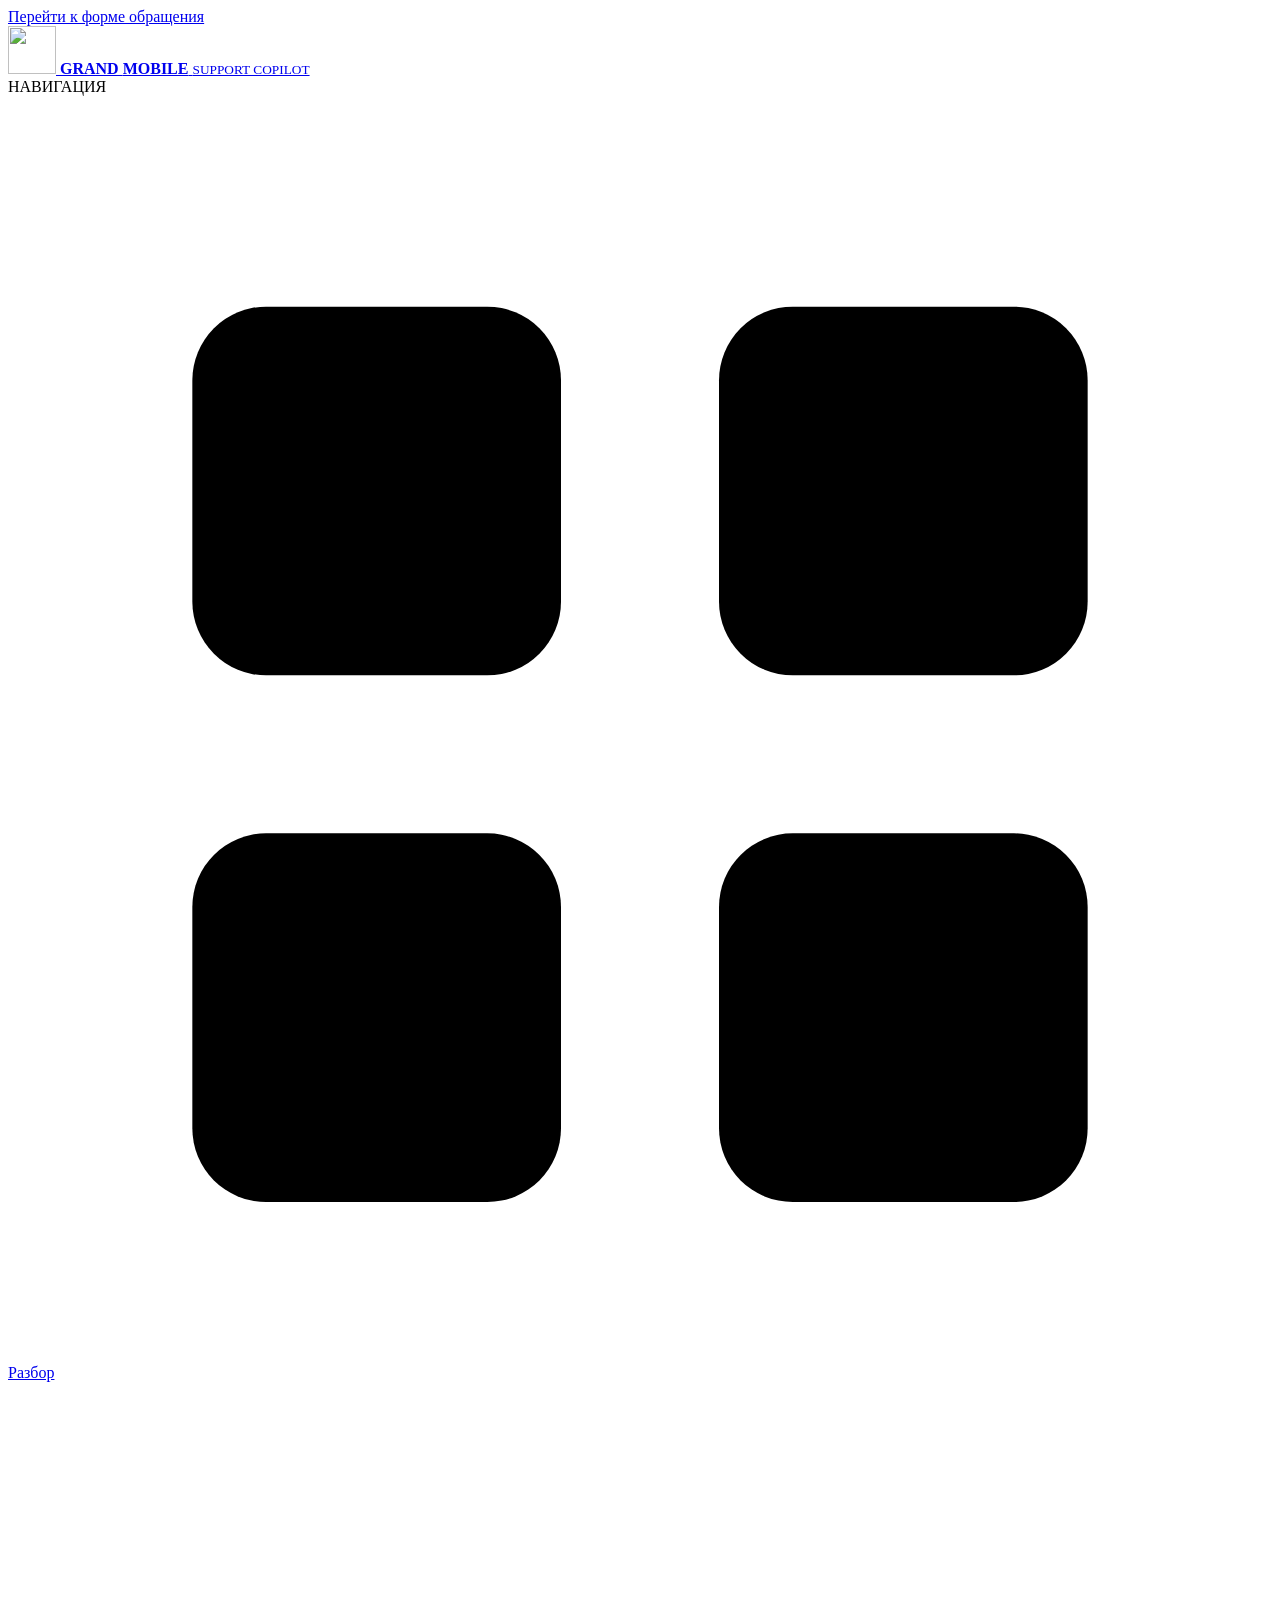
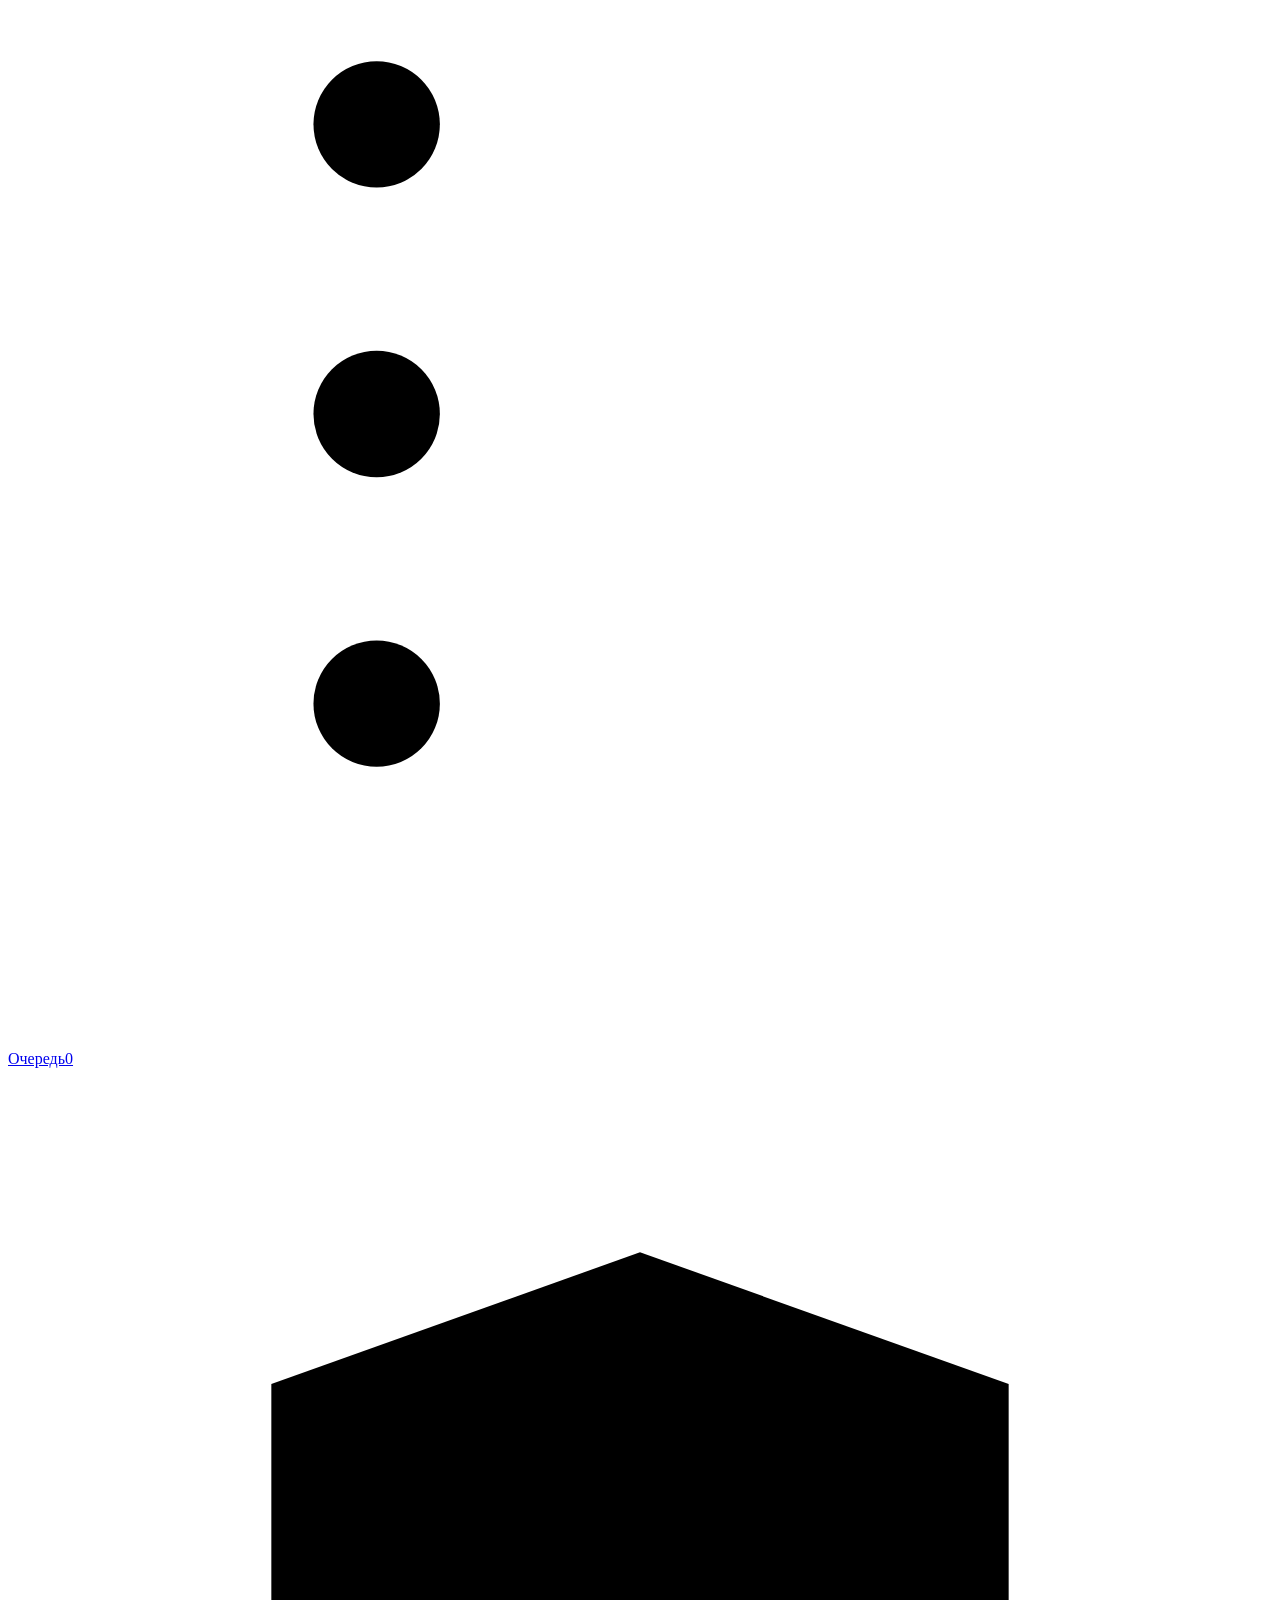
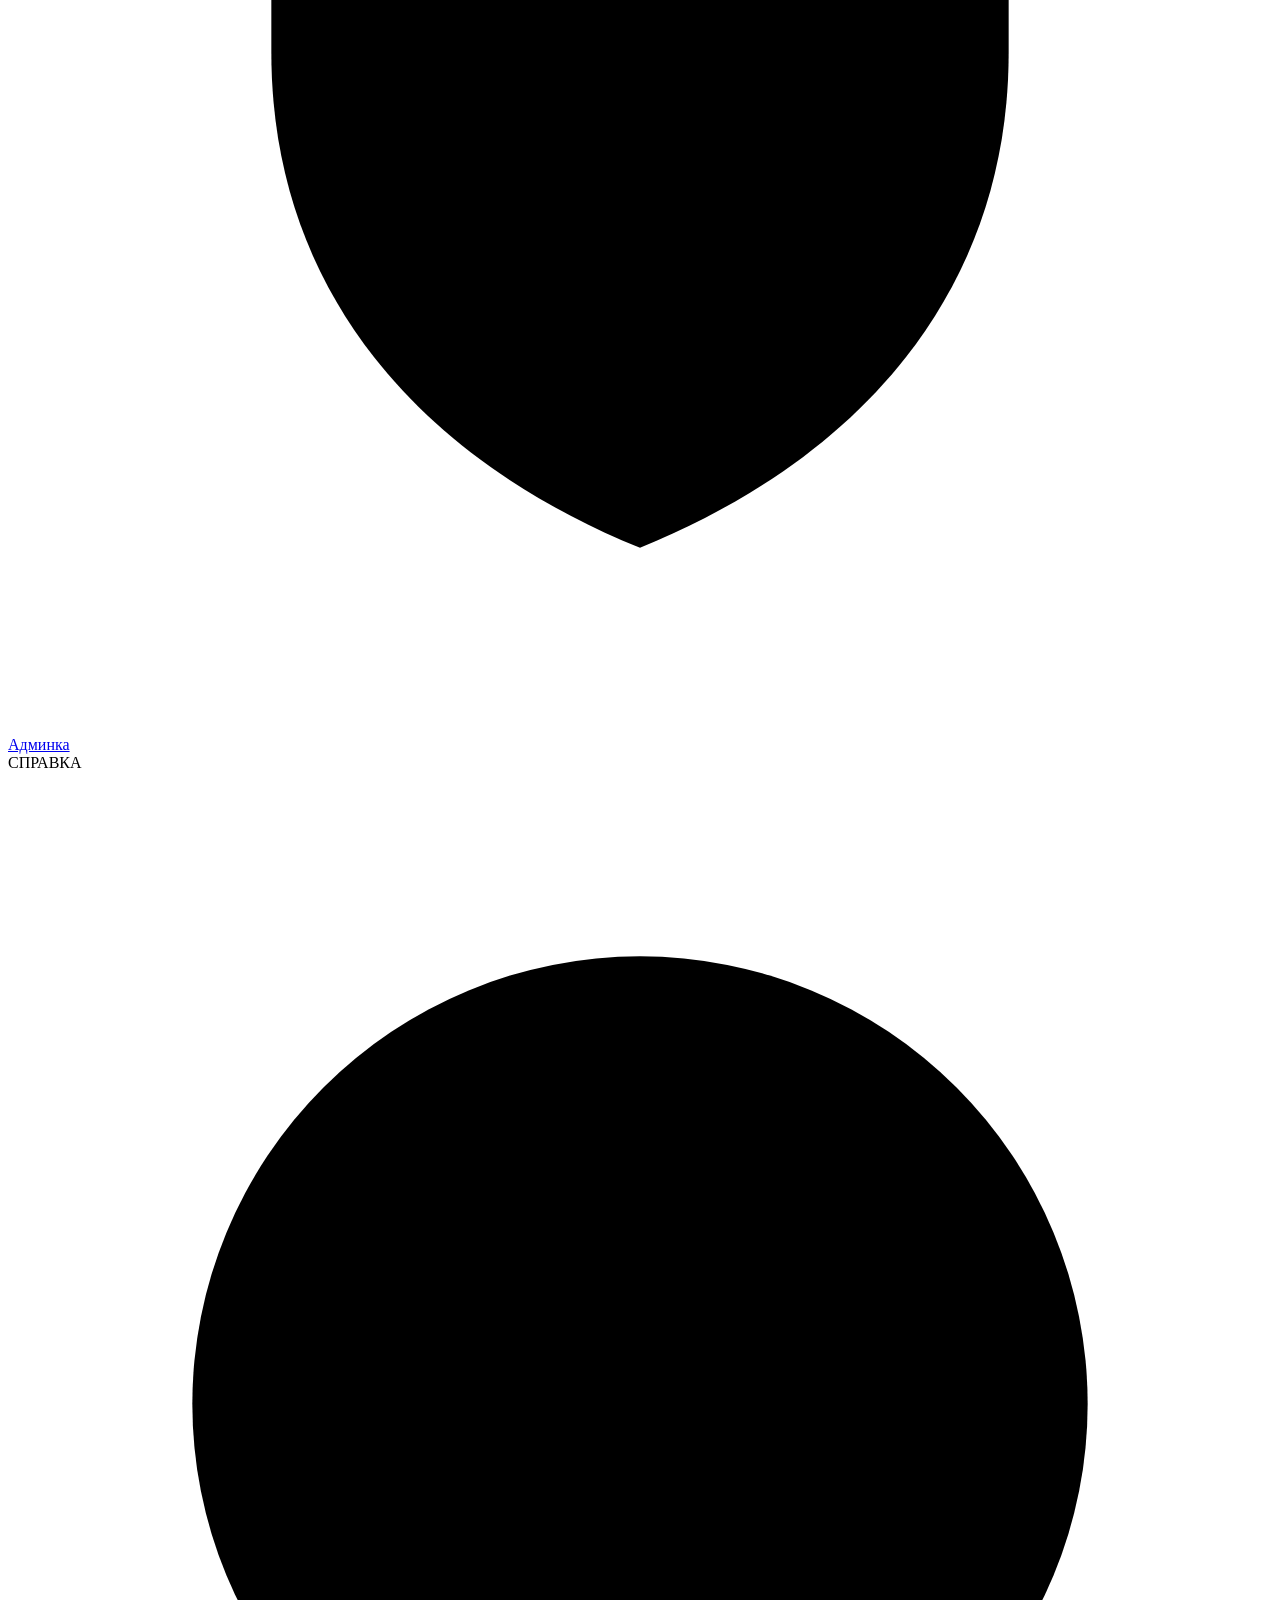
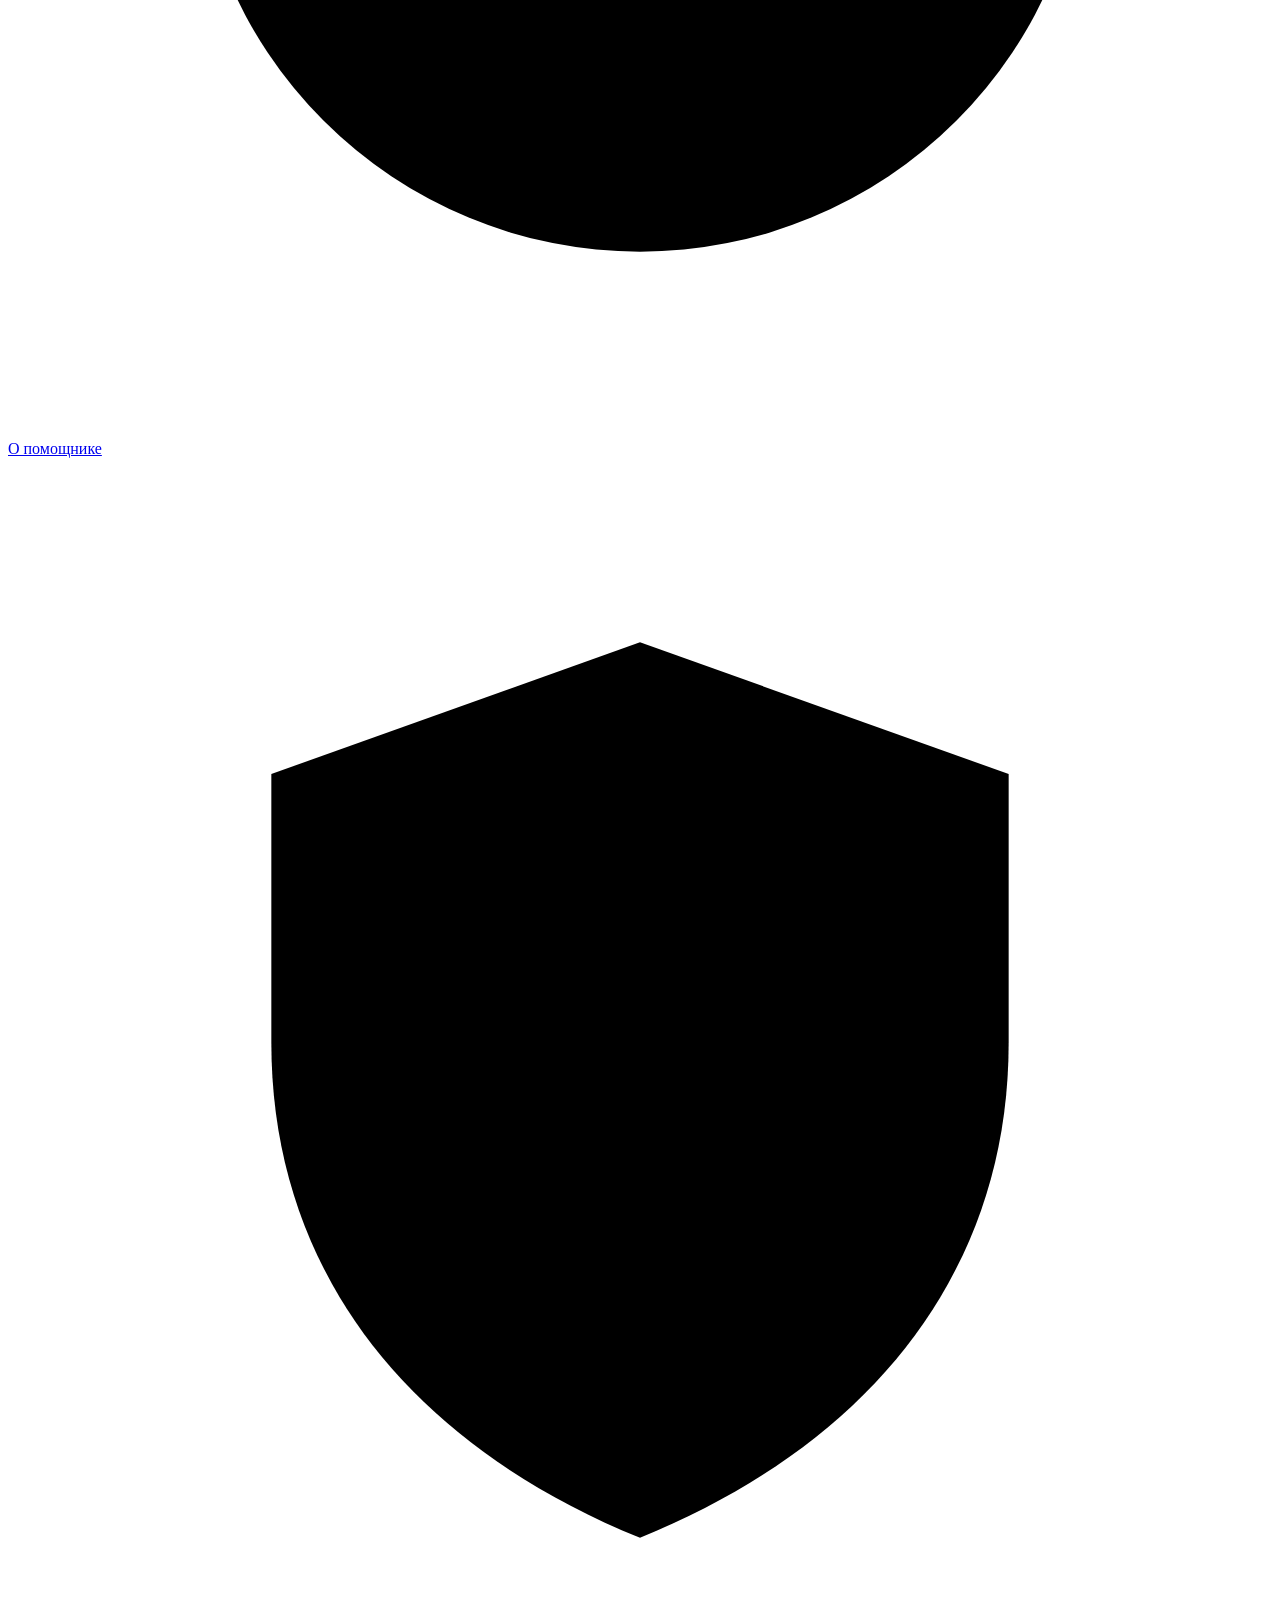
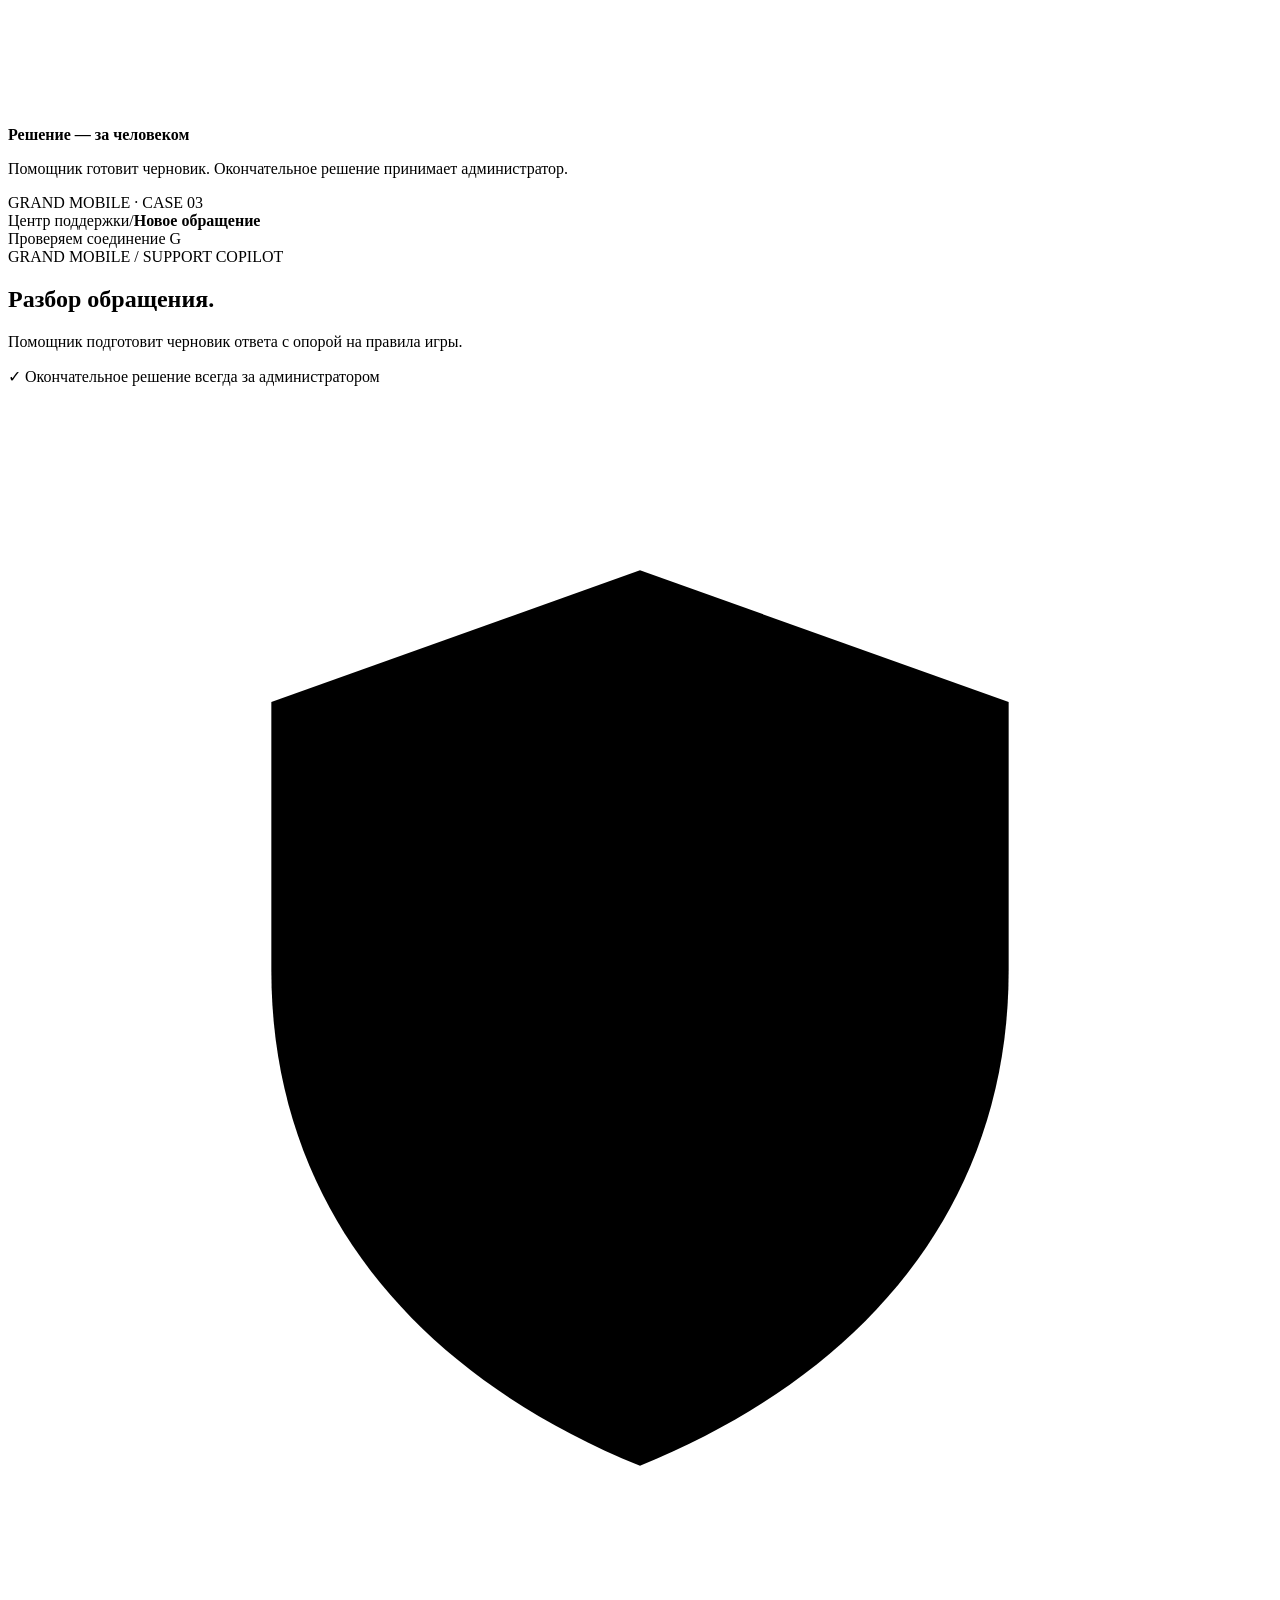
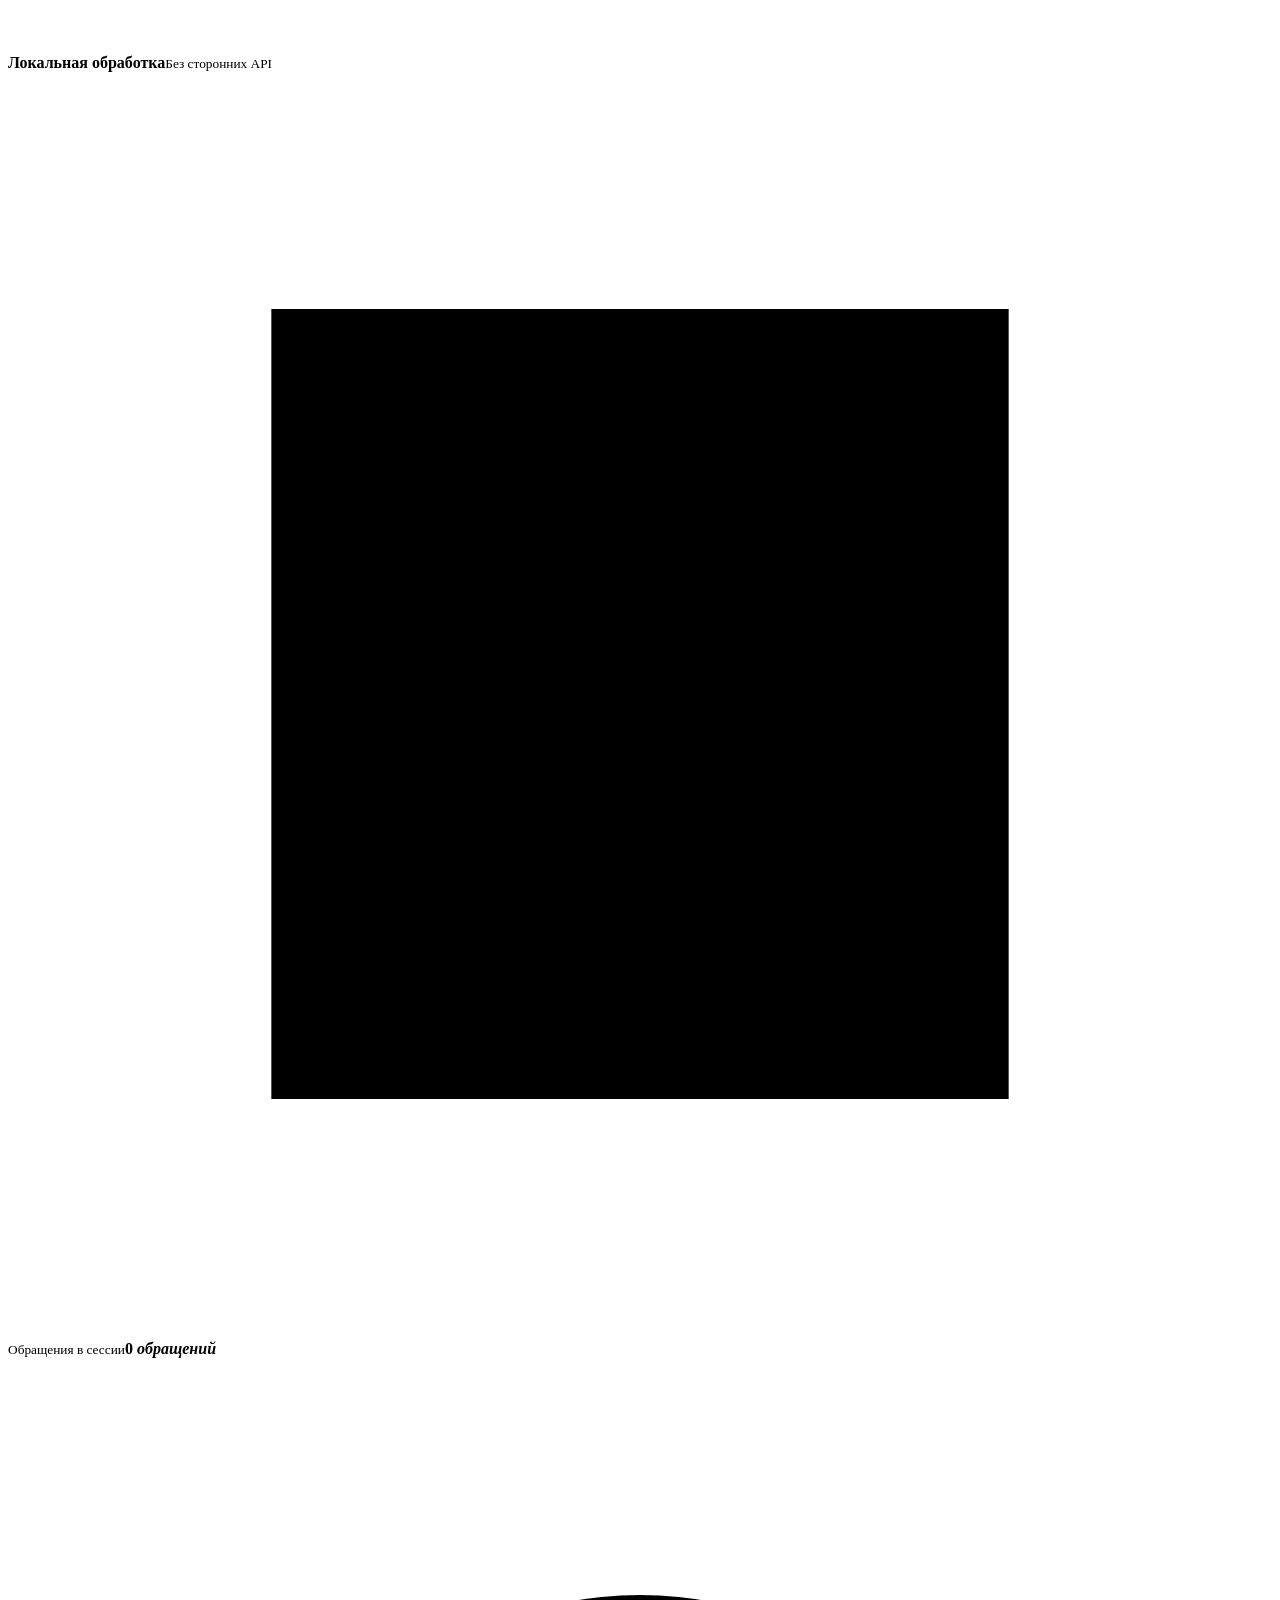
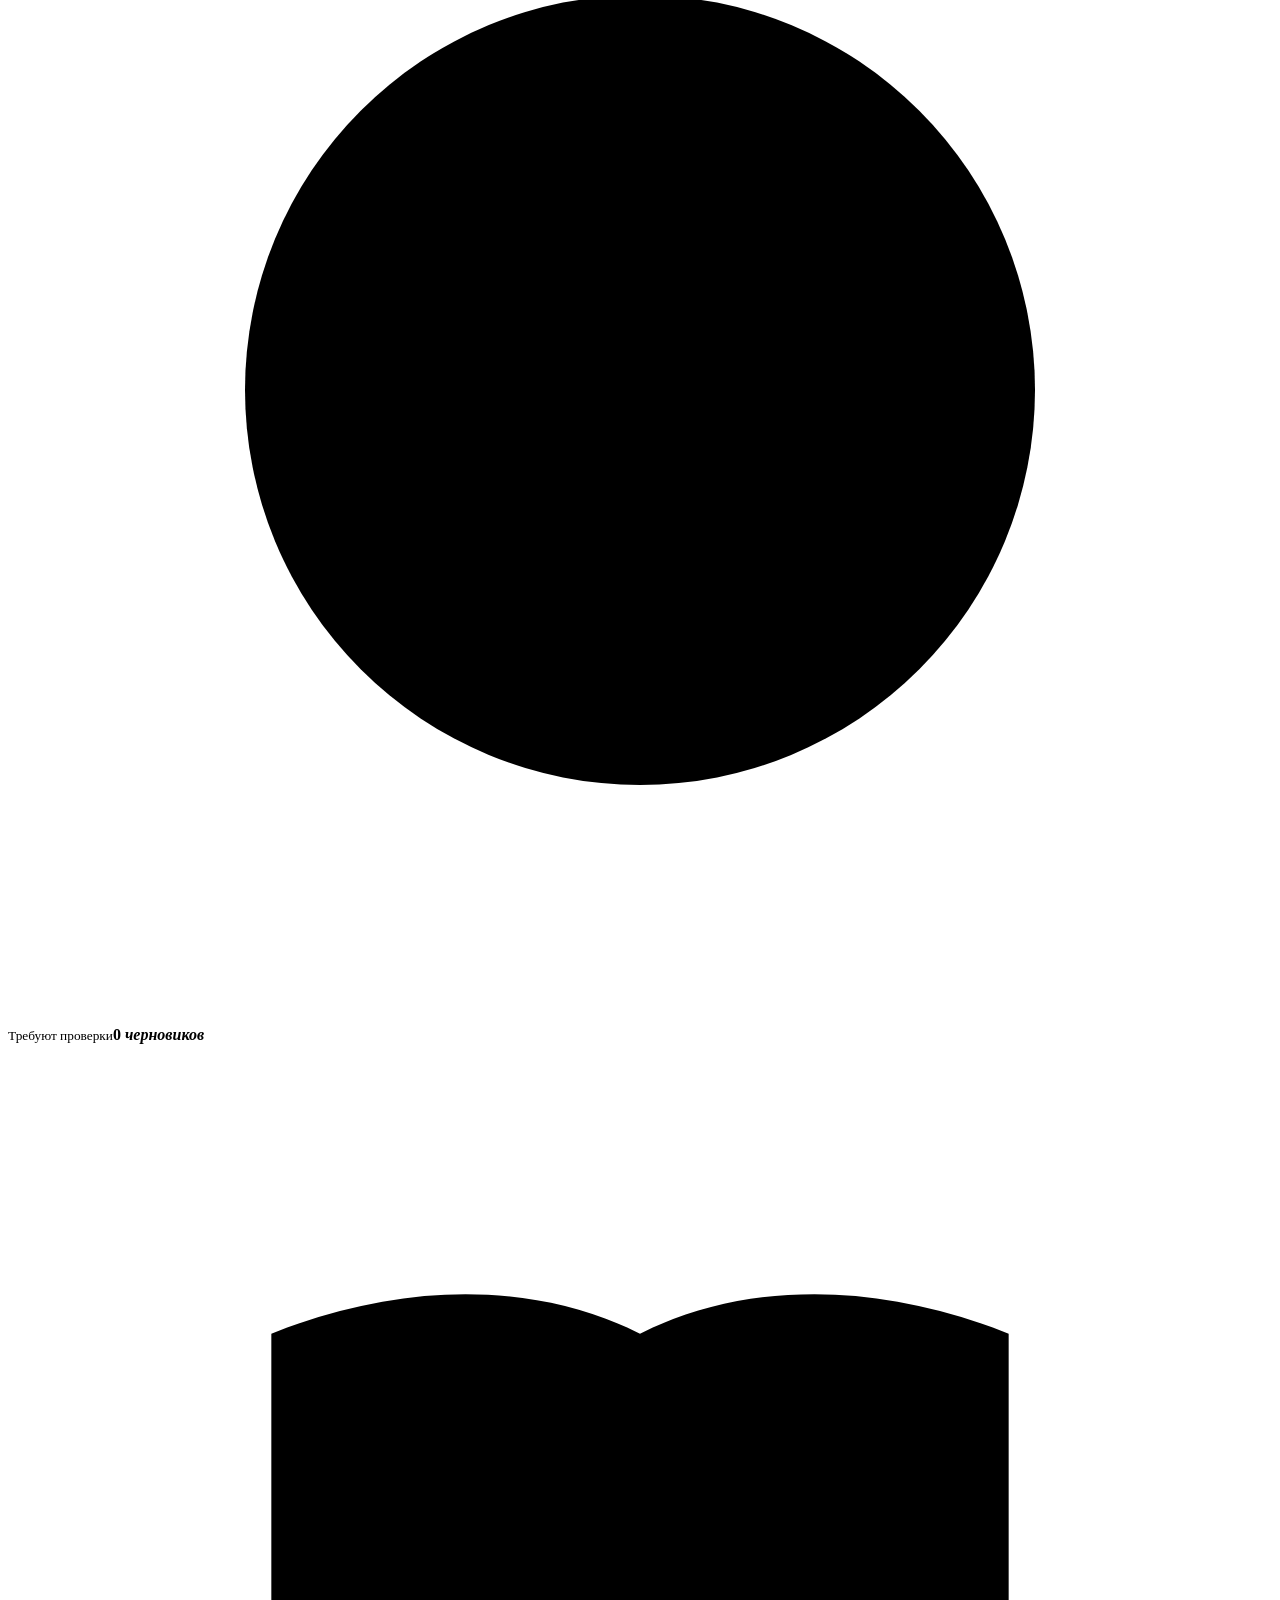
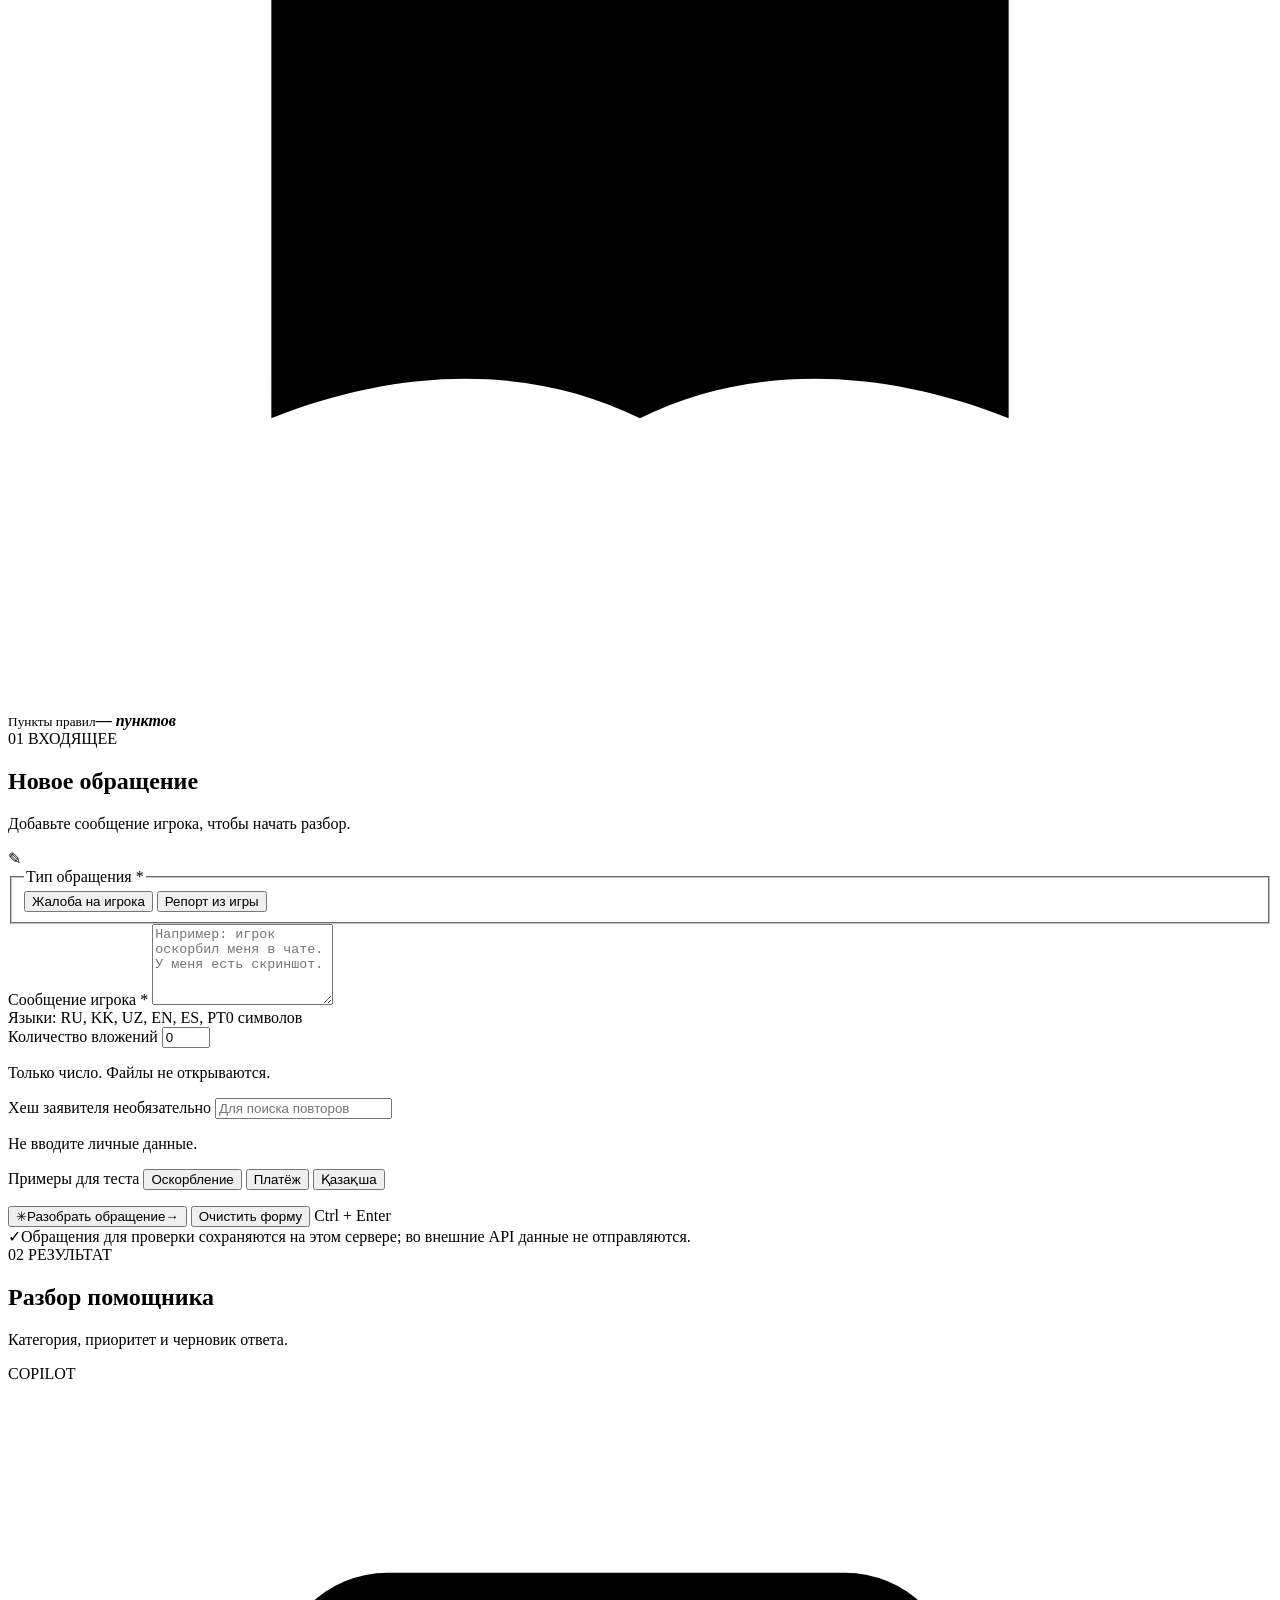
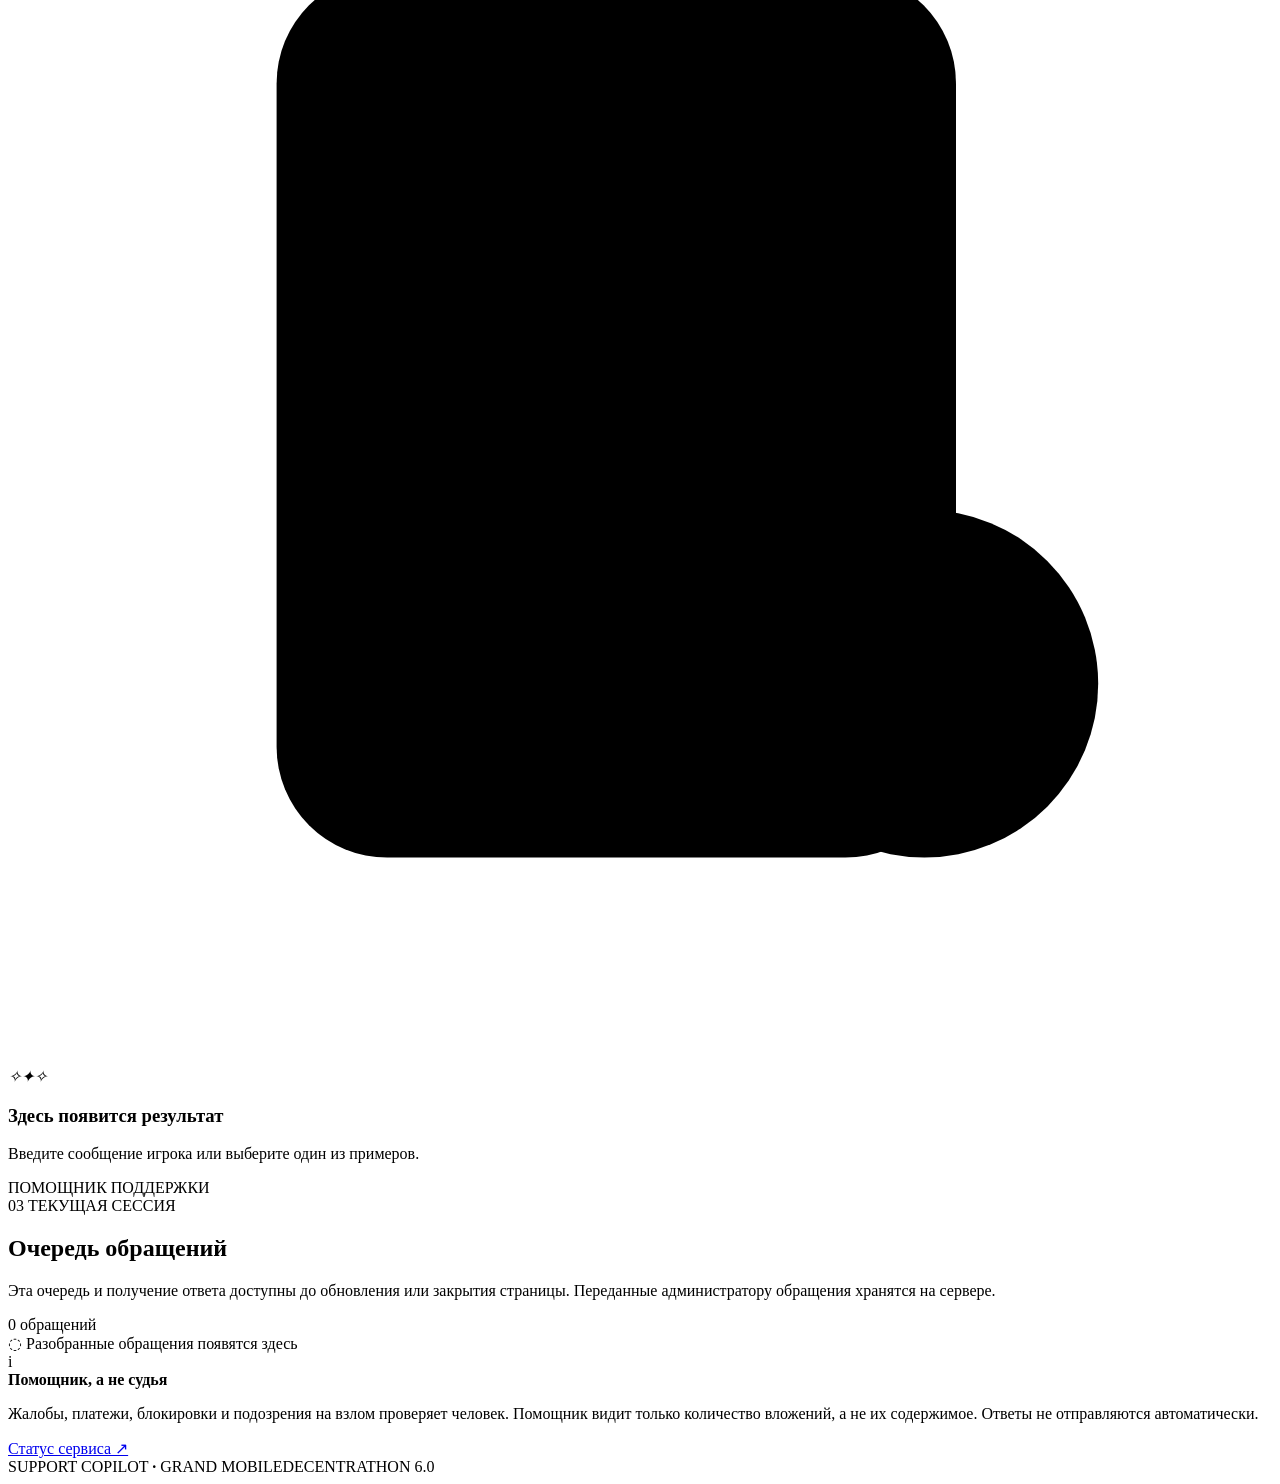
==== support_copilot/static/index.html @ ebb67843 "Add protected administrator review queue Co-authored-by: arena-agent <297053741+arena-agent@users.no" ====
<!doctype html>
<html lang="ru">
  <head>
    <meta charset="utf-8" />
    <meta name="viewport" content="width=device-width, initial-scale=1" />
    <meta name="theme-color" content="#202338" />
    <title>Grand Mobile — Support Copilot</title>
    <link rel="icon" type="image/svg+xml" href="/favicon.svg" />
    <link rel="stylesheet" href="/app.css" />
    <script src="/app.js" defer></script>
  </head>
  <body>
    <a class="skip-link" href="#triage-form">Перейти к форме обращения</a>
    <div class="app-shell">
      <aside class="sidebar">
        <a
          class="brand"
          href="#workspace"
          aria-label="Grand Mobile Support Copilot, на главную"
        >
          <span class="brand-mark" aria-hidden="true">
            <img src="/brand-g.svg" alt="" width="48" height="48" />
          </span>
          <span class="brand-copy">
            <strong>GRAND <span>MOBILE</span></strong>
            <small>SUPPORT COPILOT</small>
          </span>
        </a>

        <div class="sidebar-label">НАВИГАЦИЯ</div>
        <nav class="sidebar-nav" aria-label="Основная навигация">
          <a
            class="nav-link active"
            href="#workspace"
            aria-label="Разбор обращения"
            aria-current="location"
          >
            <svg viewBox="0 0 24 24" aria-hidden="true">
              <rect x="3.5" y="4" width="7" height="7" rx="1.4"></rect>
              <rect x="13.5" y="4" width="7" height="7" rx="1.4"></rect>
              <rect x="3.5" y="14" width="7" height="7" rx="1.4"></rect>
              <rect x="13.5" y="14" width="7" height="7" rx="1.4"></rect>
            </svg>
            <span>Разбор</span><span class="nav-dot" aria-hidden="true"></span>
          </a>
          <a
            class="nav-link"
            href="#queue-section"
            aria-label="Очередь обращений"
          >
            <svg viewBox="0 0 24 24" aria-hidden="true">
              <path d="M4 6.5h16M4 12h16M4 17.5h16"></path>
              <circle cx="7" cy="6.5" r="1.2"></circle>
              <circle cx="7" cy="12" r="1.2"></circle>
              <circle cx="7" cy="17.5" r="1.2"></circle>
            </svg>
            <span>Очередь</span
            ><span class="queue-count" id="sidebar-count">0</span>
          </a>
          <a
            class="nav-link"
            href="/admin"
            target="_blank"
            rel="noopener"
            aria-label="Панель администратора (откроется в новой вкладке)"
          >
            <svg viewBox="0 0 24 24" aria-hidden="true">
              <path
                d="M12 3.5 19 6v5.1c0 4.5-2.8 7.7-7 9.4-4.2-1.7-7-4.9-7-9.4V6l7-2.5Z"
              ></path>
              <path d="m9 12 2 2 4-4"></path>
            </svg>
            <span>Админка</span>
          </a>
        </nav>
        <div class="sidebar-label sidebar-label-second">СПРАВКА</div>
        <nav class="sidebar-nav" aria-label="Справка">
          <a
            class="nav-link"
            href="#about-section"
            aria-label="Как это работает"
          >
            <svg viewBox="0 0 24 24" aria-hidden="true">
              <circle cx="12" cy="12" r="8.5"></circle>
              <path d="M12 10.5v5M12 7.5h.01"></path>
            </svg>
            <span>О помощнике</span>
          </a>
        </nav>

        <div class="sidebar-bottom">
          <div class="sidebar-note-icon" aria-hidden="true">
            <svg viewBox="0 0 24 24">
              <path
                d="M12 3.5 19 6v5.1c0 4.5-2.8 7.7-7 9.4-4.2-1.7-7-4.9-7-9.4V6l7-2.5Z"
              ></path>
              <path d="m9 12 2 2 4-4"></path>
            </svg>
          </div>
          <strong>Решение — за человеком</strong>
          <p>
            Помощник готовит черновик. Окончательное решение принимает
            администратор.
          </p>
          <span class="sidebar-version"
            >GRAND MOBILE <span>·</span> CASE 03</span
          >
        </div>
      </aside>

      <main class="main" id="workspace" tabindex="-1">
        <header class="topbar">
          <div class="breadcrumb">
            <span>Центр поддержки</span
            ><span class="slash" aria-hidden="true">/</span
            ><b>Новое обращение</b>
          </div>
          <div class="topbar-right">
            <span class="status-indicator" id="connection" role="status"
              ><i aria-hidden="true"></i><span>Проверяем соединение</span></span
            >
            <span class="avatar" aria-hidden="true">G</span>
          </div>
        </header>

        <div class="page-content">
          <div id="demo-warning" class="demo-warning" role="status" hidden>
            Демо-предпросмотр админки без отдельного входа. Используйте только
            тестовые данные.
          </div>
          <section class="page-heading" aria-labelledby="page-title">
            <div class="hero-content">
              <div class="eyebrow">
                <span class="eyebrow-dot" aria-hidden="true"></span> GRAND
                MOBILE <span class="eyebrow-separator">/</span> SUPPORT COPILOT
              </div>
              <h1 id="page-title">
                Разбор обращения<span class="heading-period">.</span>
              </h1>
              <p>
                Помощник подготовит черновик ответа с опорой на правила игры.
              </p>
              <div class="hero-foot">
                <span aria-hidden="true">✓</span> Окончательное решение всегда
                за администратором
              </div>
            </div>
            <div class="mode-label">
              <span class="mode-icon" aria-hidden="true">
                <svg viewBox="0 0 24 24">
                  <path
                    d="M12 3.5 19 6v5.1c0 4.5-2.8 7.7-7 9.4-4.2-1.7-7-4.9-7-9.4V6l7-2.5Z"
                  ></path>
                  <path d="m9 12 2 2 4-4"></path>
                </svg>
              </span>
              <span
                ><strong>Локальная обработка</strong
                ><small>Без сторонних API</small></span
              >
            </div>
          </section>

          <section class="stats" aria-label="Статистика текущего сеанса">
            <div class="stat-card">
              <span class="stat-icon violet" aria-hidden="true"
                ><svg viewBox="0 0 24 24">
                  <path d="M5 4.5h14v15H5zM8 9h8M8 13h8M8 17h5"></path></svg
              ></span>
              <span class="stat-copy"
                ><small>Обращения в сессии</small
                ><strong id="stat-total">0 <em>обращений</em></strong></span
              >
            </div>
            <div class="stat-card">
              <span class="stat-icon peach" aria-hidden="true"
                ><svg viewBox="0 0 24 24">
                  <circle cx="12" cy="12" r="7.5"></circle>
                  <path d="M12 7.5v5l3 2"></path></svg
              ></span>
              <span class="stat-copy"
                ><small>Требуют проверки</small
                ><strong id="stat-human">0 <em>черновиков</em></strong></span
              >
            </div>
            <div class="stat-card">
              <span class="stat-icon mint" aria-hidden="true"
                ><svg viewBox="0 0 24 24">
                  <path
                    d="M5 5.5c2.5-1 5-1 7 0 2-1 4.5-1 7 0v13c-2.5-1-5-1-7 0-2-1-4.5-1-7 0zM12 5.5v13"
                  ></path></svg
              ></span>
              <span class="stat-copy"
                ><small>Пункты правил</small
                ><strong id="stat-rules">— <em>пунктов</em></strong></span
              >
            </div>
          </section>

          <div class="work-grid">
            <section class="panel input-panel" aria-labelledby="form-heading">
              <div class="panel-header">
                <div>
                  <div class="section-kicker"><span>01</span> ВХОДЯЩЕЕ</div>
                  <h2 id="form-heading">Новое обращение</h2>
                  <p>Добавьте сообщение игрока, чтобы начать разбор.</p>
                </div>
                <span class="panel-symbol" aria-hidden="true">✎</span>
              </div>
              <form id="triage-form" novalidate tabindex="-1">
                <fieldset class="field-block">
                  <legend>
                    Тип обращения
                    <span class="required" aria-hidden="true">*</span>
                  </legend>
                  <div
                    class="kind-toggle"
                    role="group"
                    aria-label="Тип обращения"
                  >
                    <button
                      type="button"
                      class="kind-button selected"
                      data-kind="complaint"
                      aria-pressed="true"
                    >
                      <span class="kind-radio" aria-hidden="true"></span>Жалоба
                      на игрока
                    </button>
                    <button
                      type="button"
                      class="kind-button"
                      data-kind="report"
                      aria-pressed="false"
                    >
                      <span class="kind-radio" aria-hidden="true"></span>Репорт
                      из игры
                    </button>
                  </div>
                </fieldset>
                <div class="field-block message-field">
                  <label for="message"
                    >Сообщение игрока
                    <span class="required" aria-hidden="true">*</span></label
                  >
                  <textarea
                    id="message"
                    name="message"
                    rows="5"
                    maxlength="100000"
                    placeholder="Например: игрок оскорбил меня в чате. У меня есть скриншот."
                    aria-describedby="message-help char-count"
                    required
                  ></textarea>
                  <div class="field-meta">
                    <span id="message-help">Языки: RU, KK, UZ, EN, ES, PT</span
                    ><span id="char-count">0 символов</span>
                  </div>
                </div>
                <div class="input-row">
                  <div class="field-block">
                    <label for="attachments">Количество вложений</label>
                    <input
                      id="attachments"
                      type="number"
                      min="0"
                      max="99"
                      step="1"
                      value="0"
                      aria-describedby="attachments-help"
                    />
                    <p class="field-hint" id="attachments-help">
                      Только число. Файлы не открываются.
                    </p>
                  </div>
                  <div class="field-block">
                    <label for="reporter"
                      >Хеш заявителя
                      <span class="optional">необязательно</span></label
                    >
                    <input
                      id="reporter"
                      type="text"
                      maxlength="256"
                      autocomplete="off"
                      placeholder="Для поиска повторов"
                      aria-describedby="reporter-help"
                    />
                    <p class="field-hint" id="reporter-help">
                      Не вводите личные данные.
                    </p>
                  </div>
                </div>
                <div class="examples">
                  <span>Примеры для теста</span>
                  <button type="button" data-example="insult">
                    Оскорбление
                  </button>
                  <button type="button" data-example="payment">Платёж</button>
                  <button type="button" data-example="kazakh">Қазақша</button>
                </div>
                <div class="form-footer">
                  <p id="form-error" class="form-error" role="alert"></p>
                  <button
                    type="submit"
                    class="primary-button"
                    id="submit-button"
                  >
                    <span class="sparkle" aria-hidden="true">✳</span
                    ><span>Разобрать обращение</span
                    ><span class="button-arrow" aria-hidden="true">→</span>
                  </button>
                  <button type="button" class="clear-button" id="clear-form">
                    Очистить форму
                  </button>
                  <span class="keyboard-hint">Ctrl + Enter</span>
                </div>
              </form>
              <div class="privacy-note">
                <span class="shield" aria-hidden="true">✓</span
                ><span
                  >Обращения для проверки сохраняются на этом сервере; во
                  внешние API данные не отправляются.</span
                >
              </div>
            </section>

            <section
              class="panel result-panel"
              aria-labelledby="result-heading"
            >
              <div class="panel-header result-header">
                <div>
                  <div class="section-kicker"><span>02</span> РЕЗУЛЬТАТ</div>
                  <h2 id="result-heading">Разбор помощника</h2>
                  <p>Категория, приоритет и черновик ответа.</p>
                </div>
                <span class="live-pill">COPILOT</span>
              </div>
              <p
                class="sr-only"
                id="result-announcement"
                role="status"
                aria-live="polite"
              ></p>
              <div class="empty-state" id="empty-state">
                <div class="empty-art" aria-hidden="true">
                  <div class="empty-circle">
                    <svg viewBox="0 0 80 80">
                      <rect x="17" y="11" width="43" height="56" rx="7"></rect>
                      <path d="M27 27h23M27 36h23M27 45h13"></path>
                      <circle cx="58" cy="56" r="11"></circle>
                      <path d="m53.5 56 3 3 6-6"></path>
                    </svg>
                  </div>
                  <i class="empty-star one">✧</i><i class="empty-star two">✦</i
                  ><i class="empty-star three">✧</i>
                </div>
                <h3>Здесь появится результат</h3>
                <p>Введите сообщение игрока или выберите один из примеров.</p>
                <span class="empty-tag">ПОМОЩНИК ПОДДЕРЖКИ</span>
              </div>
              <div class="result-content" id="result-content" hidden>
                <div class="result-top">
                  <span class="result-id" id="result-id">РАЗБОР 01</span>
                  <div class="result-statuses">
                    <span class="duplicate-pill" id="duplicate-pill" hidden
                      >Возможен спам или повтор</span
                    ><span class="human-pill" id="human-pill"
                      >Нужна проверка</span
                    >
                  </div>
                </div>
                <details class="source-details">
                  <summary>
                    Текст обращения <span aria-hidden="true">⌄</span>
                  </summary>
                  <p id="source-text"></p>
                </details>
                <div class="result-grid">
                  <div>
                    <span class="result-label">Категория</span
                    ><strong id="result-category">—</strong
                    ><small id="result-code">—</small>
                  </div>
                  <div>
                    <span class="result-label">Приоритет</span
                    ><strong id="result-priority" class="priority-value"
                      >—</strong
                    ><small id="result-priority-desc">—</small>
                  </div>
                  <div>
                    <span class="result-label">Язык</span
                    ><strong id="result-language">—</strong
                    ><small id="result-confidence">—</small>
                  </div>
                </div>
                <div class="draft-header">
                  <div>
                    <span class="result-label">Черновик ответа</span>
                    <p>Проверьте текст и при необходимости измените его.</p>
                  </div>
                  <span class="draft-icon" aria-hidden="true">✎</span>
                </div>
                <label class="sr-only" for="draft-text"
                  >Редактируемый черновик ответа</label
                ><textarea id="draft-text" rows="7"></textarea>
                <div class="draft-actions">
                  <button
                    type="button"
                    class="secondary-button"
                    id="save-draft"
                  >
                    Сохранить правку
                  </button>
                  <button type="button" class="text-button" id="copy-draft">
                    Копировать текст
                  </button>
                  <span
                    class="draft-status"
                    id="draft-status"
                    role="status"
                  ></span>
                </div>
                <div class="result-details">
                  <div>
                    <span class="result-label"
                      >Пункты в исходном черновике</span
                    >
                    <div id="citation-list" class="tag-list"></div>
                    <p class="detail-hint">
                      После правок проверьте ссылки вручную.
                    </p>
                  </div>
                  <div>
                    <span class="result-label">Доказательства</span
                    ><strong class="detail-value" id="result-evidence"
                      >—</strong
                    >
                  </div>
                </div>
                <div class="reason-box" id="reason-box">
                  <div class="reason-title">
                    <span aria-hidden="true">!</span> На что обратить внимание
                  </div>
                  <ul id="reason-list"></ul>
                </div>
              </div>
              <div id="failure-content" class="failure-content" hidden>
                <div class="failure-note">
                  <strong>Автоматический разбор не выполнен</strong>
                  <p>
                    Категория, приоритет и черновик не определены. Обращение
                    может проверить администратор вручную.
                  </p>
                </div>
                <details class="source-details">
                  <summary>
                    Текст обращения <span aria-hidden="true">⌄</span>
                  </summary>
                  <p id="failure-source-text"></p>
                </details>
              </div>
              <div id="review-section" class="handoff-section" hidden>
                <div class="handoff-heading">
                  <span aria-hidden="true">✓</span
                  ><strong>Проверка администратором</strong>
                </div>
                <a
                  class="handoff-link"
                  href="/admin"
                  target="_blank"
                  rel="noopener"
                  aria-label="Открыть админку в новой вкладке"
                  >Открыть админку ↗</a
                >
                <p id="handoff-state" class="handoff-state" role="status"></p>
                <button
                  type="button"
                  class="outline-button"
                  id="escalate-button"
                >
                  <span id="escalate-label">Отправить администратору</span
                  ><span aria-hidden="true">→</span>
                </button>
                <p id="handoff-hint" class="handoff-hint"></p>
                <div id="admin-answer-box" class="admin-answer-box" hidden>
                  <label for="admin-answer">Ответ администратора</label>
                  <textarea id="admin-answer" rows="5" readonly></textarea>
                  <div class="draft-actions">
                    <button
                      type="button"
                      class="secondary-button"
                      id="use-admin-answer"
                    >
                      Использовать в черновике
                    </button>
                    <button
                      type="button"
                      class="text-button"
                      id="copy-admin-answer"
                    >
                      Копировать ответ
                    </button>
                    <span
                      id="admin-answer-status"
                      class="draft-status"
                      role="status"
                    ></span>
                  </div>
                </div>
              </div>
              <details class="json-details" id="json-wrapper" hidden>
                <summary>
                  Посмотреть JSON ответа <span aria-hidden="true">⌄</span>
                </summary>
                <pre id="result-json"></pre>
              </details>
            </section>
          </div>

          <section
            class="queue-section"
            id="queue-section"
            aria-labelledby="queue-heading"
          >
            <div class="queue-heading">
              <div>
                <div class="section-kicker"><span>03</span> ТЕКУЩАЯ СЕССИЯ</div>
                <h2 id="queue-heading">Очередь обращений</h2>
                <p>
                  Эта очередь и получение ответа доступны до обновления или
                  закрытия страницы. Переданные администратору обращения
                  хранятся на сервере.
                </p>
              </div>
              <span class="queue-total" id="queue-total">0 обращений</span>
            </div>
            <div class="queue-empty" id="queue-empty">
              <span aria-hidden="true">◌</span> Разобранные обращения появятся
              здесь
            </div>
            <div class="queue-list" id="queue-list"></div>
          </section>
          <section class="about-section" id="about-section">
            <div>
              <span class="about-star" aria-hidden="true">i</span>
              <div>
                <strong>Помощник, а не судья</strong>
                <p>
                  Жалобы, платежи, блокировки и подозрения на взлом проверяет
                  человек. Помощник видит только количество вложений, а не их
                  содержимое. Ответы не отправляются автоматически.
                </p>
              </div>
            </div>
            <a href="/health" target="_blank" rel="noopener"
              >Статус сервиса ↗</a
            >
          </section>
          <footer class="footer">
            <span>SUPPORT COPILOT <b>·</b> GRAND MOBILE</span
            ><span>DECENTRATHON 6.0</span>
          </footer>
        </div>
      </main>
    </div>
  </body>
</html>
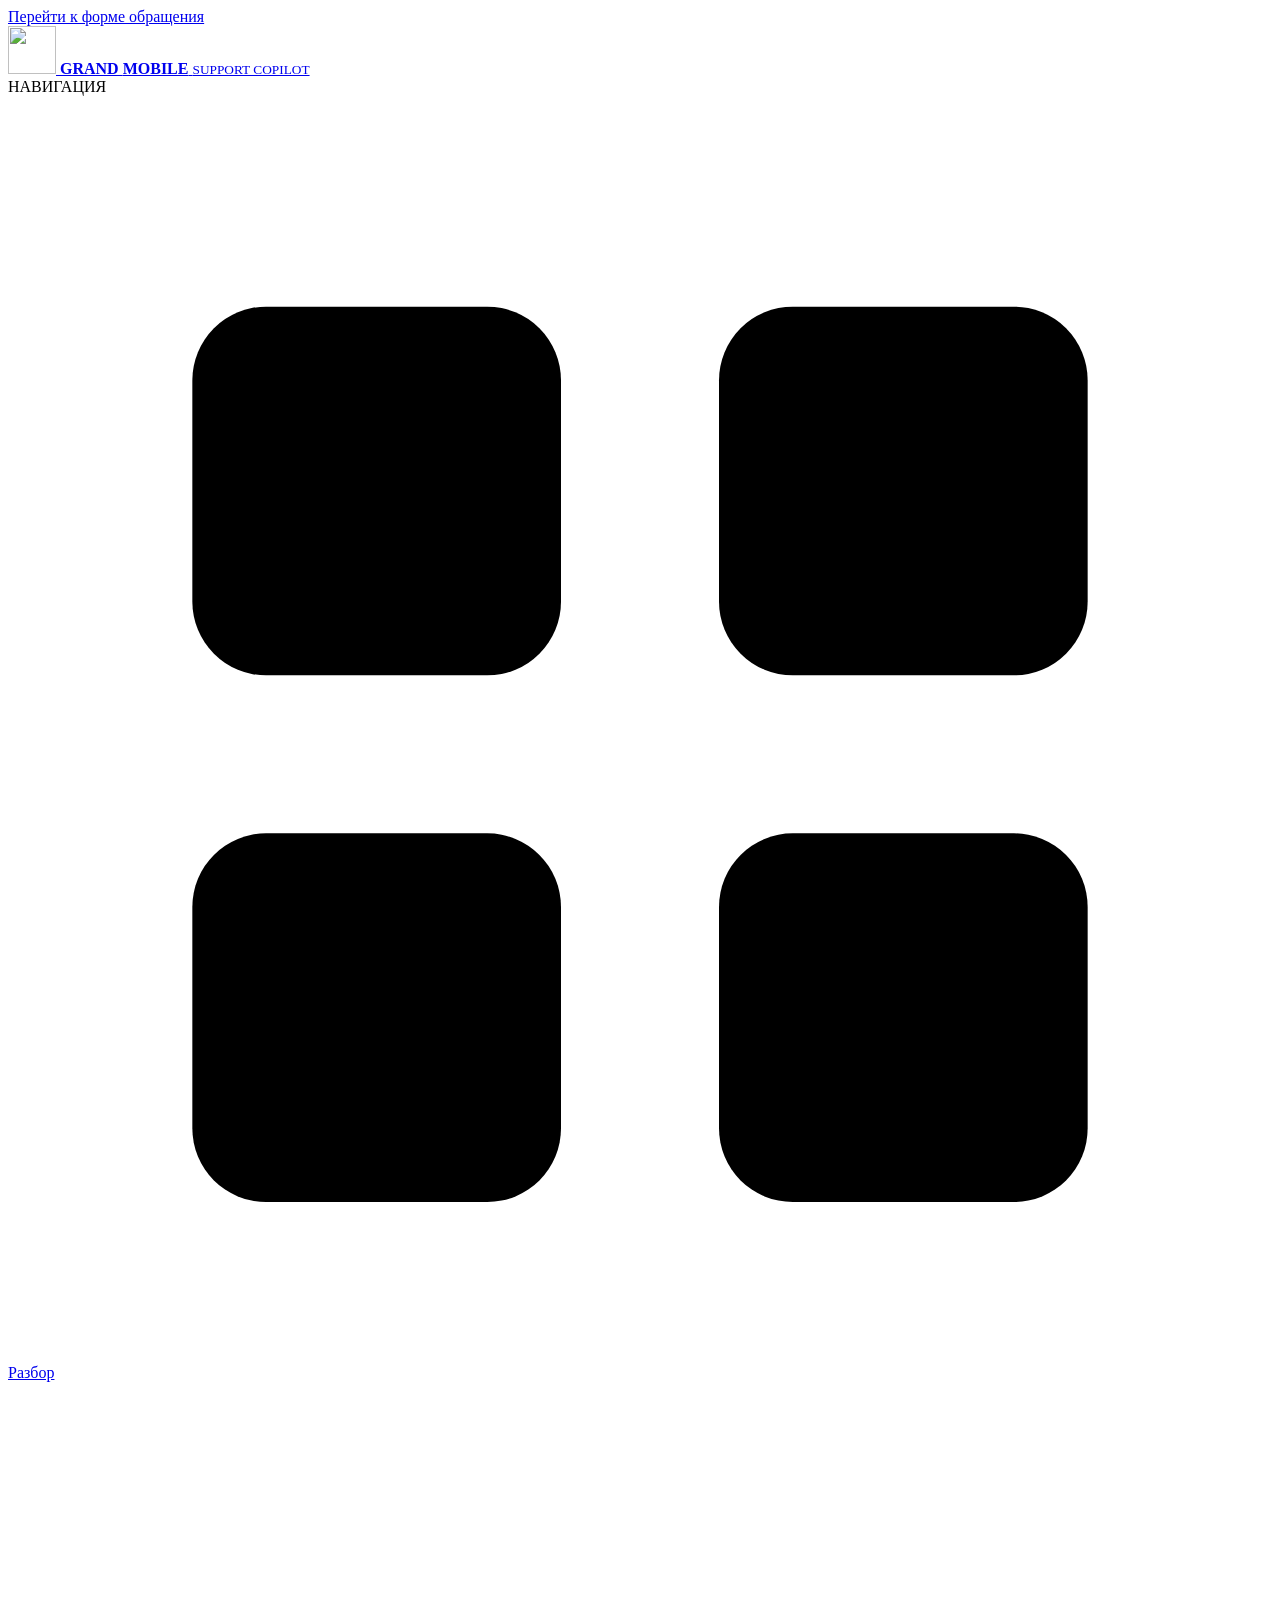
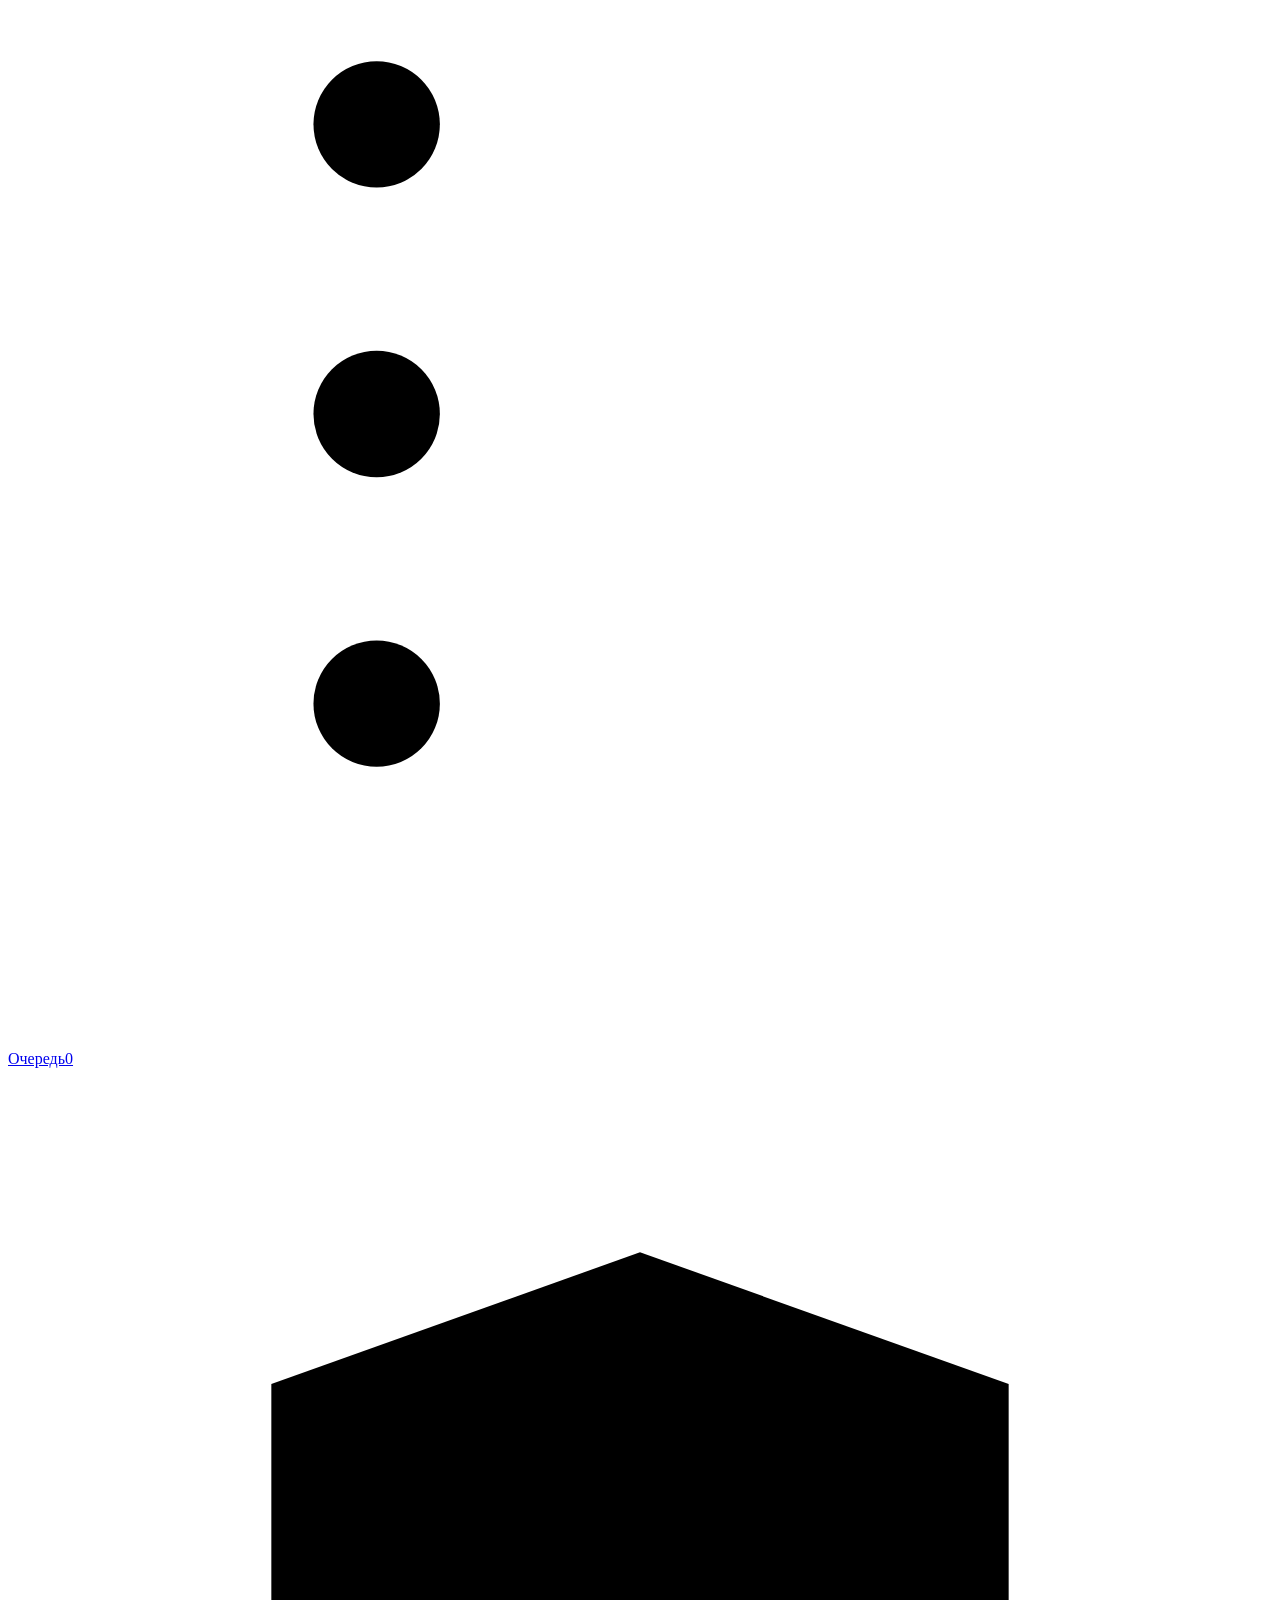
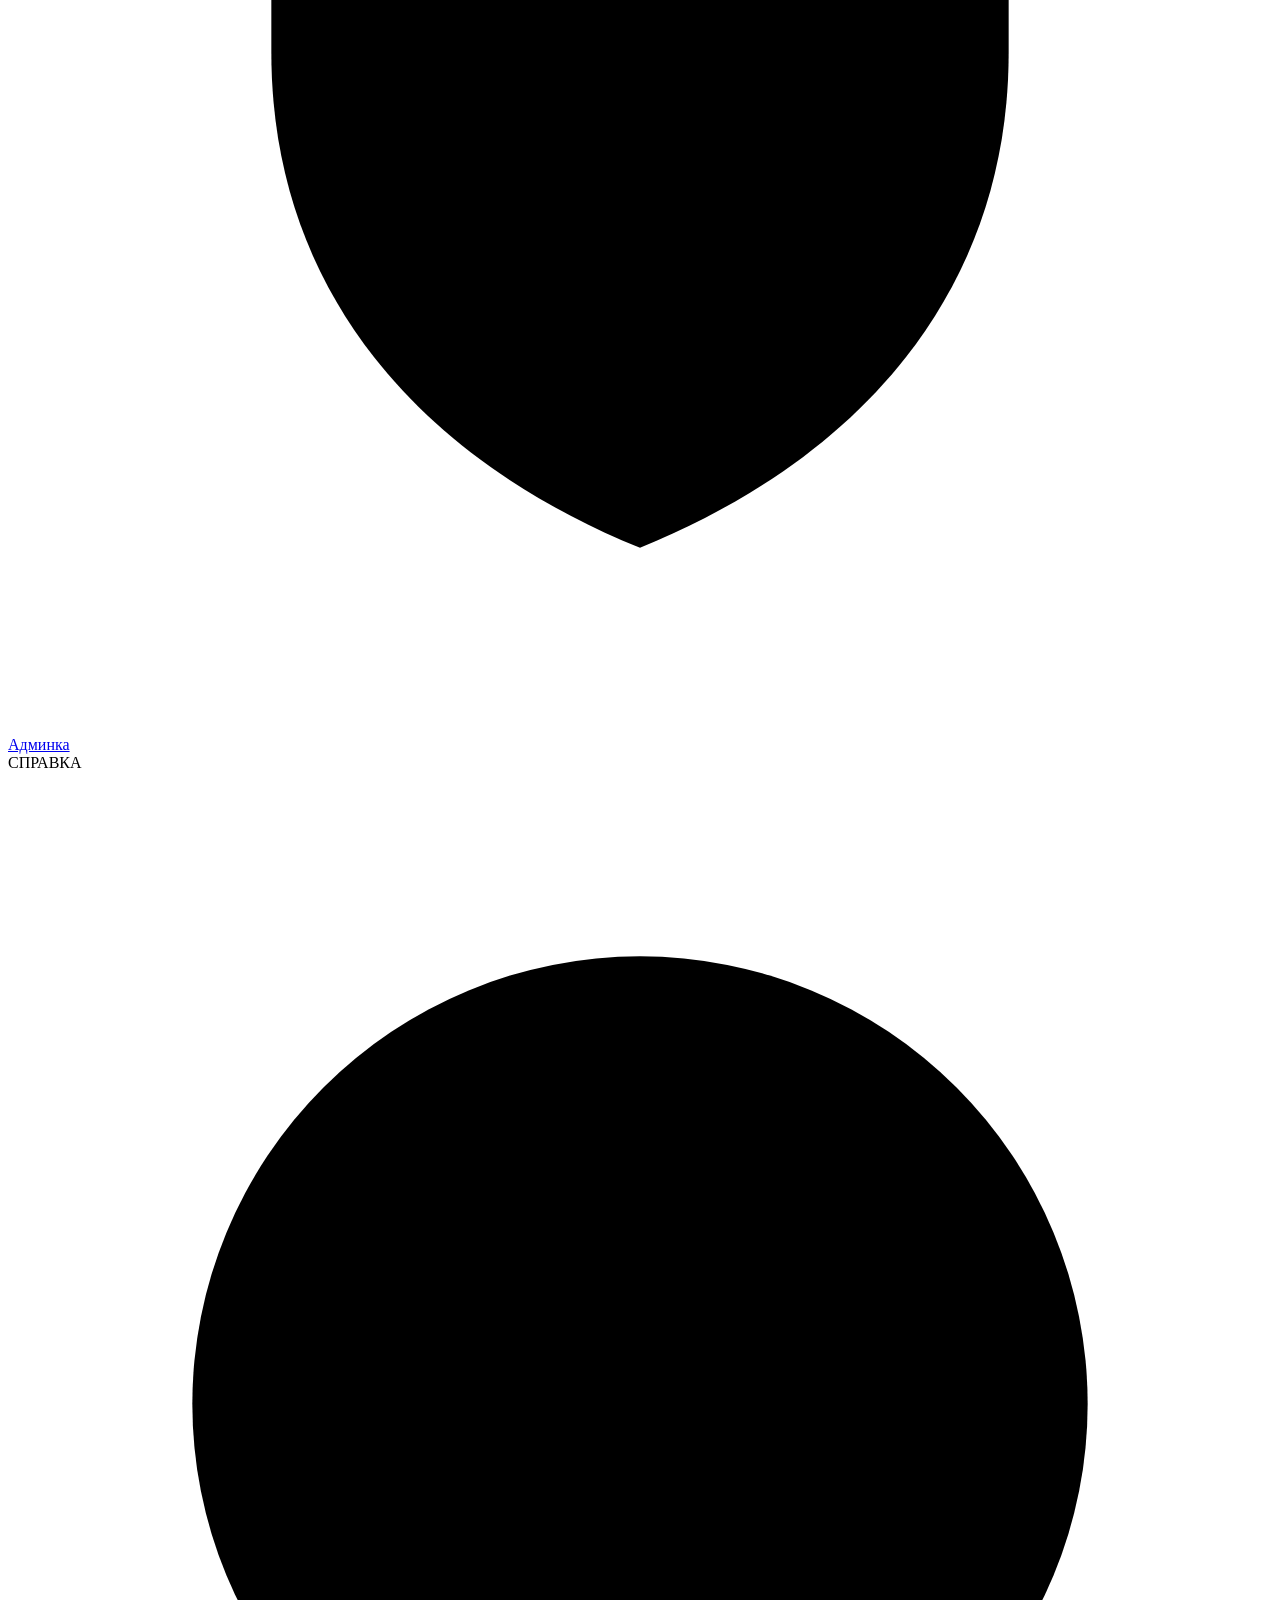
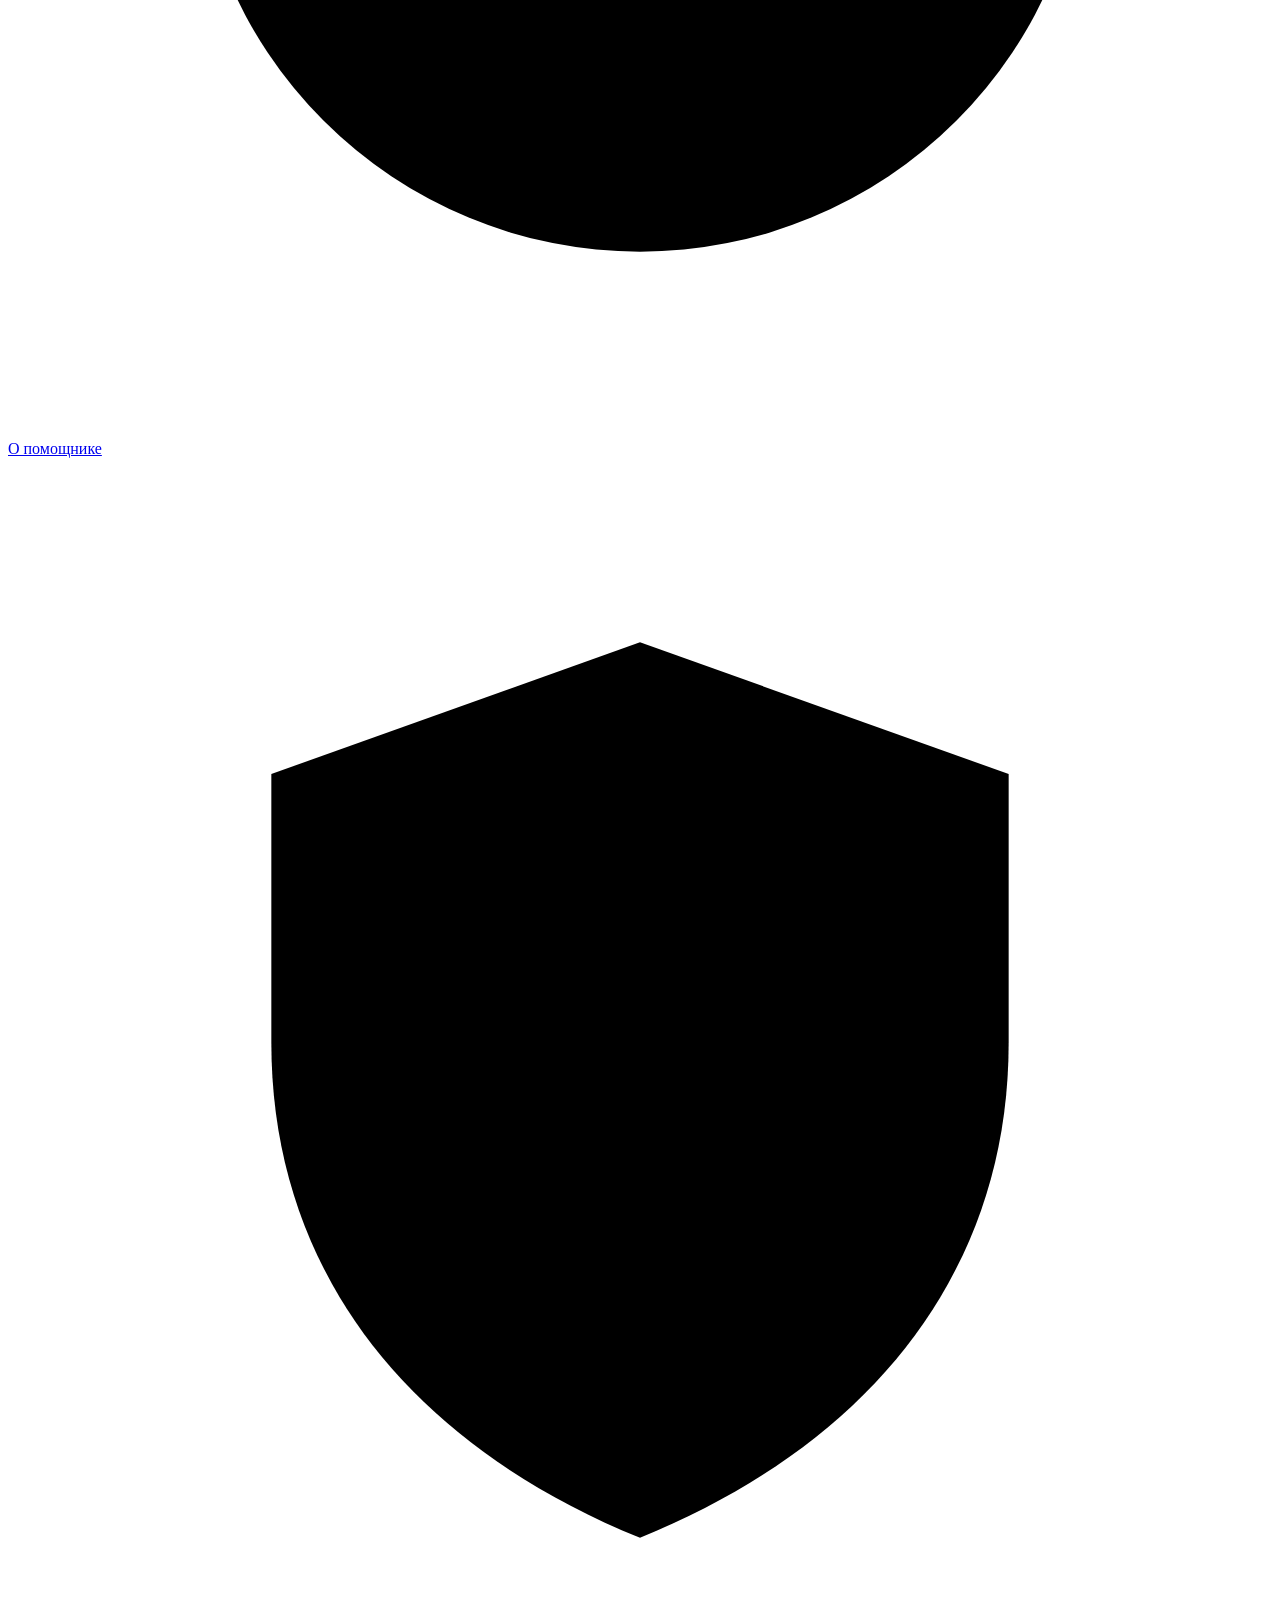
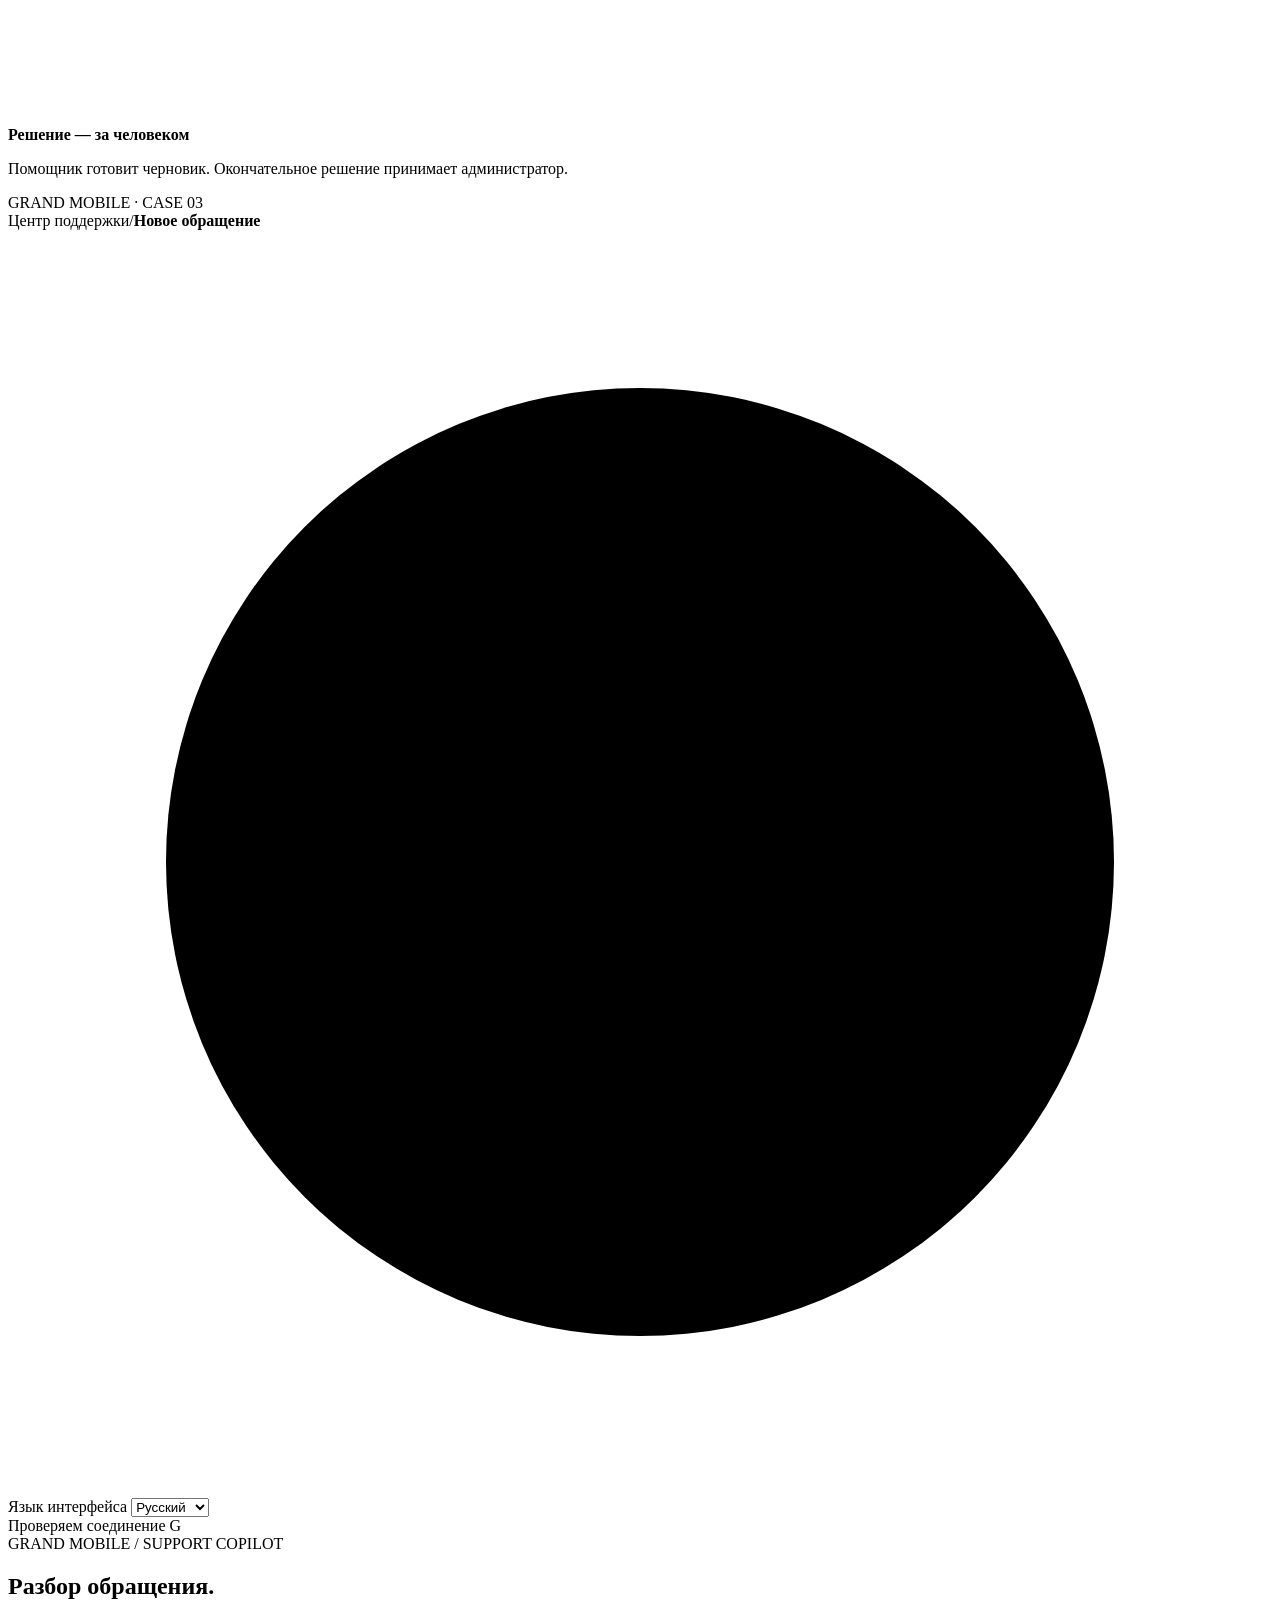
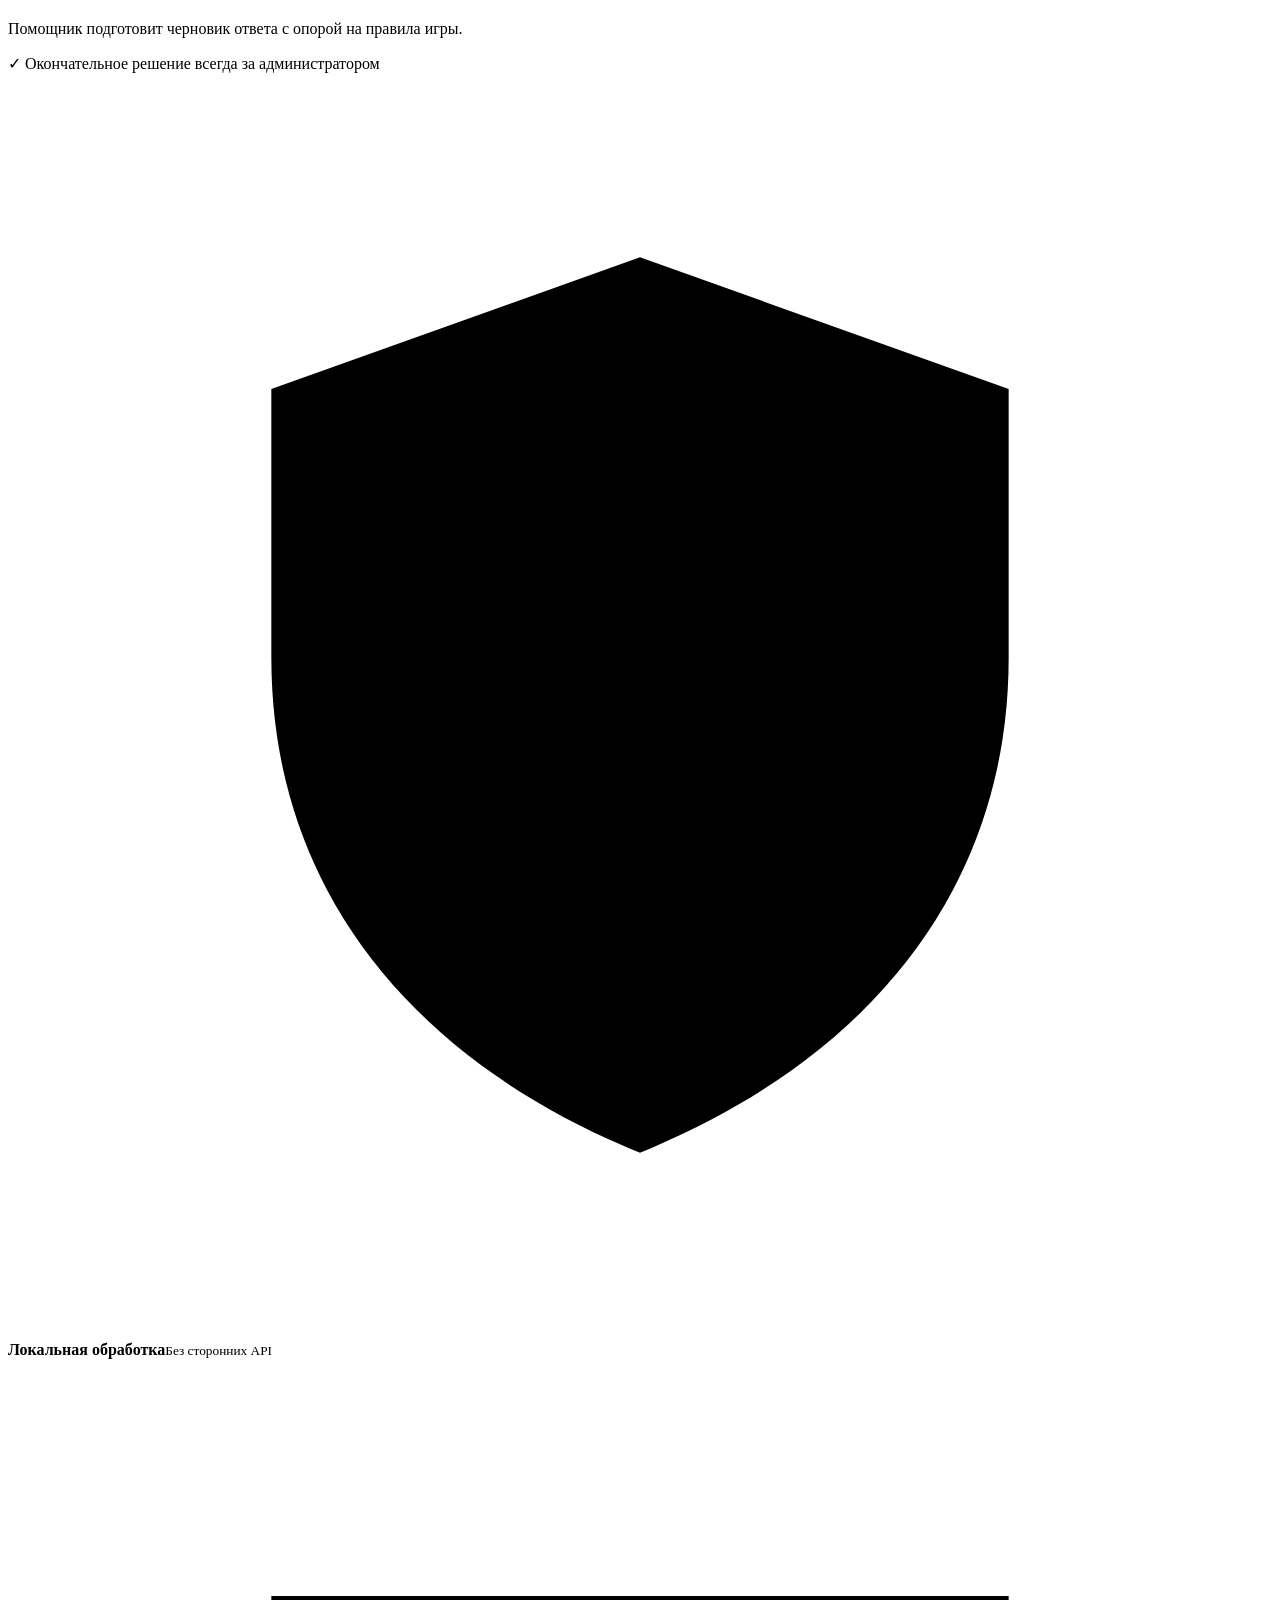
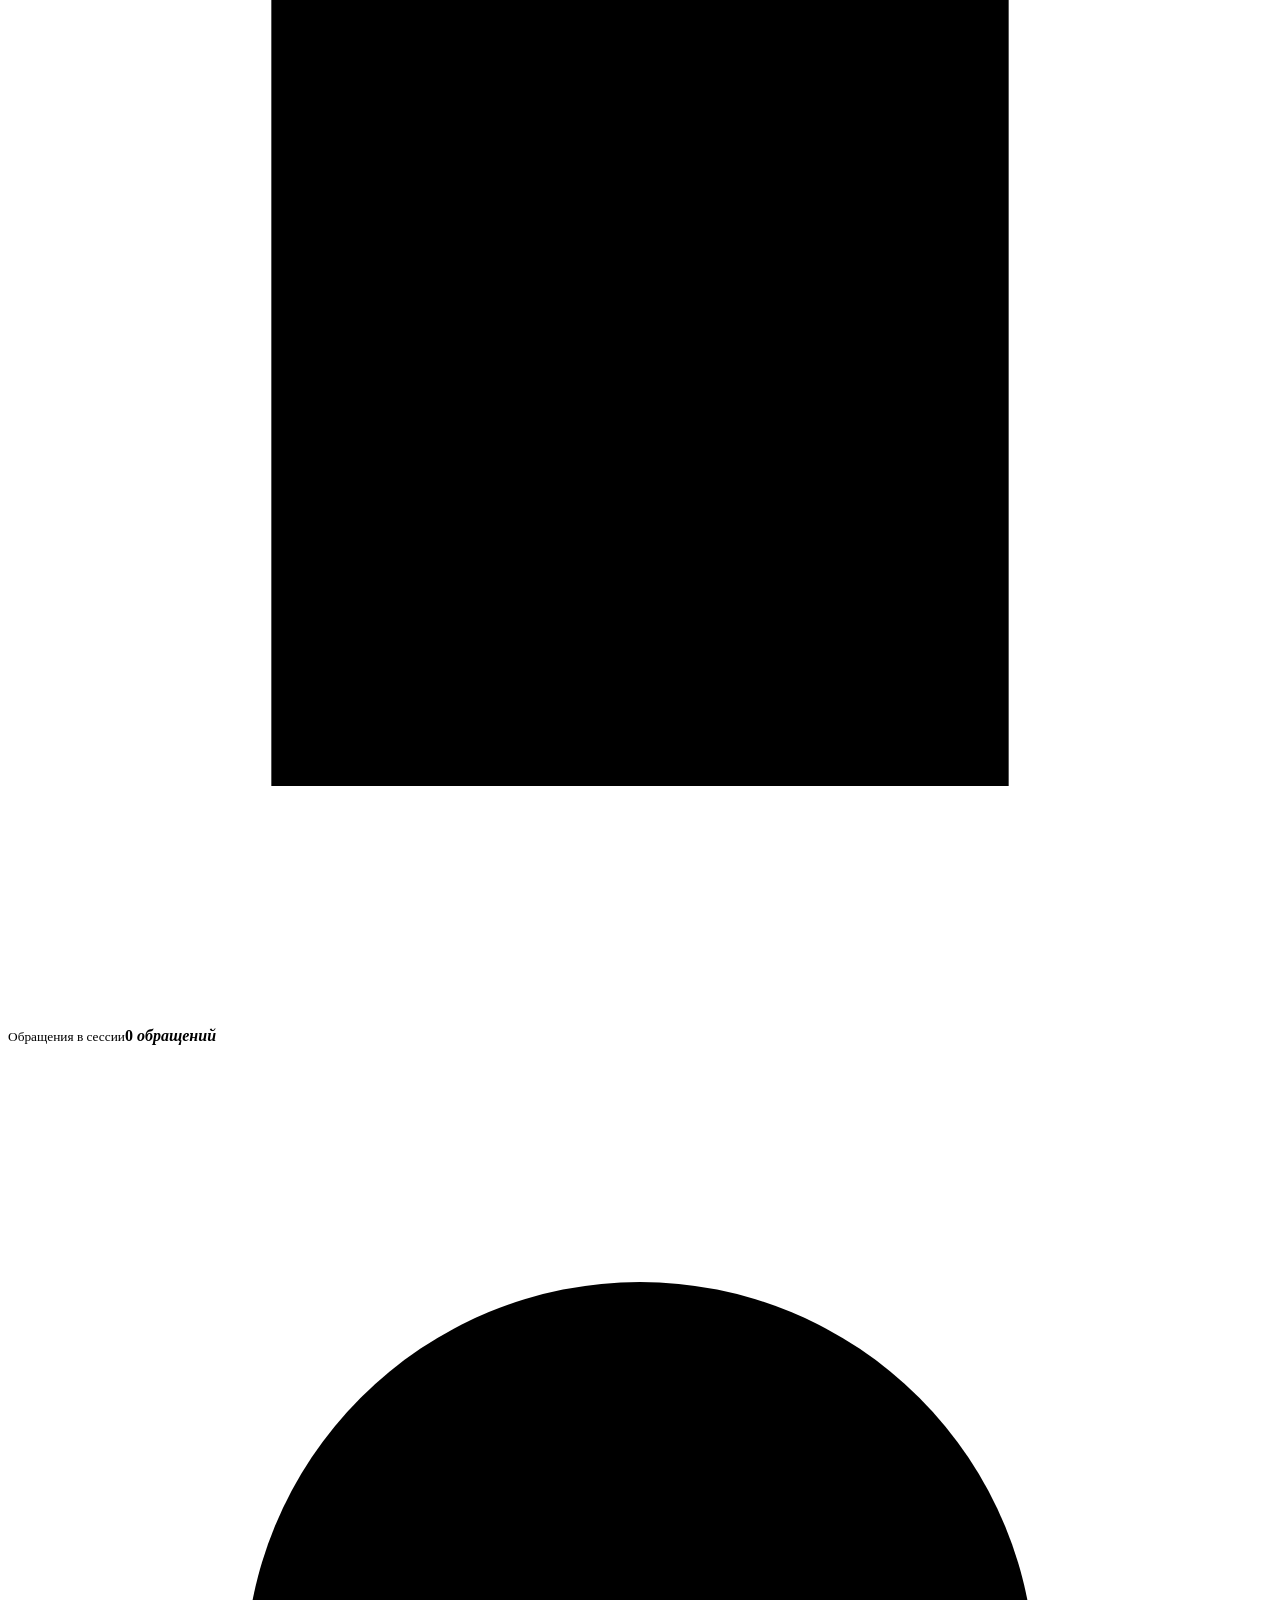
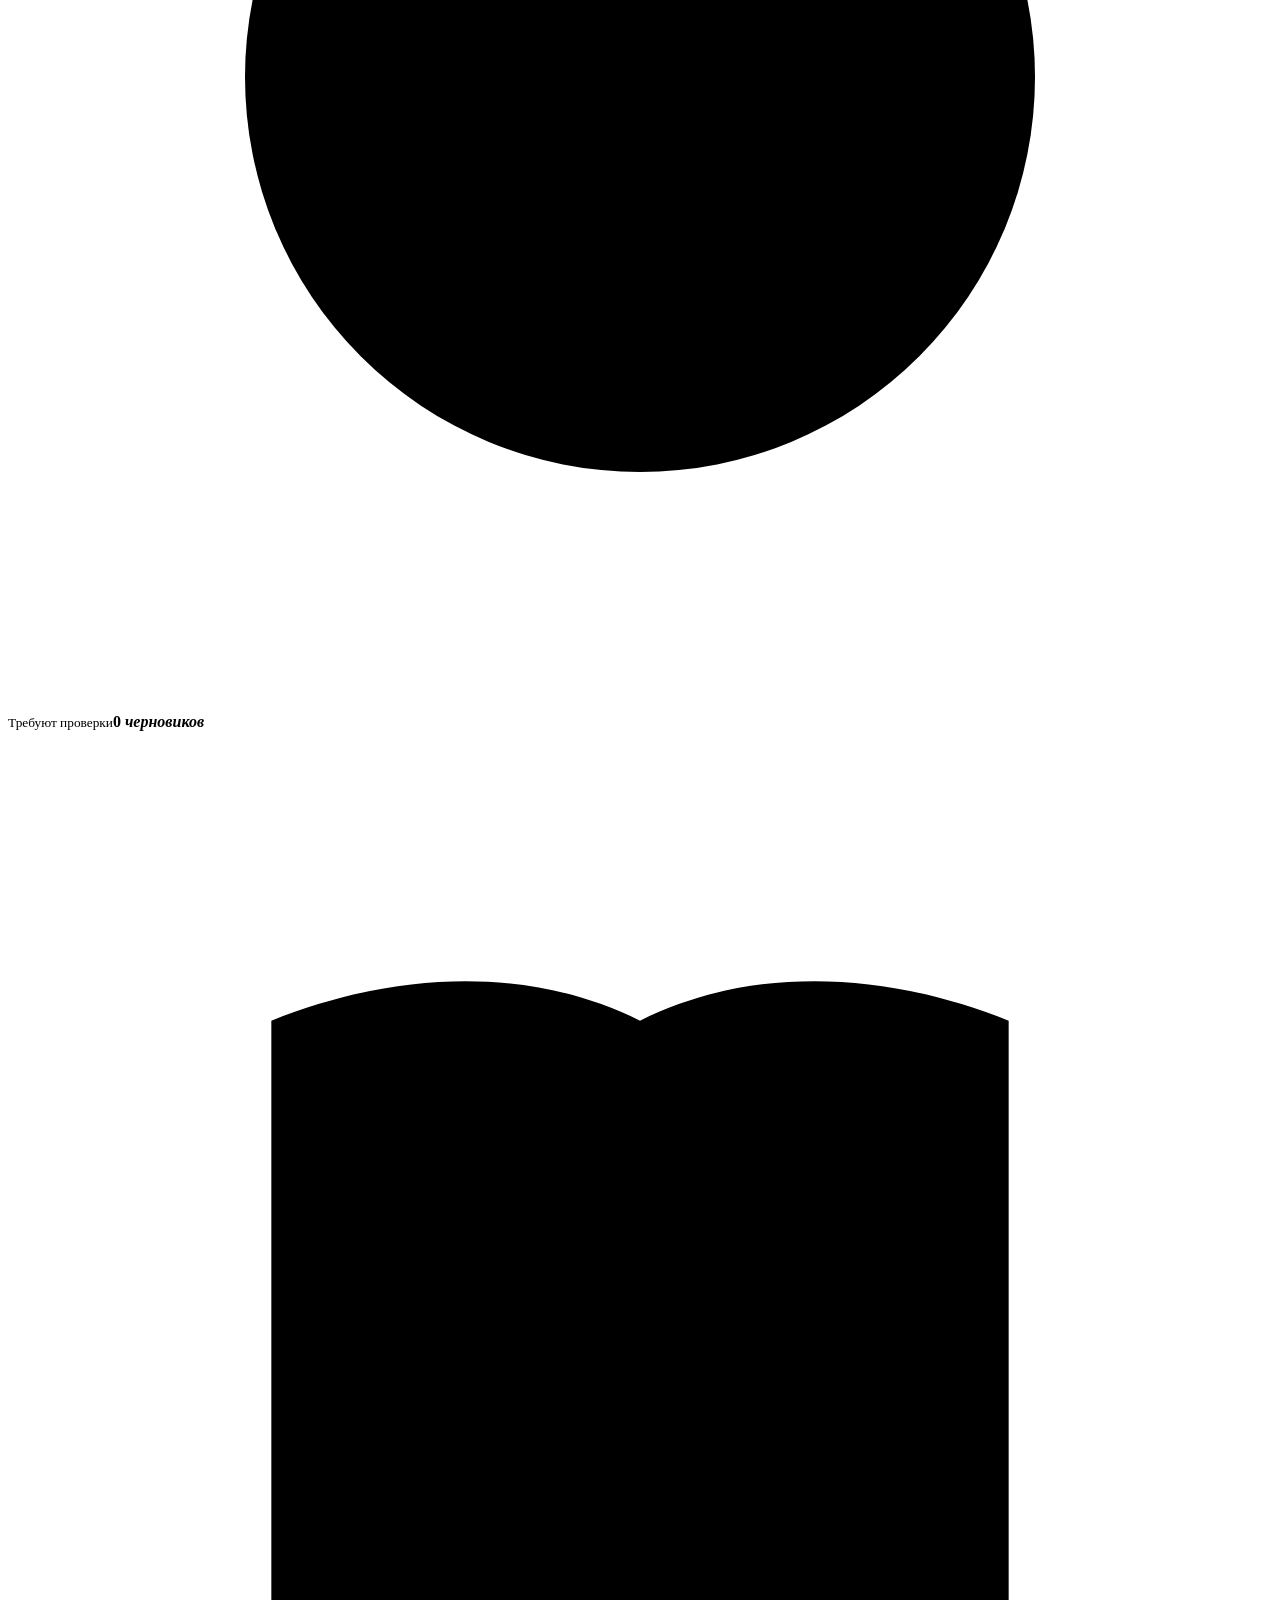
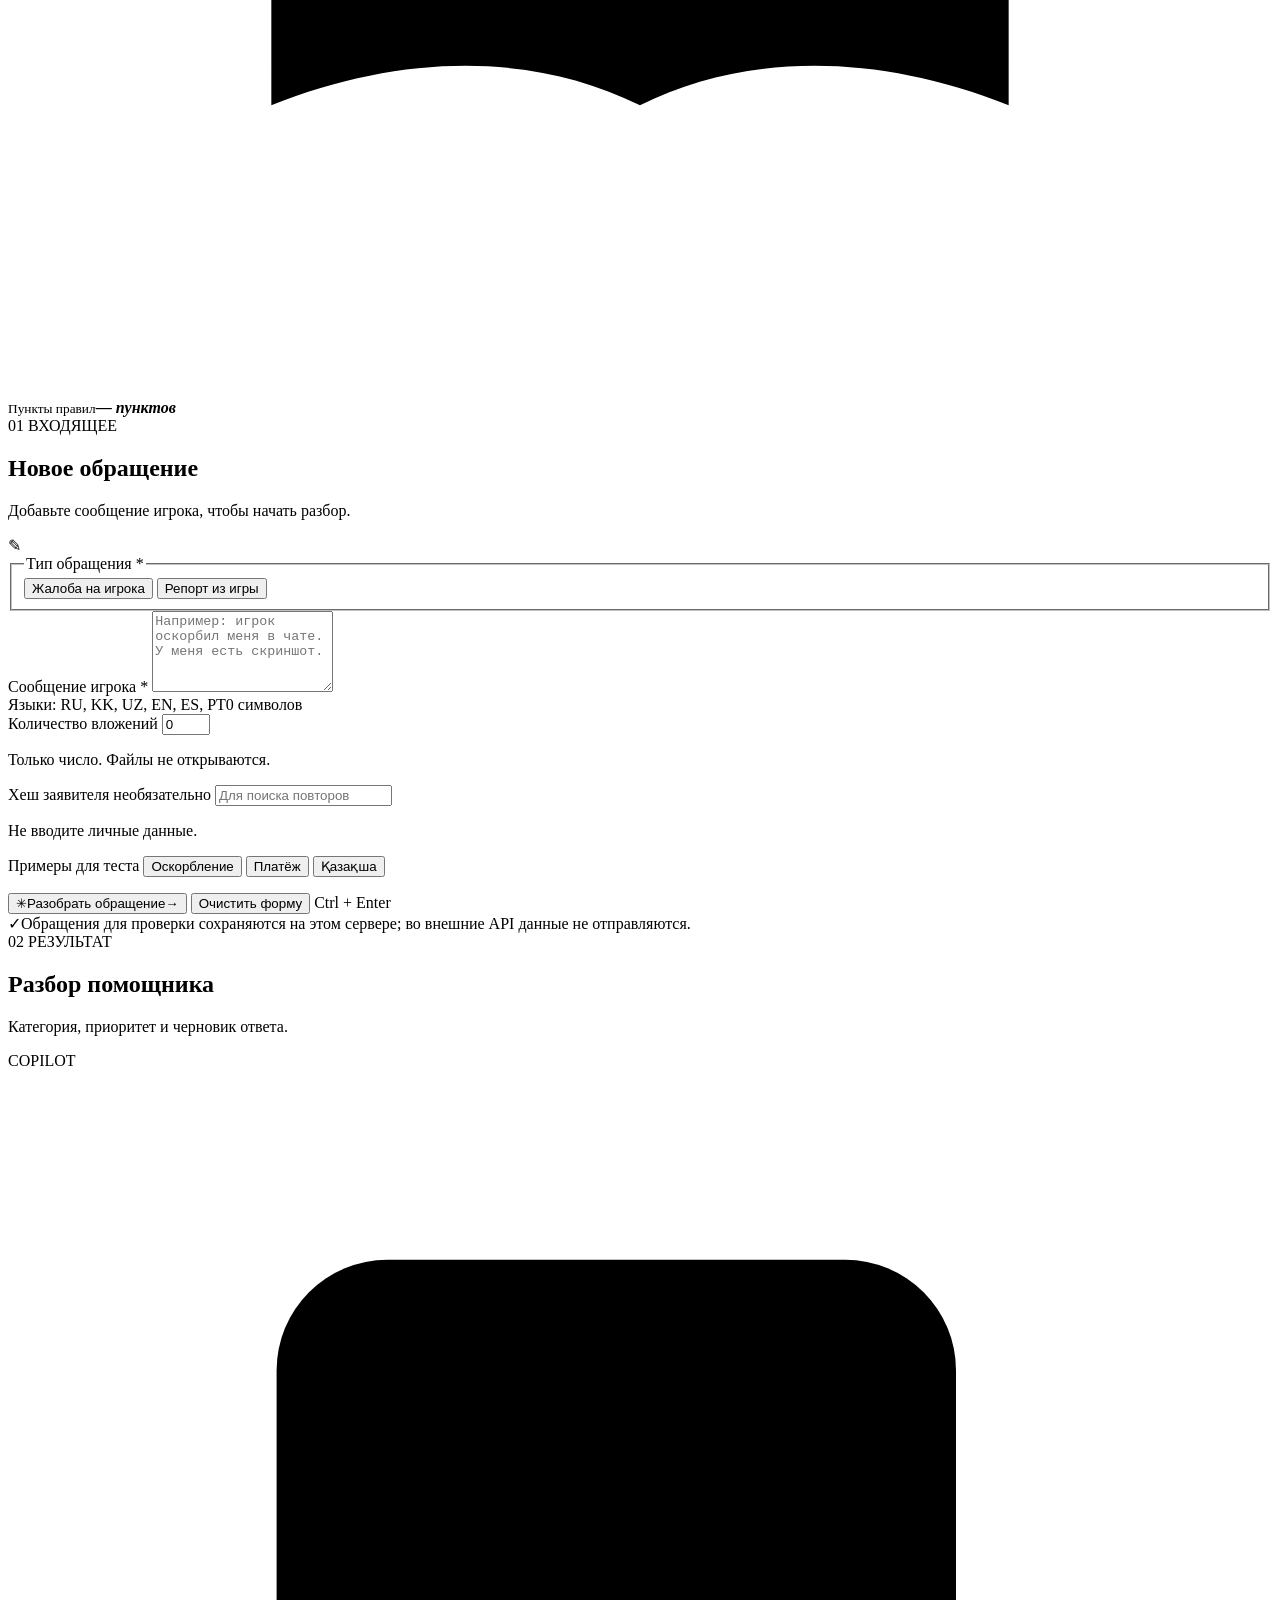
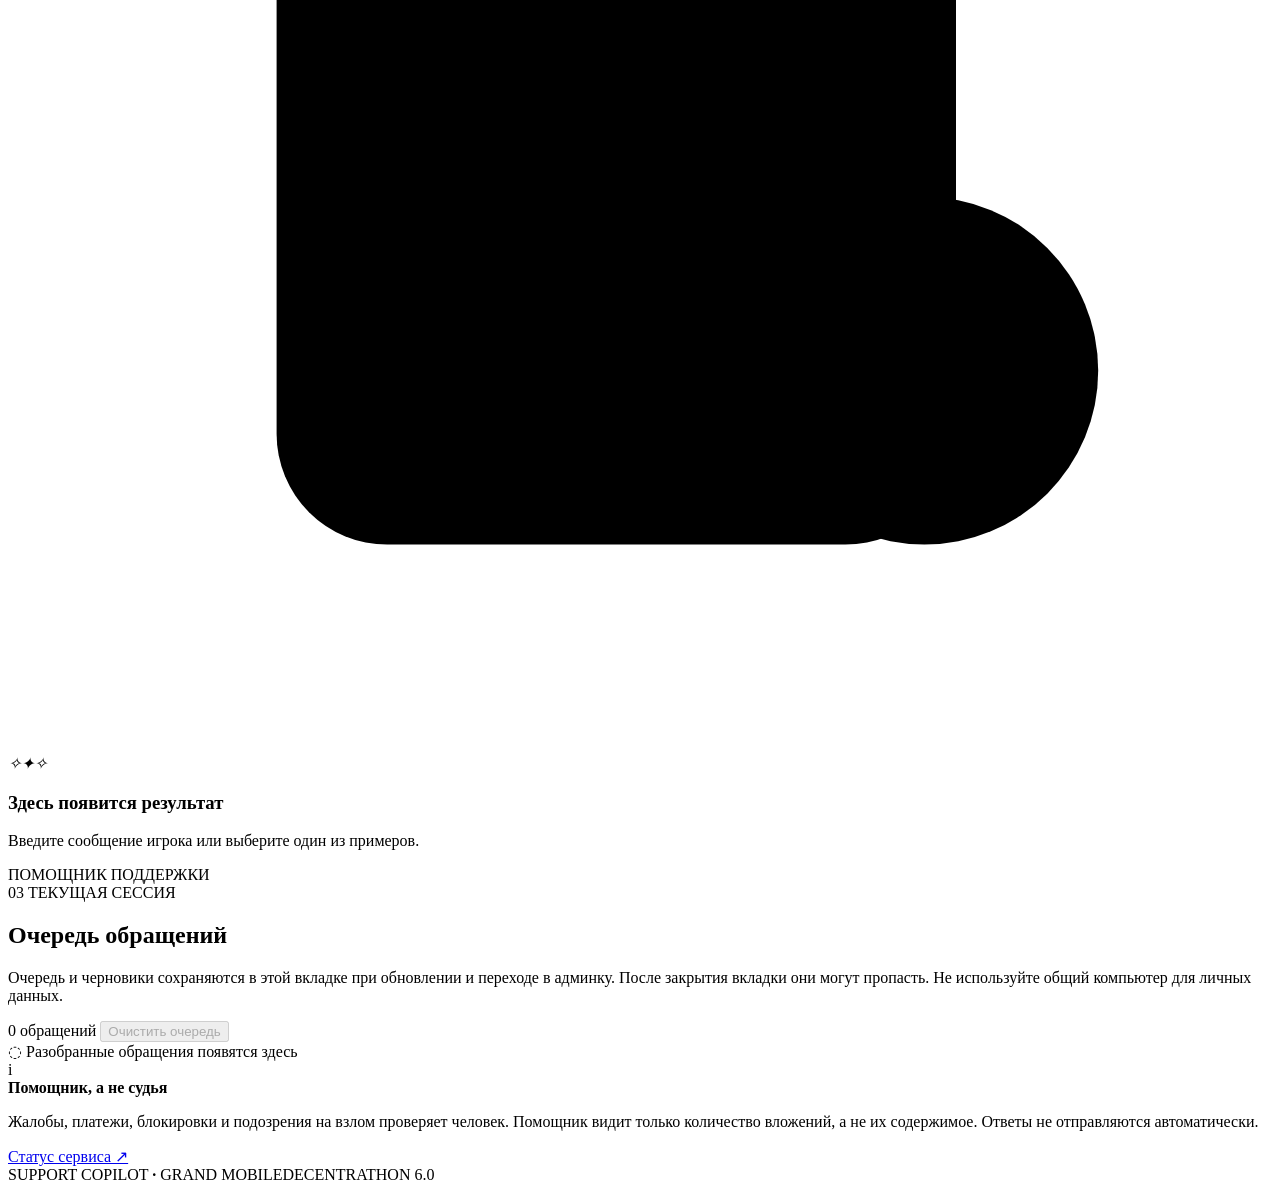
==== commit 520dfd2d: "Preserve operator sessions and localize both interfaces Co-authored-by: arena-agent <297053741+arena" ====
--- a/support_copilot/static/index.html
+++ b/support_copilot/static/index.html
@@ -7,6 +7,7 @@
     <title>Grand Mobile — Support Copilot</title>
     <link rel="icon" type="image/svg+xml" href="/favicon.svg" />
     <link rel="stylesheet" href="/app.css" />
+    <script src="/i18n.js" defer></script>
     <script src="/app.js" defer></script>
   </head>
   <body>
@@ -57,13 +58,7 @@
             <span>Очередь</span
             ><span class="queue-count" id="sidebar-count">0</span>
           </a>
-          <a
-            class="nav-link"
-            href="/admin"
-            target="_blank"
-            rel="noopener"
-            aria-label="Панель администратора (откроется в новой вкладке)"
-          >
+          <a class="nav-link" href="/admin" aria-label="Панель администратора">
             <svg viewBox="0 0 24 24" aria-hidden="true">
               <path
                 d="M12 3.5 19 6v5.1c0 4.5-2.8 7.7-7 9.4-4.2-1.7-7-4.9-7-9.4V6l7-2.5Z"
@@ -116,6 +111,22 @@
             ><b>Новое обращение</b>
           </div>
           <div class="topbar-right">
+            <div class="language-control">
+              <svg viewBox="0 0 24 24" aria-hidden="true">
+                <circle cx="12" cy="12" r="9"></circle>
+                <path
+                  d="M3 12h18M12 3a14 14 0 0 1 0 18M12 3a14 14 0 0 0 0 18"
+                ></path>
+              </svg>
+              <label class="sr-only" for="language-switch"
+                >Язык интерфейса</label
+              >
+              <select id="language-switch" data-i18n-preserve>
+                <option value="ru">Русский</option>
+                <option value="en">English</option>
+                <option value="kk">Қазақша</option>
+              </select>
+            </div>
             <span class="status-indicator" id="connection" role="status"
               ><i aria-hidden="true"></i><span>Проверяем соединение</span></span
             >
@@ -399,6 +410,9 @@
                   <div>
                     <span class="result-label">Черновик ответа</span>
                     <p>Проверьте текст и при необходимости измените его.</p>
+                    <p>
+                      Язык интерфейса не меняет сообщение игрока или черновик.
+                    </p>
                   </div>
                   <span class="draft-icon" aria-hidden="true">✎</span>
                 </div>
@@ -469,10 +483,8 @@
                 <a
                   class="handoff-link"
                   href="/admin"
-                  target="_blank"
-                  rel="noopener"
-                  aria-label="Открыть админку в новой вкладке"
-                  >Открыть админку ↗</a
+                  aria-label="Открыть админку"
+                  >Открыть админку →</a
                 >
                 <p id="handoff-state" class="handoff-state" role="status"></p>
                 <button
@@ -529,13 +541,28 @@
                 <div class="section-kicker"><span>03</span> ТЕКУЩАЯ СЕССИЯ</div>
                 <h2 id="queue-heading">Очередь обращений</h2>
                 <p>
-                  Эта очередь и получение ответа доступны до обновления или
-                  закрытия страницы. Переданные администратору обращения
-                  хранятся на сервере.
+                  Очередь и черновики сохраняются в этой вкладке при обновлении
+                  и переходе в админку. После закрытия вкладки они могут
+                  пропасть. Не используйте общий компьютер для личных данных.
                 </p>
               </div>
-              <span class="queue-total" id="queue-total">0 обращений</span>
-            </div>
+              <div class="queue-actions">
+                <span class="queue-total" id="queue-total">0 обращений</span>
+                <button
+                  type="button"
+                  id="clear-queue"
+                  class="queue-clear"
+                  disabled
+                >
+                  Очистить очередь
+                </button>
+              </div>
+            </div>
+            <p id="storage-warning" class="storage-warning" role="alert" hidden>
+              Не удалось восстановить или сохранить очередь в браузере. При
+              обновлении или переходе данные могут пропасть. Проверьте настройки
+              и свободное место.
+            </p>
             <div class="queue-empty" id="queue-empty">
               <span aria-hidden="true">◌</span> Разобранные обращения появятся
               здесь
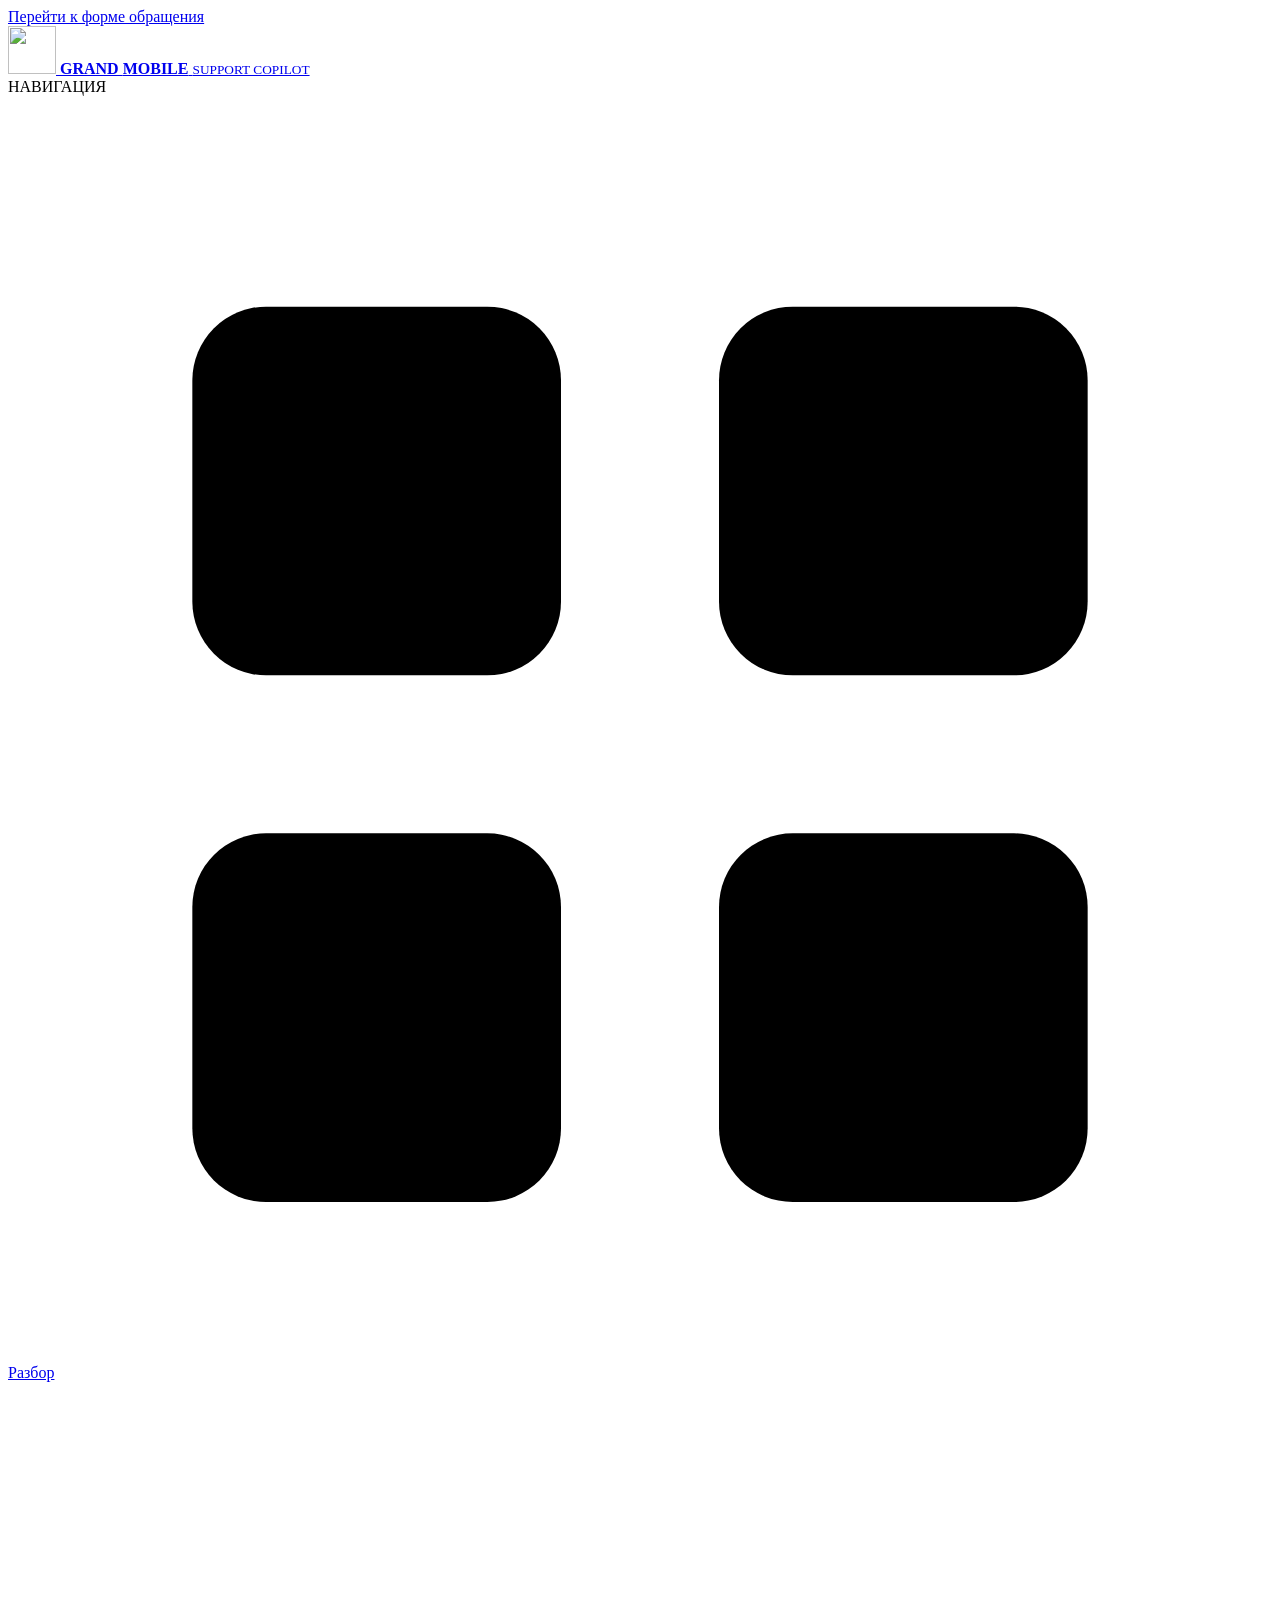
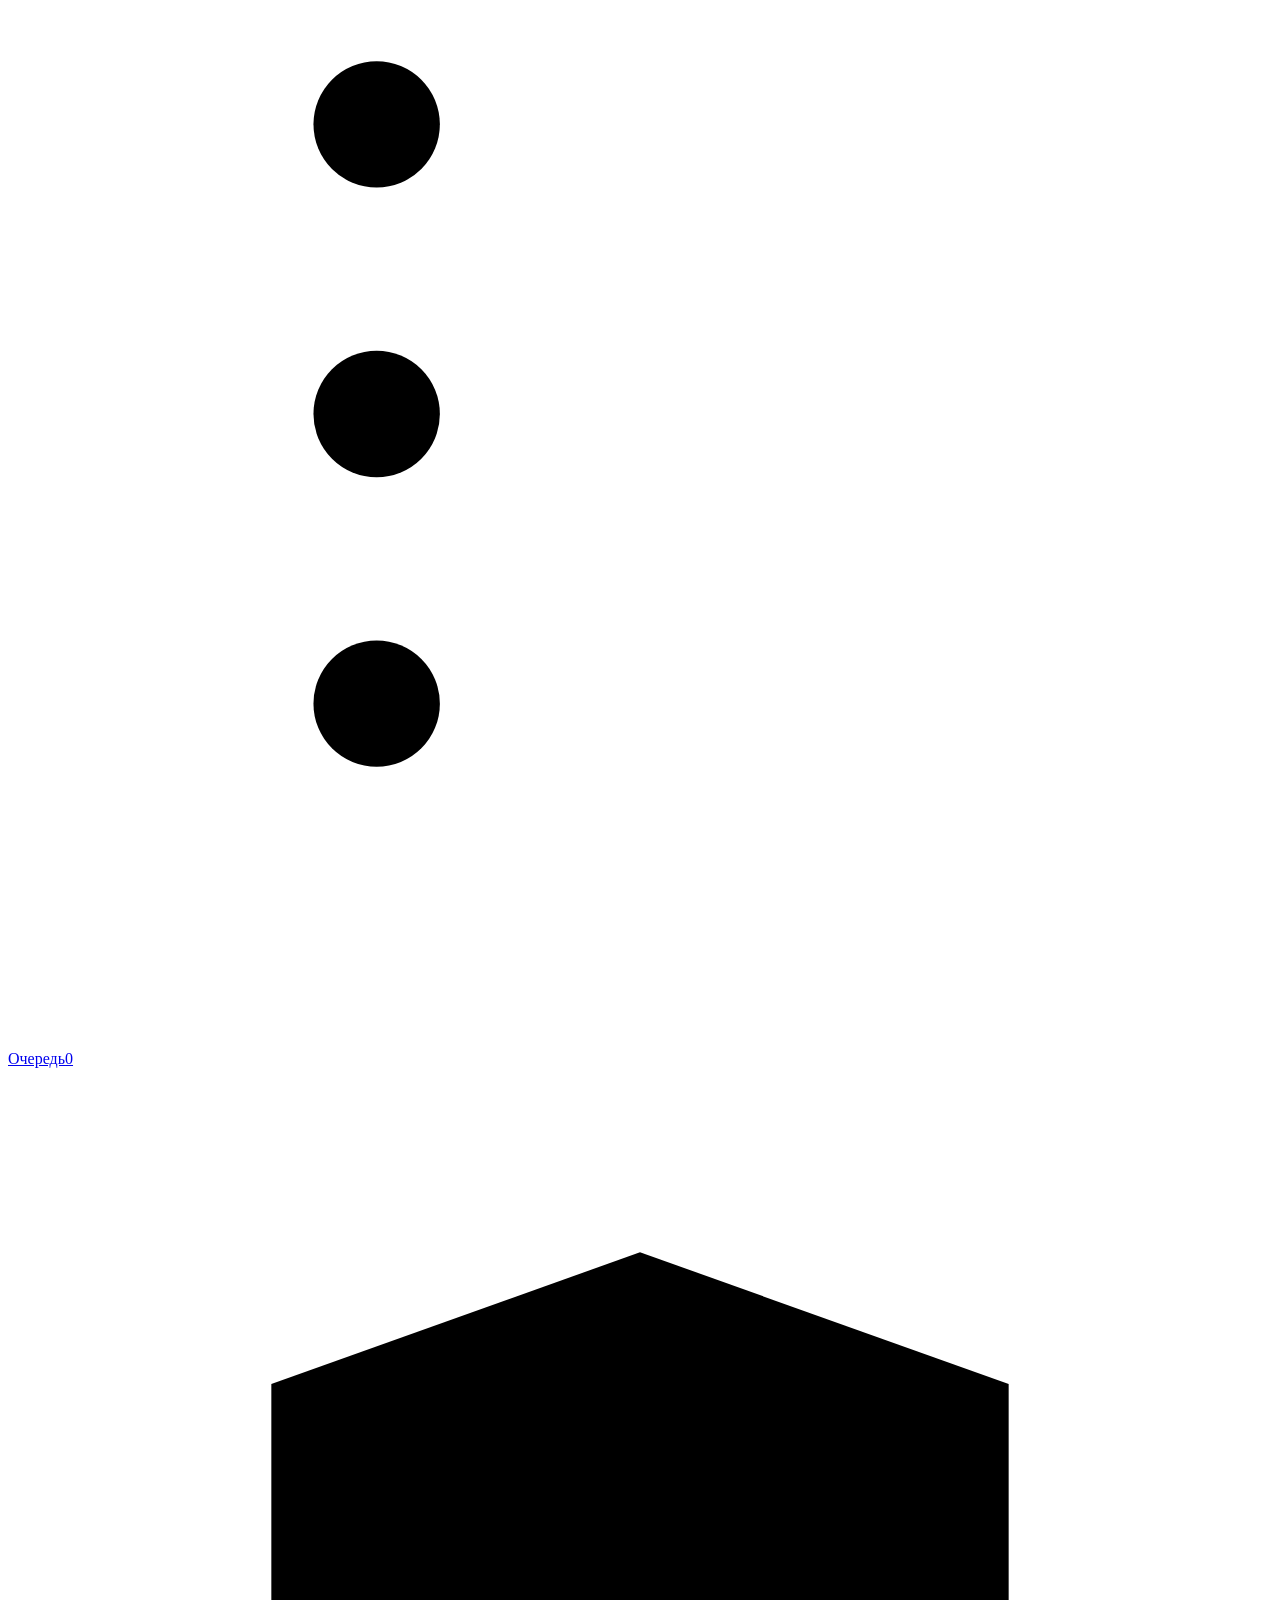
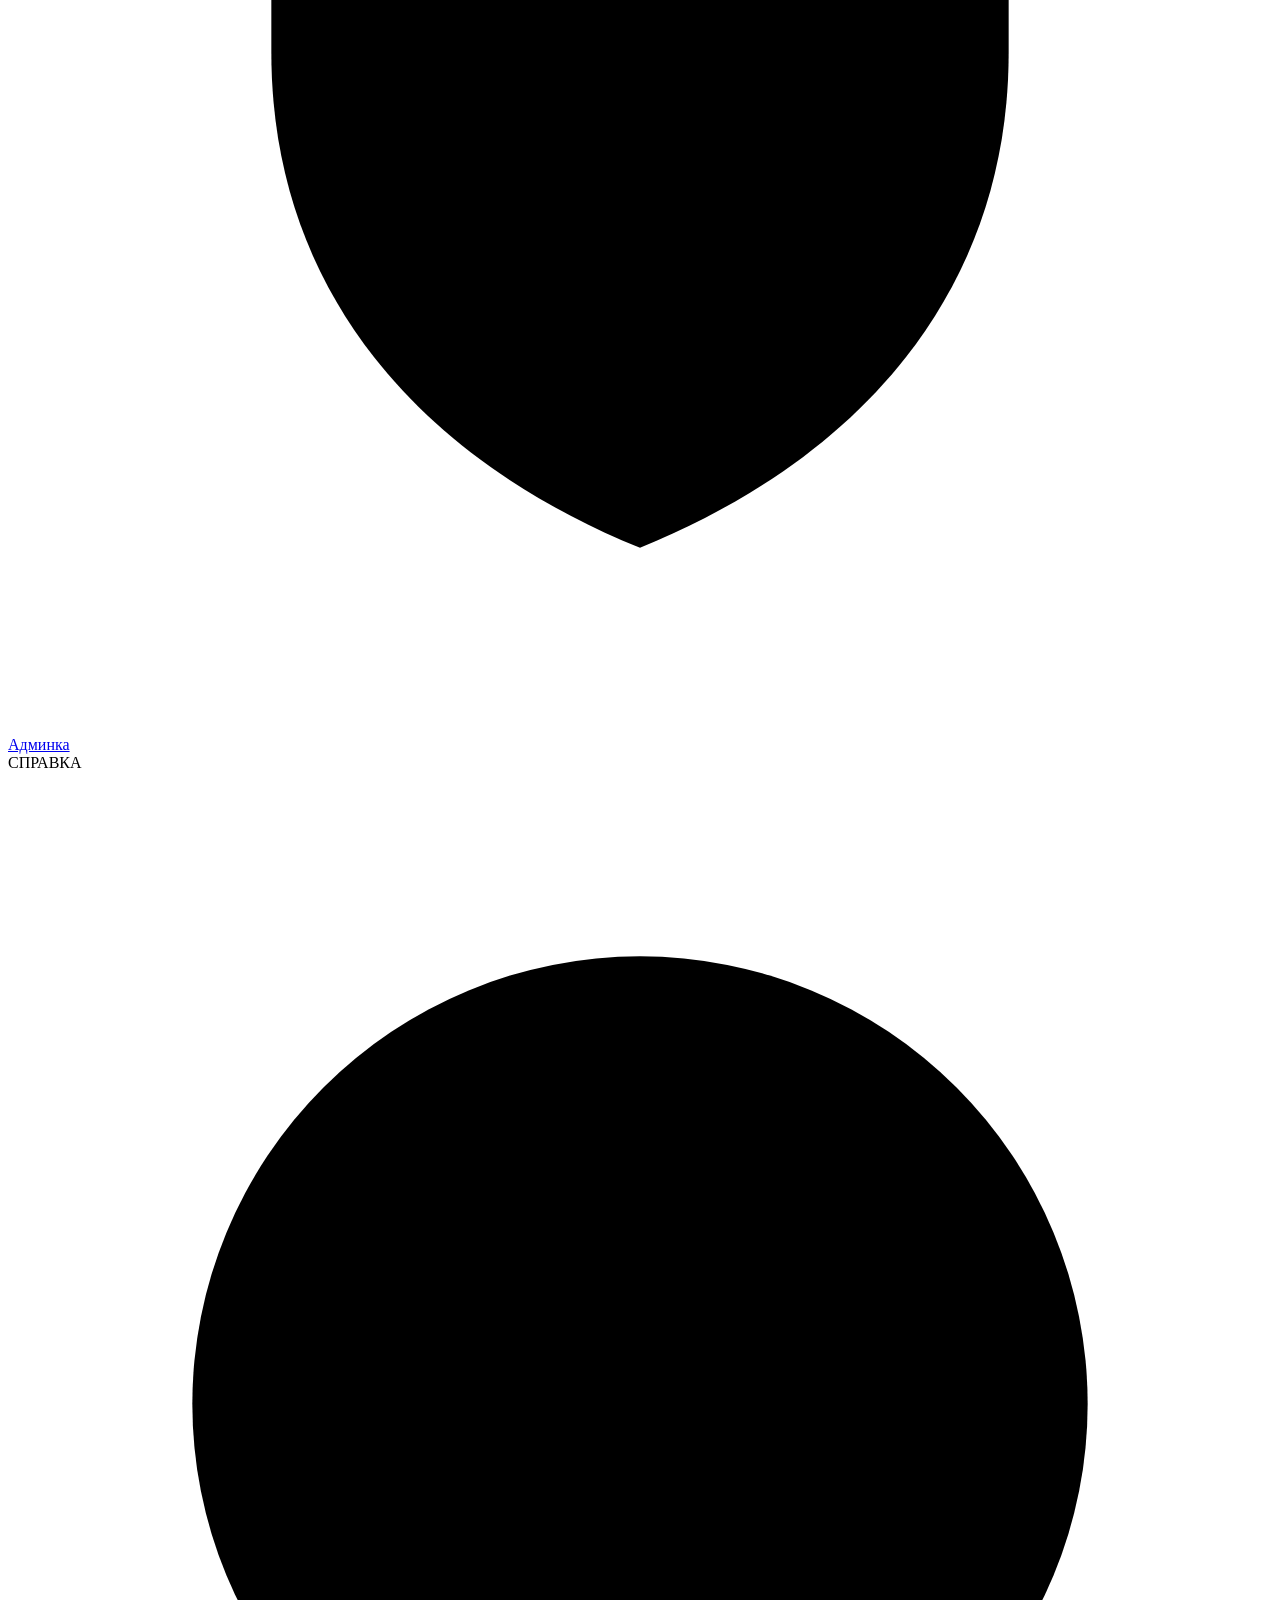
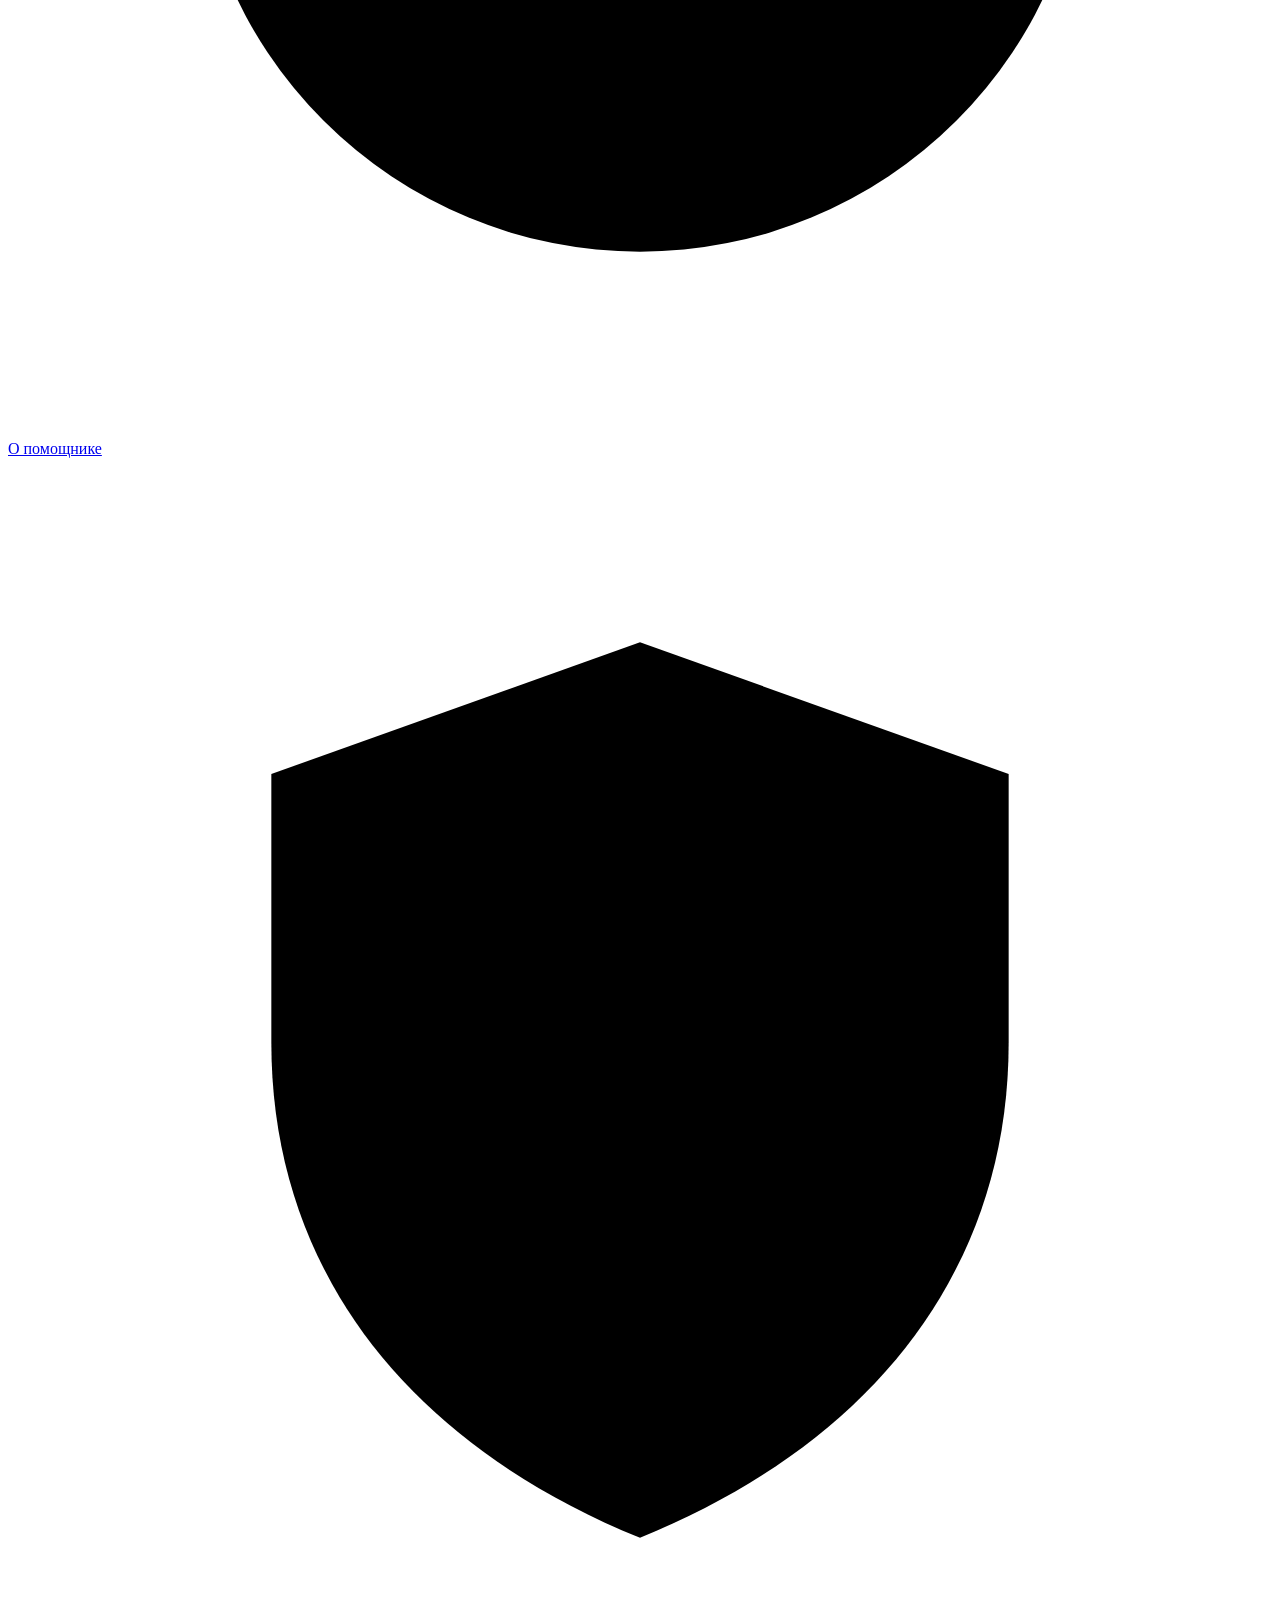
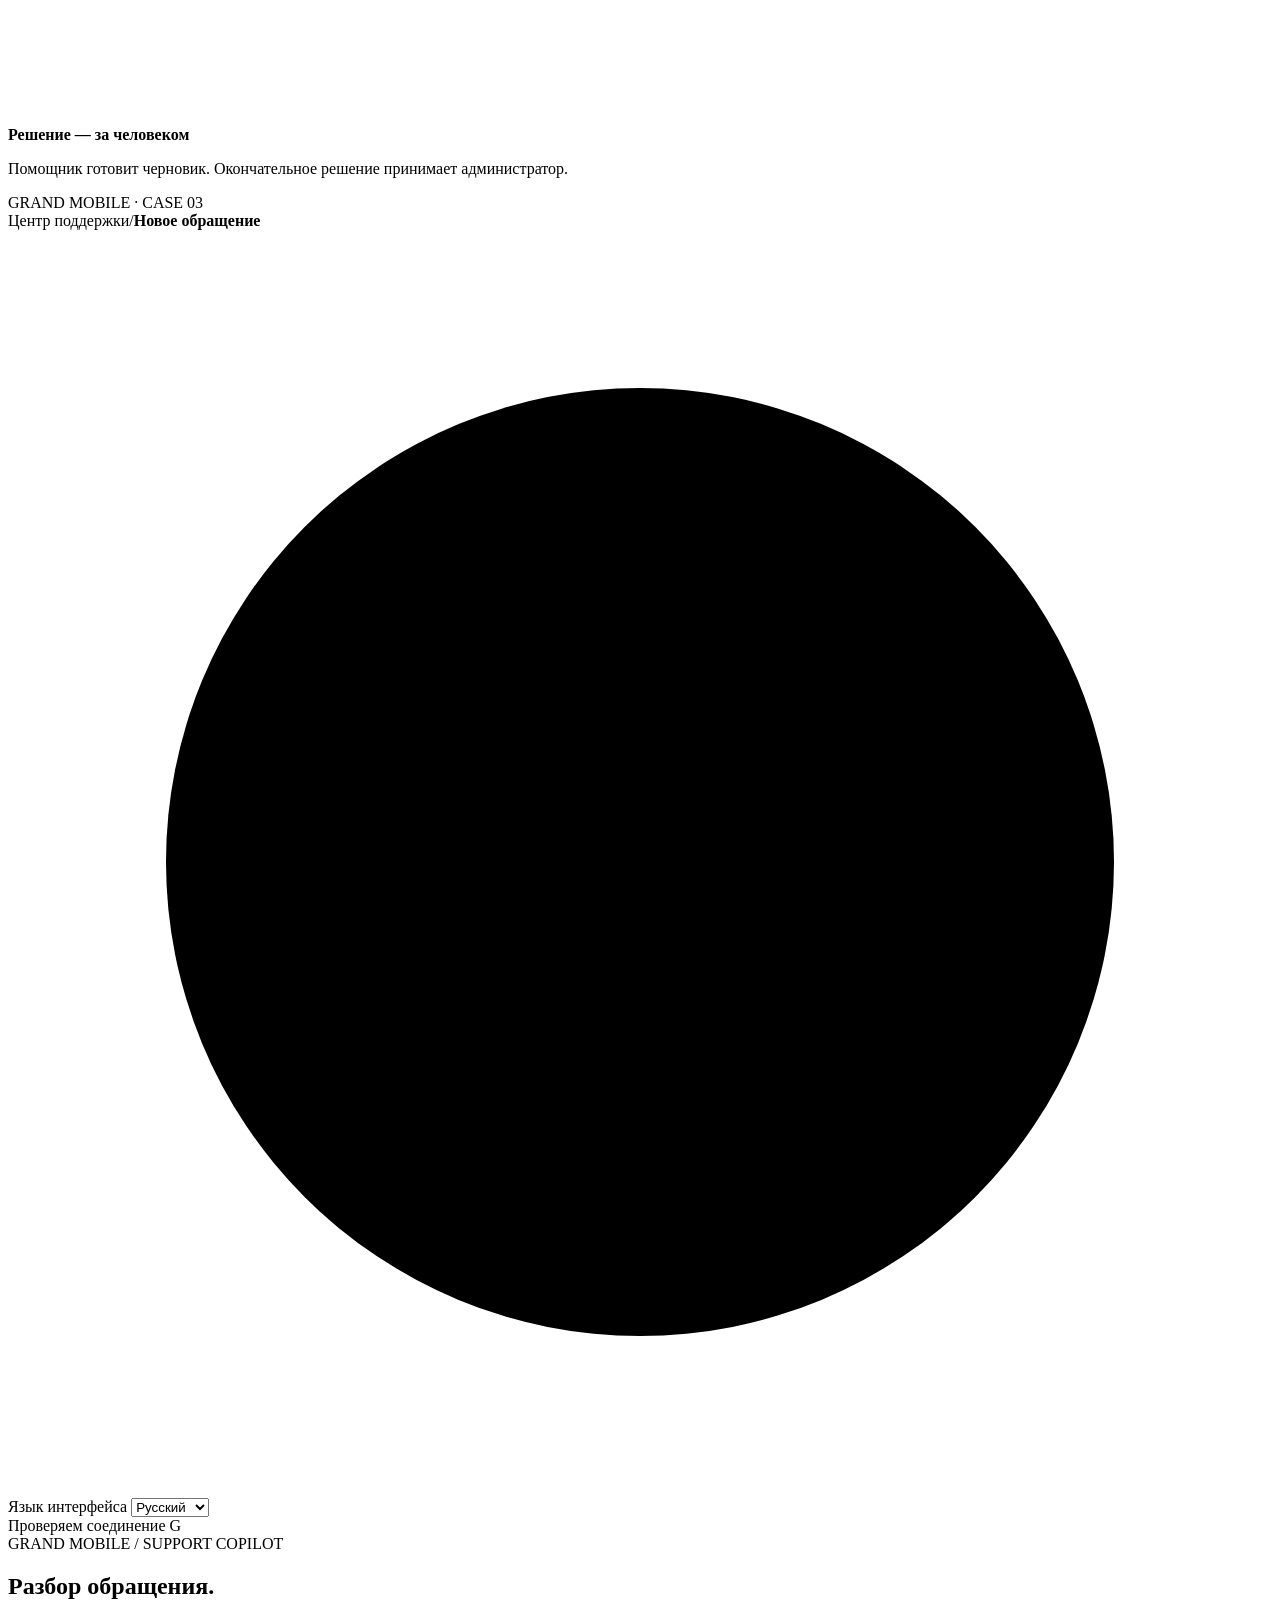
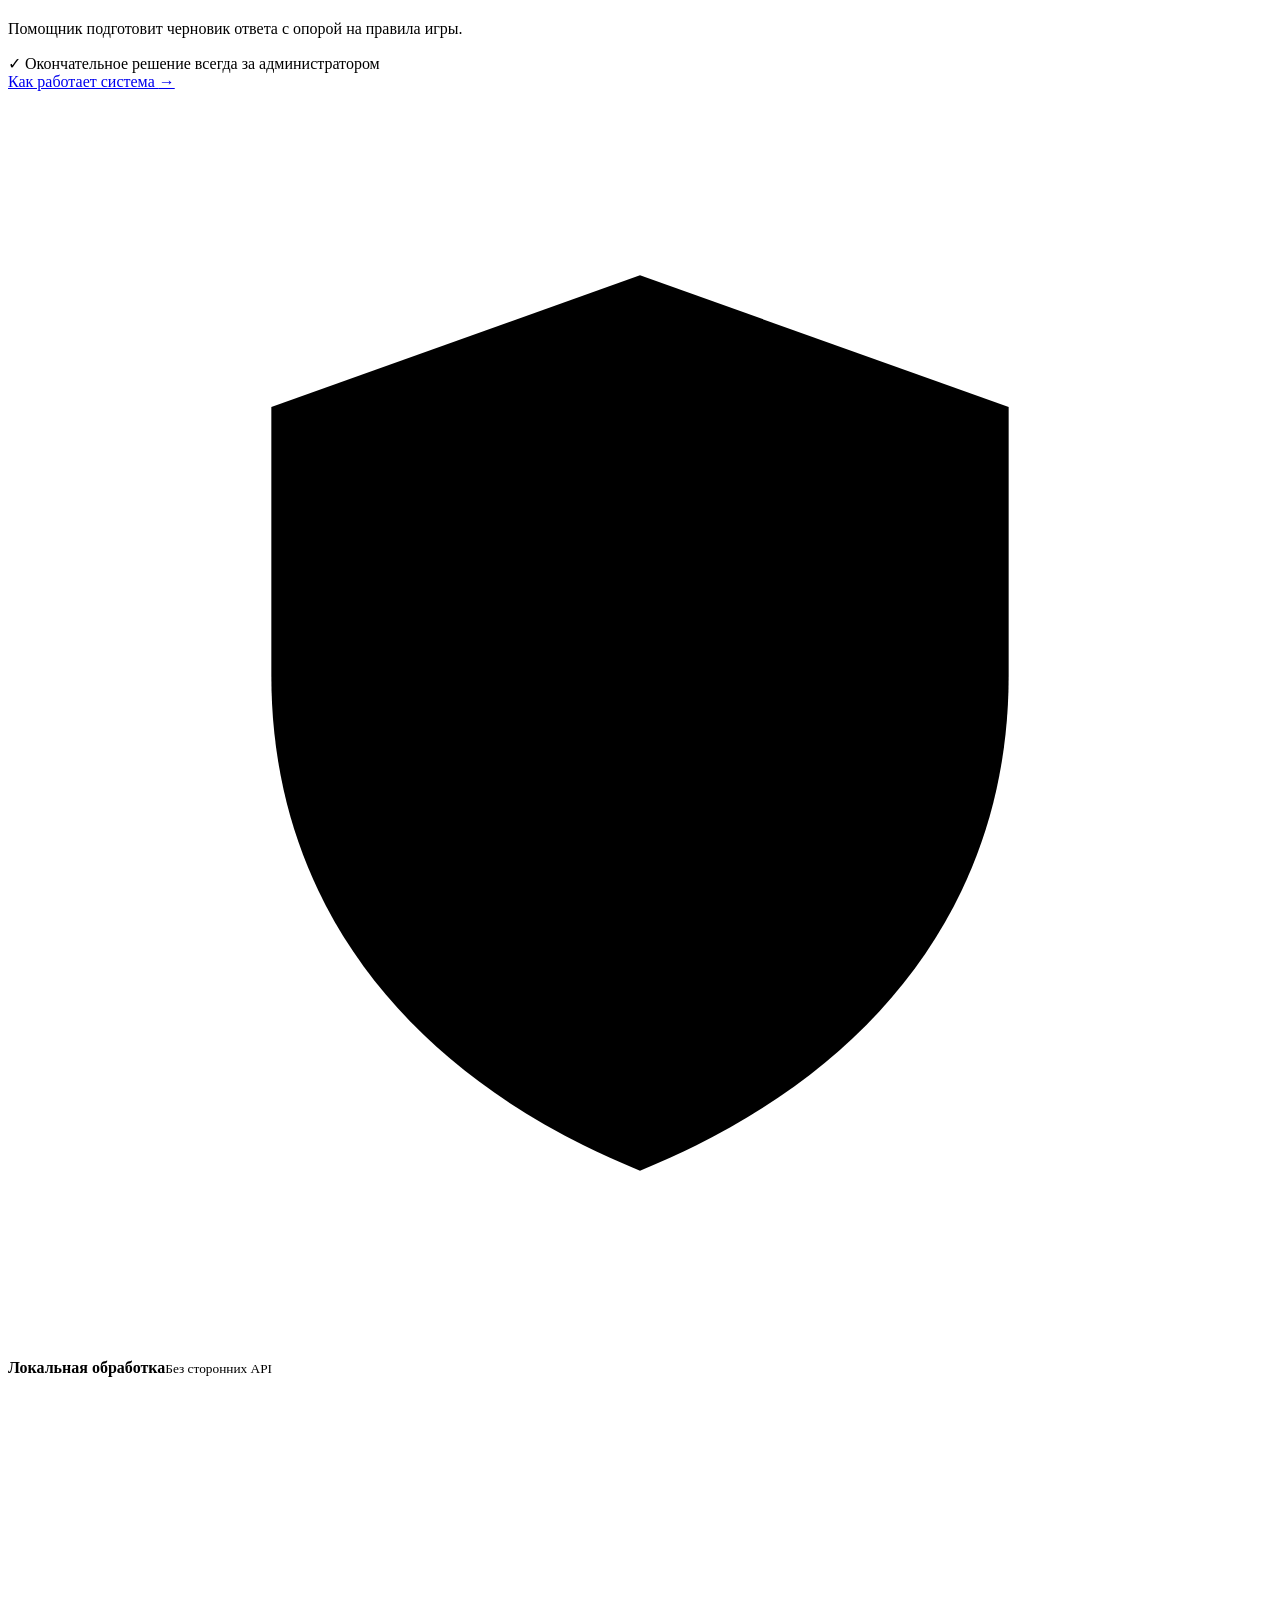
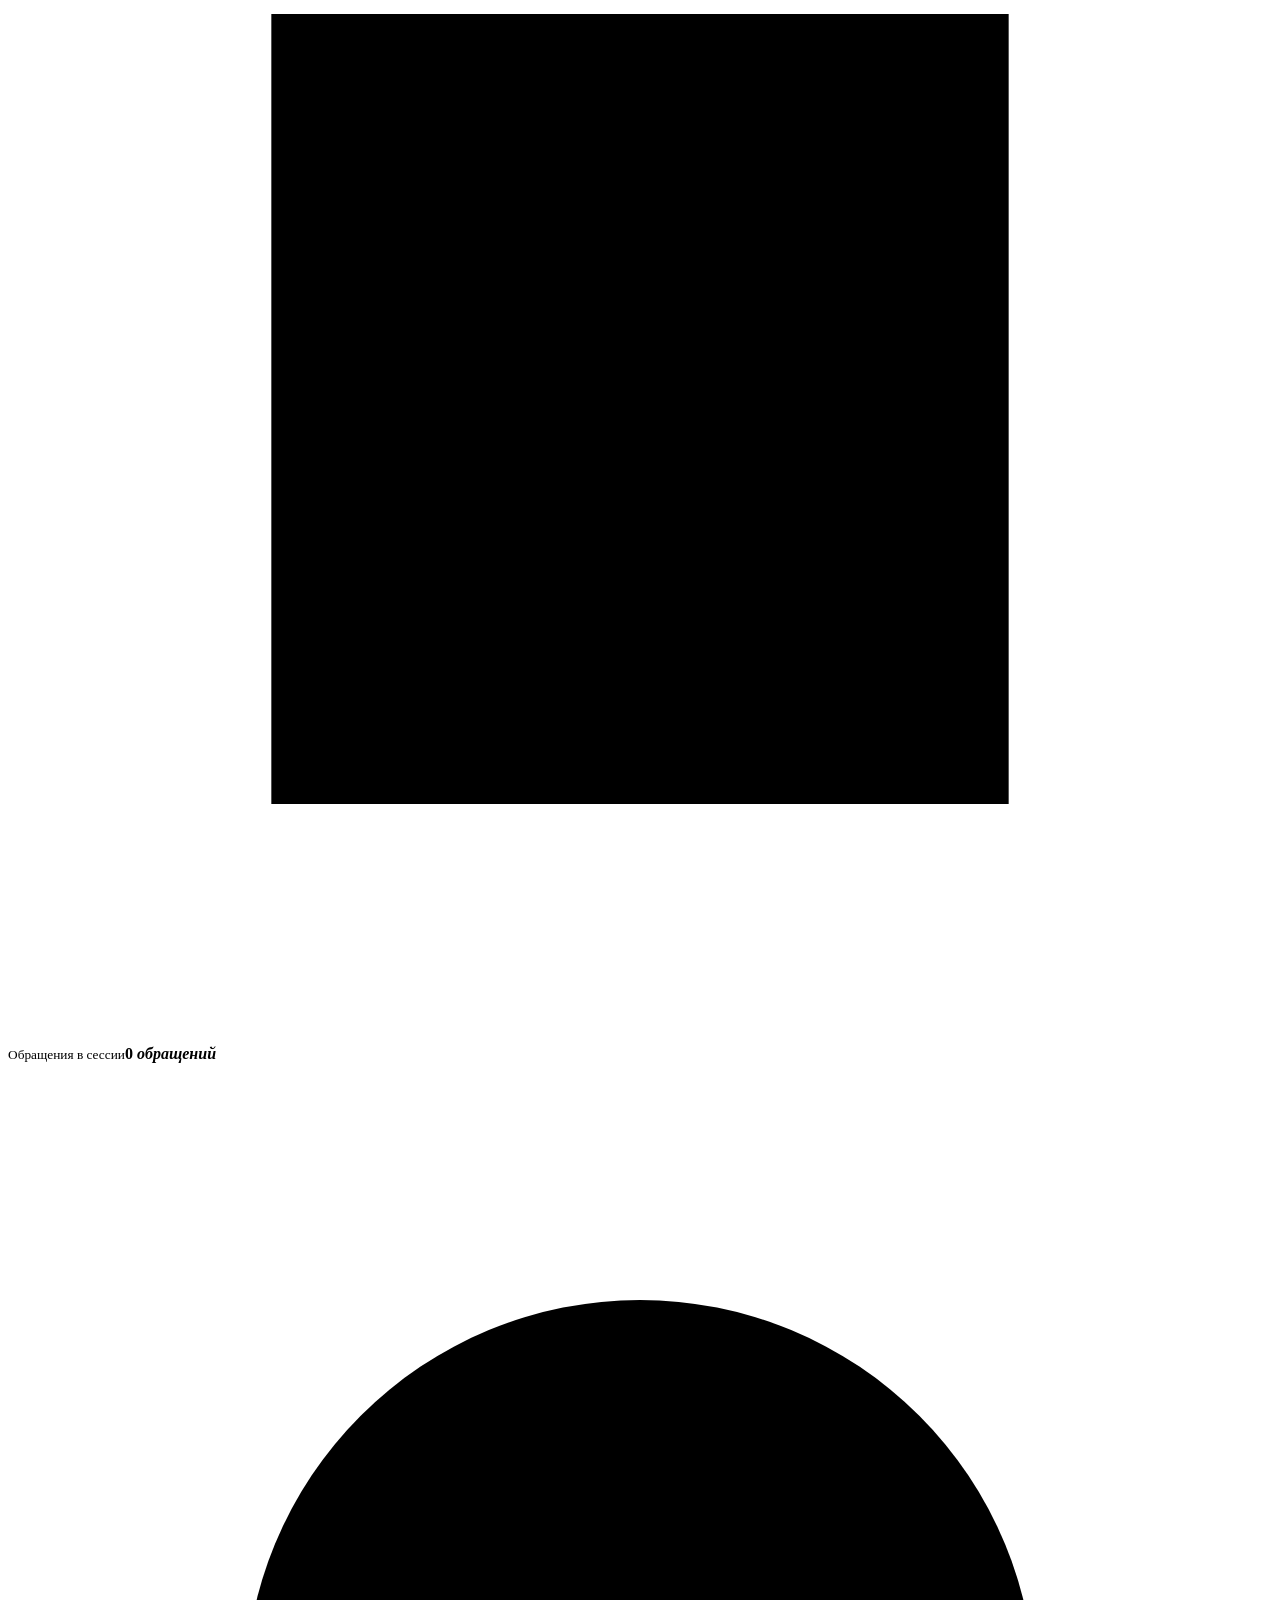
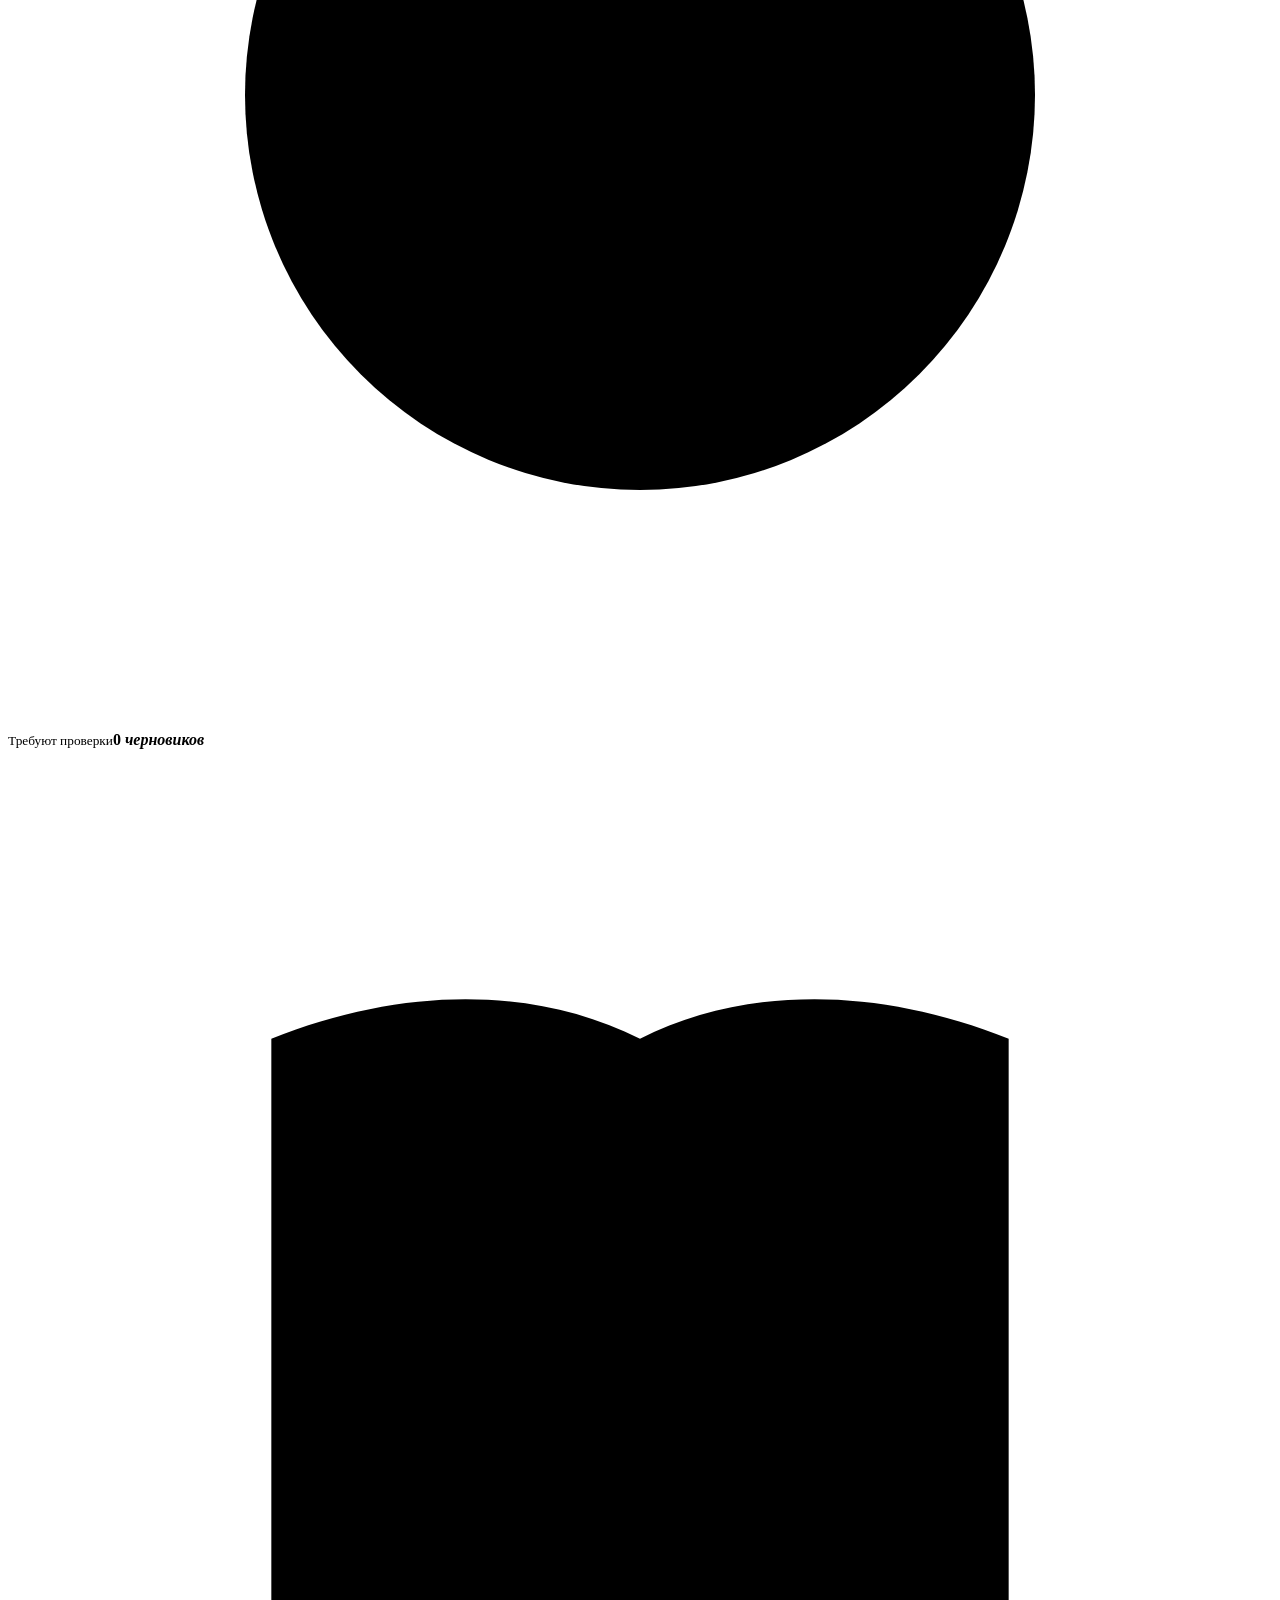
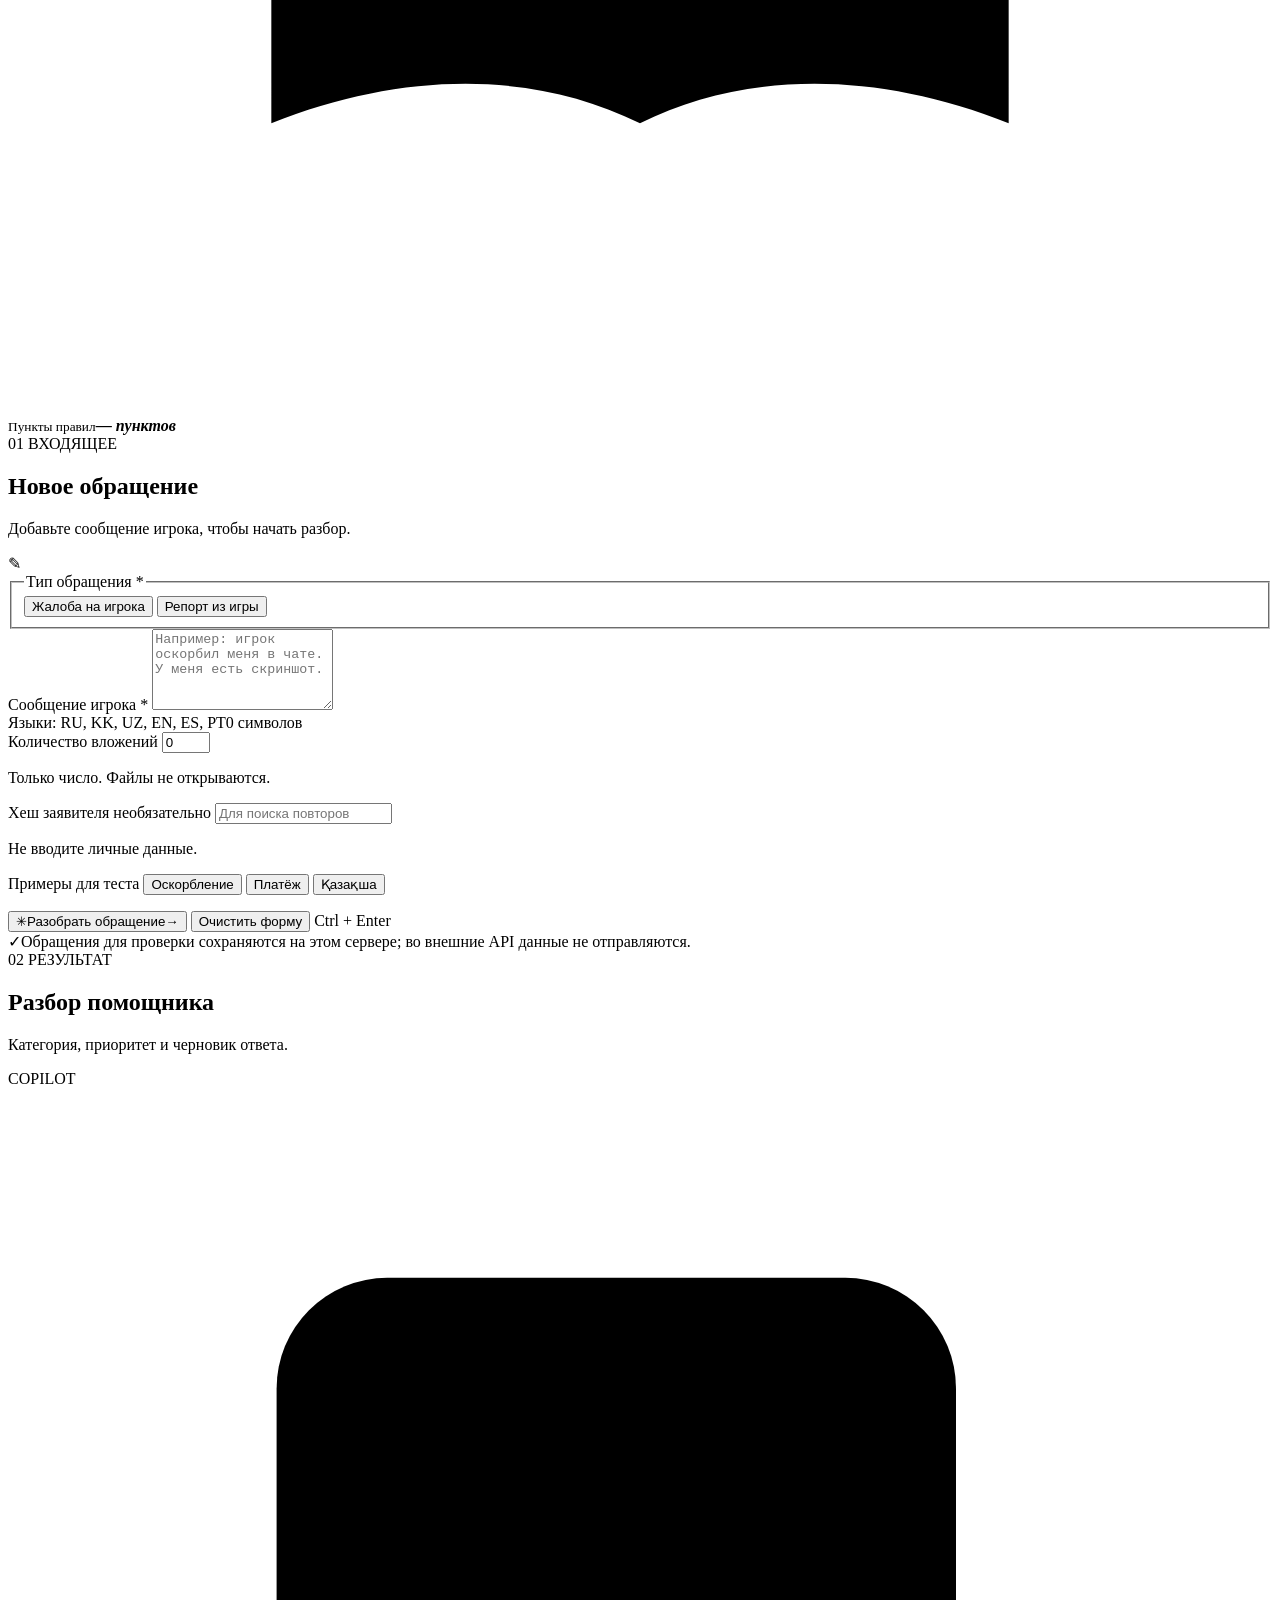
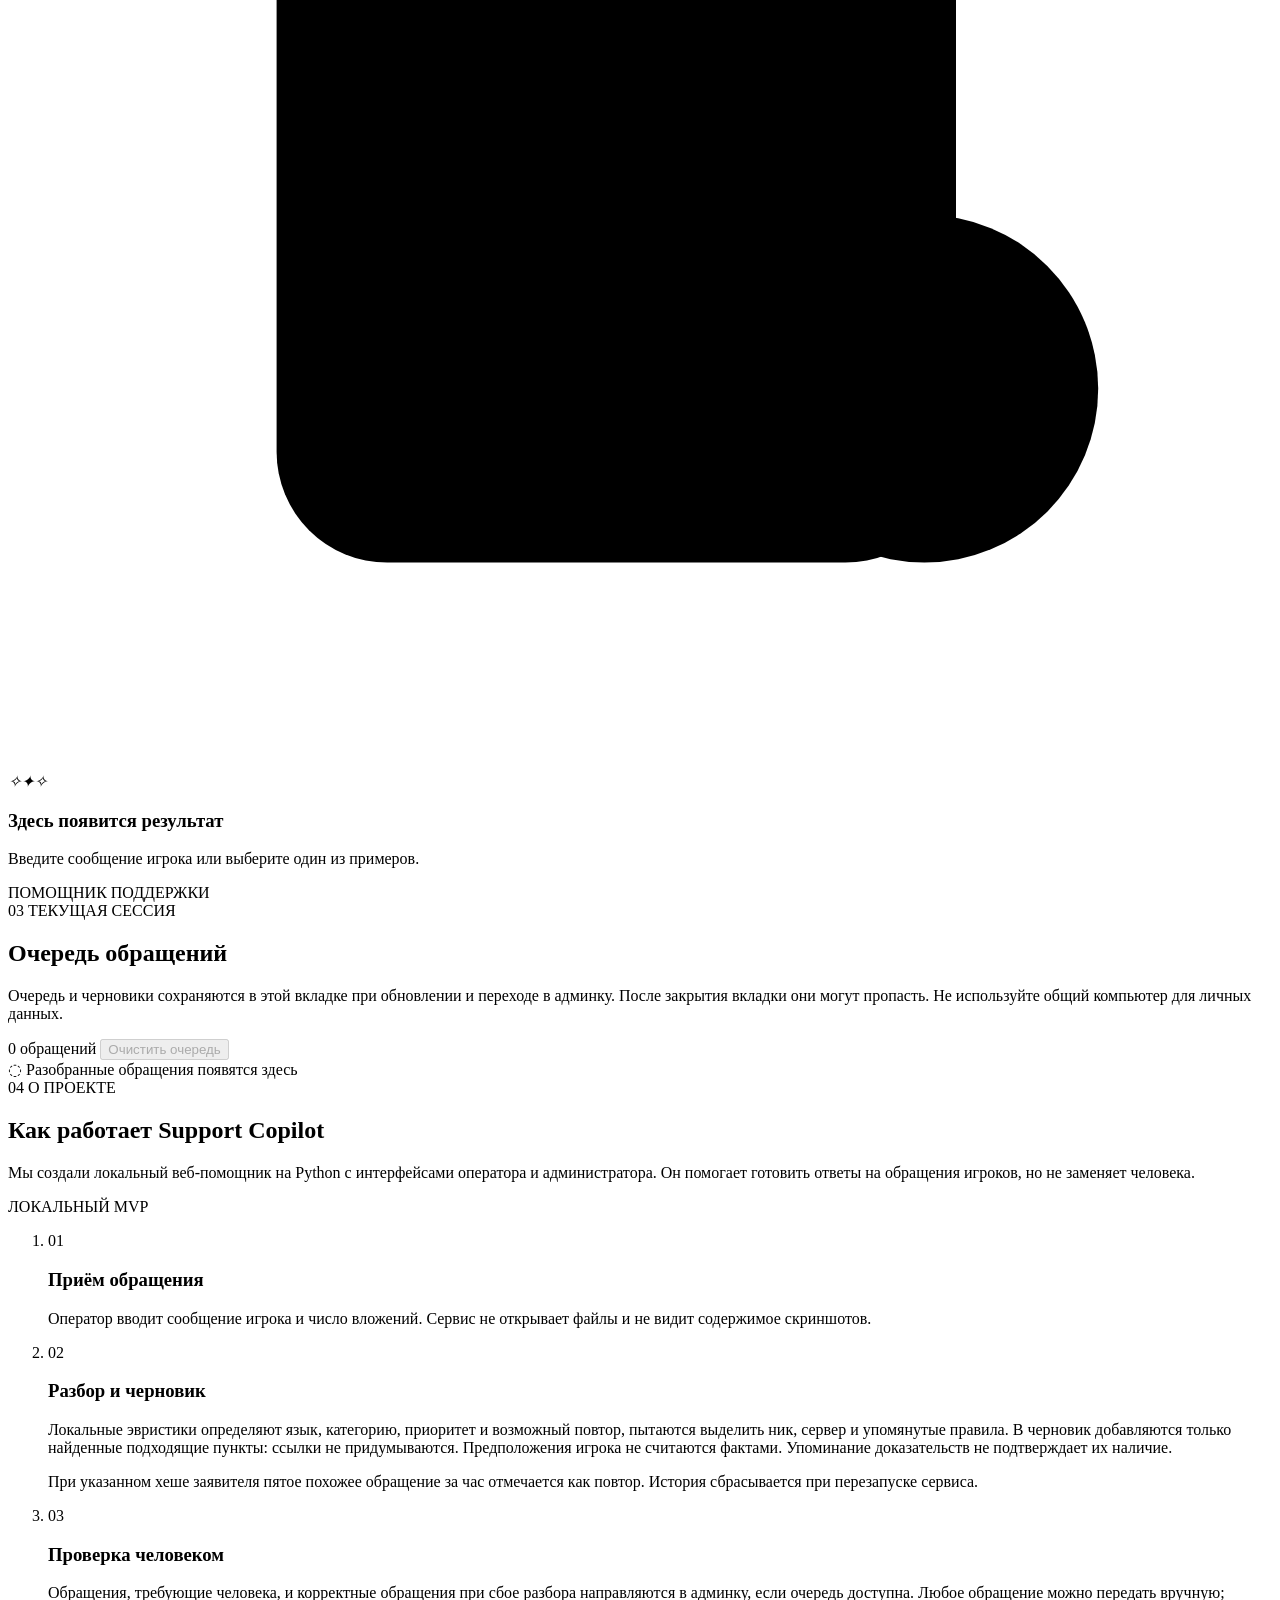
==== commit f4505e82: "Explain workflow and data storage for jury Co-authored-by: arena-agent <297053741+arena-agent@users." ====
--- a/support_copilot/static/index.html
+++ b/support_copilot/static/index.html
@@ -155,6 +155,9 @@
                 <span aria-hidden="true">✓</span> Окончательное решение всегда
                 за администратором
               </div>
+              <a class="hero-explainer-link" href="#about-section">
+                Как работает система <span aria-hidden="true">→</span>
+              </a>
             </div>
             <div class="mode-label">
               <span class="mode-icon" aria-hidden="true">
@@ -569,7 +572,171 @@
             </div>
             <div class="queue-list" id="queue-list"></div>
           </section>
-          <section class="about-section" id="about-section">
+          <section
+            class="explanation-section"
+            id="about-section"
+            aria-labelledby="explanation-title"
+            tabindex="-1"
+          >
+            <header class="explanation-header">
+              <div>
+                <div class="section-kicker"><span>04</span> О ПРОЕКТЕ</div>
+                <h2 id="explanation-title">Как работает Support Copilot</h2>
+                <p>
+                  Мы создали локальный веб-помощник на Python с интерфейсами
+                  оператора и администратора. Он помогает готовить ответы на
+                  обращения игроков, но не заменяет человека.
+                </p>
+              </div>
+              <span class="explanation-badge">ЛОКАЛЬНЫЙ MVP</span>
+            </header>
+
+            <ol class="explanation-steps">
+              <li class="explanation-step">
+                <span class="explanation-number" aria-hidden="true">01</span>
+                <h3>Приём обращения</h3>
+                <p>
+                  Оператор вводит сообщение игрока и число вложений. Сервис не
+                  открывает файлы и не видит содержимое скриншотов.
+                </p>
+              </li>
+              <li class="explanation-step">
+                <span class="explanation-number" aria-hidden="true">02</span>
+                <h3>Разбор и черновик</h3>
+                <p>
+                  Локальные эвристики определяют язык, категорию, приоритет и
+                  возможный повтор, пытаются выделить ник, сервер и упомянутые
+                  правила. В черновик добавляются только найденные подходящие
+                  пункты: ссылки не придумываются. Предположения игрока не
+                  считаются фактами. Упоминание доказательств не подтверждает их
+                  наличие.
+                </p>
+                <p>
+                  При указанном хеше заявителя пятое похожее обращение за час
+                  отмечается как повтор. История сбрасывается при перезапуске
+                  сервиса.
+                </p>
+              </li>
+              <li class="explanation-step">
+                <span class="explanation-number" aria-hidden="true">03</span>
+                <h3>Проверка человеком</h3>
+                <p>
+                  Обращения, требующие человека, и корректные обращения при сбое
+                  разбора направляются в админку, если очередь доступна. Любое
+                  обращение можно передать вручную; проверяйте подтверждение
+                  передачи.
+                </p>
+                <p>
+                  Распознанные платежи, апелляции блокировок и подозрения на
+                  взлом требуют проверки человеком. Внешних уведомлений нет:
+                  администратор самостоятельно проверяет очередь.
+                </p>
+              </li>
+              <li class="explanation-step">
+                <span class="explanation-number" aria-hidden="true">04</span>
+                <h3>Ответ оператору</h3>
+                <p>
+                  Администратор проверяет сведения, может исправить ответ,
+                  сохранить или эскалировать обращение и вернуть готовый текст
+                  оператору. Игроку ответ автоматически не отправляется.
+                </p>
+              </li>
+            </ol>
+
+            <section class="memory-panel" aria-labelledby="memory-title">
+              <div class="memory-header">
+                <div>
+                  <span class="explanation-eyebrow">ХРАНЕНИЕ ДАННЫХ</span>
+                  <h3 id="memory-title">Где сохраняются обращения</h3>
+                </div>
+                <p>
+                  Очередь оператора и очередь администратора хранятся отдельно.
+                </p>
+              </div>
+              <div class="memory-grid">
+                <article class="memory-card">
+                  <div class="memory-icon" aria-hidden="true">◫</div>
+                  <div>
+                    <h4>Вкладка оператора</h4>
+                    <p>
+                      Пока хранилище браузера (sessionStorage) доступно, в этой
+                      вкладке сохраняются обращения, форма, черновики и доступ к
+                      ответам. При обновлении и возвращении из админки они
+                      восстанавливаются, но после закрытия вкладки могут
+                      пропасть. Вкладки не синхронизируются; при ошибке хранения
+                      появится предупреждение.
+                    </p>
+                  </div>
+                </article>
+                <article class="memory-card">
+                  <div class="memory-icon server" aria-hidden="true">▤</div>
+                  <div>
+                    <h4>Серверная очередь</h4>
+                    <p>
+                      В серверной очереди на базе SQLite сохраняются только
+                      обращения, направленные администратору. Подтверждённый
+                      статус означает, что запись получена. При обрыве
+                      подтверждение может потеряться даже после сохранения:
+                      проверьте админку или повторите передачу. Записи старше 14
+                      дней удаляются при следующем обращении к очереди;
+                      администратор может удалить их раньше.
+                    </p>
+                  </div>
+                </article>
+              </div>
+              <p class="memory-note">
+                Если данные вкладки и доступ к ответам утрачены, локальная
+                очередь автоматически не восстановится с сервера. Переданные
+                обращения остаются в админке до удаления. Очистка локальной
+                очереди не удаляет серверные записи; форму нужно очистить
+                отдельно.
+              </p>
+            </section>
+
+            <div class="explanation-details">
+              <article class="explanation-detail">
+                <h3>Языки и оригиналы</h3>
+                <p>
+                  Переключатель меняет интерфейс на русский, английский или
+                  казахский. Текст игрока, черновики, цитаты правил и исходный
+                  JSON не переводятся. Ответ готовится по определённому языку
+                  игрока, но язык может быть определён ошибочно. Если он не
+                  определён, используется русский и требуется проверка.
+                </p>
+              </article>
+              <article class="explanation-detail">
+                <h3>Границы прототипа</h3>
+                <p>
+                  Это эвристический MVP без LLM и внешних API. Качество на
+                  реальных данных не измерено; оценка уверенности не равна
+                  точности. Факты и окончательное решение проверяет человек.
+                </p>
+              </article>
+              <article class="explanation-detail">
+                <h3>Обратная связь</h3>
+                <p>
+                  Сохранённые правки администратора можно выгрузить в JSONL для
+                  будущей работы. Автоматического обучения нет. Выгрузка может
+                  содержать личные данные и требует приватного хранения.
+                </p>
+              </article>
+              <article class="explanation-detail">
+                <h3>Конфиденциальность</h3>
+                <p>
+                  Текст, черновики и доступ к ответам в браузере не шифруются.
+                  Не используйте общий компьютер. Удаление серверной записи не
+                  удаляет уже скачанные копии. Правки оператора видны
+                  администратору только после отдельной передачи.
+                </p>
+                <p>
+                  Сервер не готов к публичному доступу. Данные организаторов и
+                  резервные копии нужно удалить в течение 14 дней после
+                  объявления победителей, если нет отдельного соглашения.
+                </p>
+              </article>
+            </div>
+          </section>
+          <section class="about-section">
             <div>
               <span class="about-star" aria-hidden="true">i</span>
               <div>
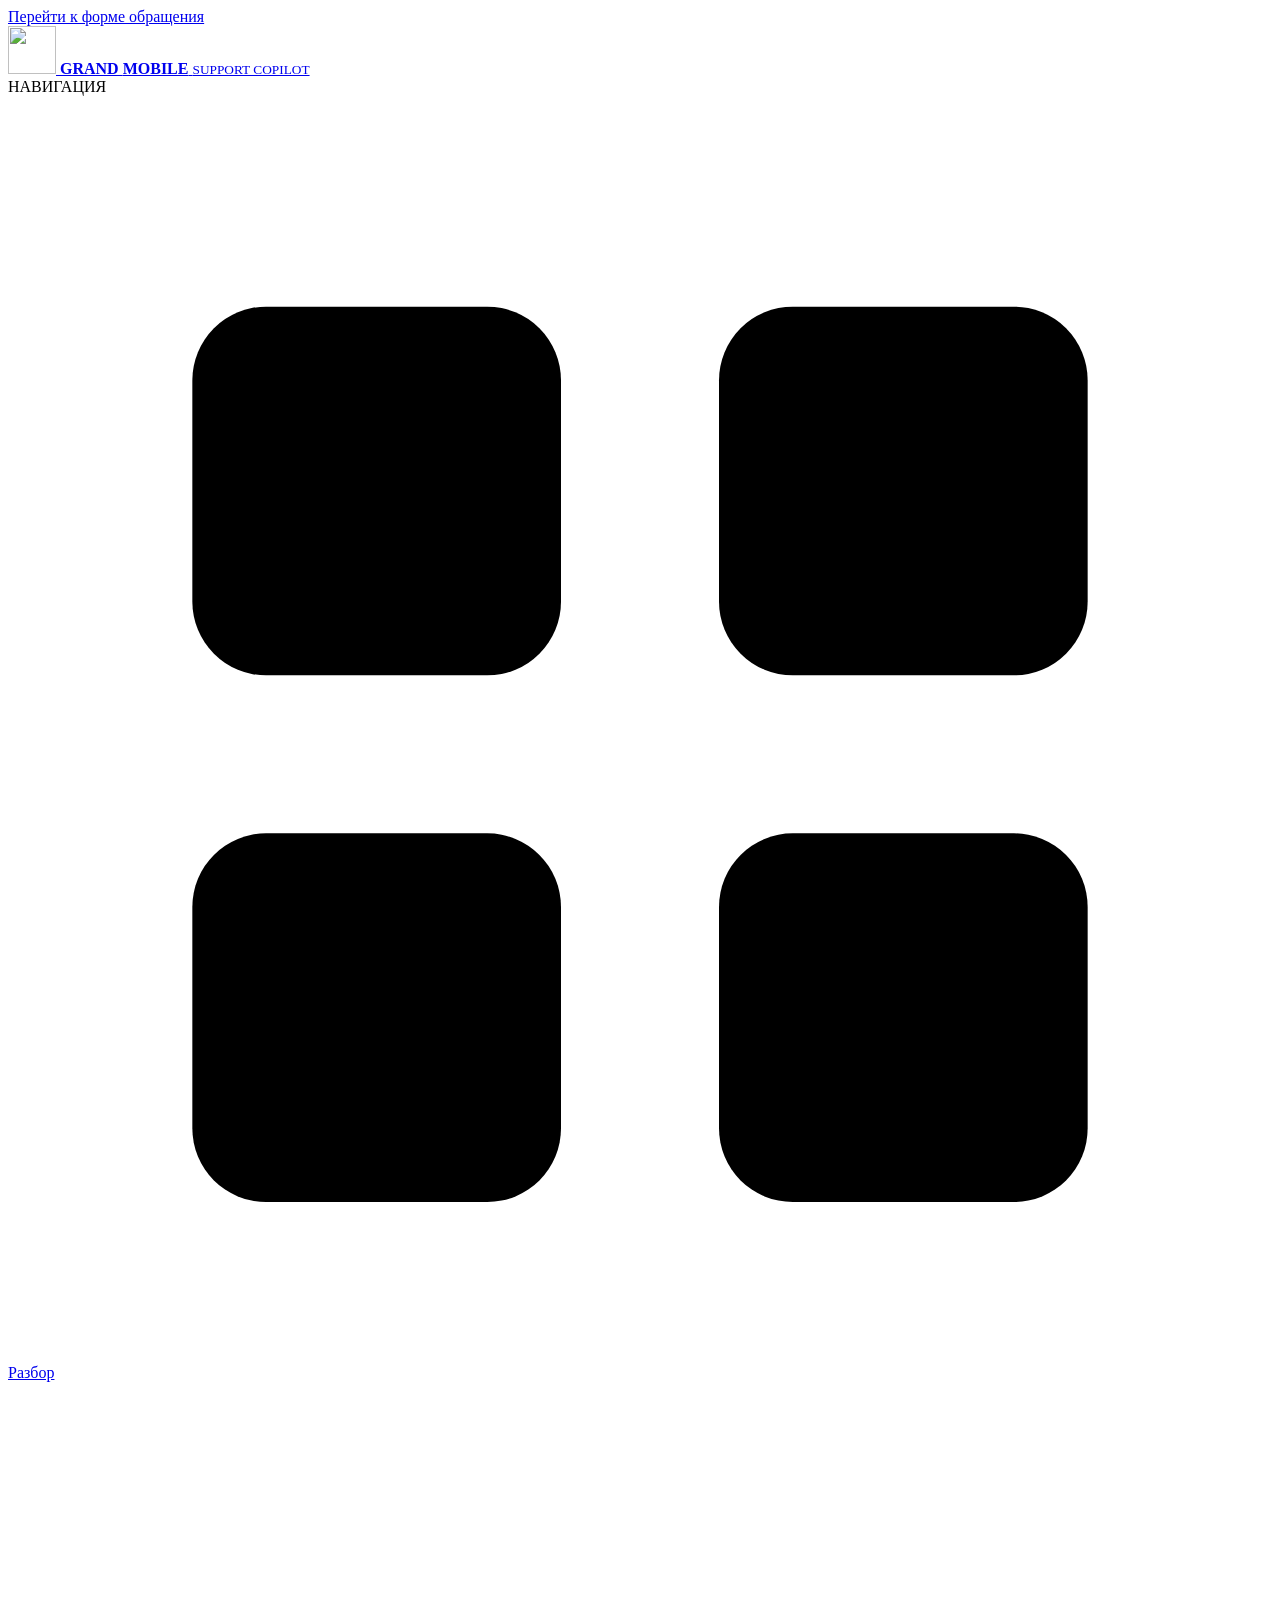
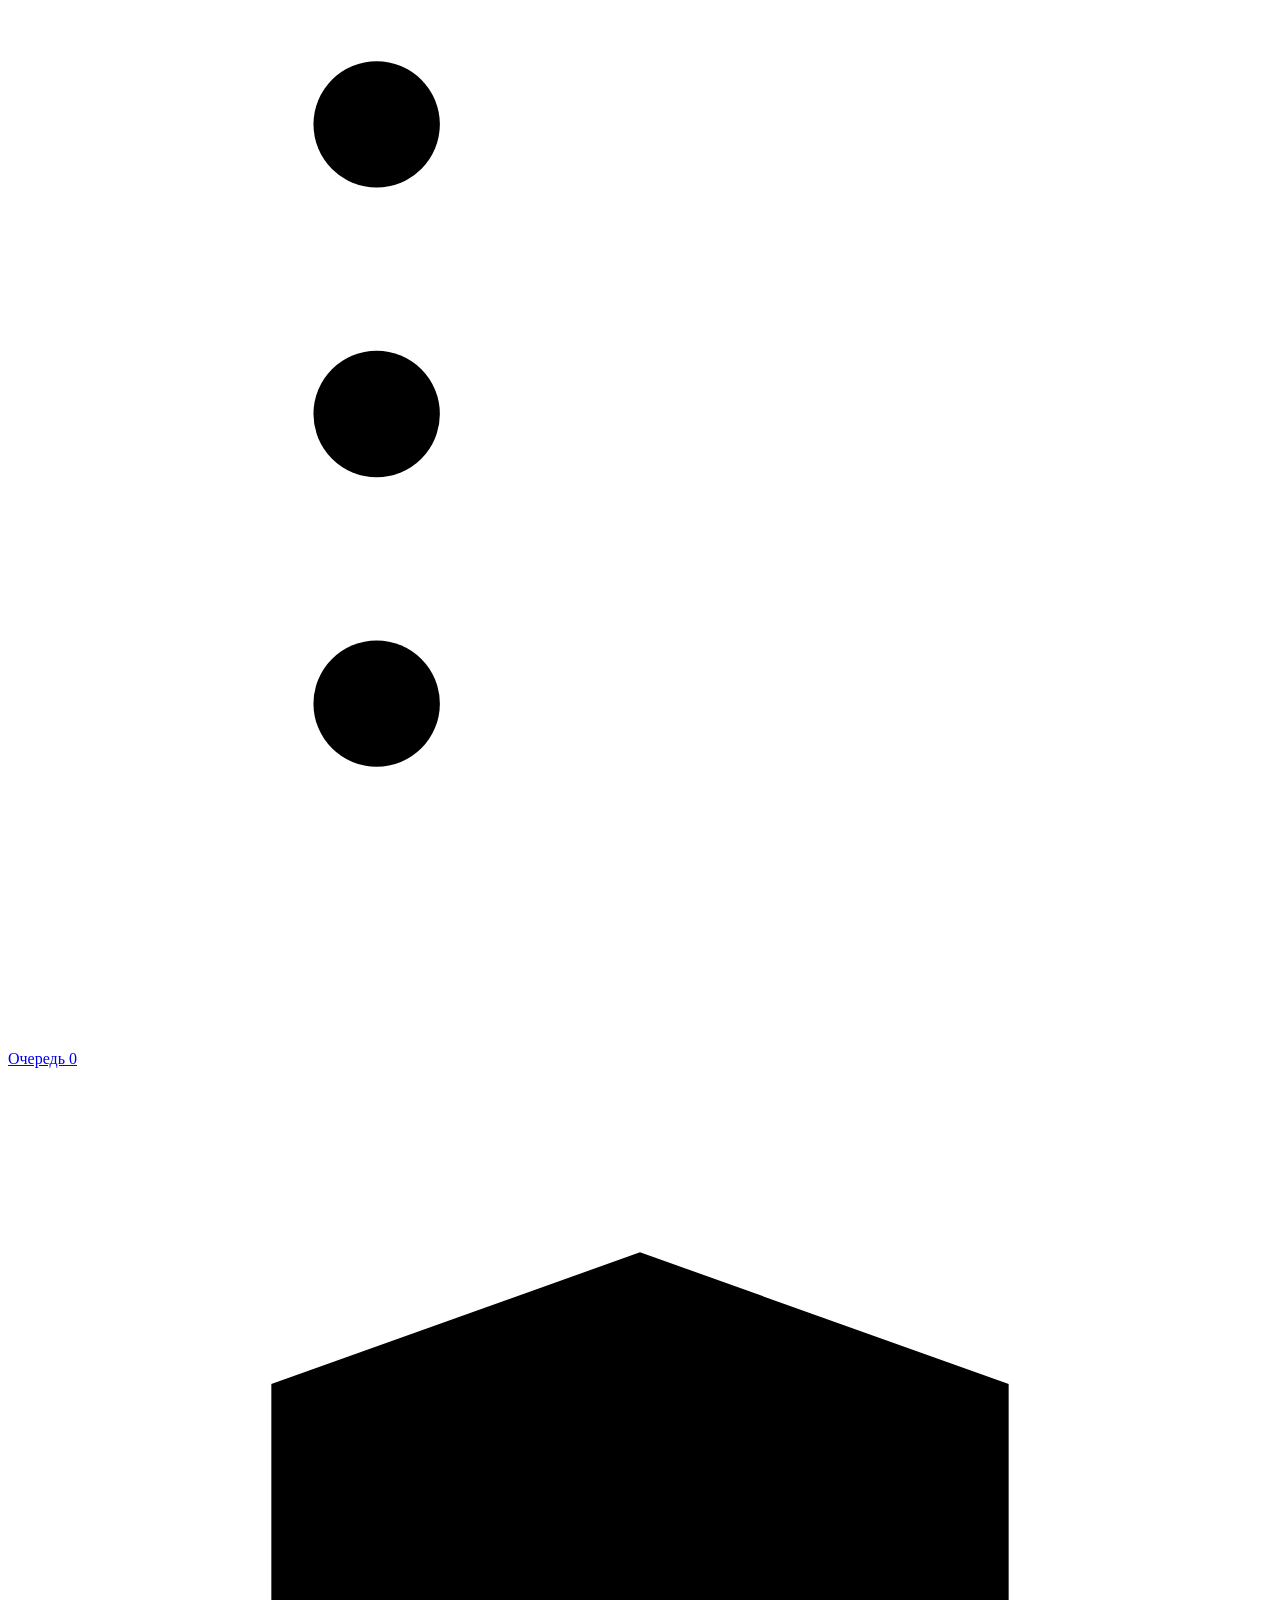
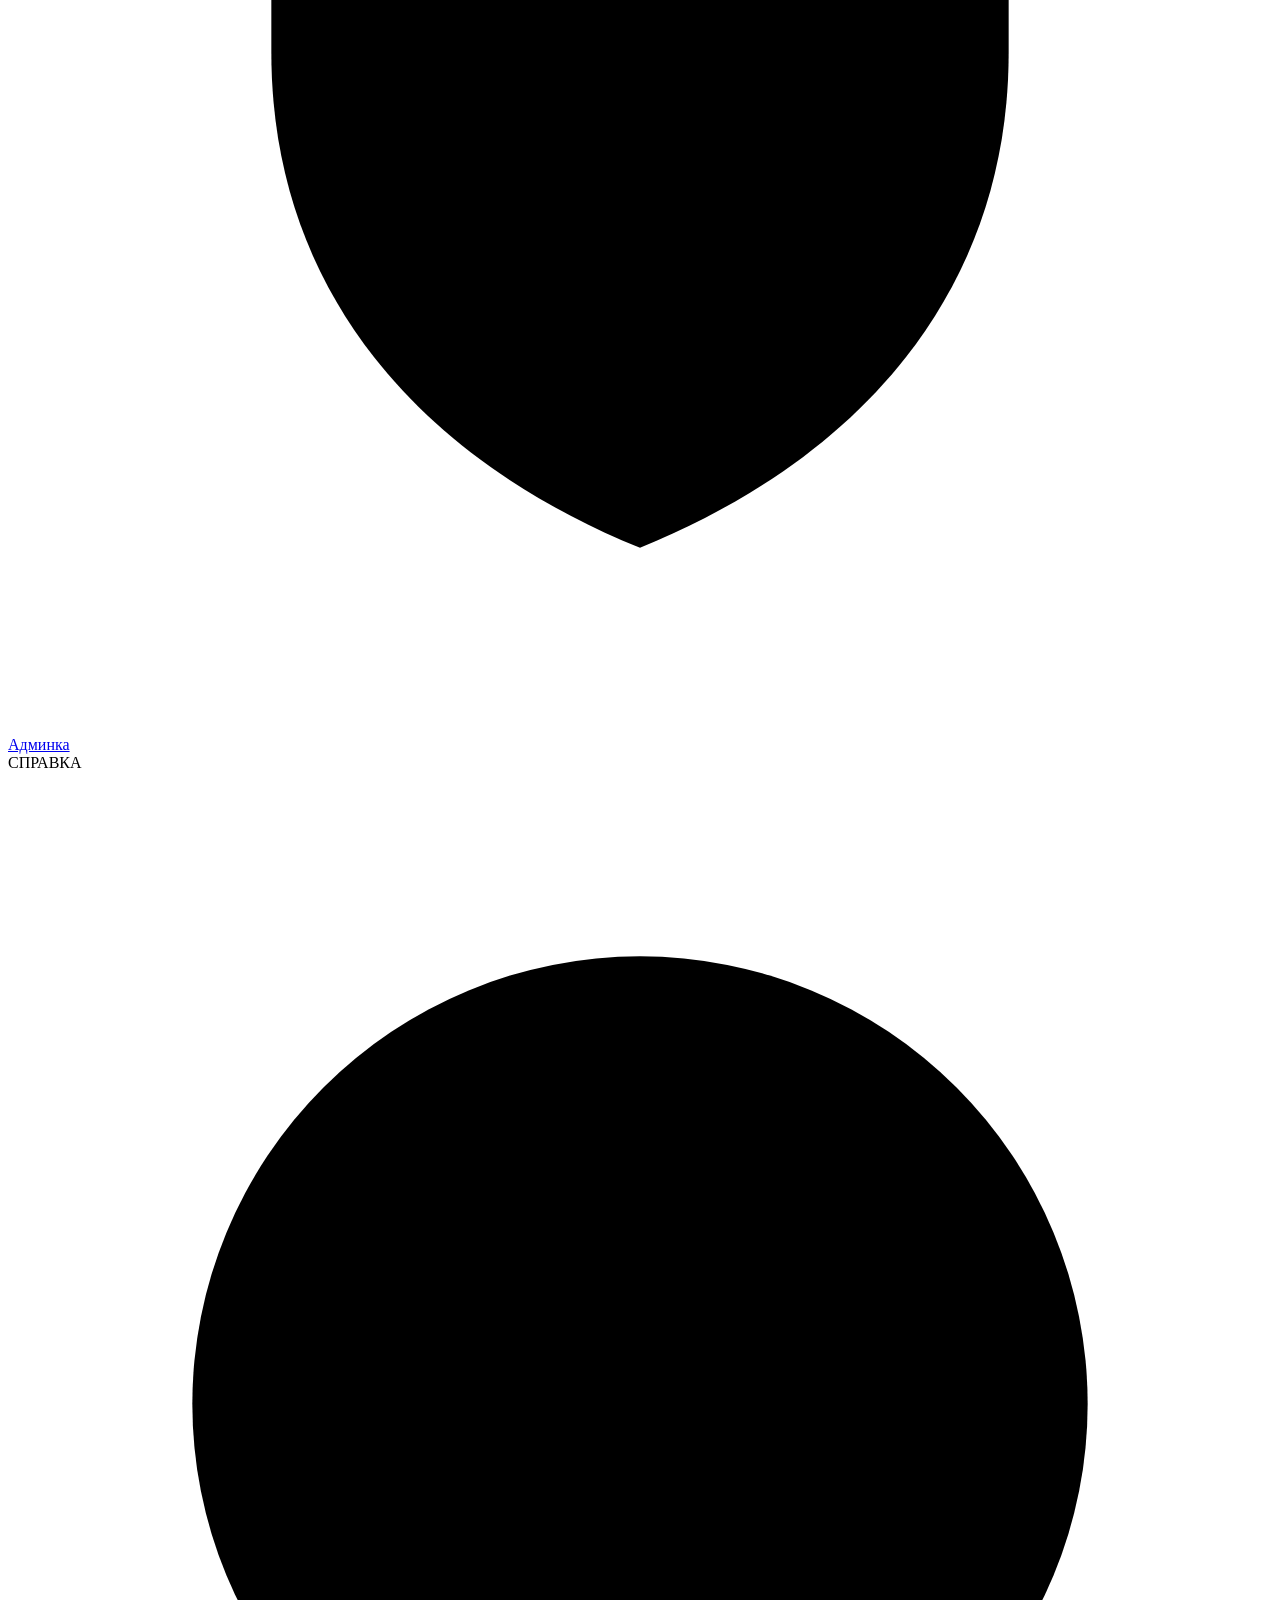
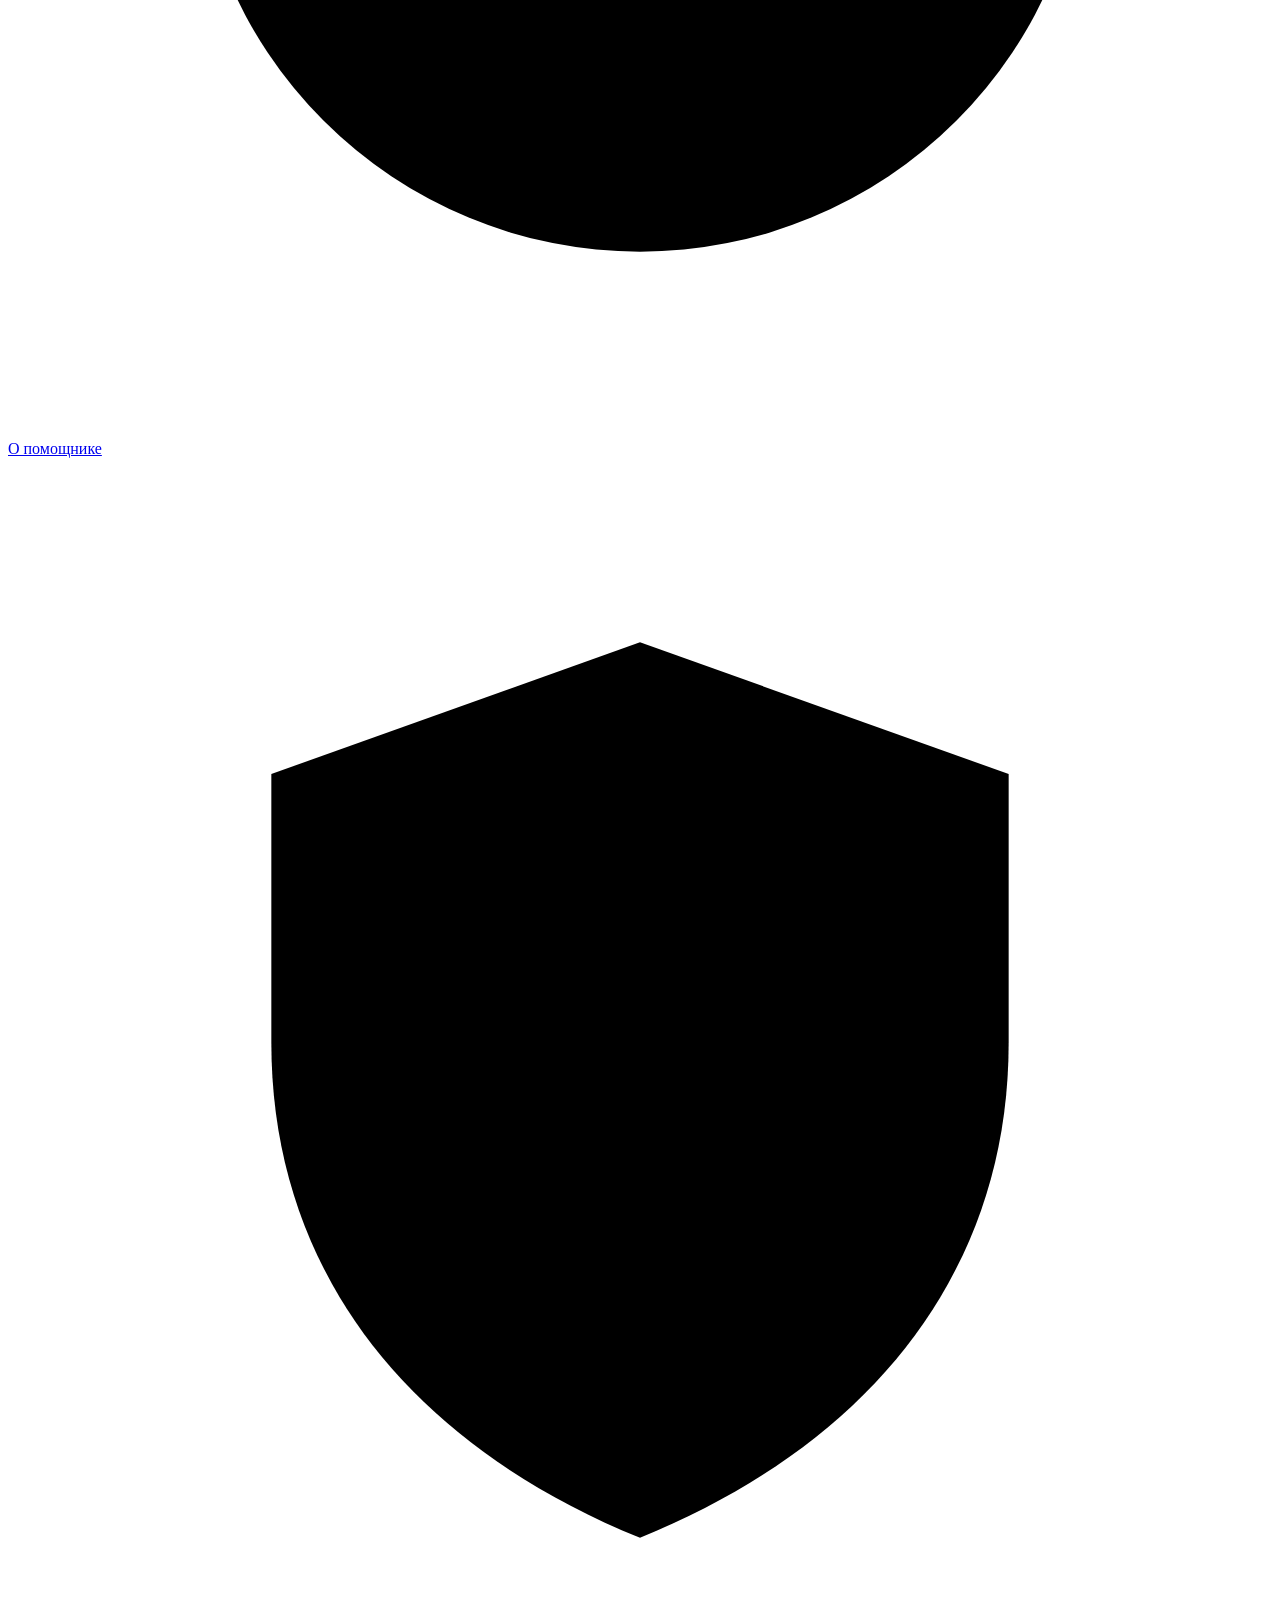
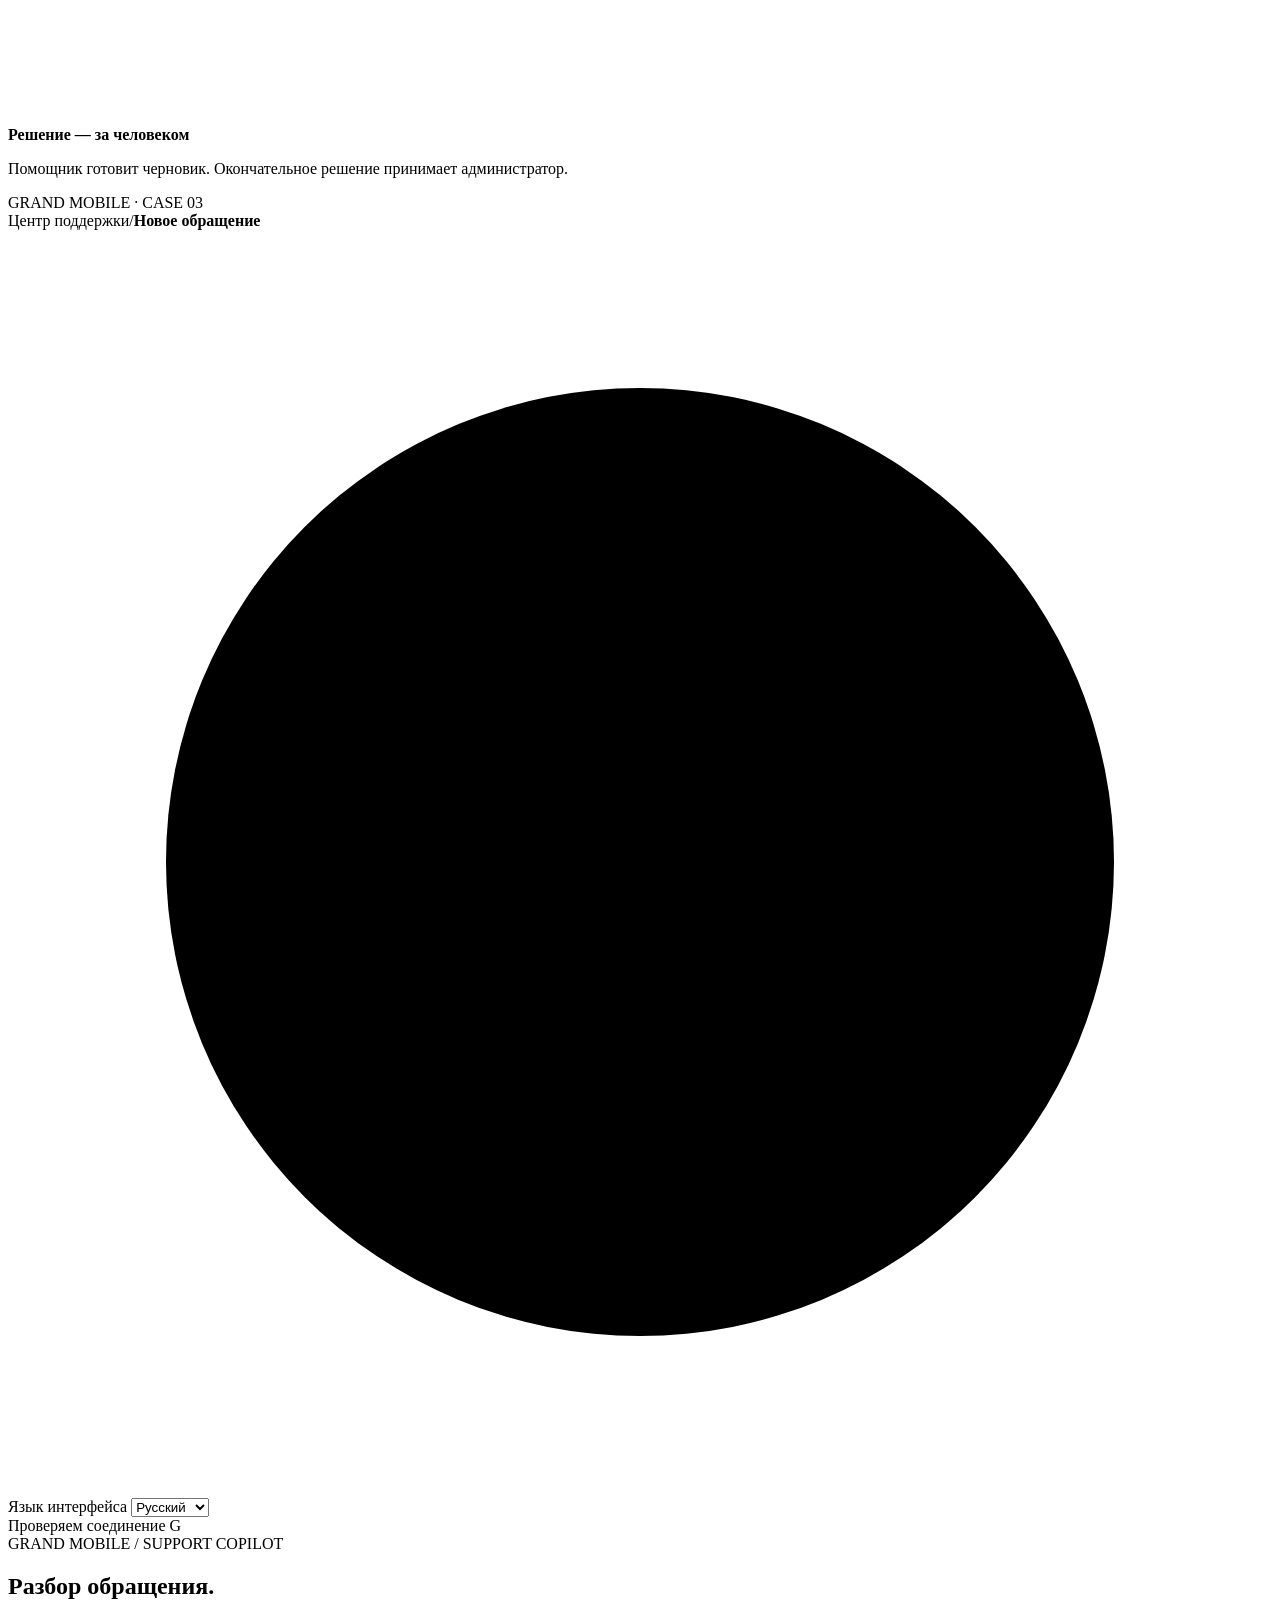
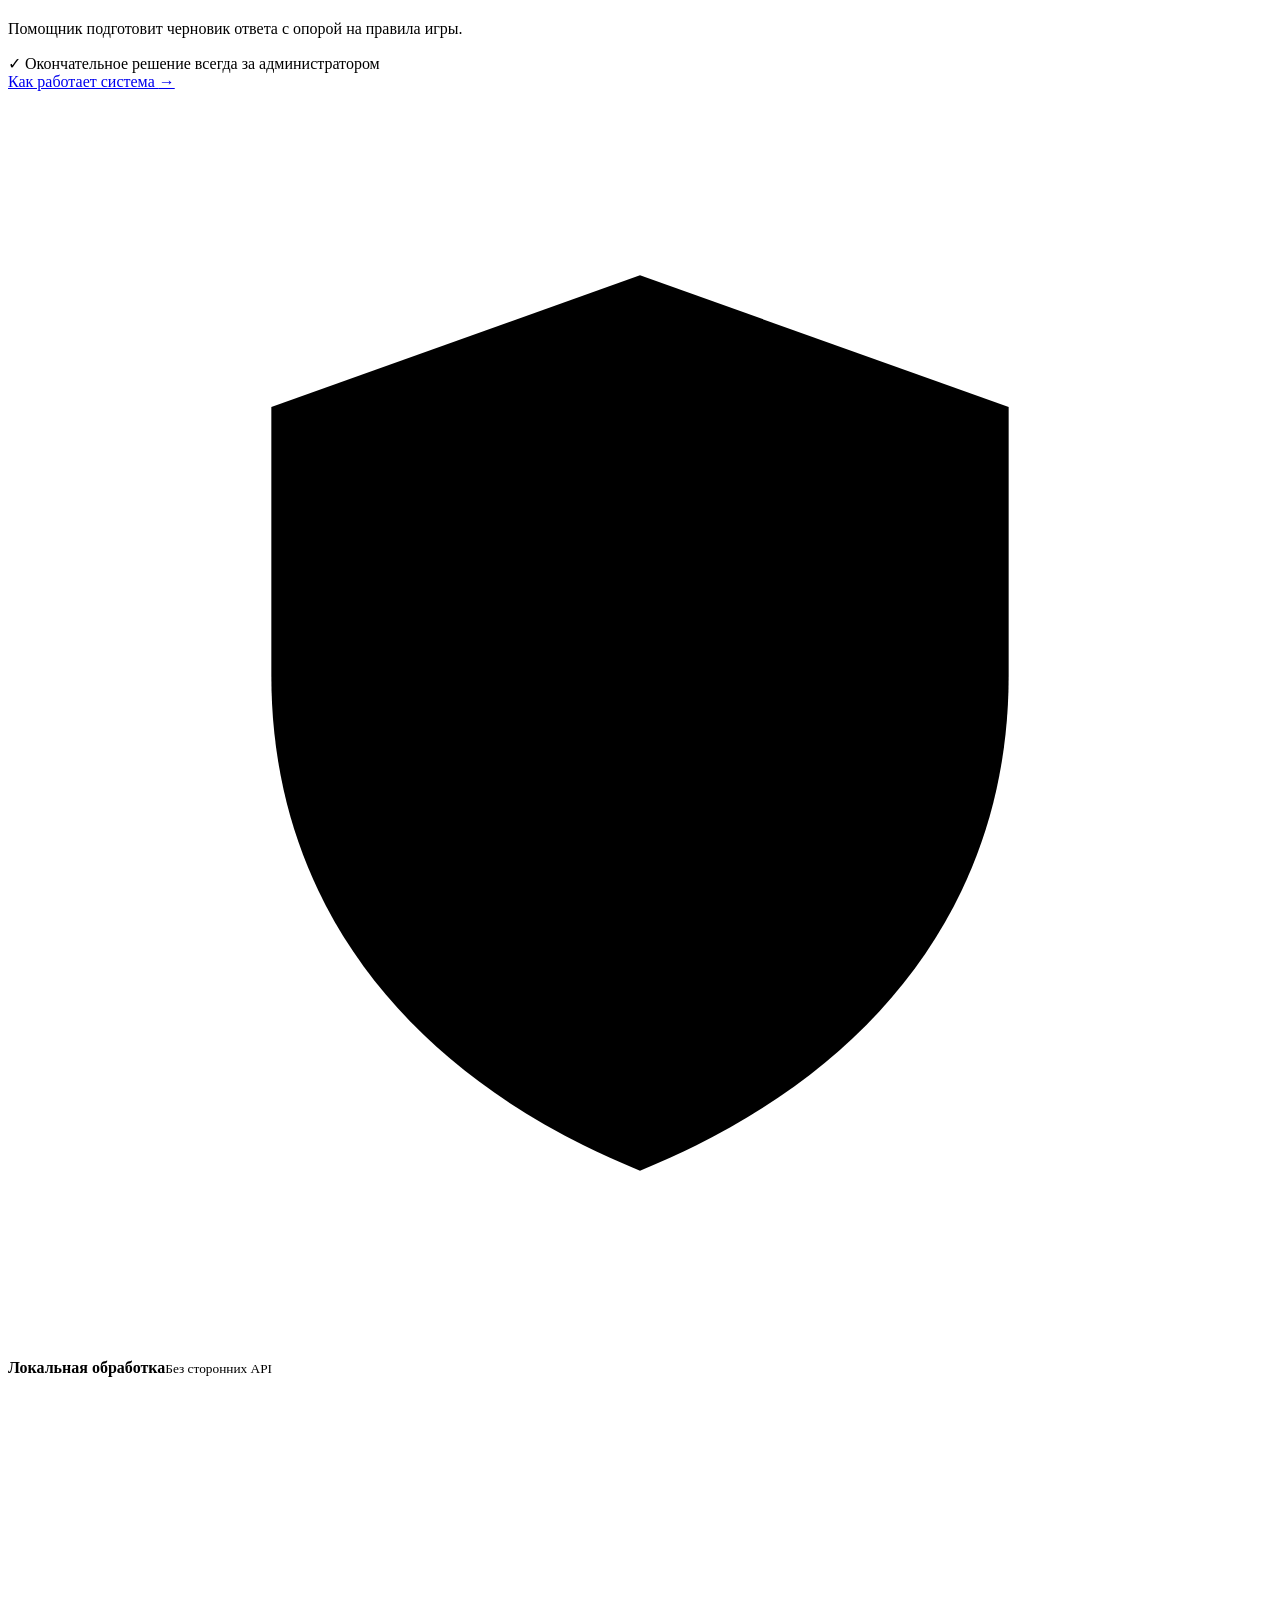
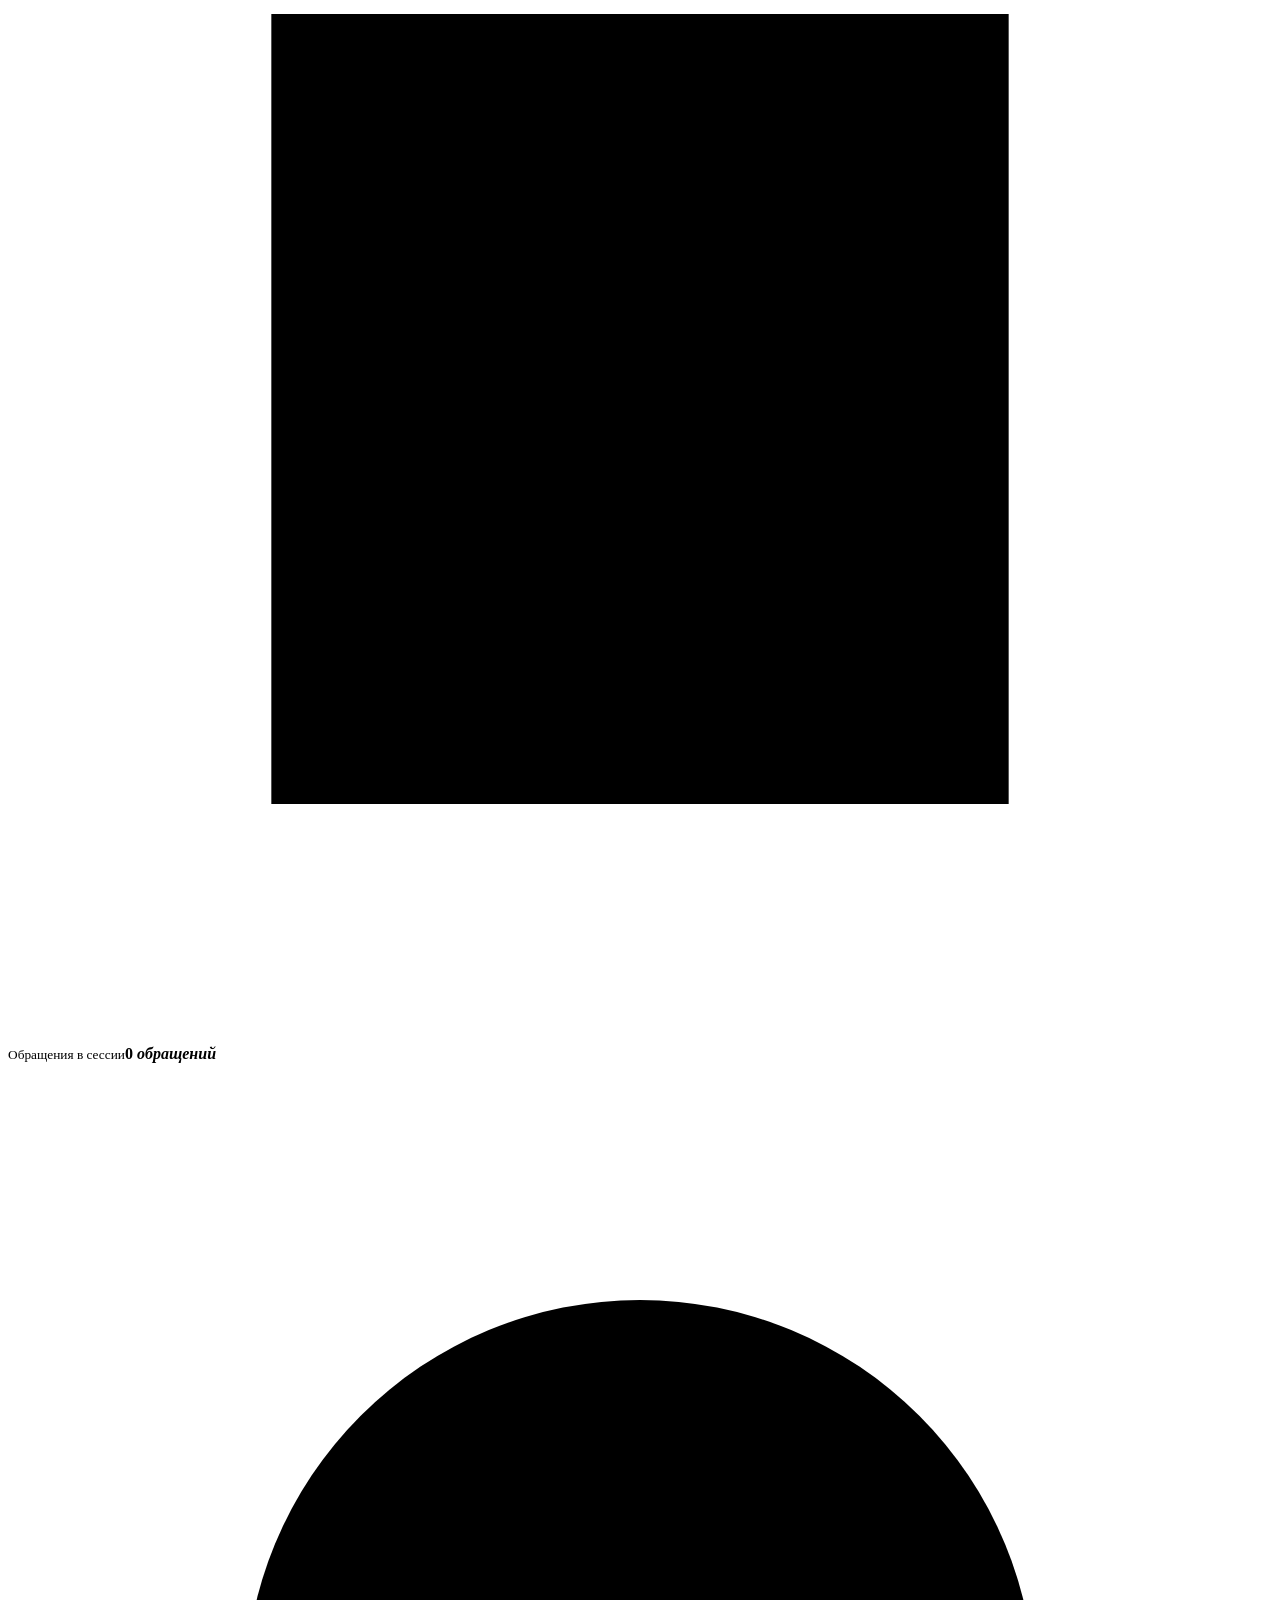
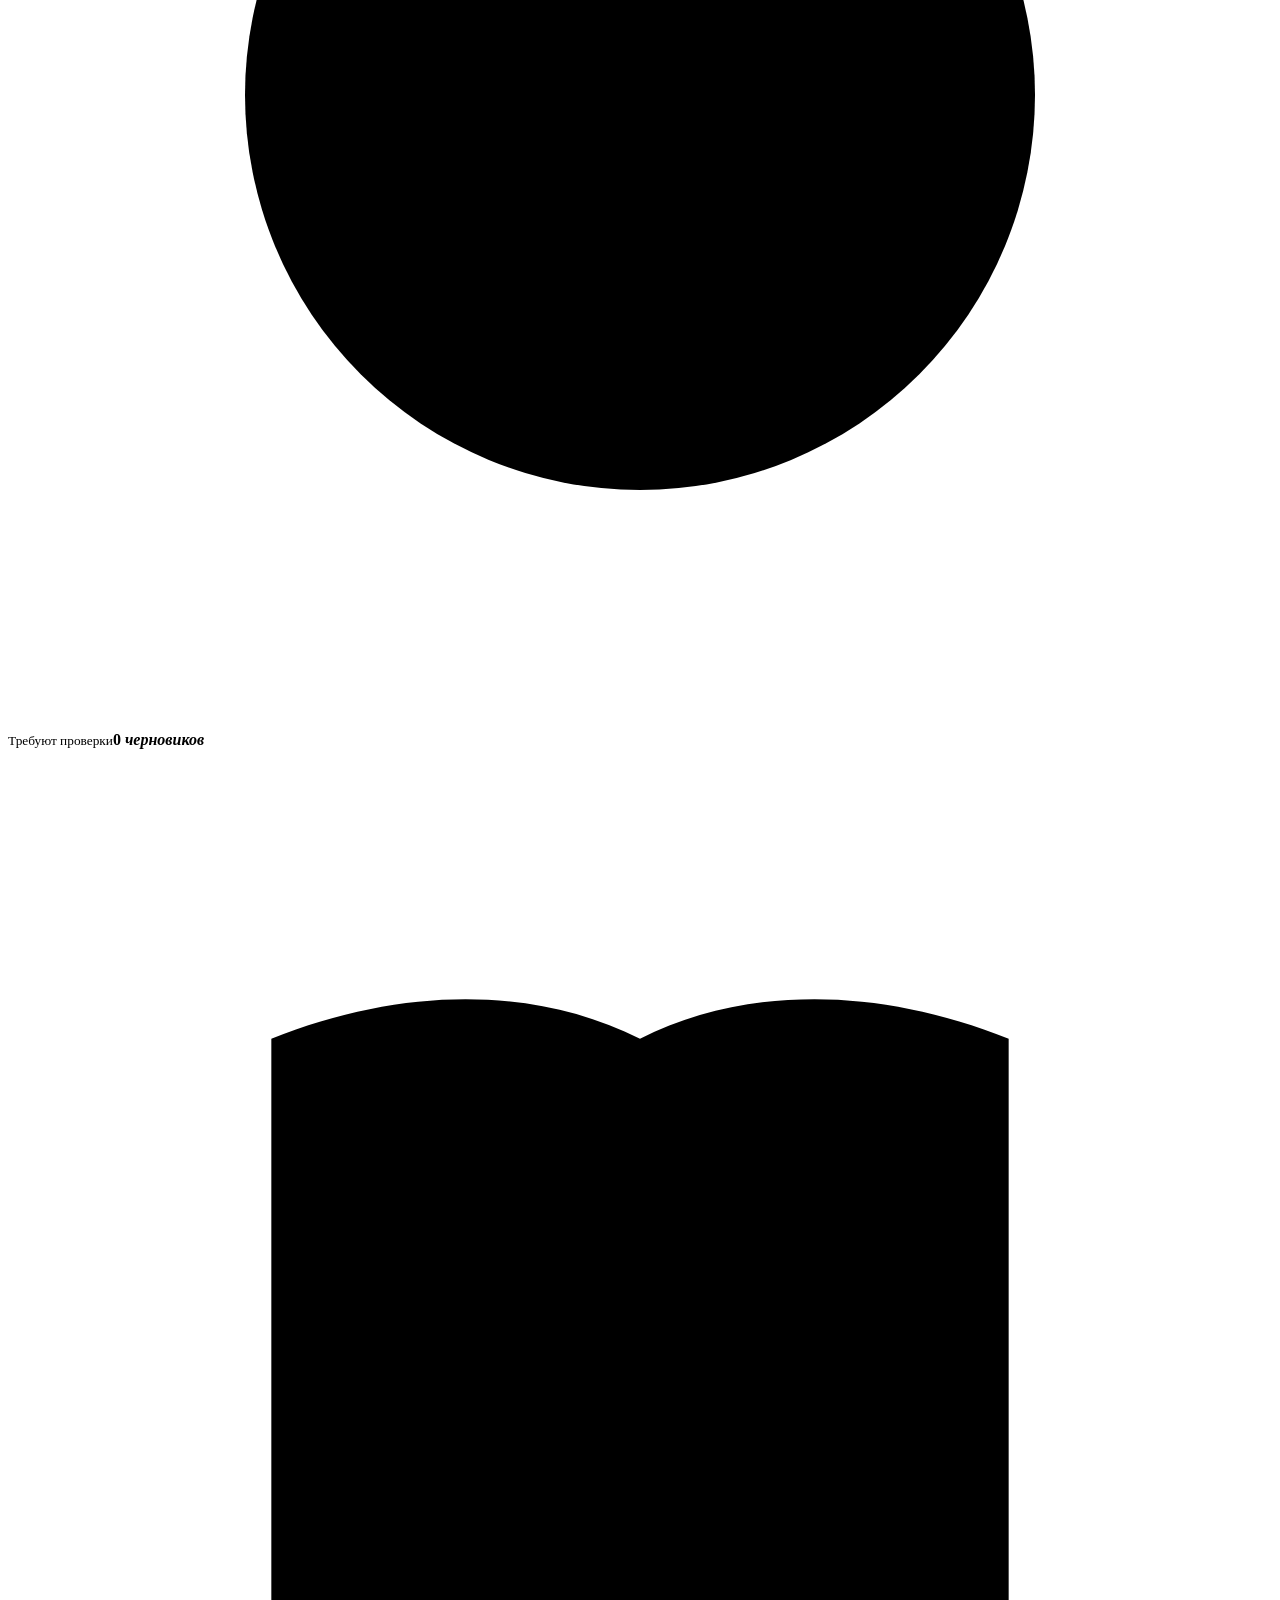
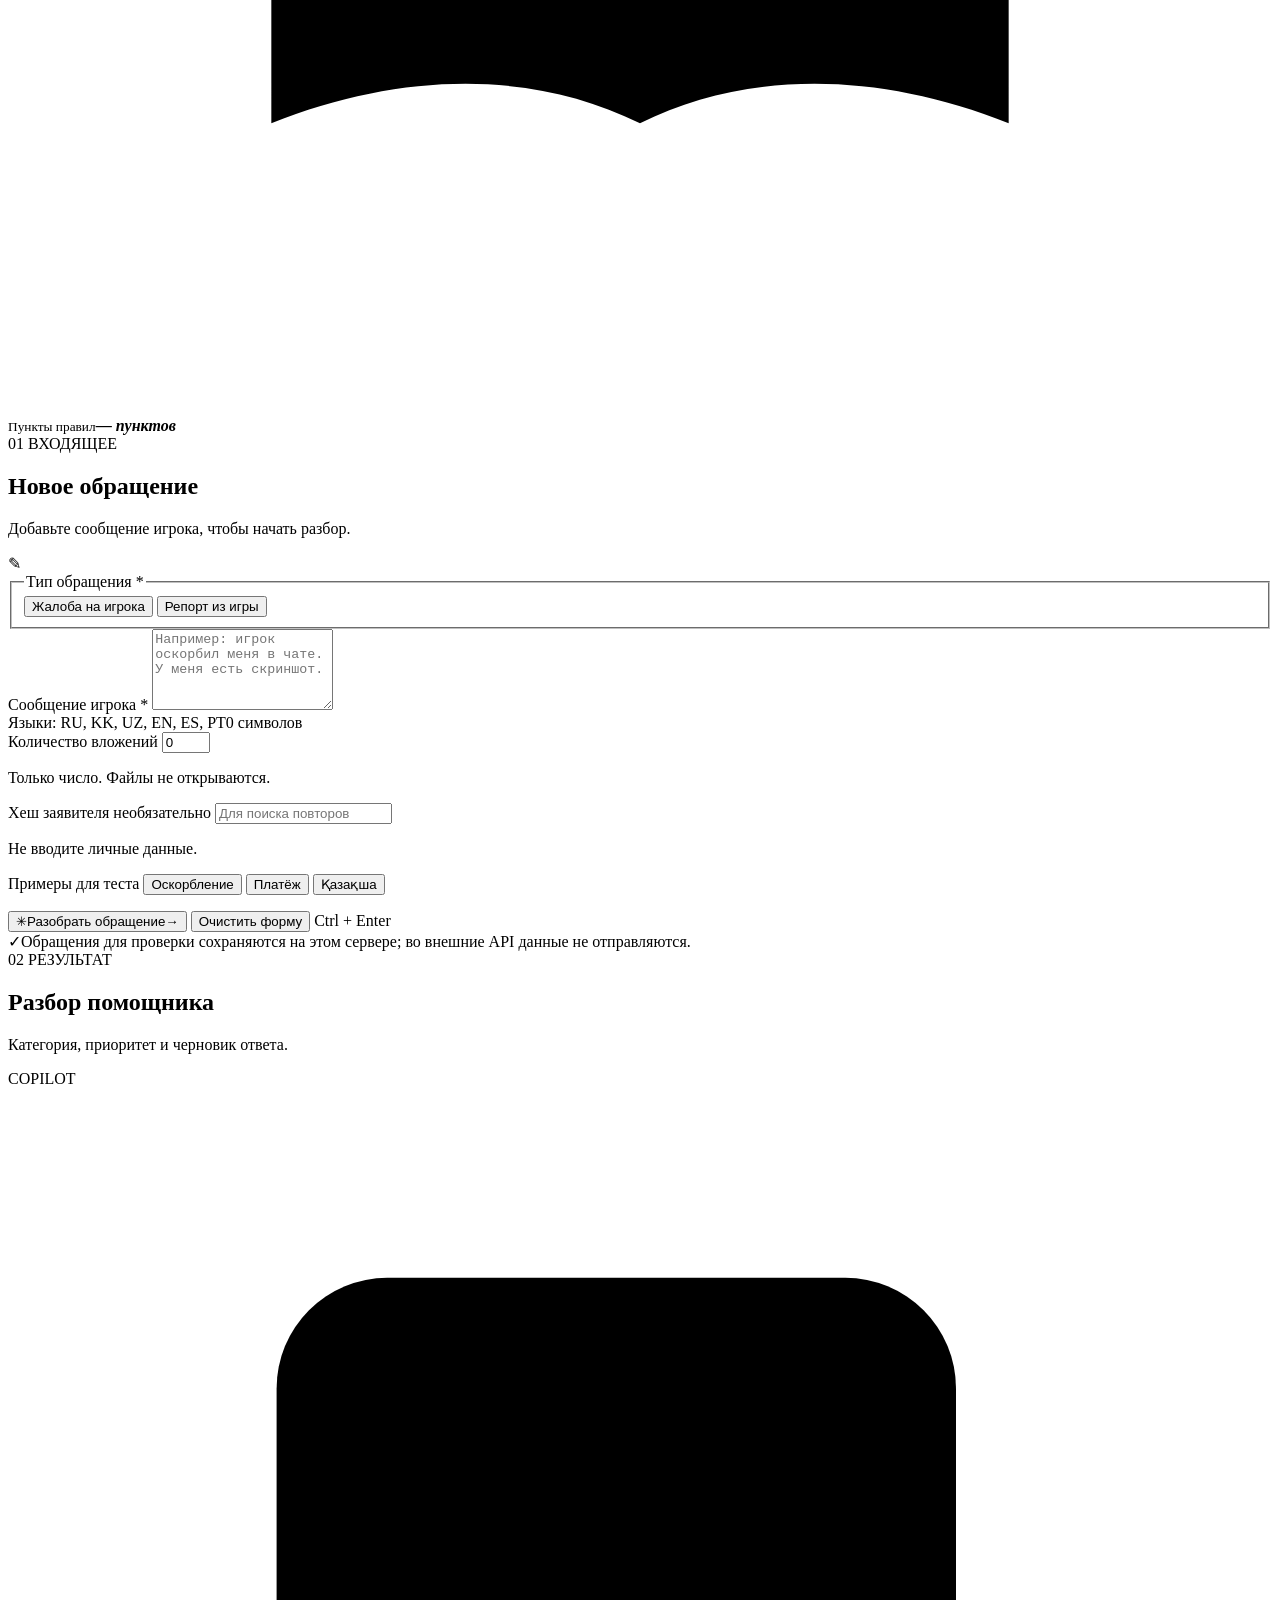
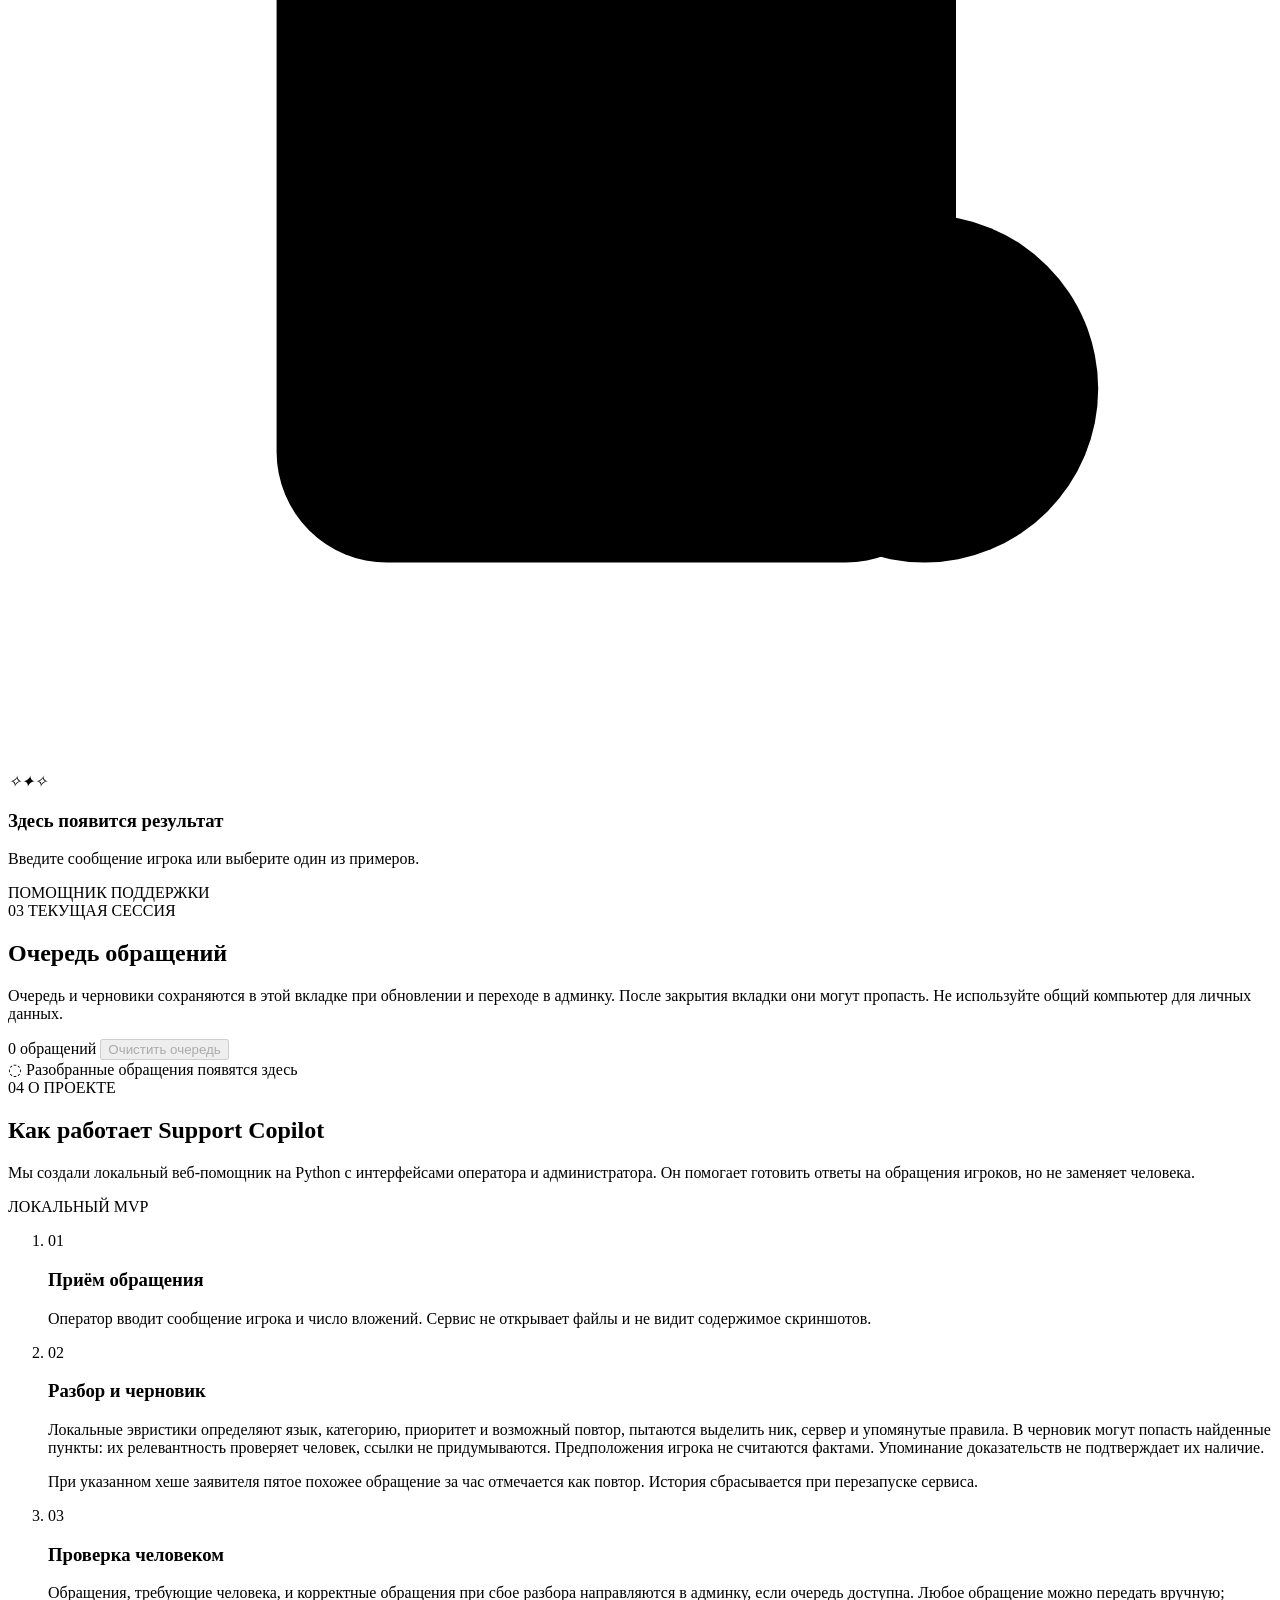
==== commit f8ee8899: "Improve grounded triage and validation workflow Co-authored-by: arena-agent <297053741+arena-agent@u" ====
--- a/support_copilot/static/index.html
+++ b/support_copilot/static/index.html
@@ -47,7 +47,8 @@
           <a
             class="nav-link"
             href="#queue-section"
-            aria-label="Очередь обращений"
+            aria-label="Очередь"
+            aria-labelledby="sidebar-queue-label sidebar-count"
           >
             <svg viewBox="0 0 24 24" aria-hidden="true">
               <path d="M4 6.5h16M4 12h16M4 17.5h16"></path>
@@ -55,10 +56,10 @@
               <circle cx="7" cy="12" r="1.2"></circle>
               <circle cx="7" cy="17.5" r="1.2"></circle>
             </svg>
-            <span>Очередь</span
-            ><span class="queue-count" id="sidebar-count">0</span>
+            <span id="sidebar-queue-label">Очередь</span>
+            <span class="queue-count" id="sidebar-count">0</span>
           </a>
-          <a class="nav-link" href="/admin" aria-label="Панель администратора">
+          <a class="nav-link" href="/admin" aria-label="Админка">
             <svg viewBox="0 0 24 24" aria-hidden="true">
               <path
                 d="M12 3.5 19 6v5.1c0 4.5-2.8 7.7-7 9.4-4.2-1.7-7-4.9-7-9.4V6l7-2.5Z"
@@ -70,11 +71,7 @@
         </nav>
         <div class="sidebar-label sidebar-label-second">СПРАВКА</div>
         <nav class="sidebar-nav" aria-label="Справка">
-          <a
-            class="nav-link"
-            href="#about-section"
-            aria-label="Как это работает"
-          >
+          <a class="nav-link" href="#about-section" aria-label="О помощнике">
             <svg viewBox="0 0 24 24" aria-hidden="true">
               <circle cx="12" cy="12" r="8.5"></circle>
               <path d="M12 10.5v5M12 7.5h.01"></path>
@@ -138,6 +135,15 @@
           <div id="demo-warning" class="demo-warning" role="status" hidden>
             Демо-предпросмотр админки без отдельного входа. Используйте только
             тестовые данные.
+          </div>
+          <div
+            id="knowledge-warning"
+            class="knowledge-warning"
+            role="status"
+            hidden
+          >
+            База знаний не подключена. Поиск инструкций недоступен; черновики
+            требуют проверки администратором.
           </div>
           <section class="page-heading" aria-labelledby="page-title">
             <div class="hero-content">
@@ -606,10 +612,10 @@
                 <p>
                   Локальные эвристики определяют язык, категорию, приоритет и
                   возможный повтор, пытаются выделить ник, сервер и упомянутые
-                  правила. В черновик добавляются только найденные подходящие
-                  пункты: ссылки не придумываются. Предположения игрока не
-                  считаются фактами. Упоминание доказательств не подтверждает их
-                  наличие.
+                  правила. В черновик могут попасть найденные пункты: их
+                  релевантность проверяет человек, ссылки не придумываются.
+                  Предположения игрока не считаются фактами. Упоминание
+                  доказательств не подтверждает их наличие.
                 </p>
                 <p>
                   При указанном хеше заявителя пятое похожее обращение за час
@@ -711,6 +717,11 @@
                   реальных данных не измерено; оценка уверенности не равна
                   точности. Факты и окончательное решение проверяет человек.
                 </p>
+                <p>
+                  В проверенной выборке из 1000 обращений нет меток категорий и
+                  приоритетов. Для подтверждения качества нужны ручная оценка,
+                  проверка цитат и база знаний.
+                </p>
               </article>
               <article class="explanation-detail">
                 <h3>Обратная связь</h3>
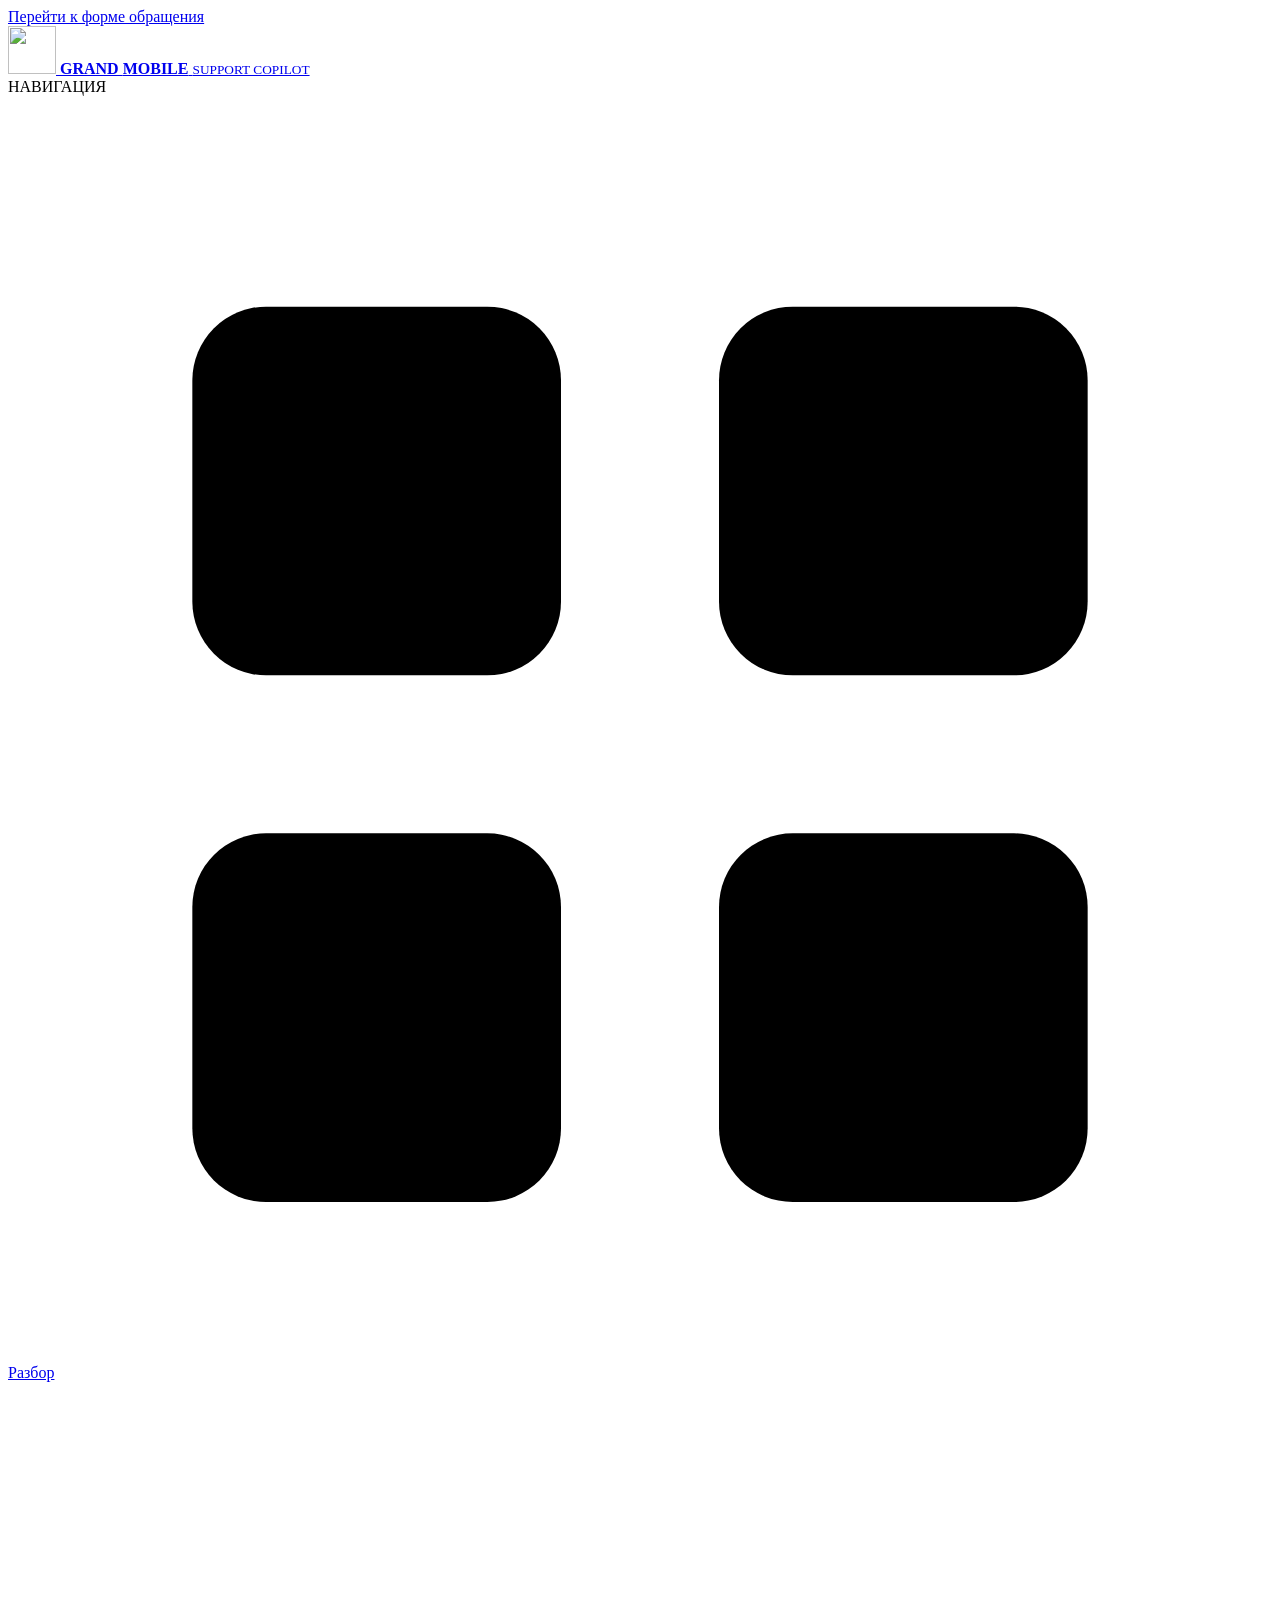
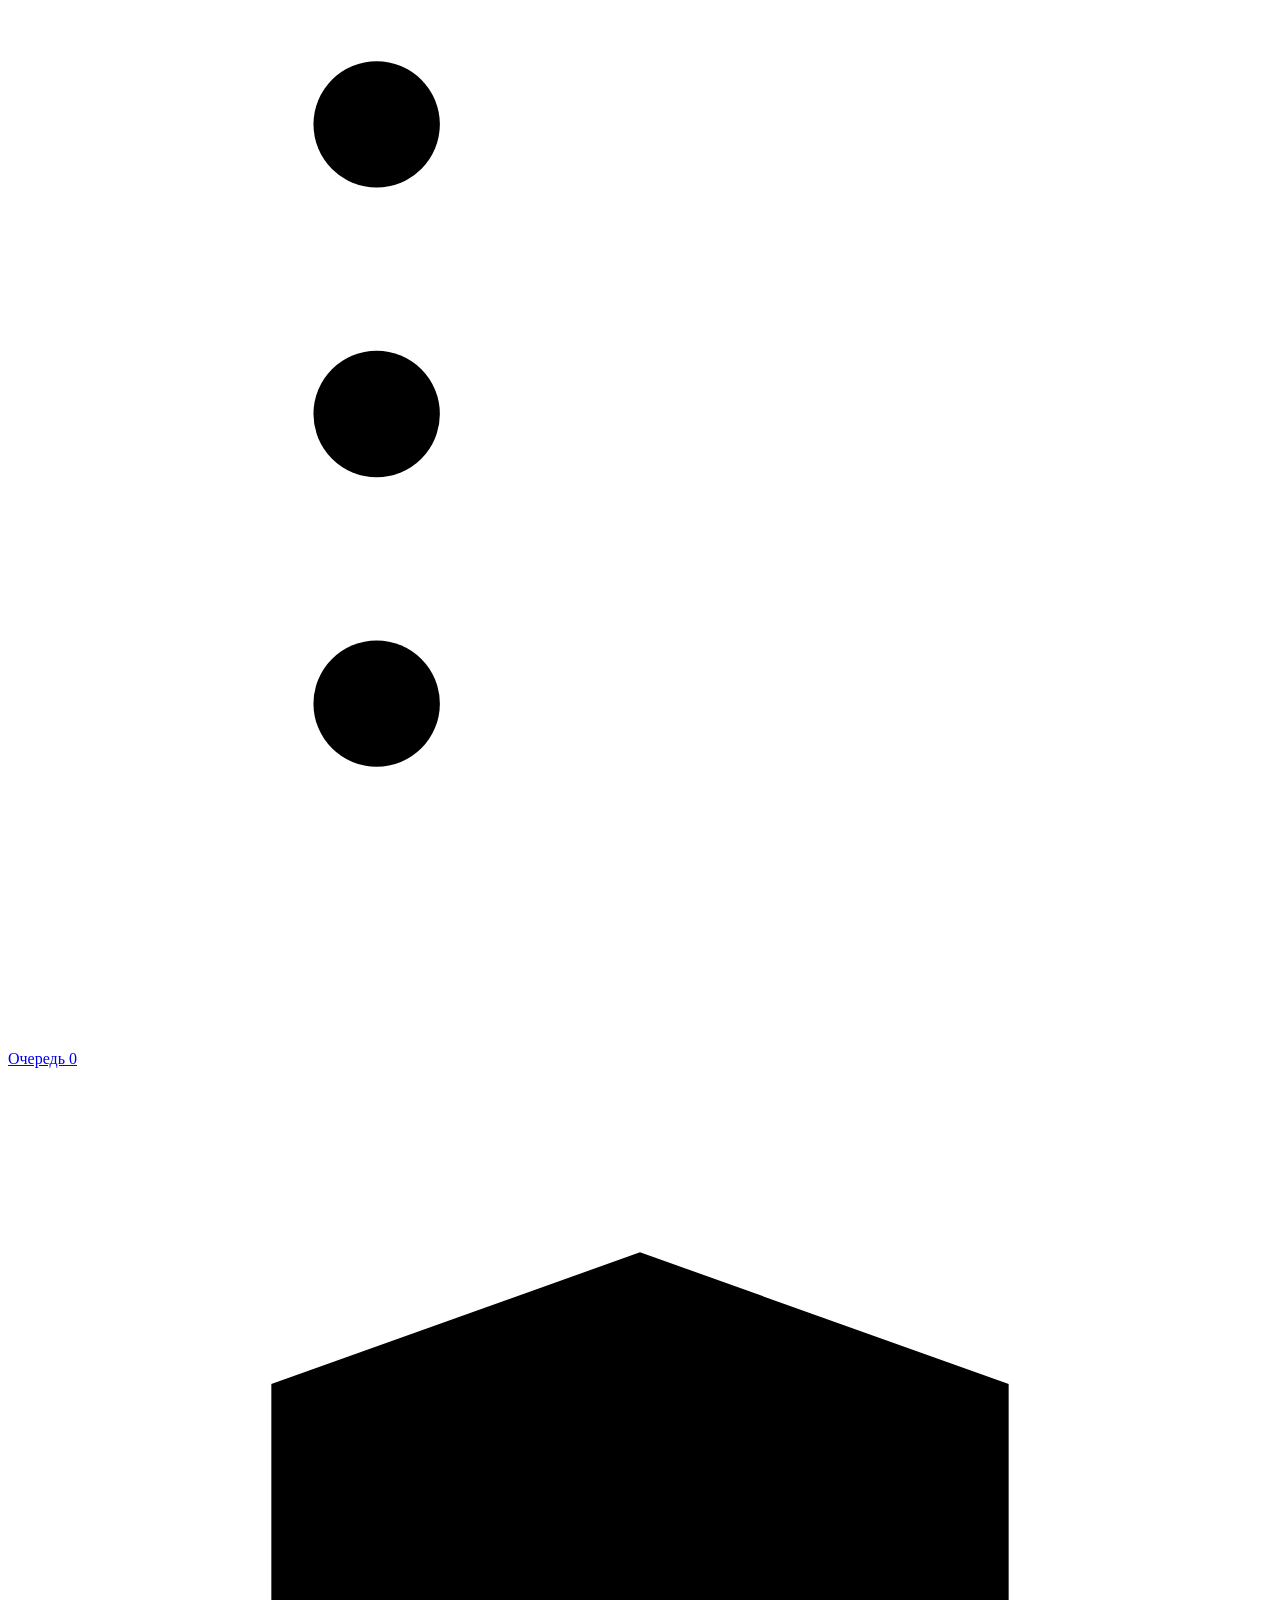
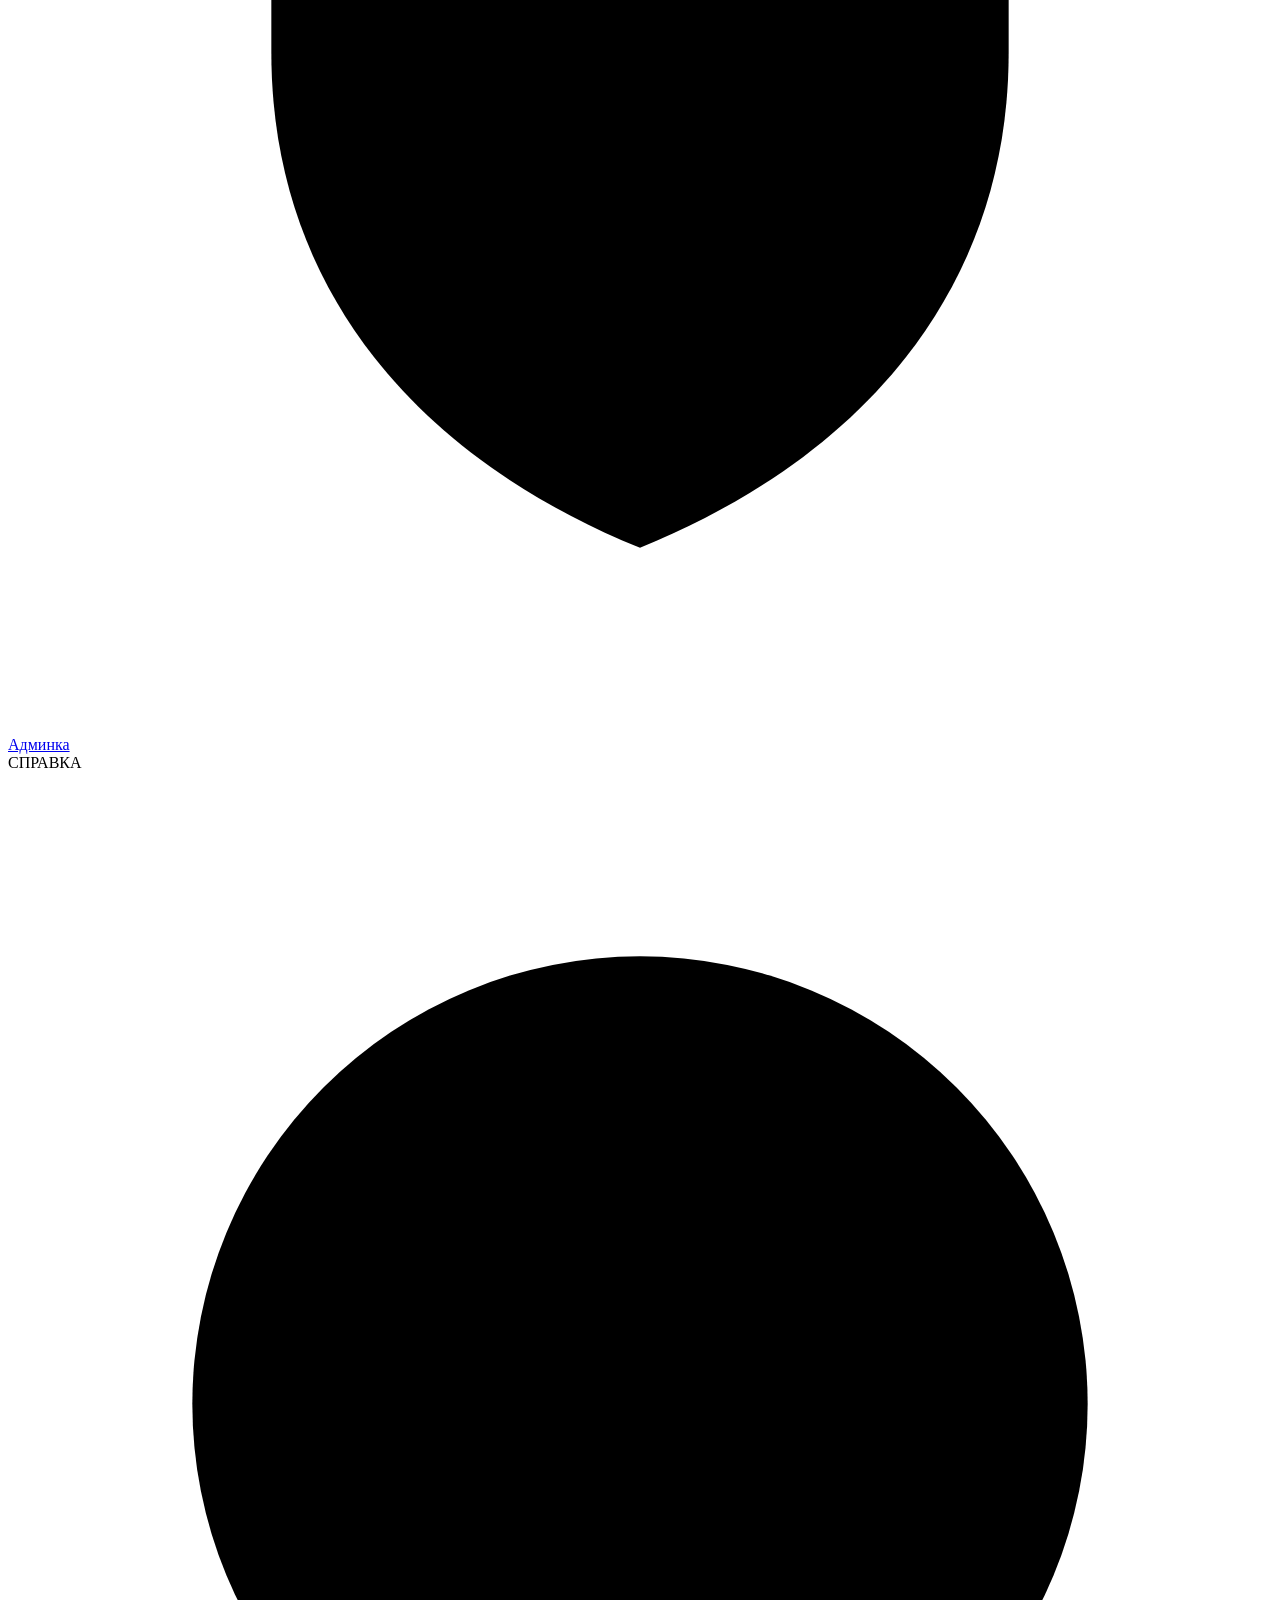
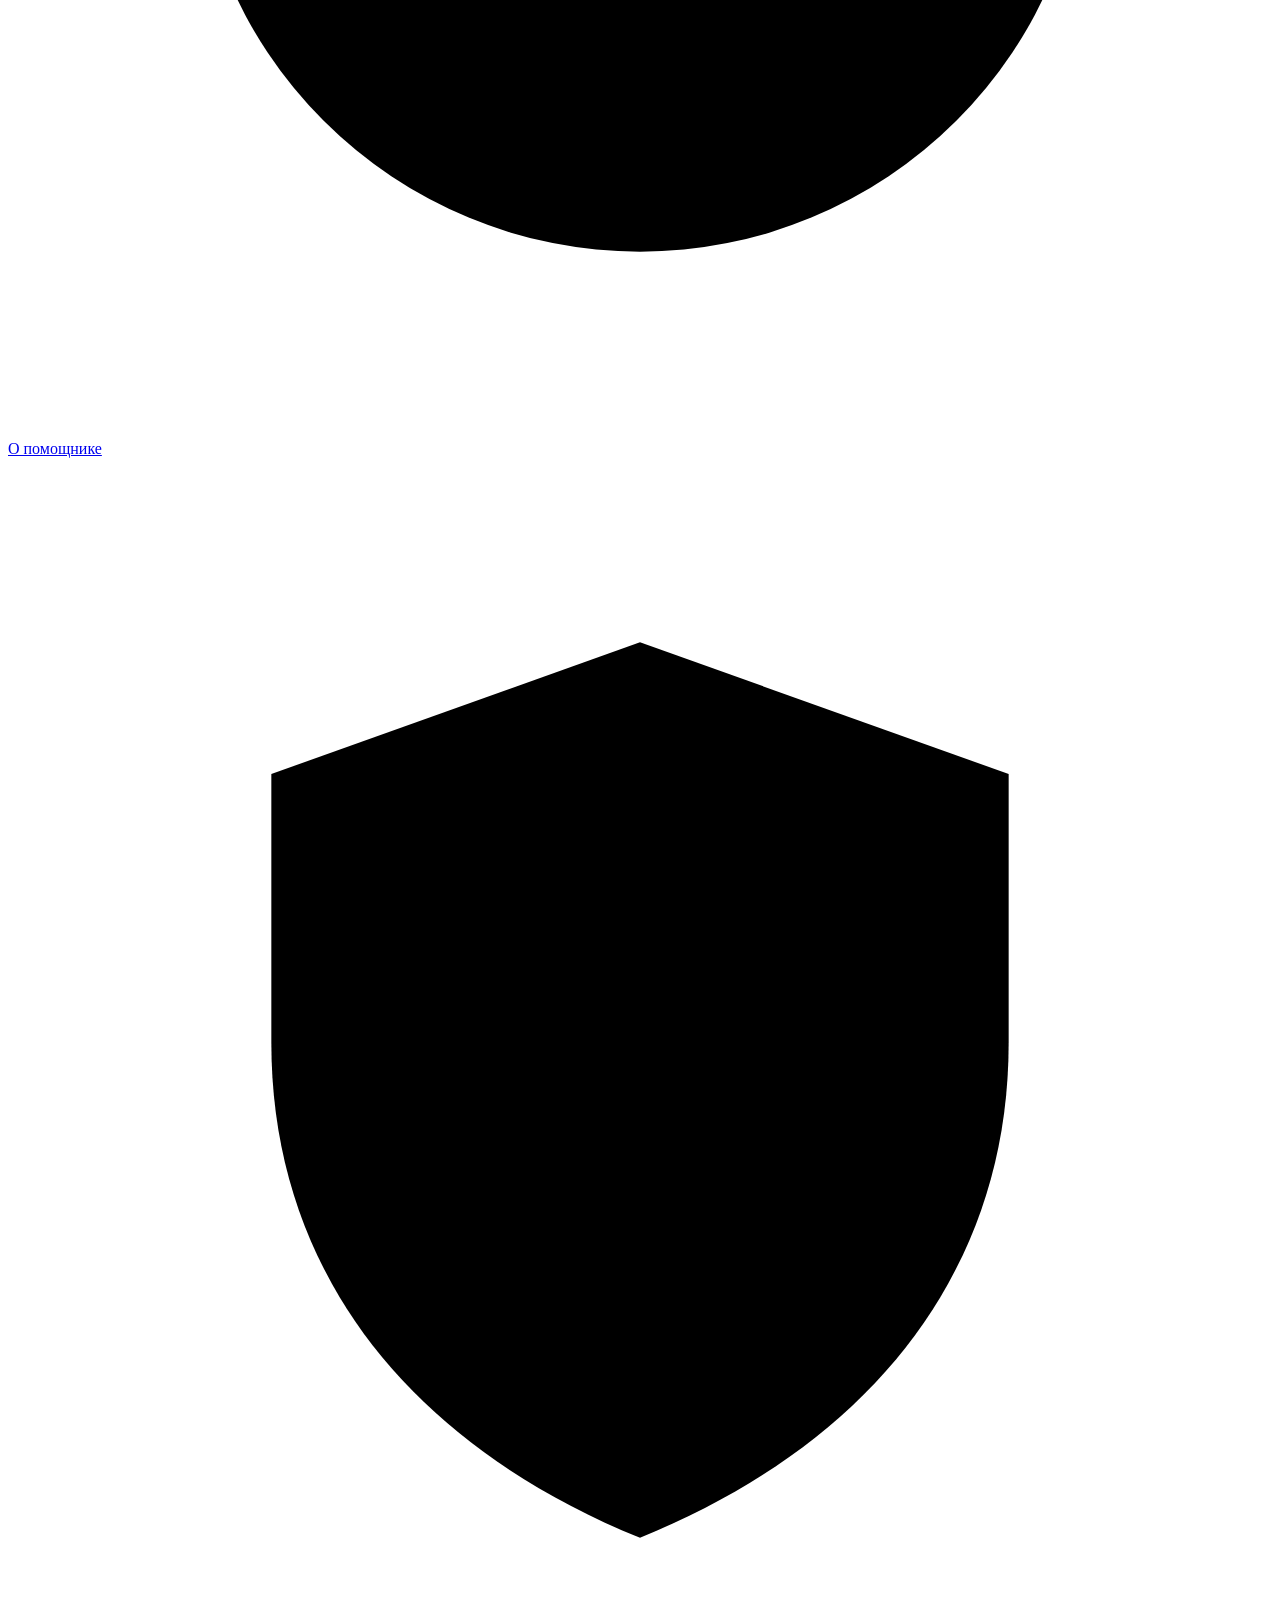
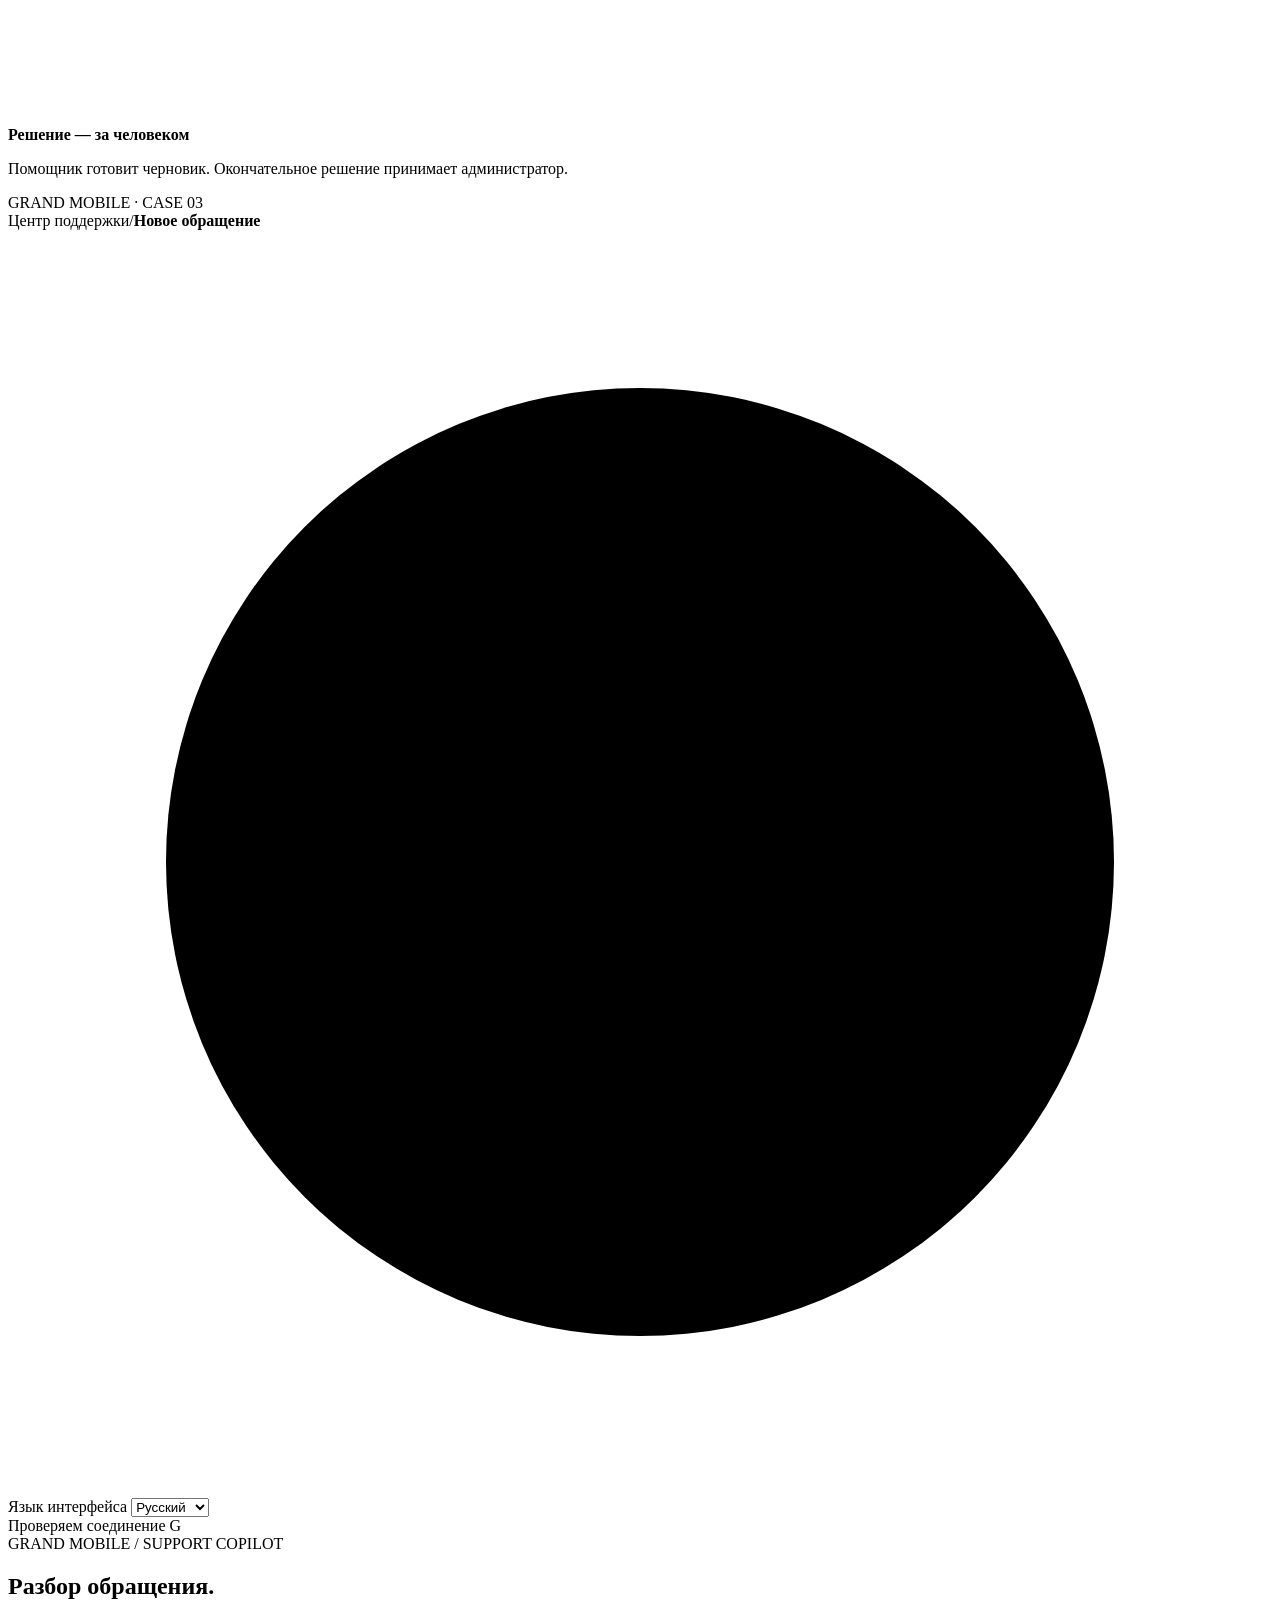
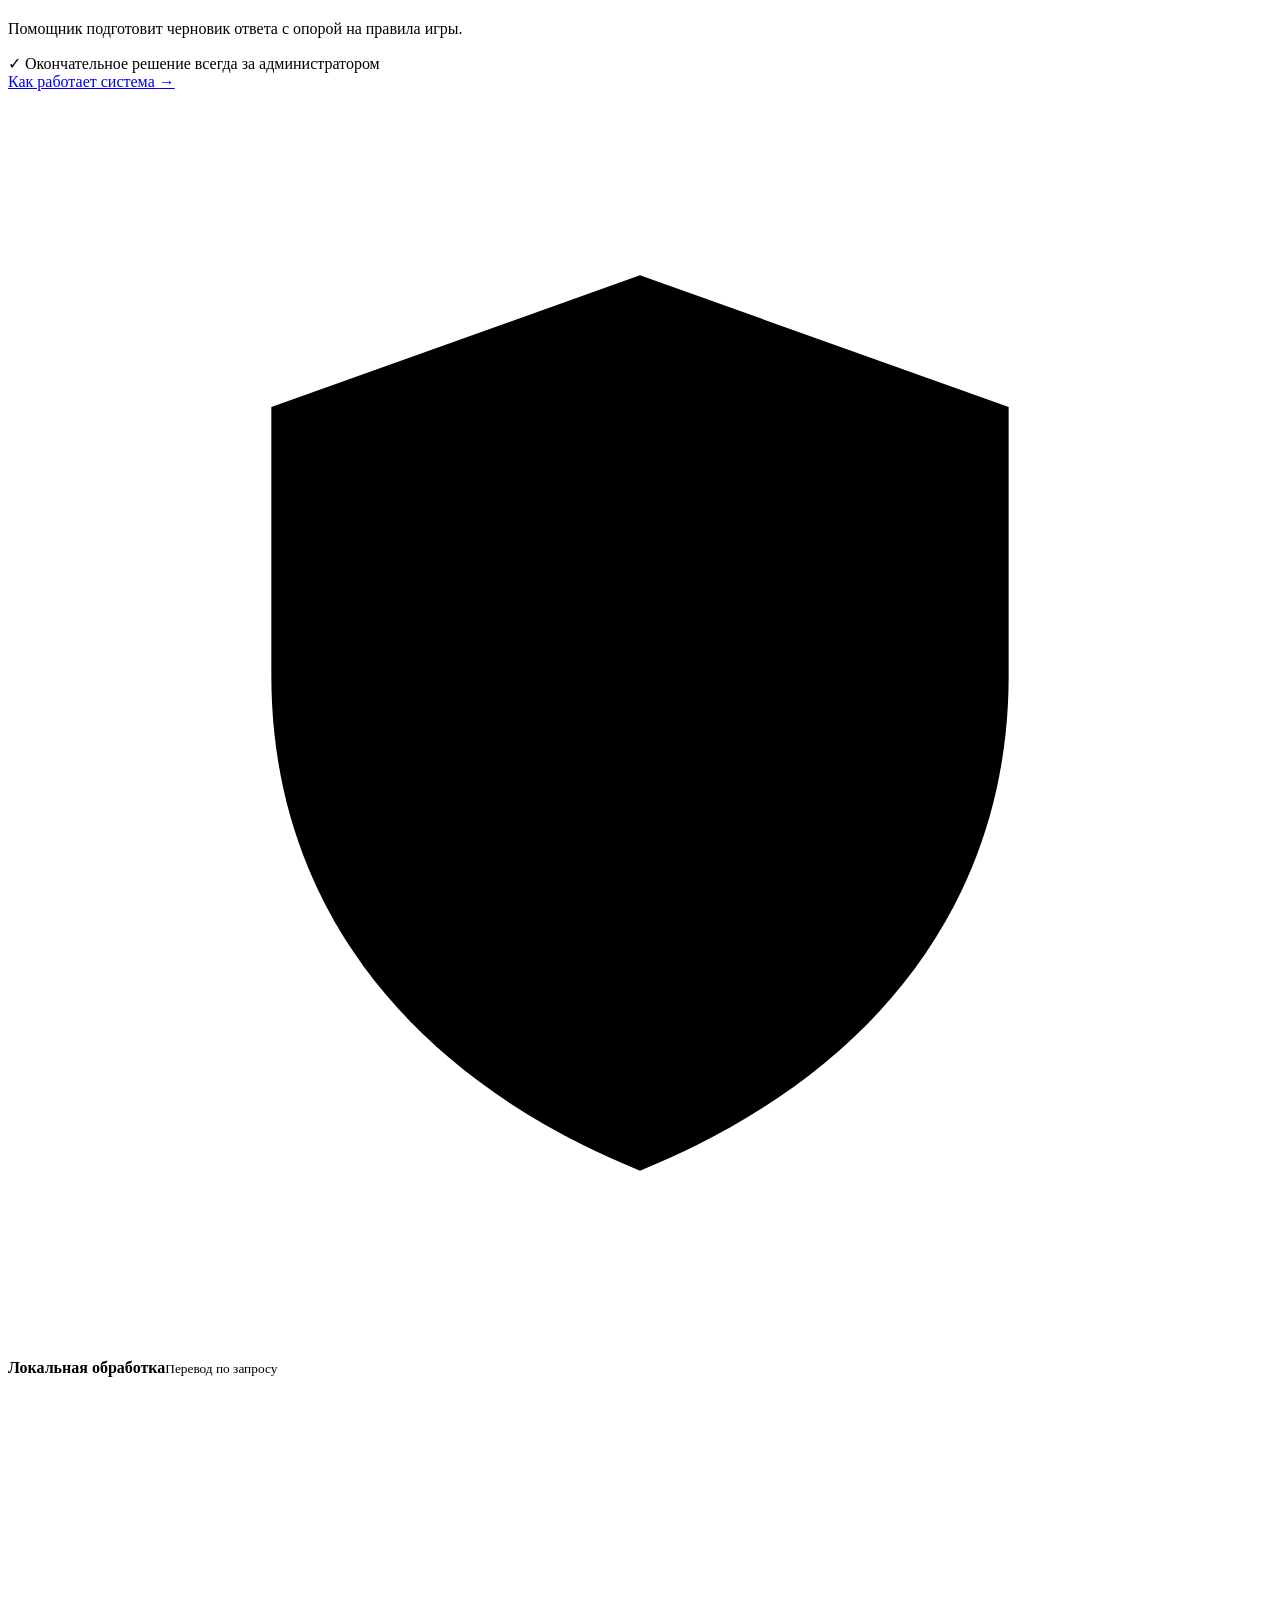
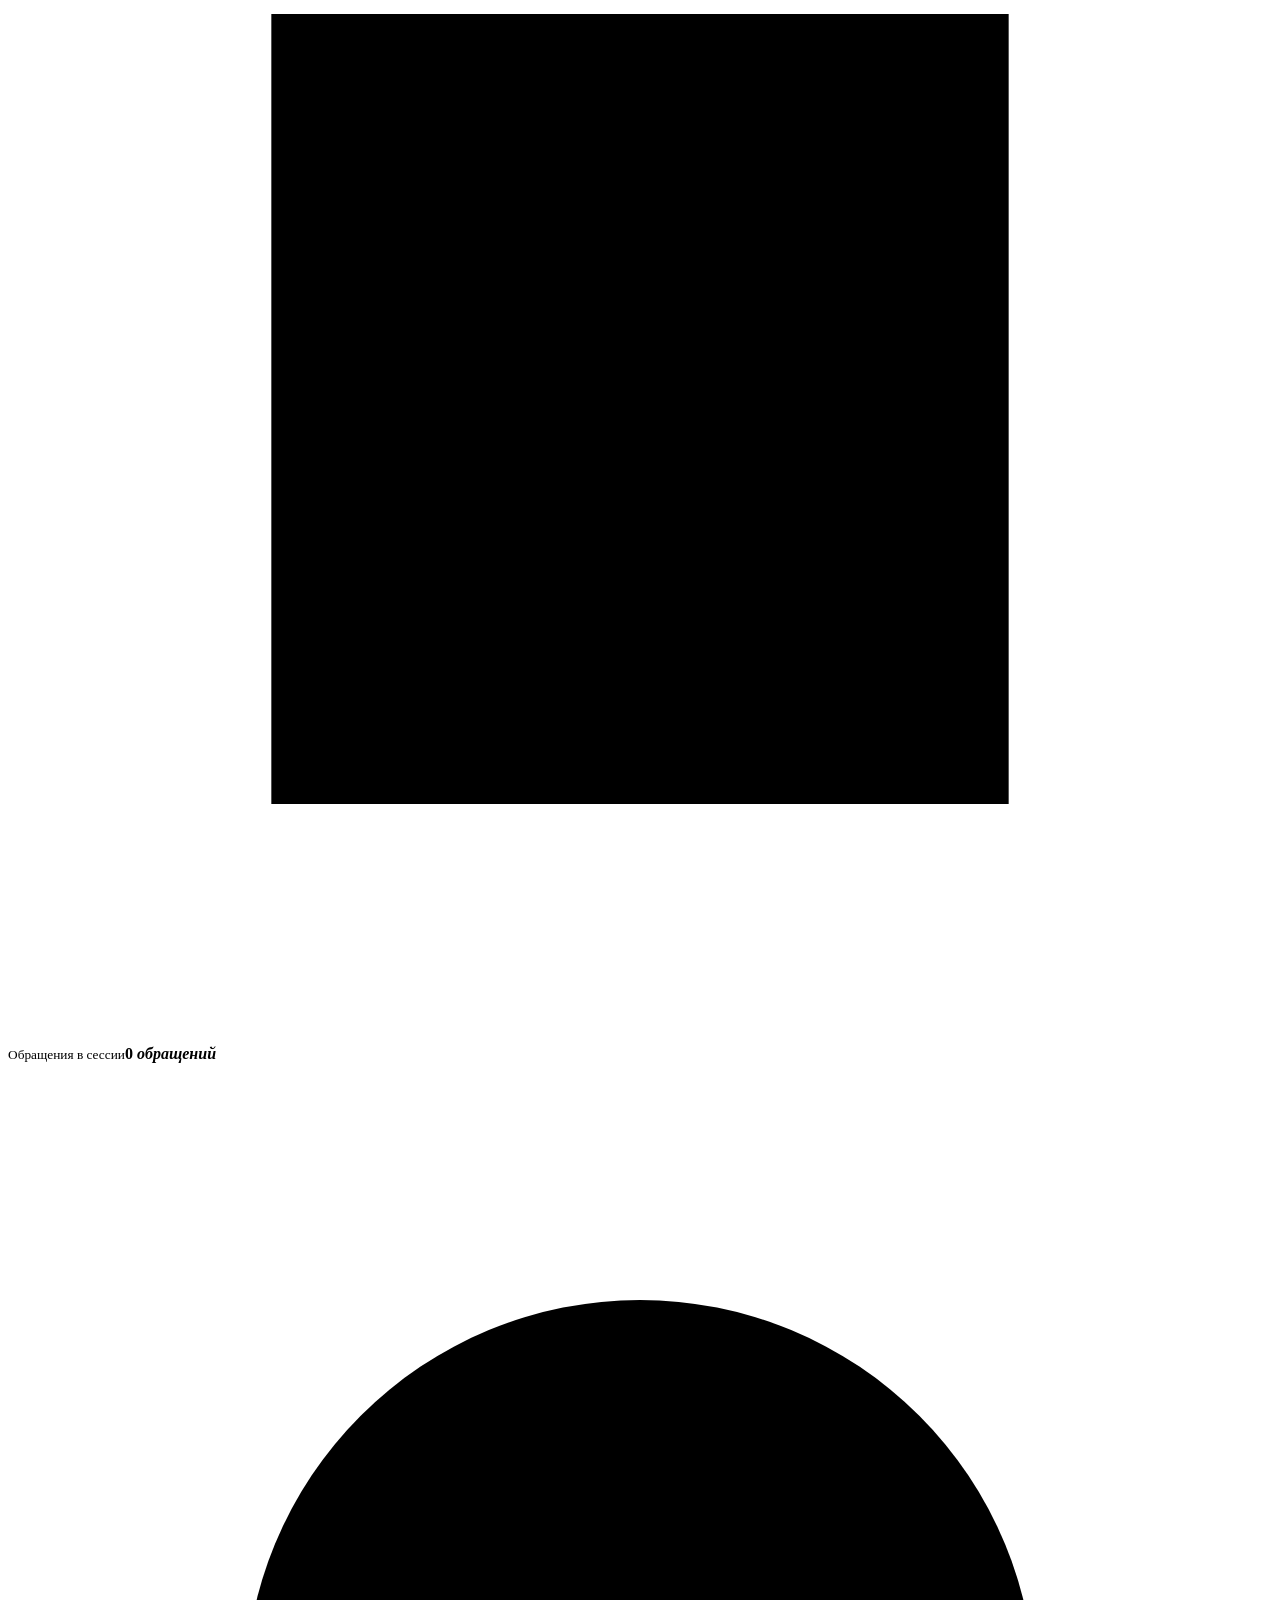
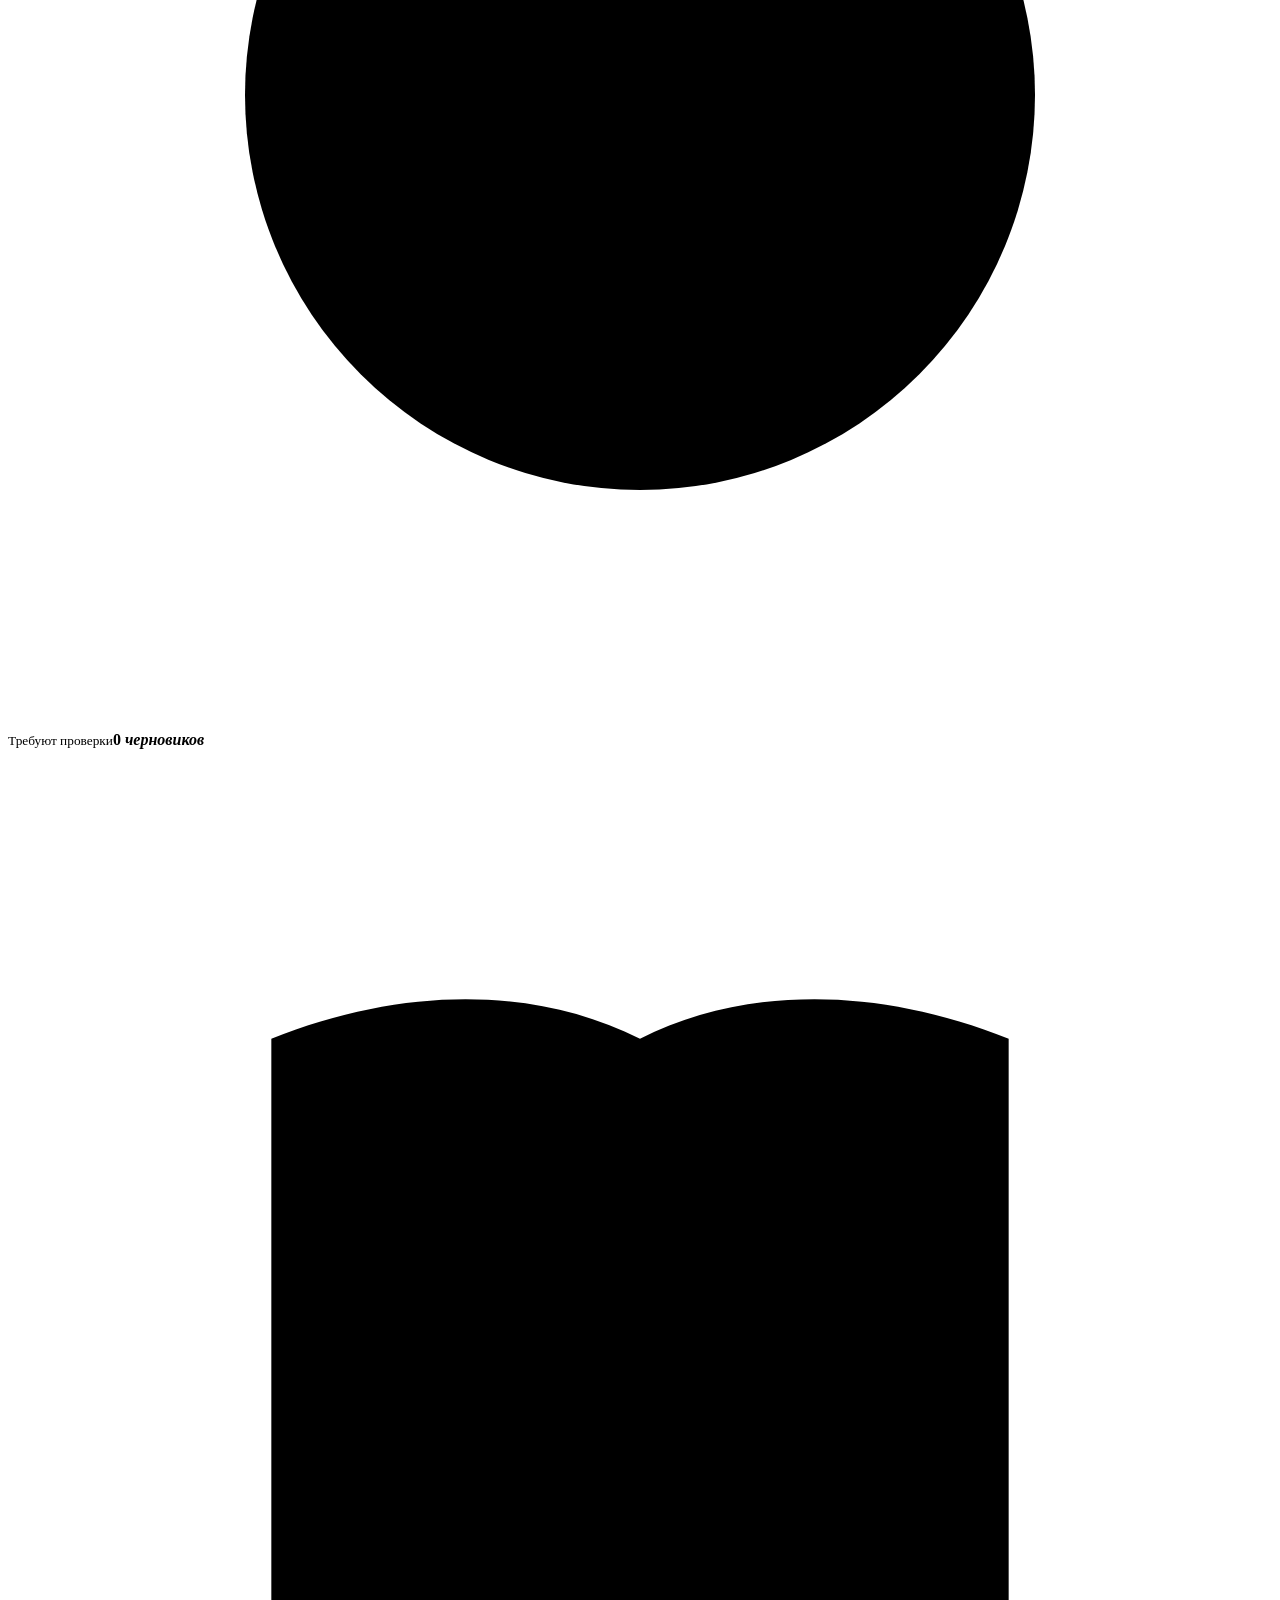
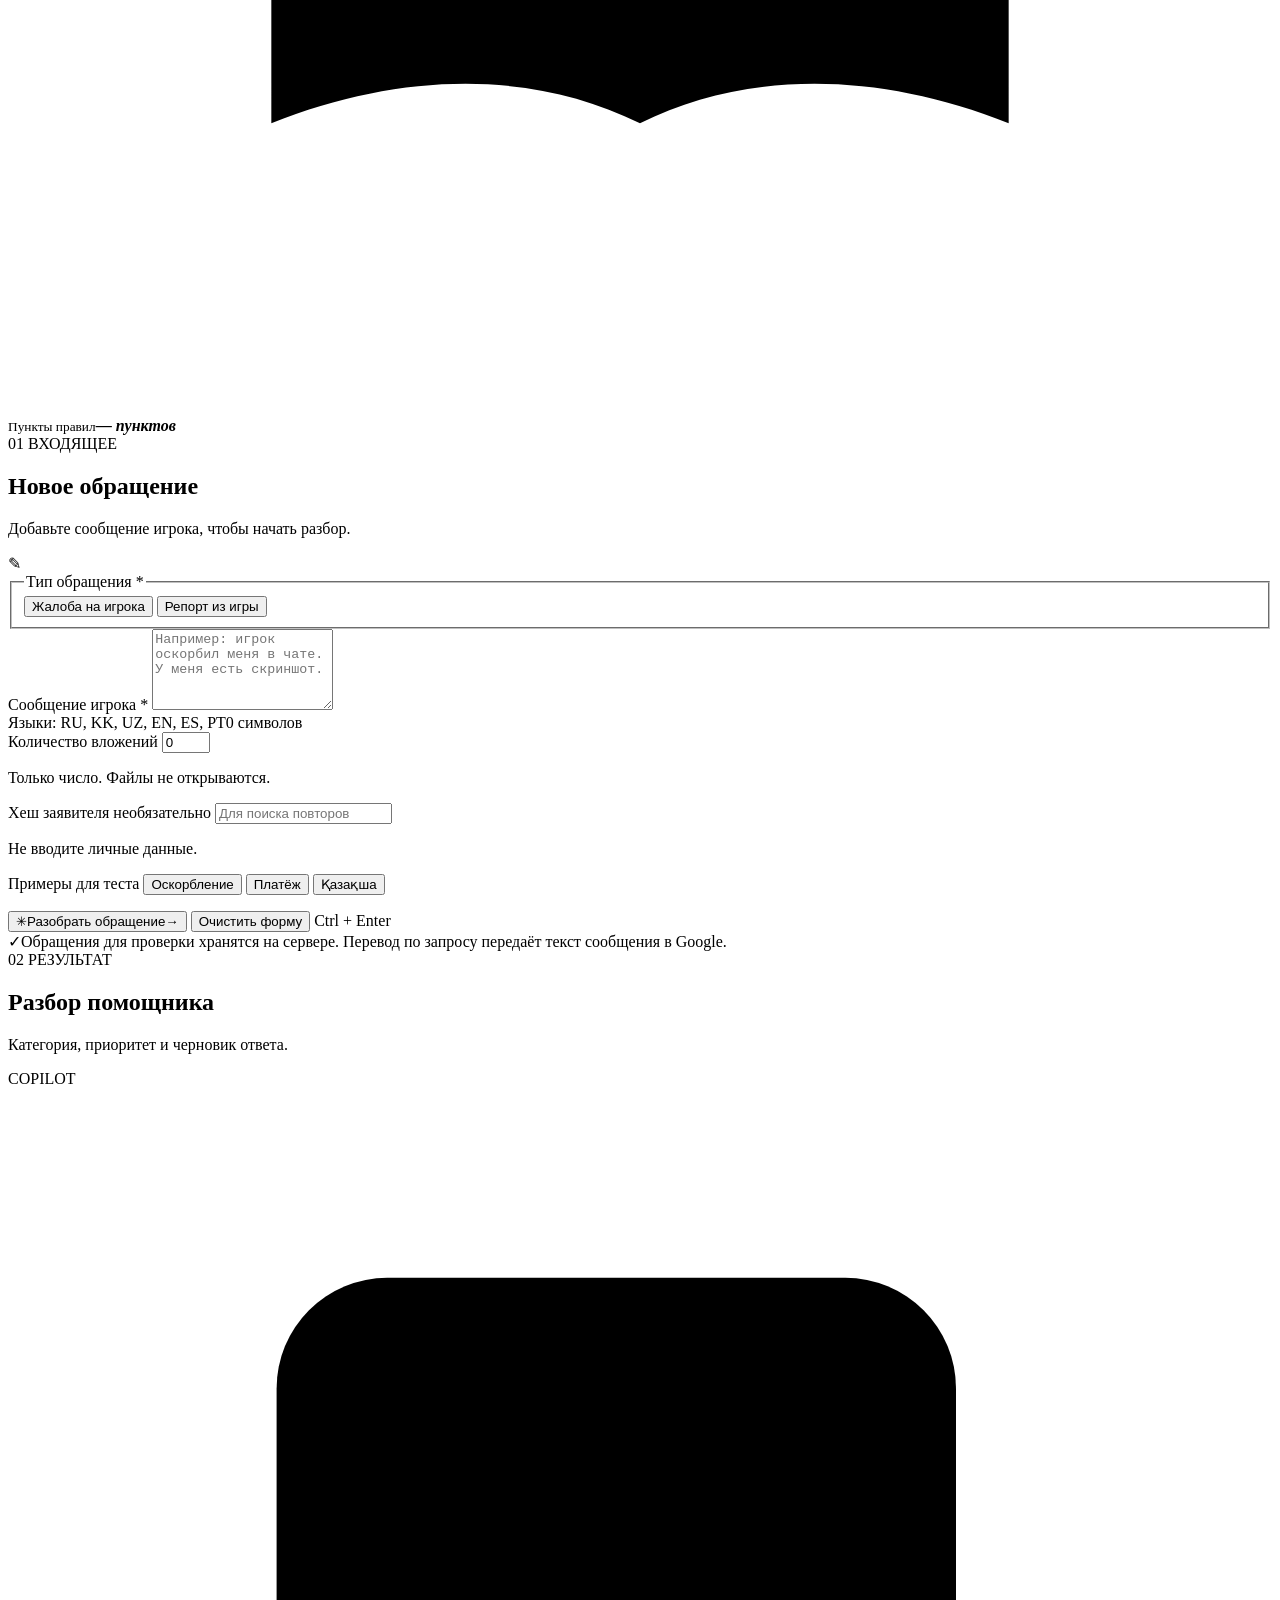
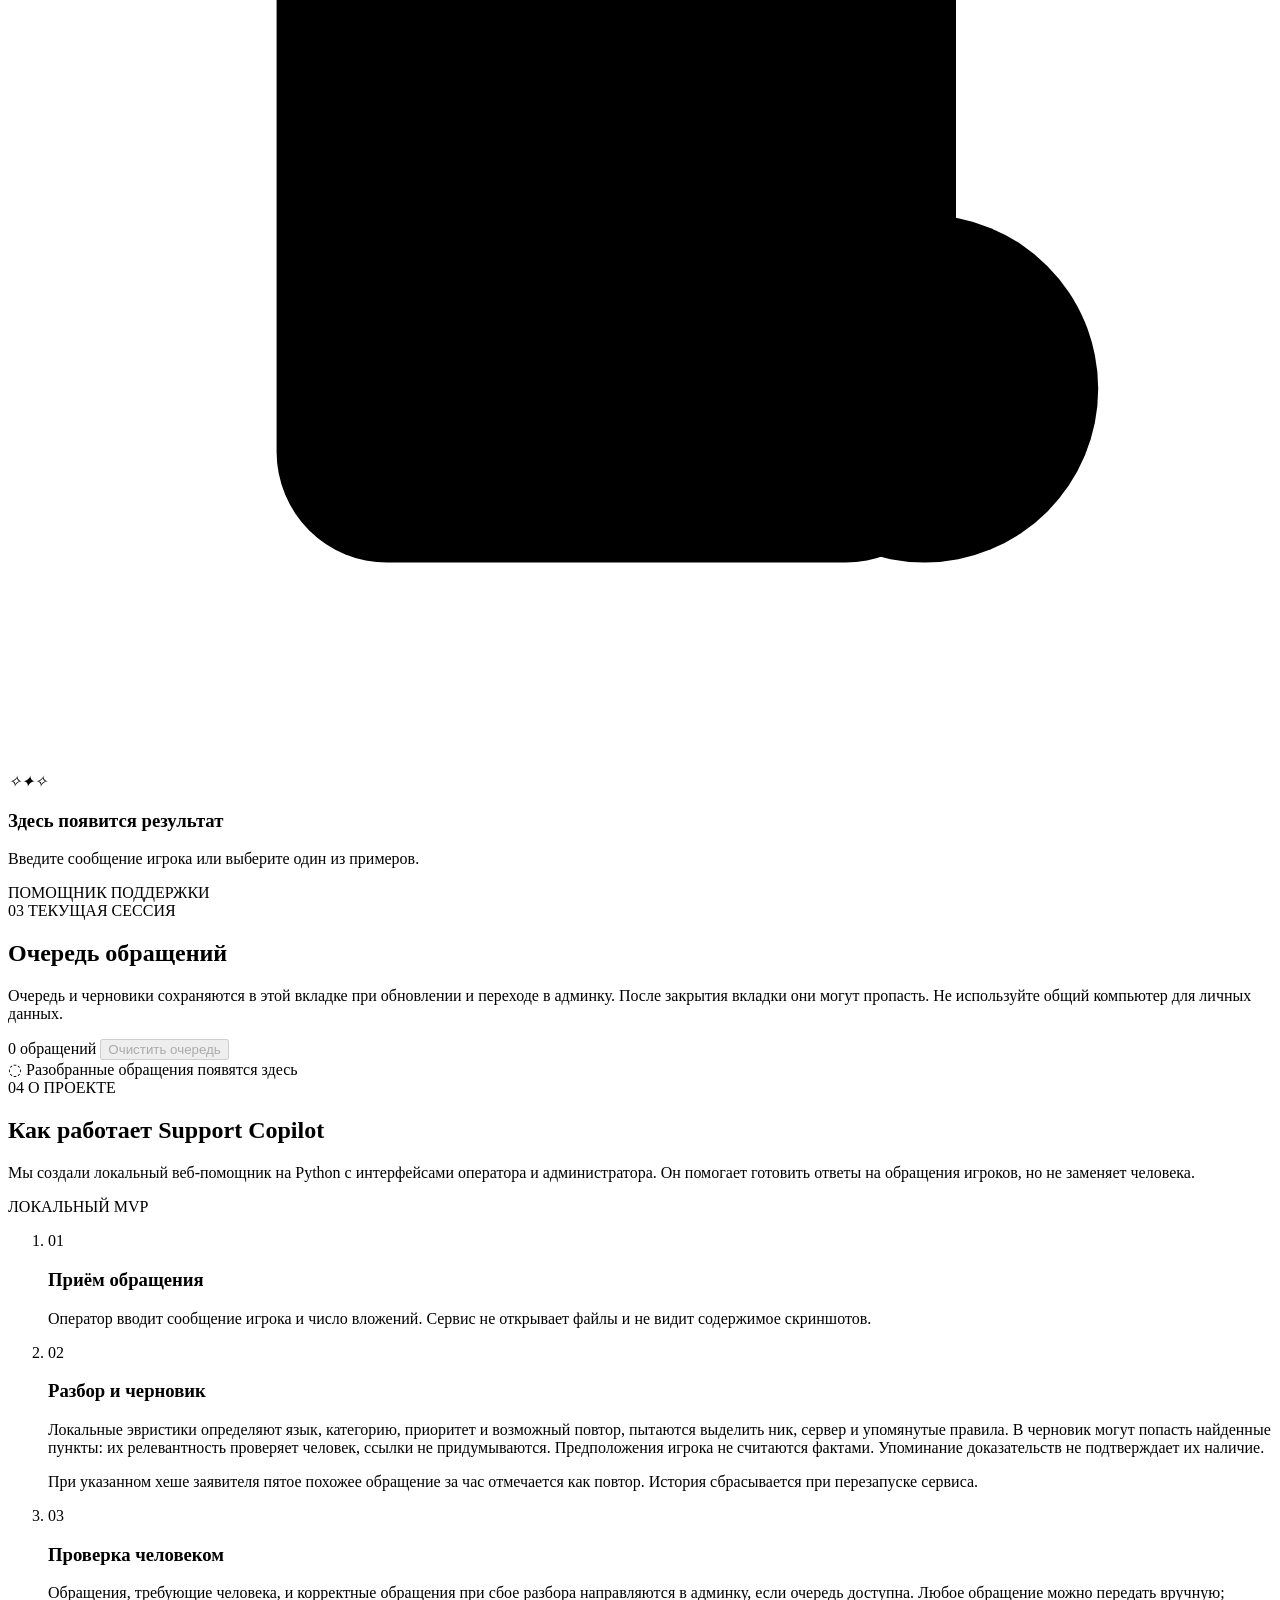
==== commit 9a460838: "Add opt-in Google translation for admin messages Co-authored-by: arena-agent <297053741+arena-agent@" ====
--- a/support_copilot/static/index.html
+++ b/support_copilot/static/index.html
@@ -176,7 +176,7 @@
               </span>
               <span
                 ><strong>Локальная обработка</strong
-                ><small>Без сторонних API</small></span
+                ><small>Перевод по запросу</small></span
               >
             </div>
           </section>
@@ -339,8 +339,8 @@
               <div class="privacy-note">
                 <span class="shield" aria-hidden="true">✓</span
                 ><span
-                  >Обращения для проверки сохраняются на этом сервере; во
-                  внешние API данные не отправляются.</span
+                  >Обращения для проверки хранятся на сервере. Перевод по
+                  запросу передаёт текст сообщения в Google.</span
                 >
               </div>
             </section>
@@ -705,17 +705,27 @@
                 <p>
                   Переключатель меняет интерфейс на русский, английский или
                   казахский. Текст игрока, черновики, цитаты правил и исходный
-                  JSON не переводятся. Ответ готовится по определённому языку
-                  игрока, но язык может быть определён ошибочно. Если он не
-                  определён, используется русский и требуется проверка.
-                </p>
+                  JSON автоматически не переводятся. В админке можно отдельно
+                  запросить перевод сообщения через Google, сохранив оригинал.
+                  Ответ готовится по определённому языку игрока, но язык может
+                  быть определён ошибочно. Если он не определён, используется
+                  русский и требуется проверка.
+                </p>
+                <a
+                  href="https://cloud.google.com/translate"
+                  target="_blank"
+                  rel="noopener noreferrer"
+                  >Документация Cloud Translation API</a
+                >
               </article>
               <article class="explanation-detail">
                 <h3>Границы прототипа</h3>
                 <p>
-                  Это эвристический MVP без LLM и внешних API. Качество на
-                  реальных данных не измерено; оценка уверенности не равна
-                  точности. Факты и окончательное решение проверяет человек.
+                  Это эвристический MVP без LLM. Авторазбор работает локально, а
+                  необязательный перевод сообщения по запросу использует Google.
+                  Качество на реальных данных не измерено; оценка уверенности не
+                  равна точности. Факты и окончательное решение проверяет
+                  человек.
                 </p>
                 <p>
                   В проверенной выборке из 1000 обращений нет меток категорий и
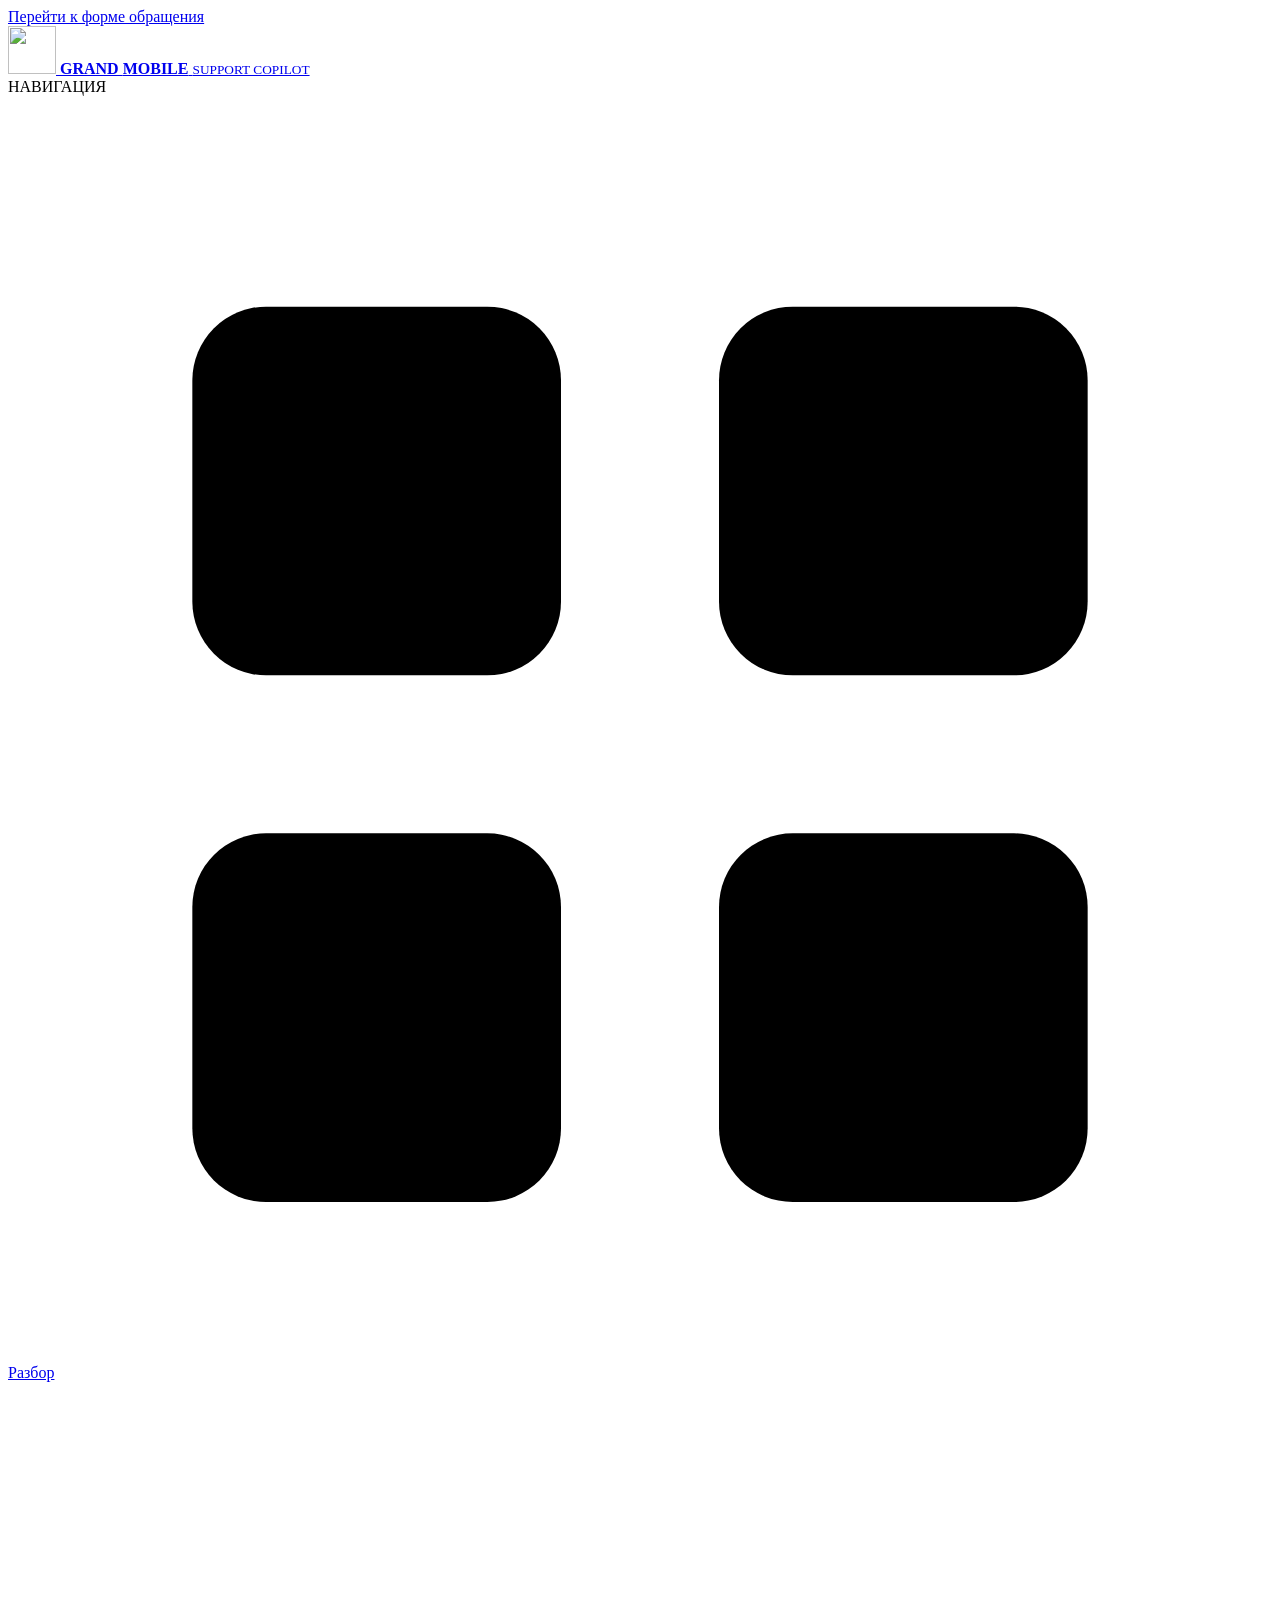
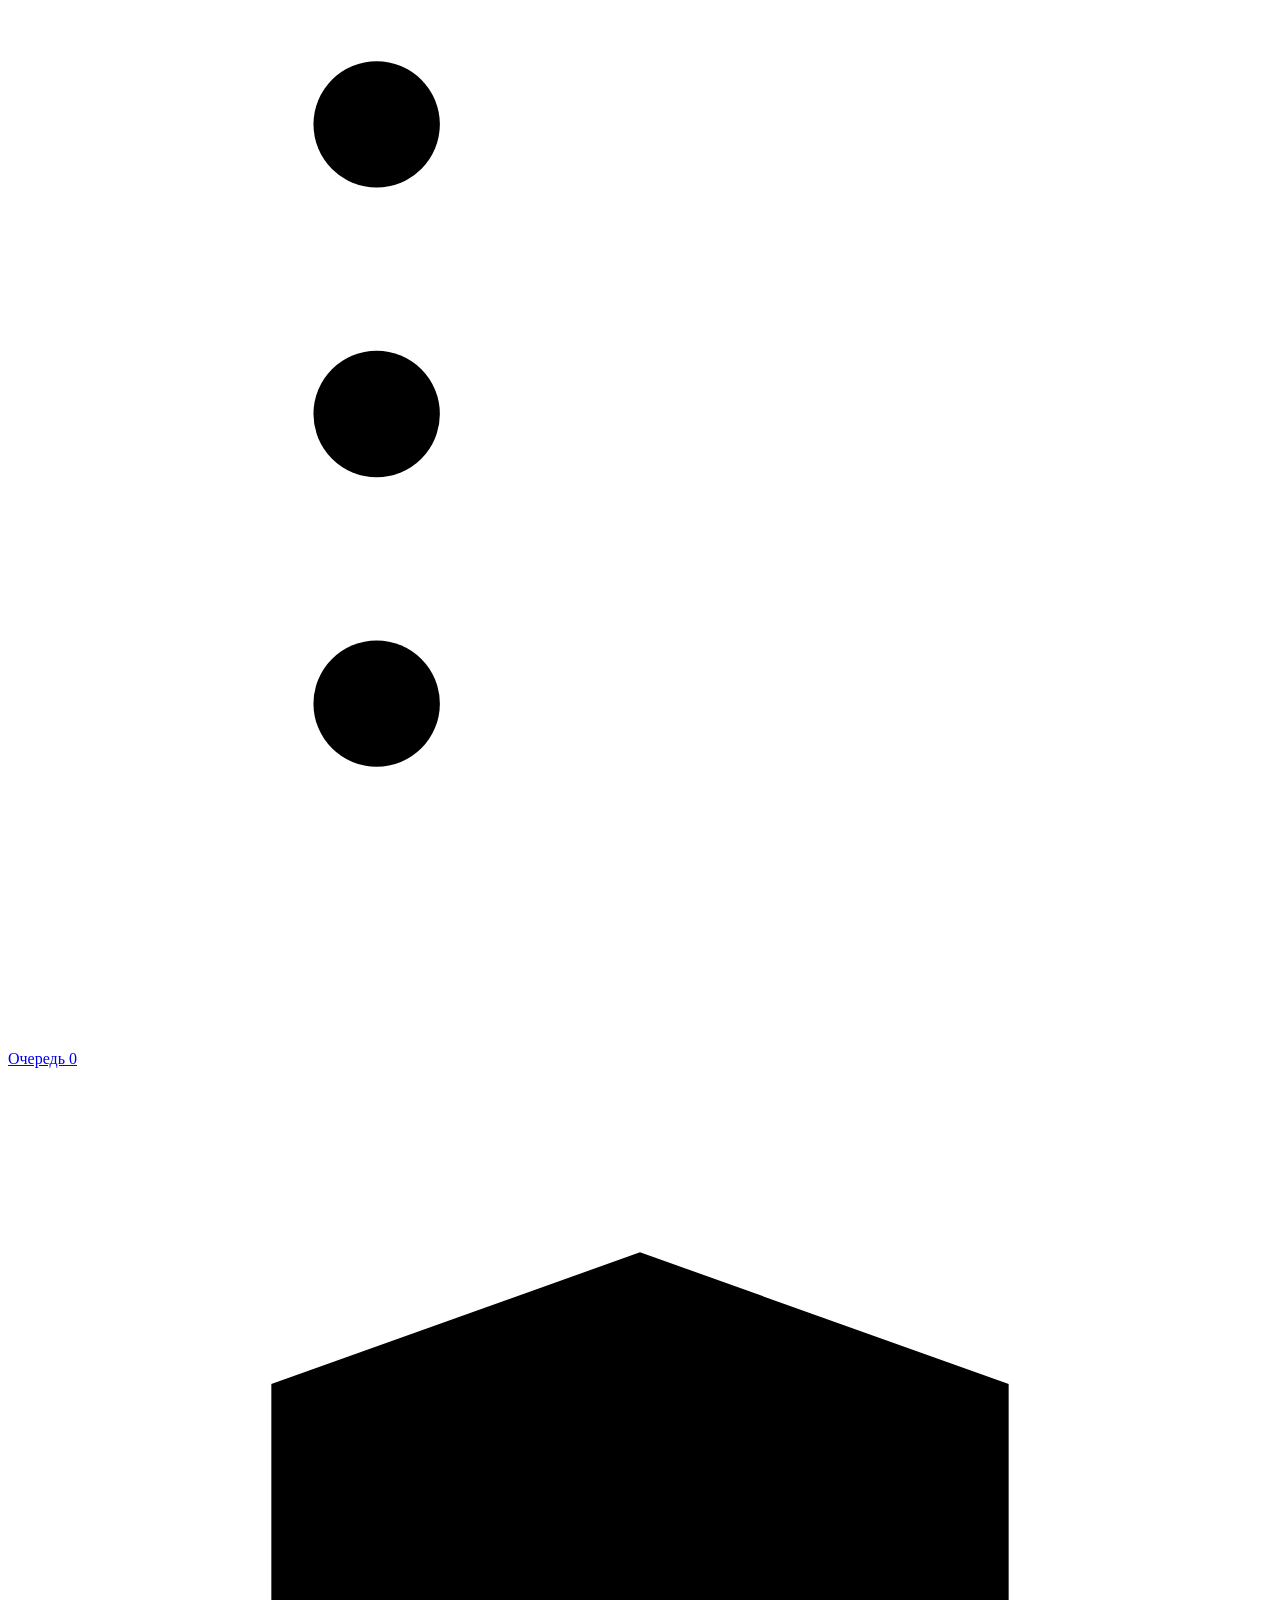
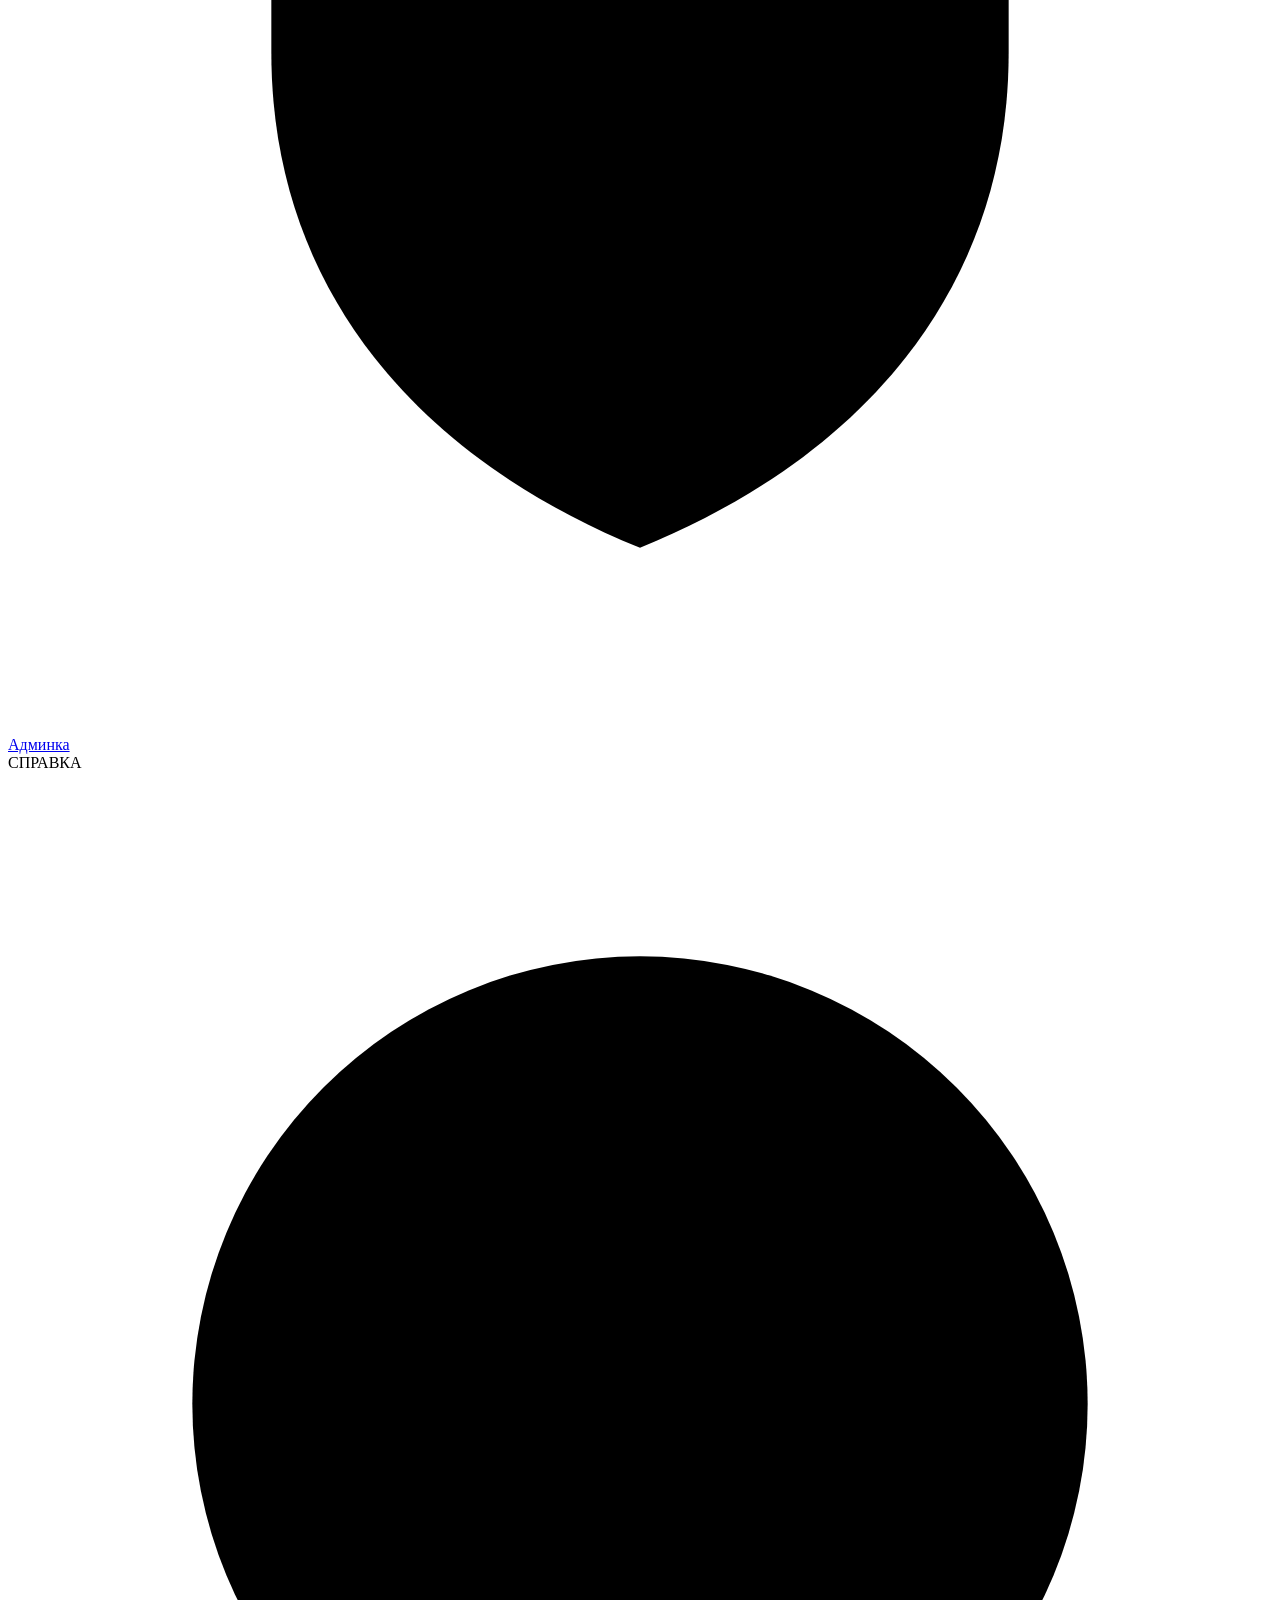
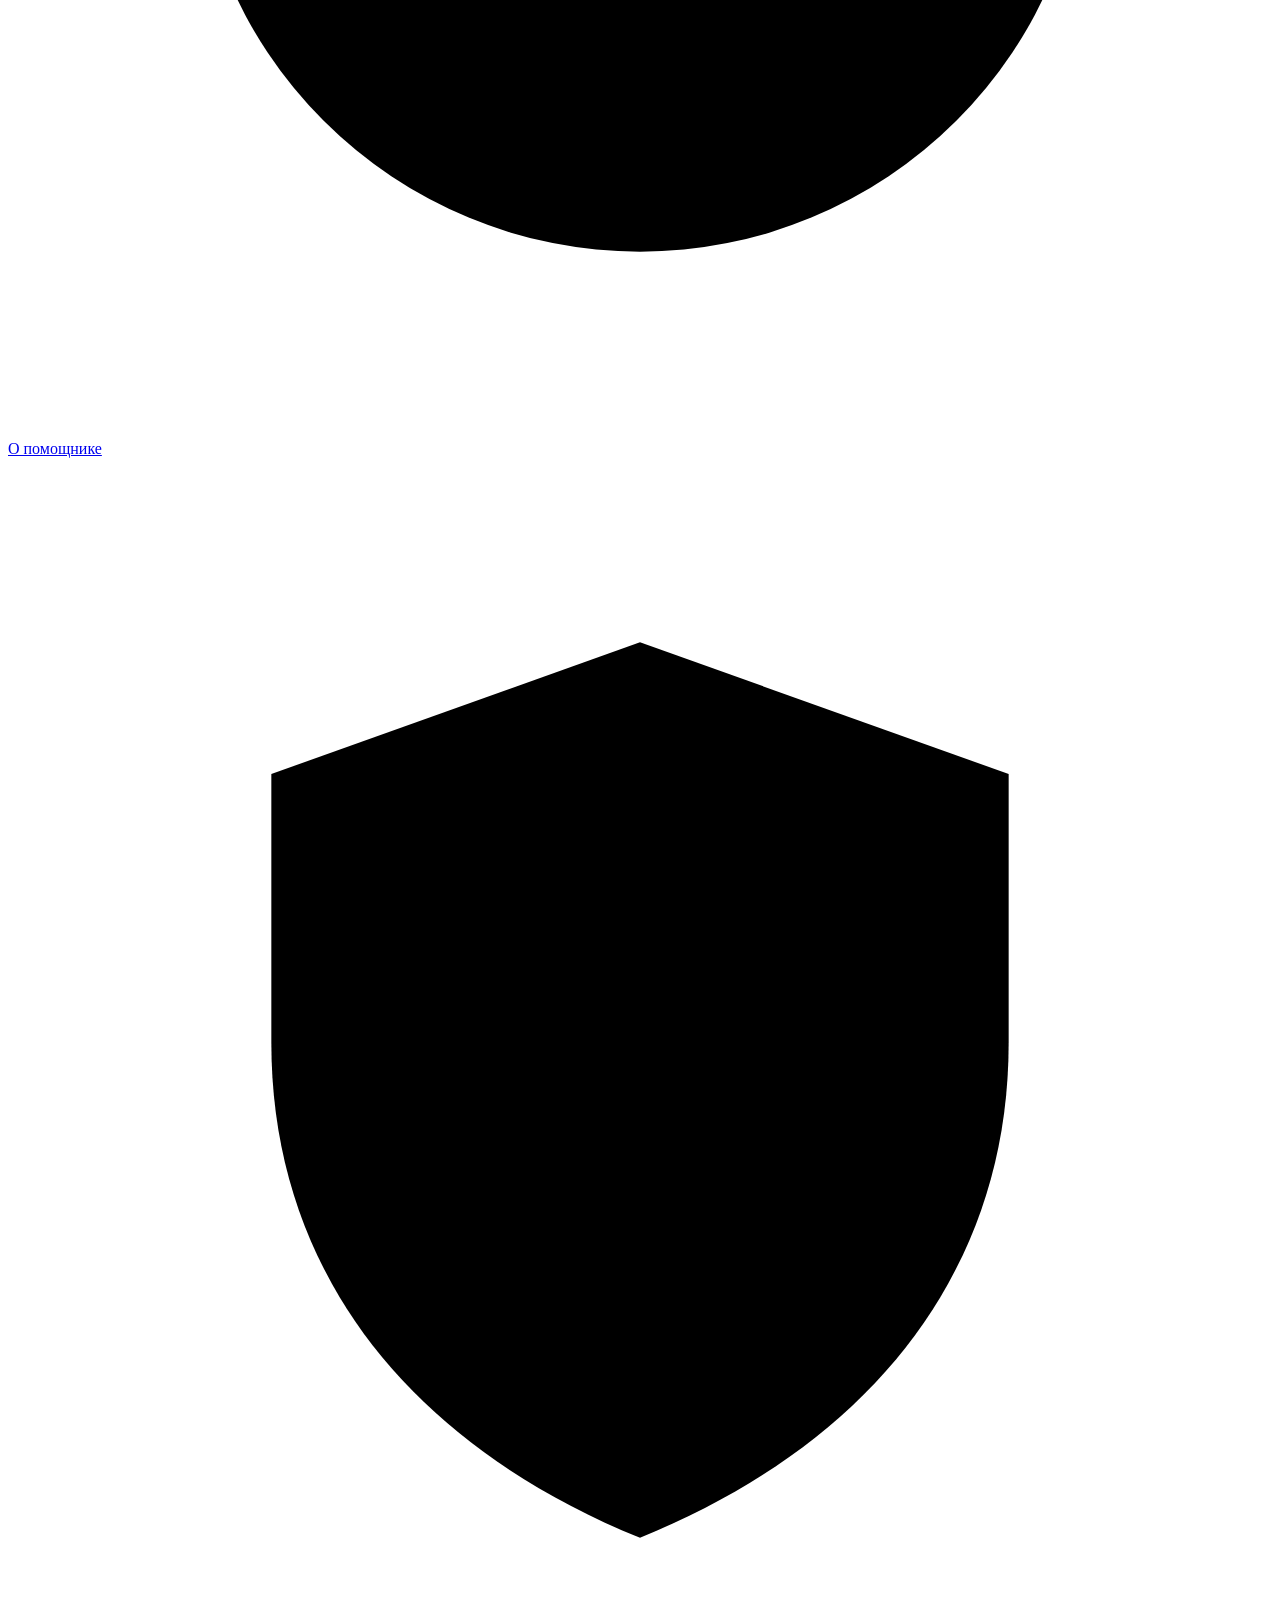
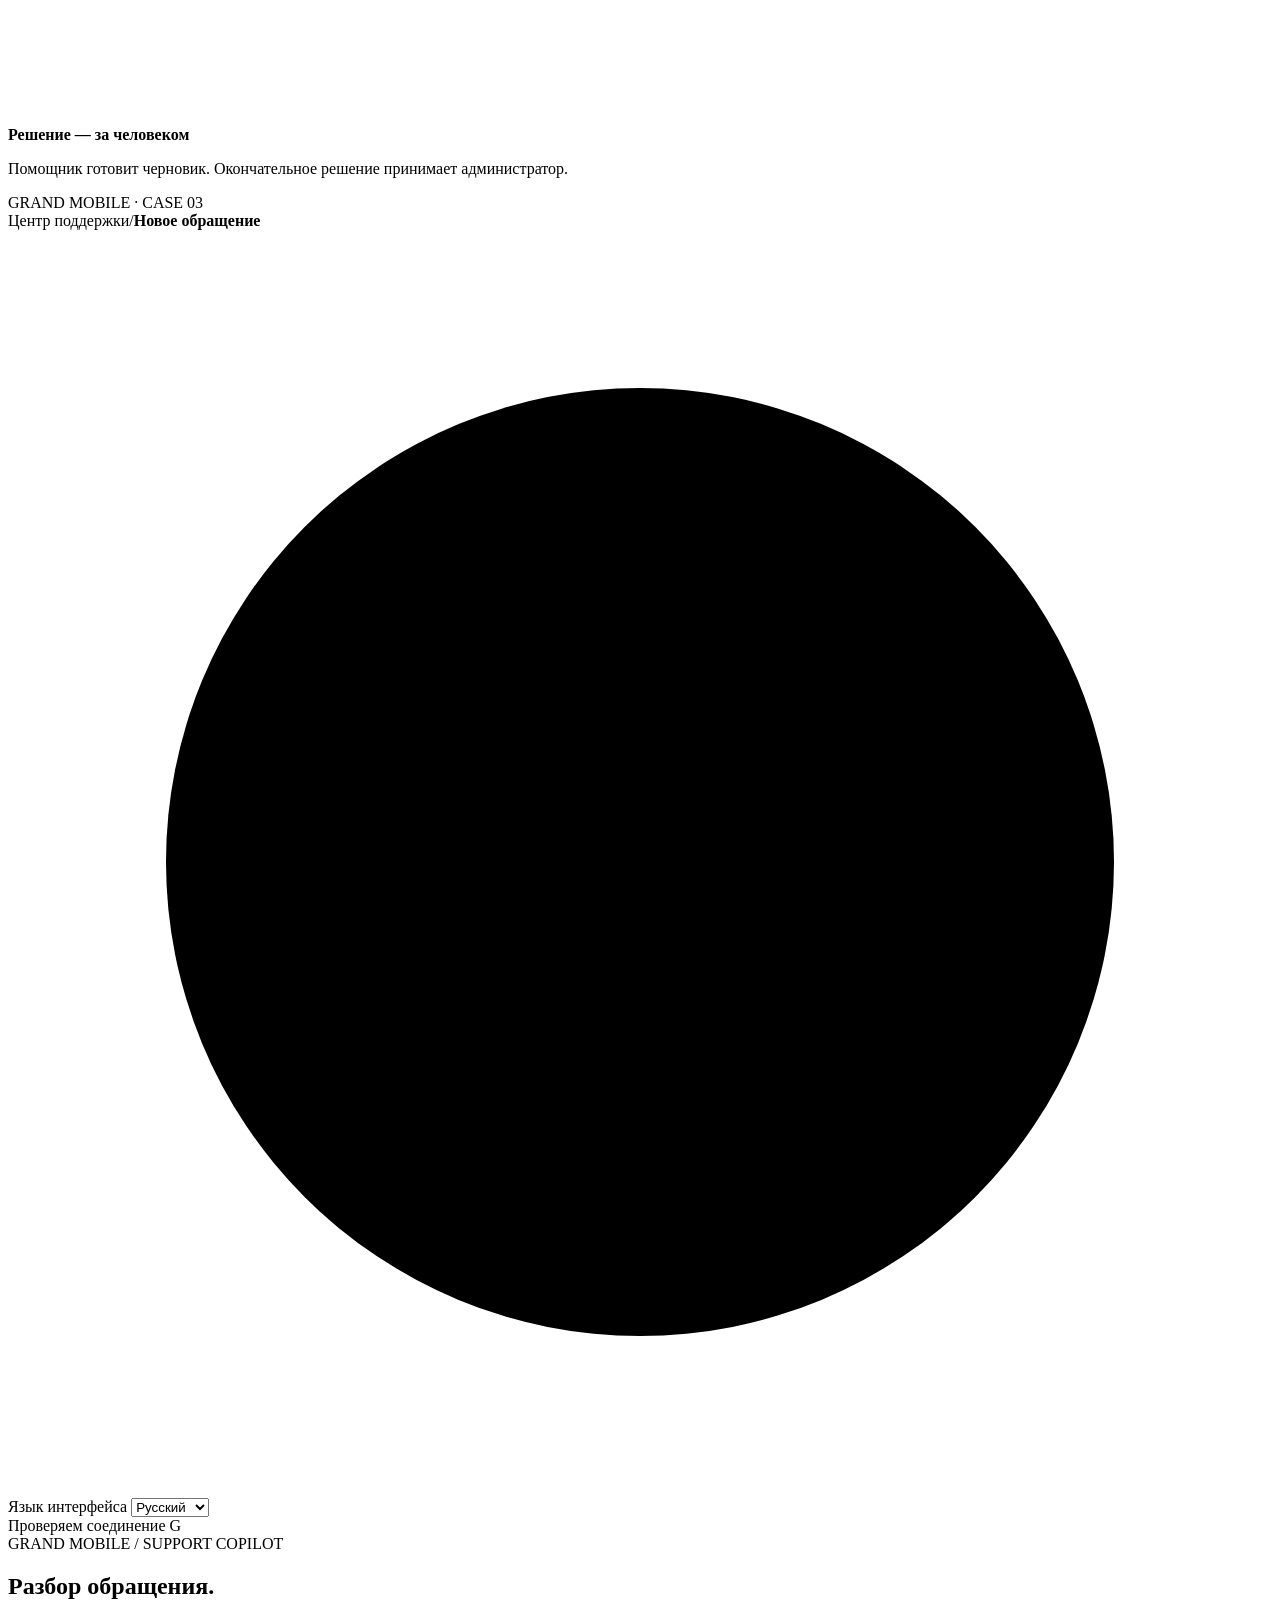
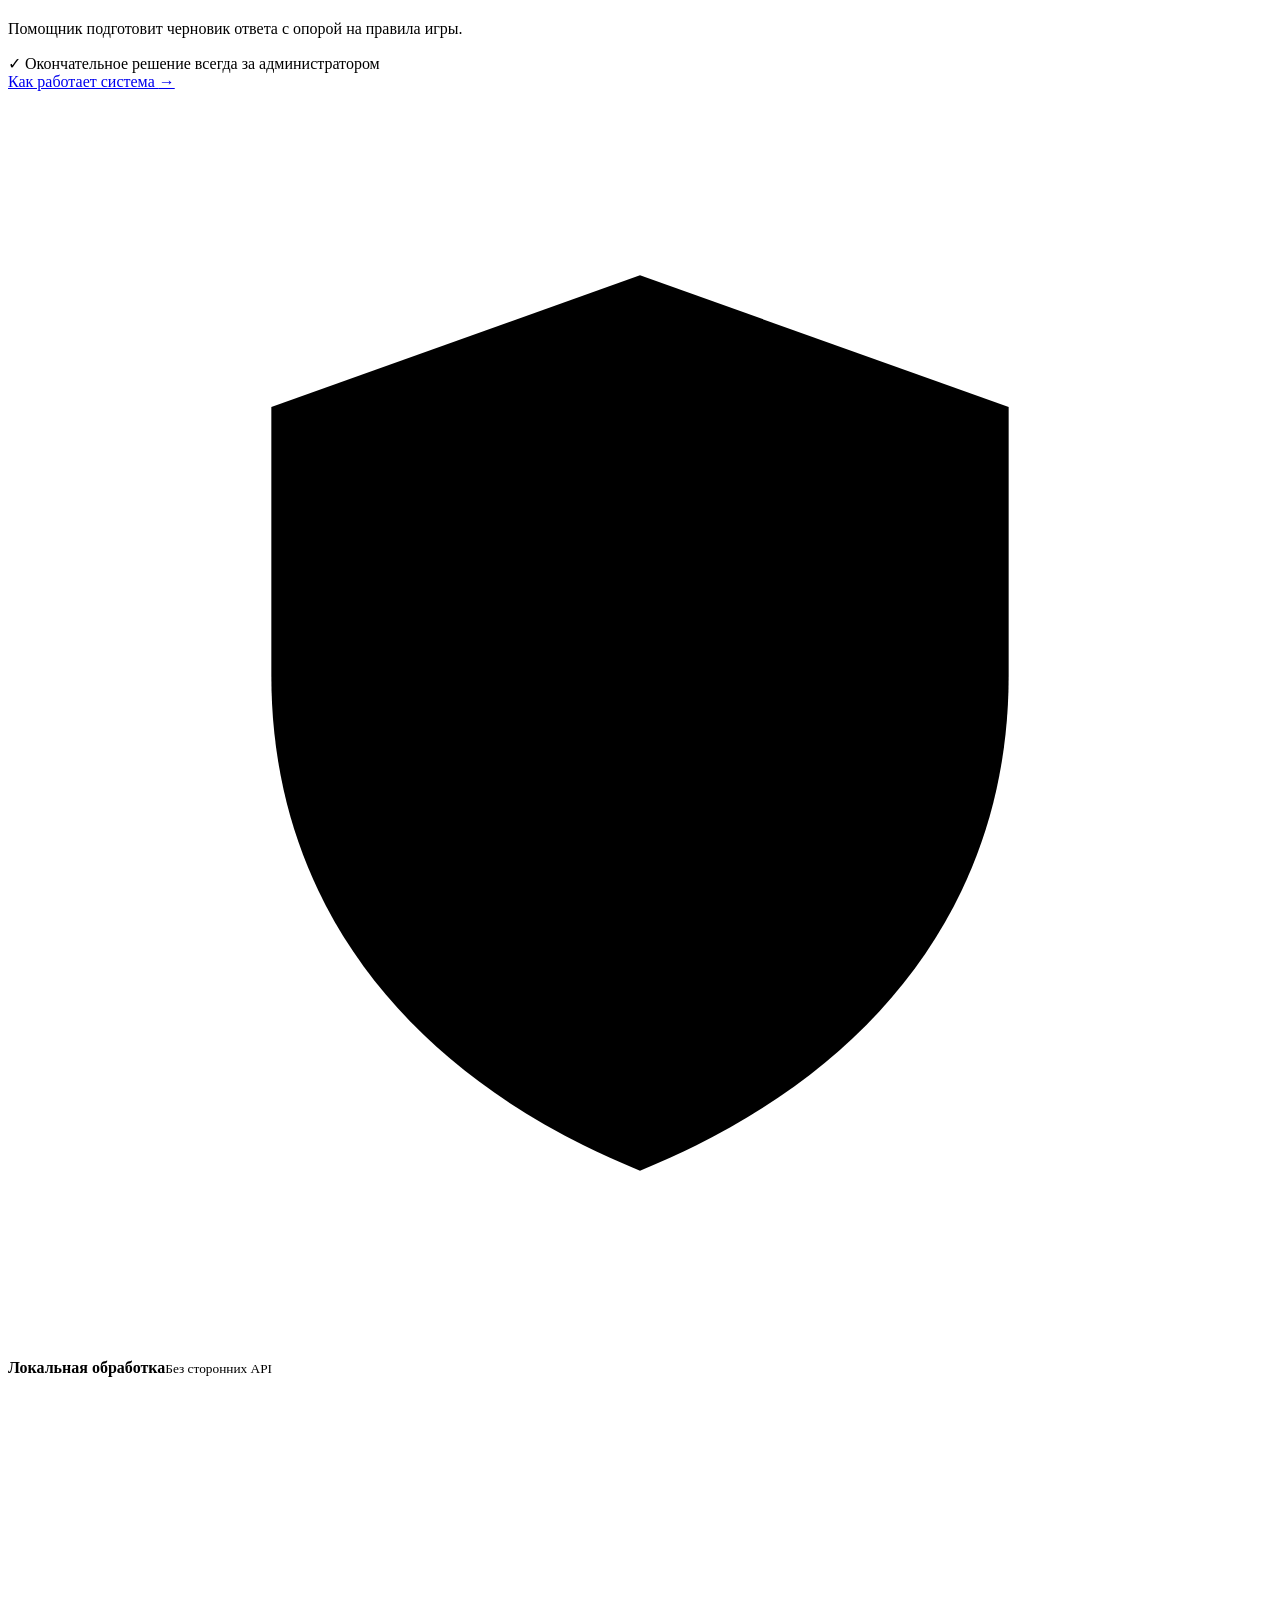
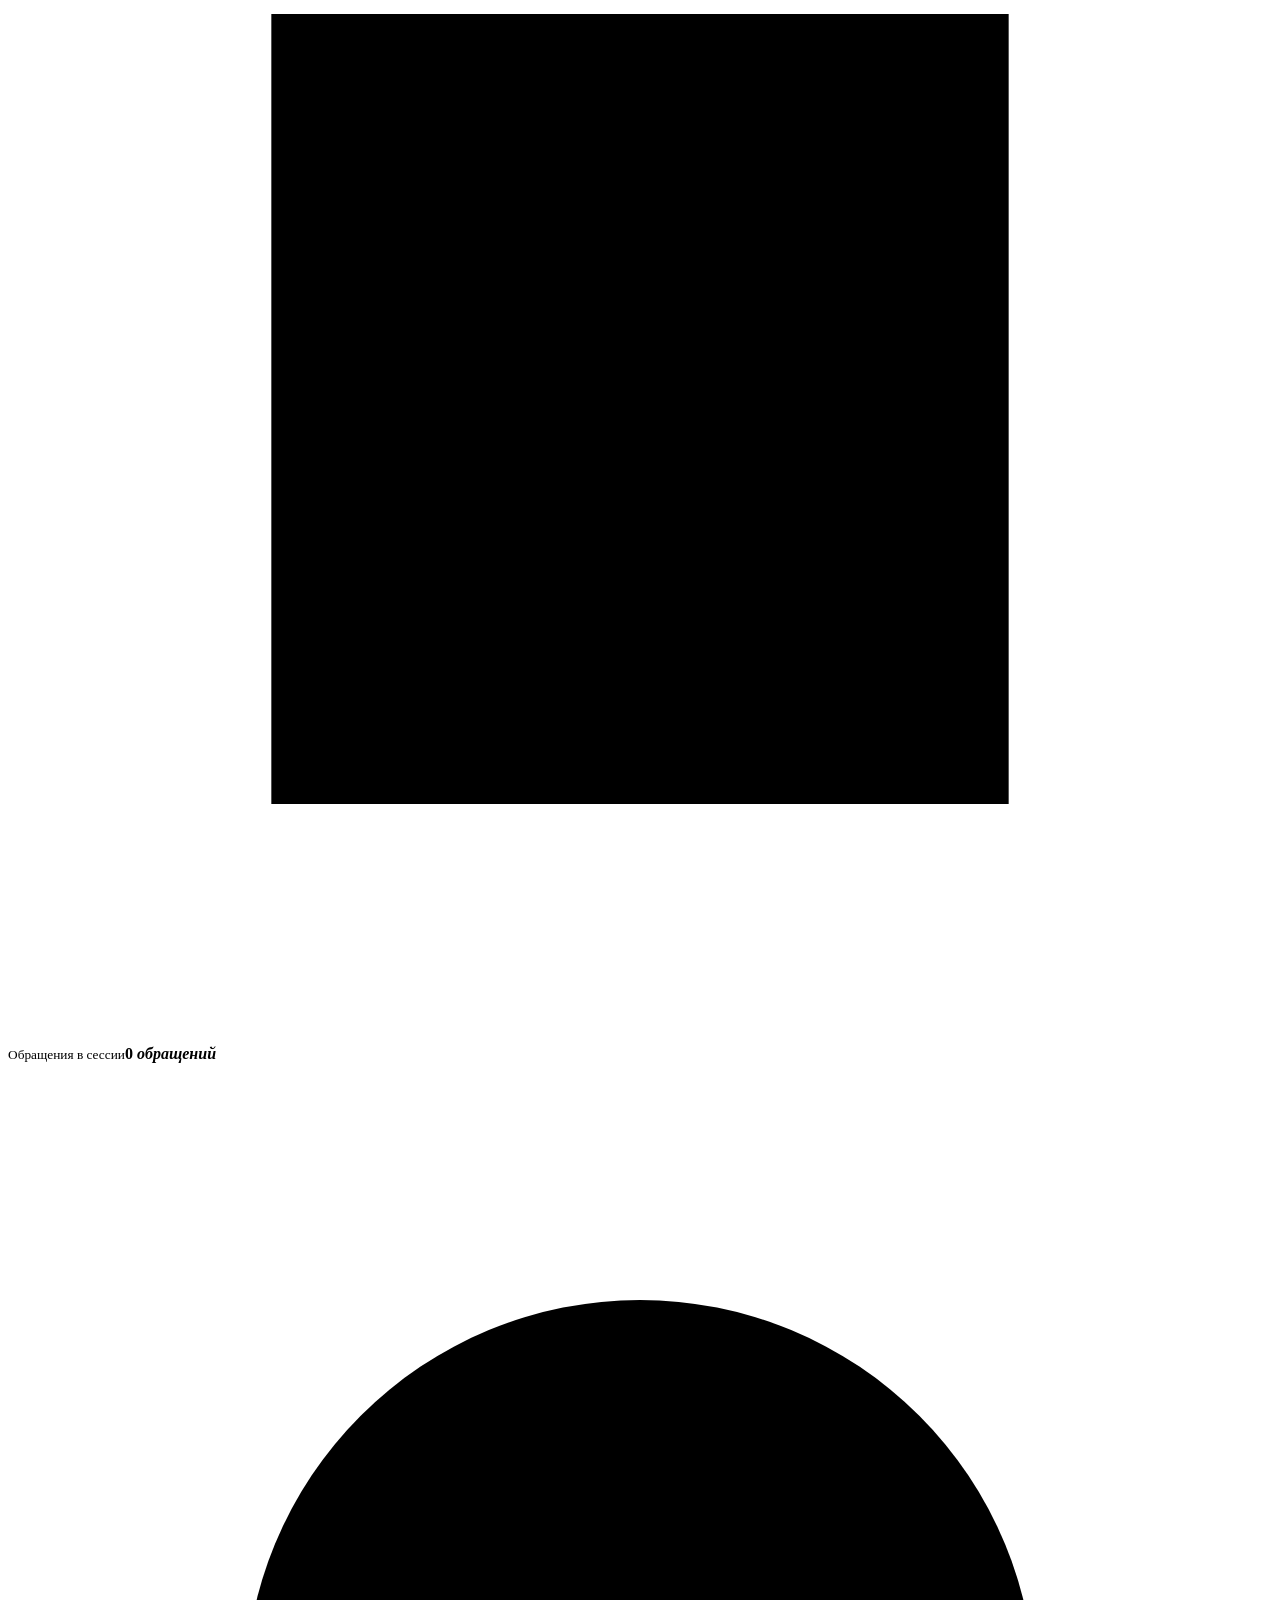
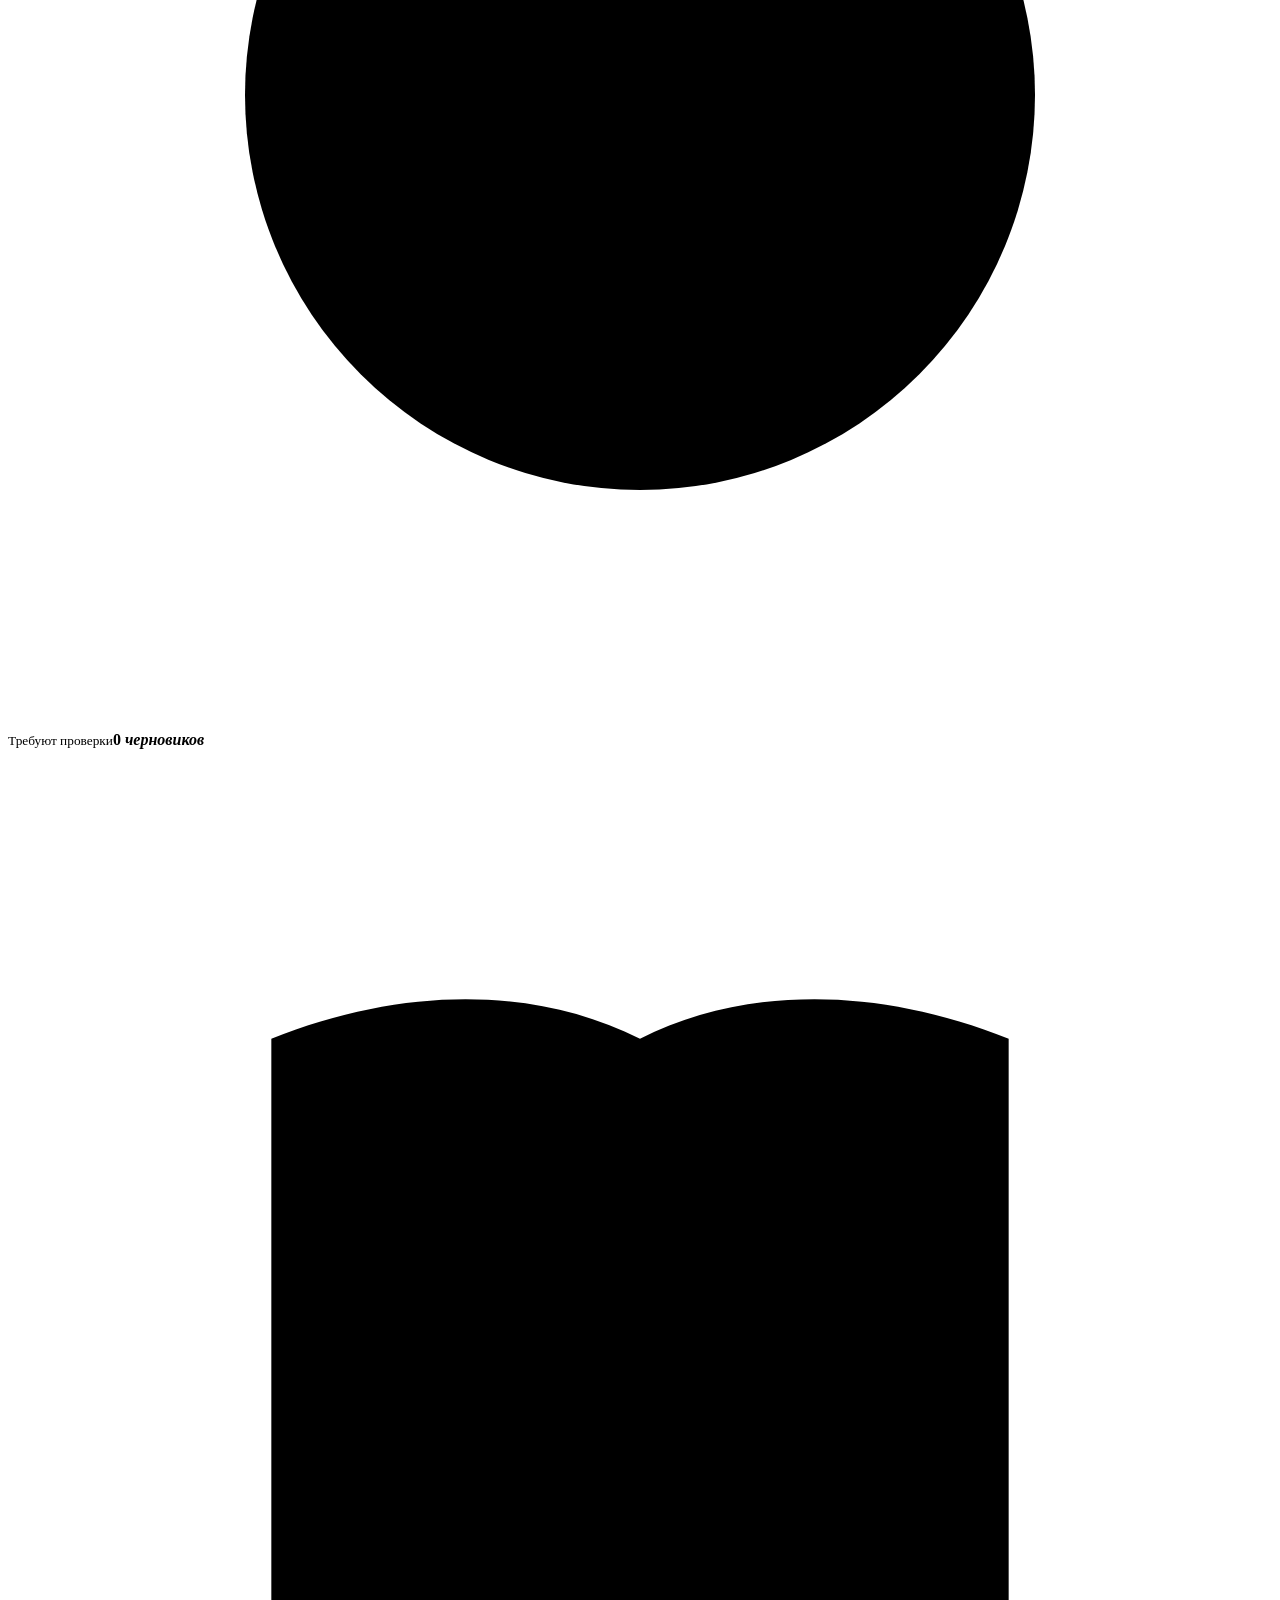
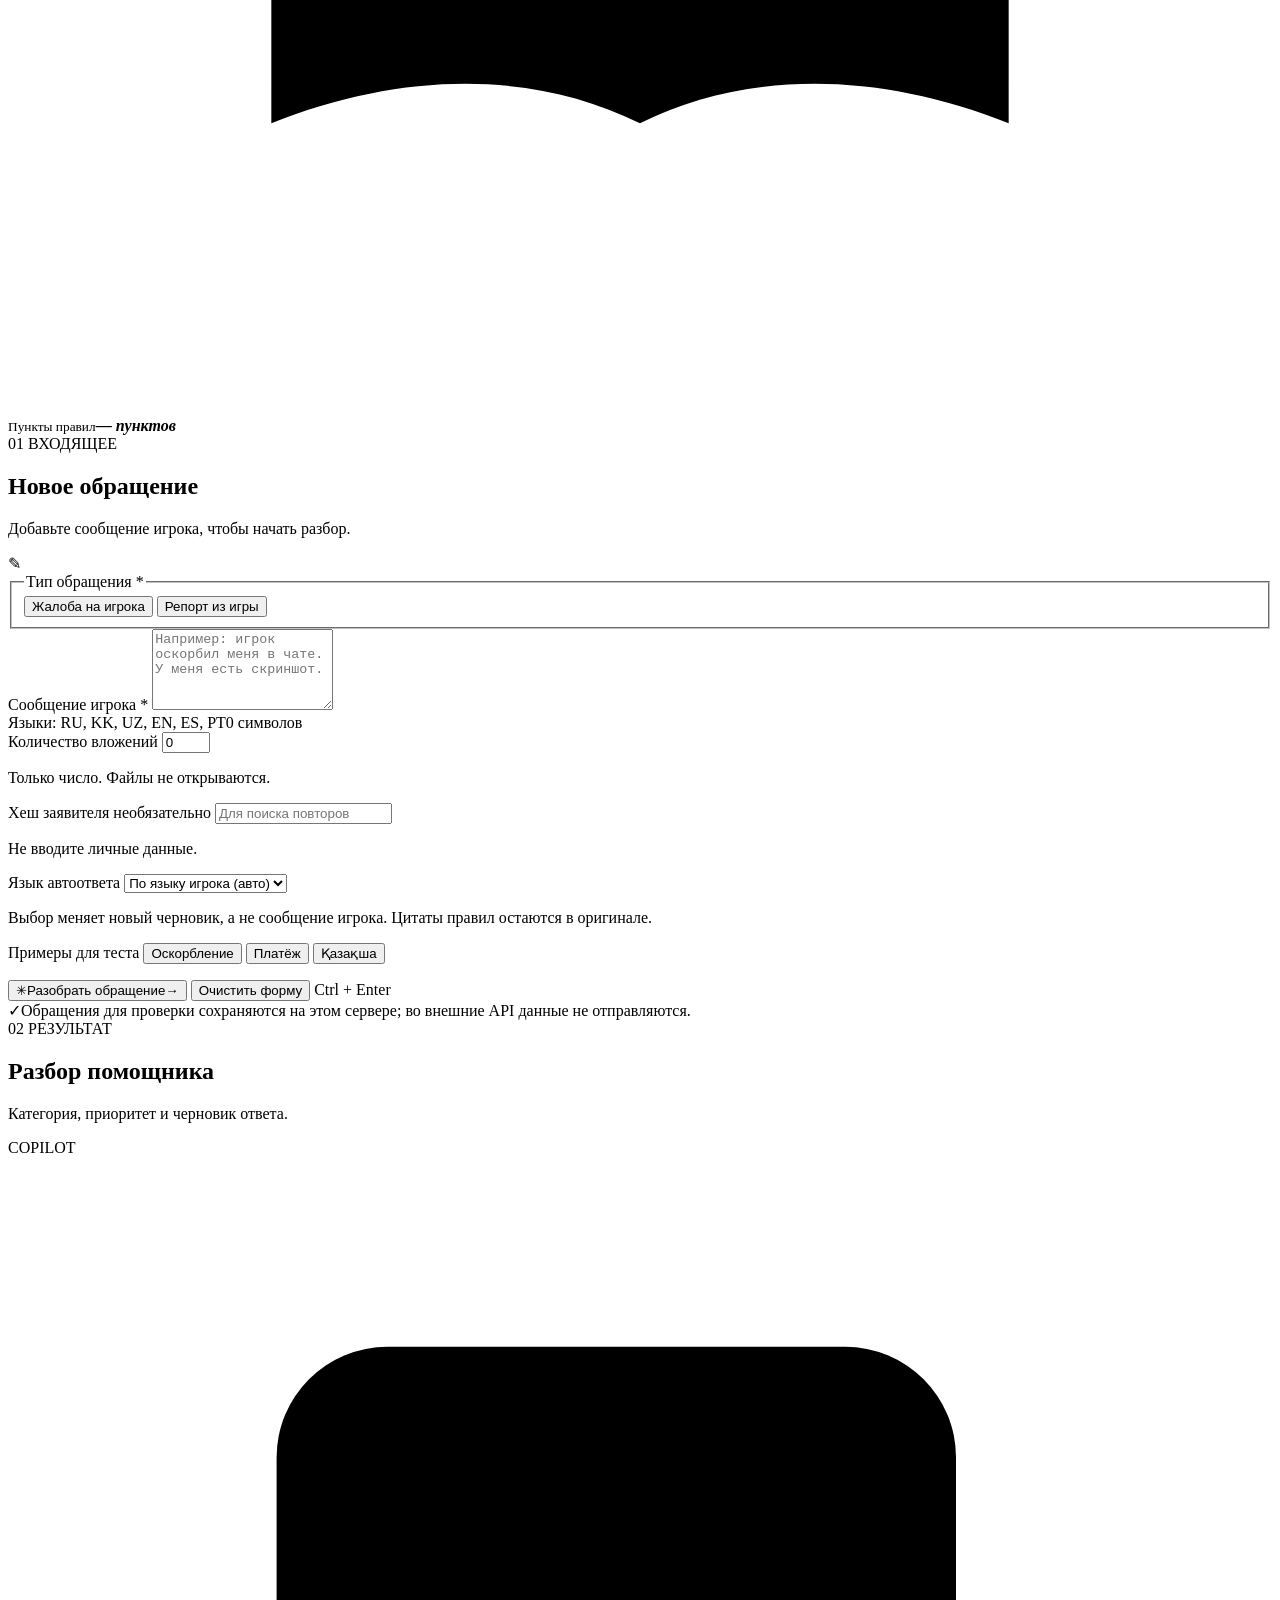
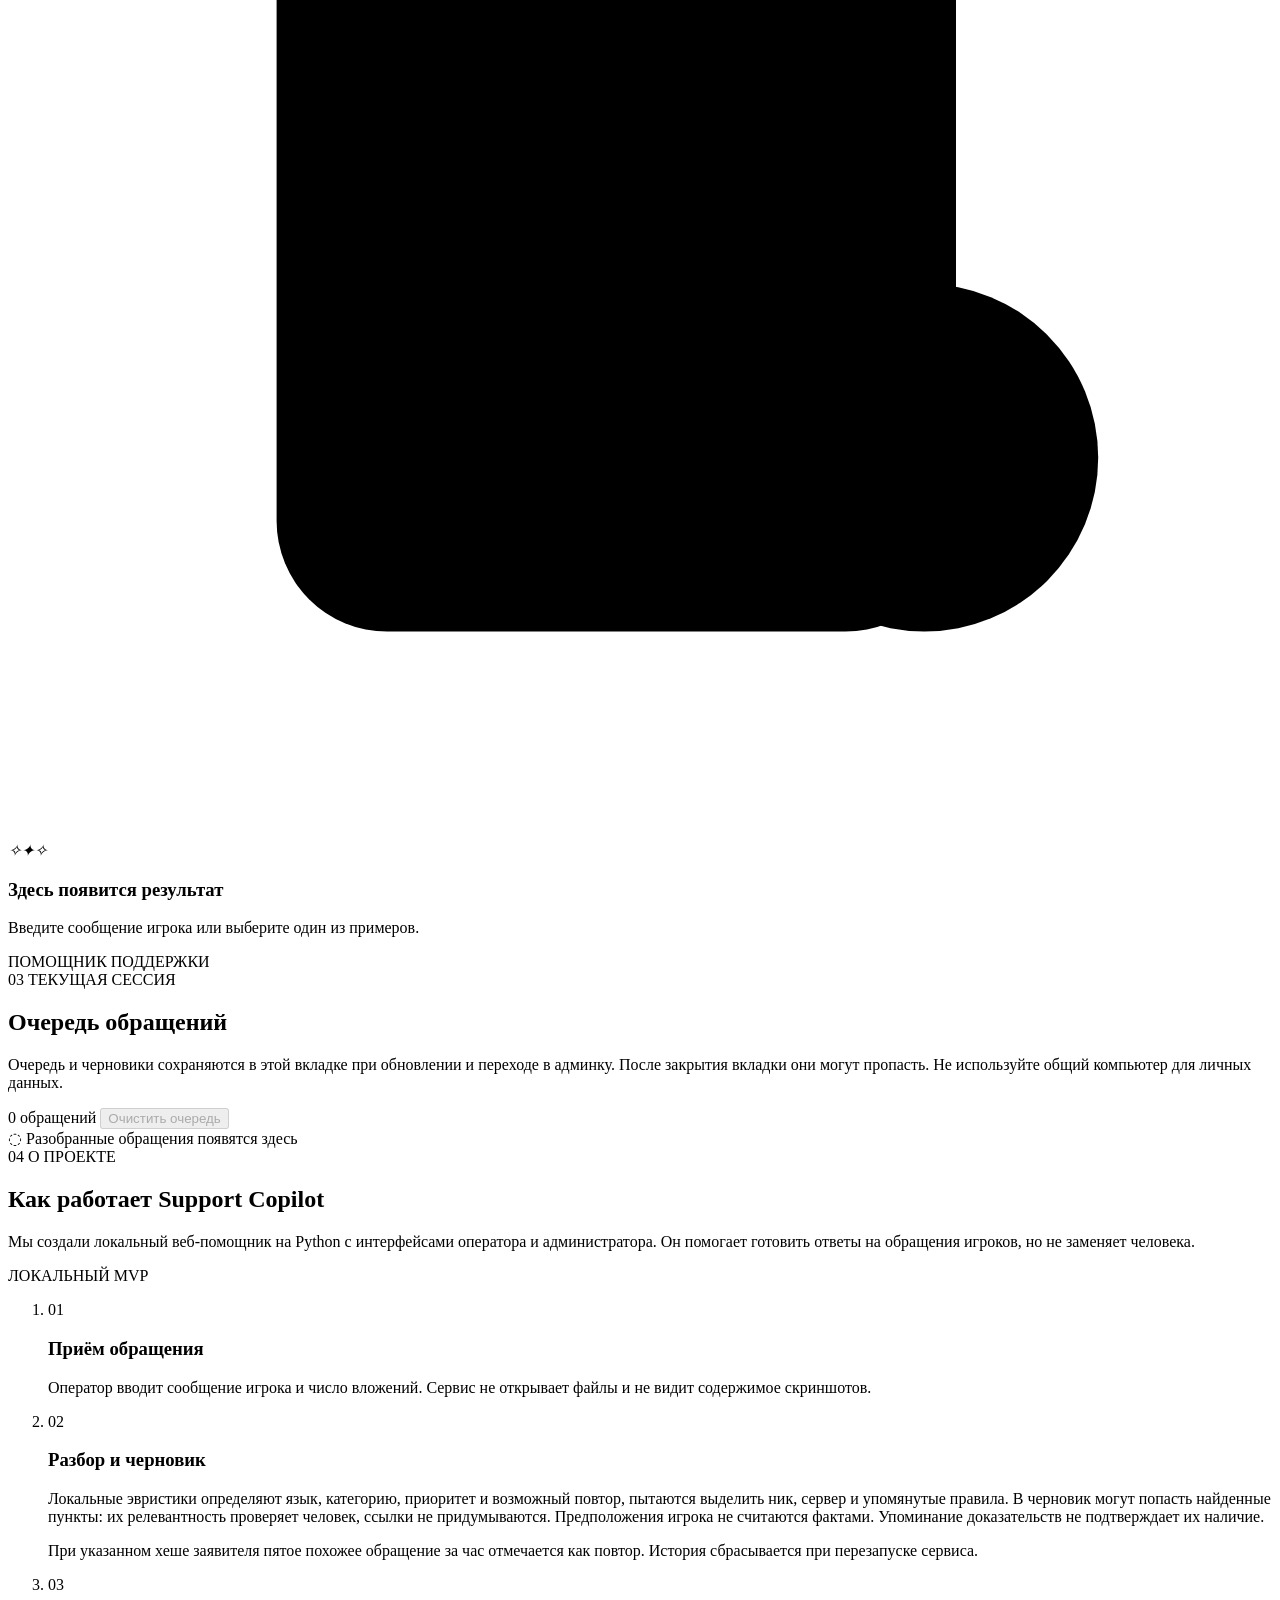
==== commit 8d4fbb99: "Replace message translation with local reply language choice Co-authored-by: arena-agent <297053741+" ====
--- a/support_copilot/static/index.html
+++ b/support_copilot/static/index.html
@@ -176,7 +176,7 @@
               </span>
               <span
                 ><strong>Локальная обработка</strong
-                ><small>Перевод по запросу</small></span
+                ><small>Без сторонних API</small></span
               >
             </div>
           </section>
@@ -311,6 +311,22 @@
                     </p>
                   </div>
                 </div>
+                <div class="field-block">
+                  <label for="reply-language">Язык автоответа</label>
+                  <select
+                    id="reply-language"
+                    aria-describedby="reply-language-help"
+                  >
+                    <option value="auto">По языку игрока (авто)</option>
+                    <option value="ru">Русский</option>
+                    <option value="en">English</option>
+                    <option value="kk">Қазақша</option>
+                  </select>
+                  <p class="field-hint" id="reply-language-help">
+                    Выбор меняет новый черновик, а не сообщение игрока. Цитаты
+                    правил остаются в оригинале.
+                  </p>
+                </div>
                 <div class="examples">
                   <span>Примеры для теста</span>
                   <button type="button" data-example="insult">
@@ -339,8 +355,8 @@
               <div class="privacy-note">
                 <span class="shield" aria-hidden="true">✓</span
                 ><span
-                  >Обращения для проверки хранятся на сервере. Перевод по
-                  запросу передаёт текст сообщения в Google.</span
+                  >Обращения для проверки сохраняются на этом сервере; во
+                  внешние API данные не отправляются.</span
                 >
               </div>
             </section>
@@ -703,29 +719,20 @@
               <article class="explanation-detail">
                 <h3>Языки и оригиналы</h3>
                 <p>
-                  Переключатель меняет интерфейс на русский, английский или
-                  казахский. Текст игрока, черновики, цитаты правил и исходный
-                  JSON автоматически не переводятся. В админке можно отдельно
-                  запросить перевод сообщения через Google, сохранив оригинал.
-                  Ответ готовится по определённому языку игрока, но язык может
-                  быть определён ошибочно. Если он не определён, используется
+                  Переключатель меняет только язык интерфейса. Текст игрока,
+                  готовые черновики, цитаты правил и исходный JSON не
+                  переводятся. Для нового автоответа можно отдельно выбрать
+                  русский, английский или казахский; по умолчанию используется
+                  определённый язык игрока. Если он не определён, используется
                   русский и требуется проверка.
                 </p>
-                <a
-                  href="https://cloud.google.com/translate"
-                  target="_blank"
-                  rel="noopener noreferrer"
-                  >Документация Cloud Translation API</a
-                >
               </article>
               <article class="explanation-detail">
                 <h3>Границы прототипа</h3>
                 <p>
-                  Это эвристический MVP без LLM. Авторазбор работает локально, а
-                  необязательный перевод сообщения по запросу использует Google.
-                  Качество на реальных данных не измерено; оценка уверенности не
-                  равна точности. Факты и окончательное решение проверяет
-                  человек.
+                  Это эвристический MVP без LLM и внешних API. Качество на
+                  реальных данных не измерено; оценка уверенности не равна
+                  точности. Факты и окончательное решение проверяет человек.
                 </p>
                 <p>
                   В проверенной выборке из 1000 обращений нет меток категорий и
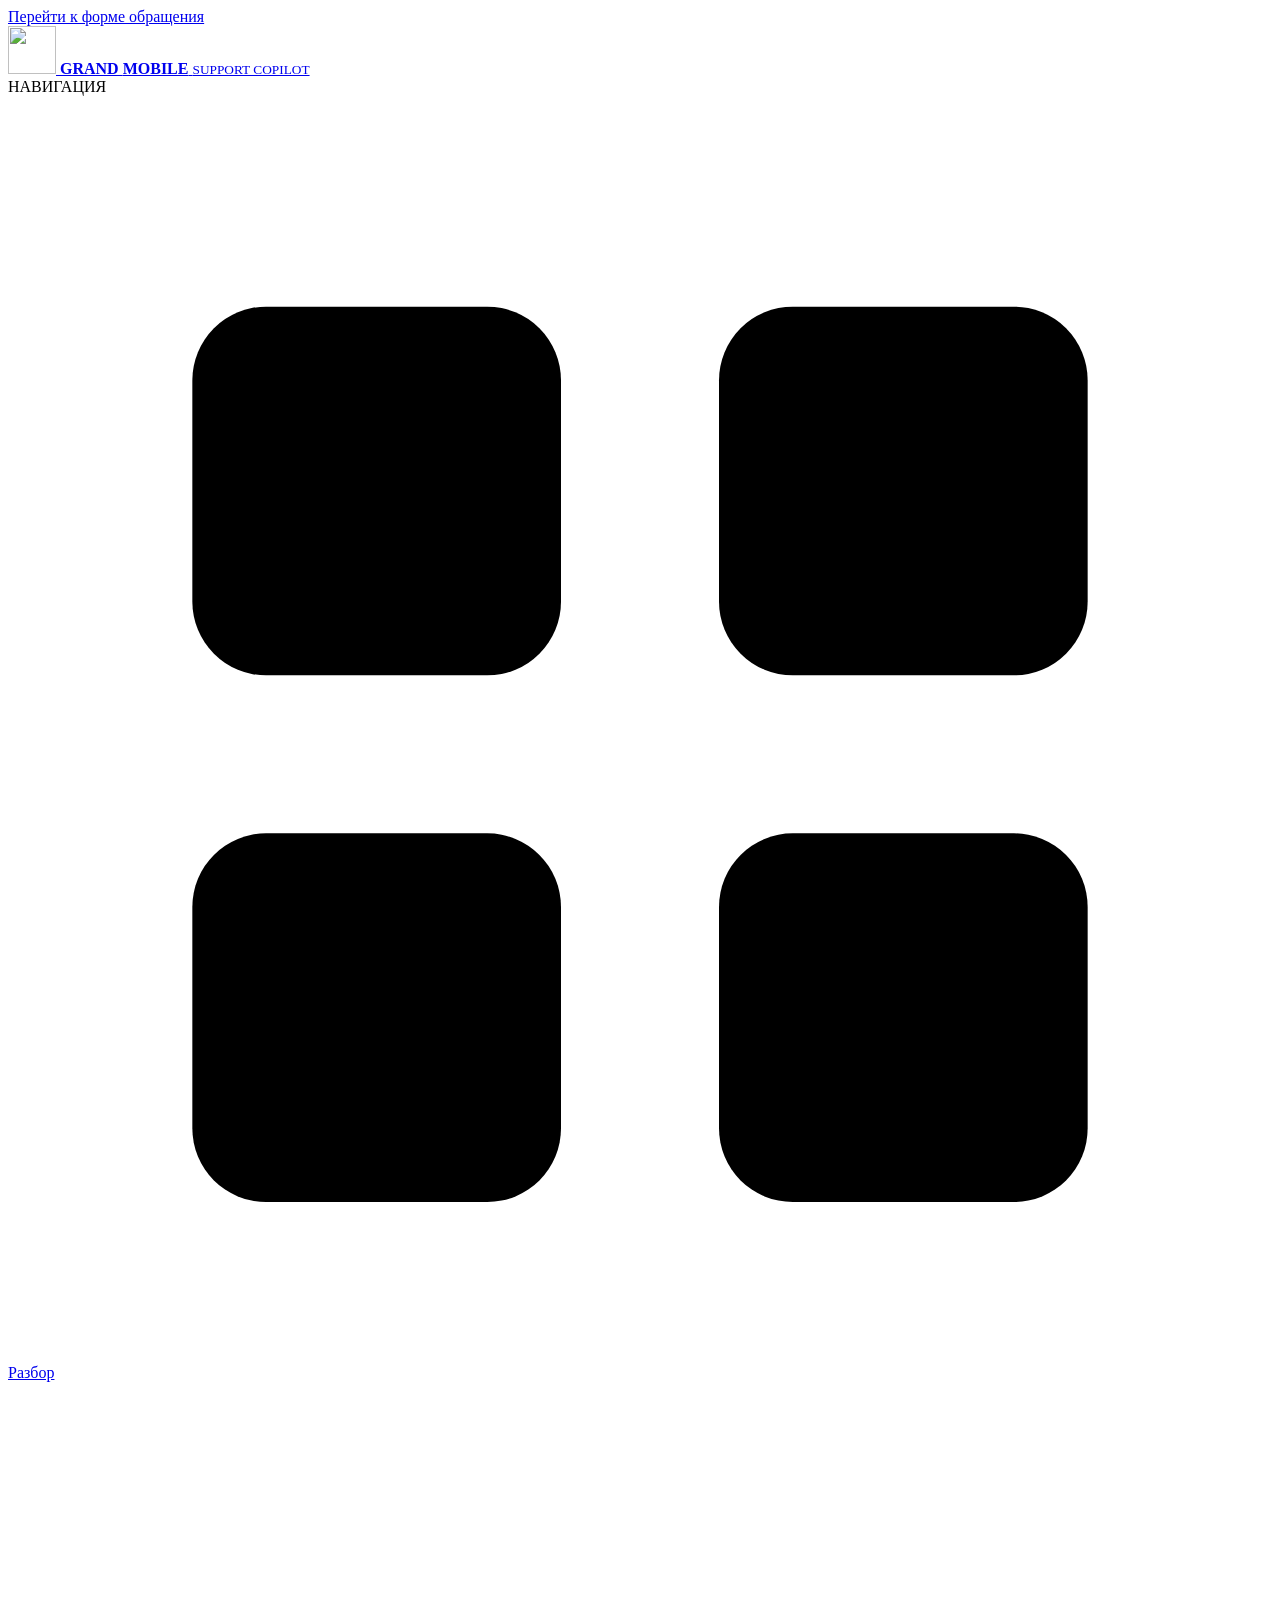
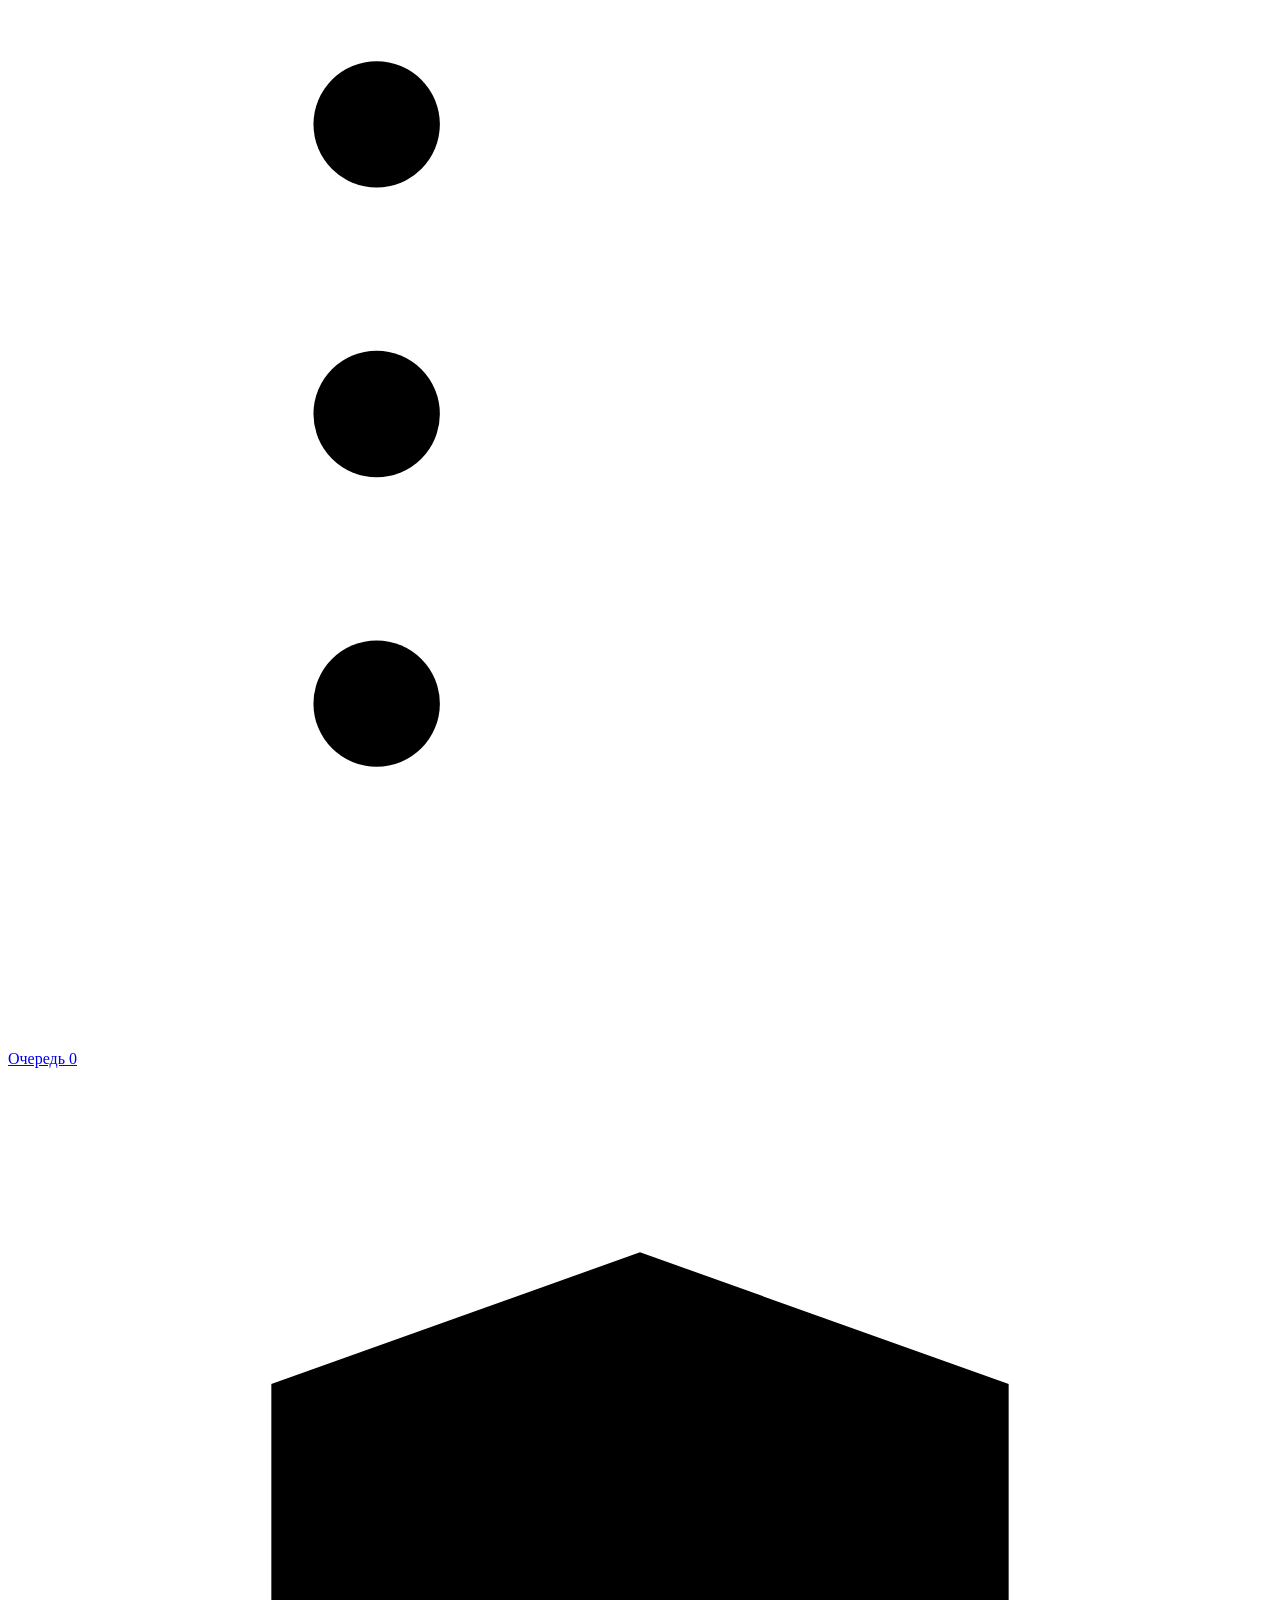
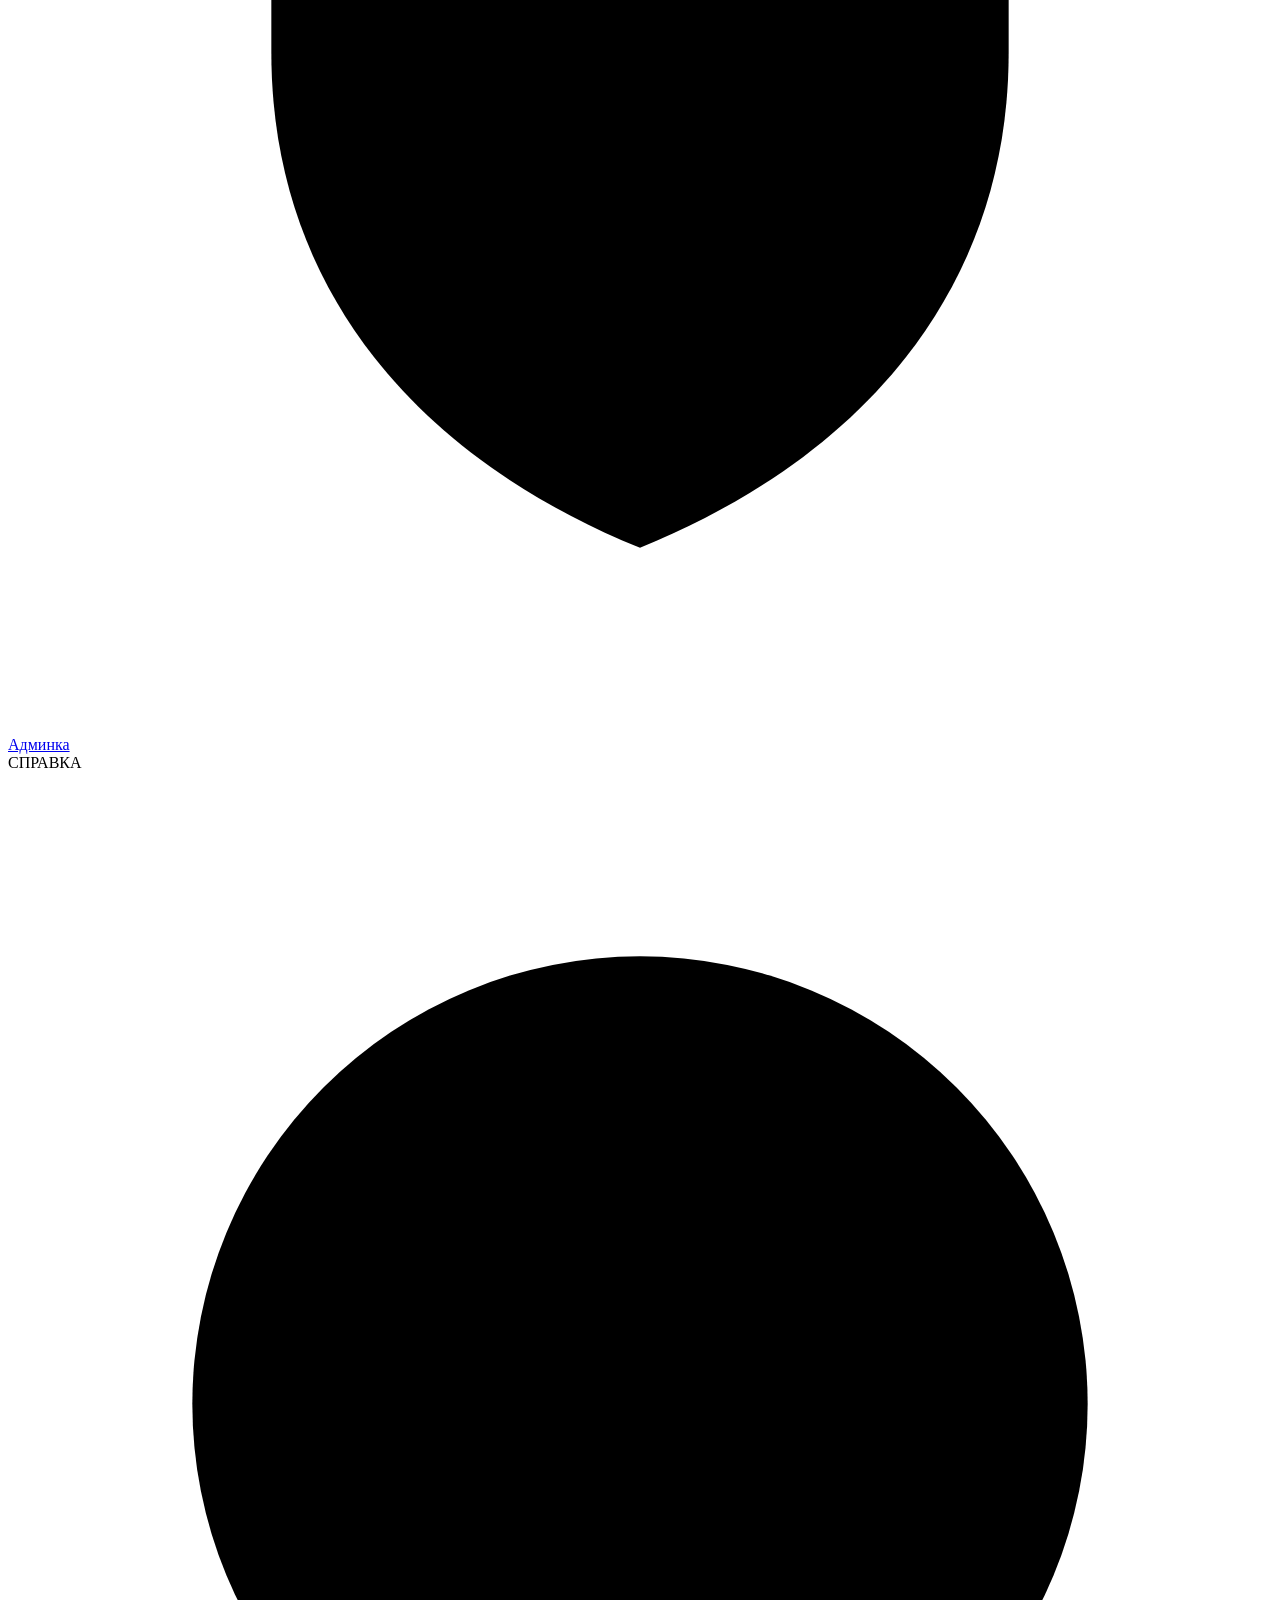
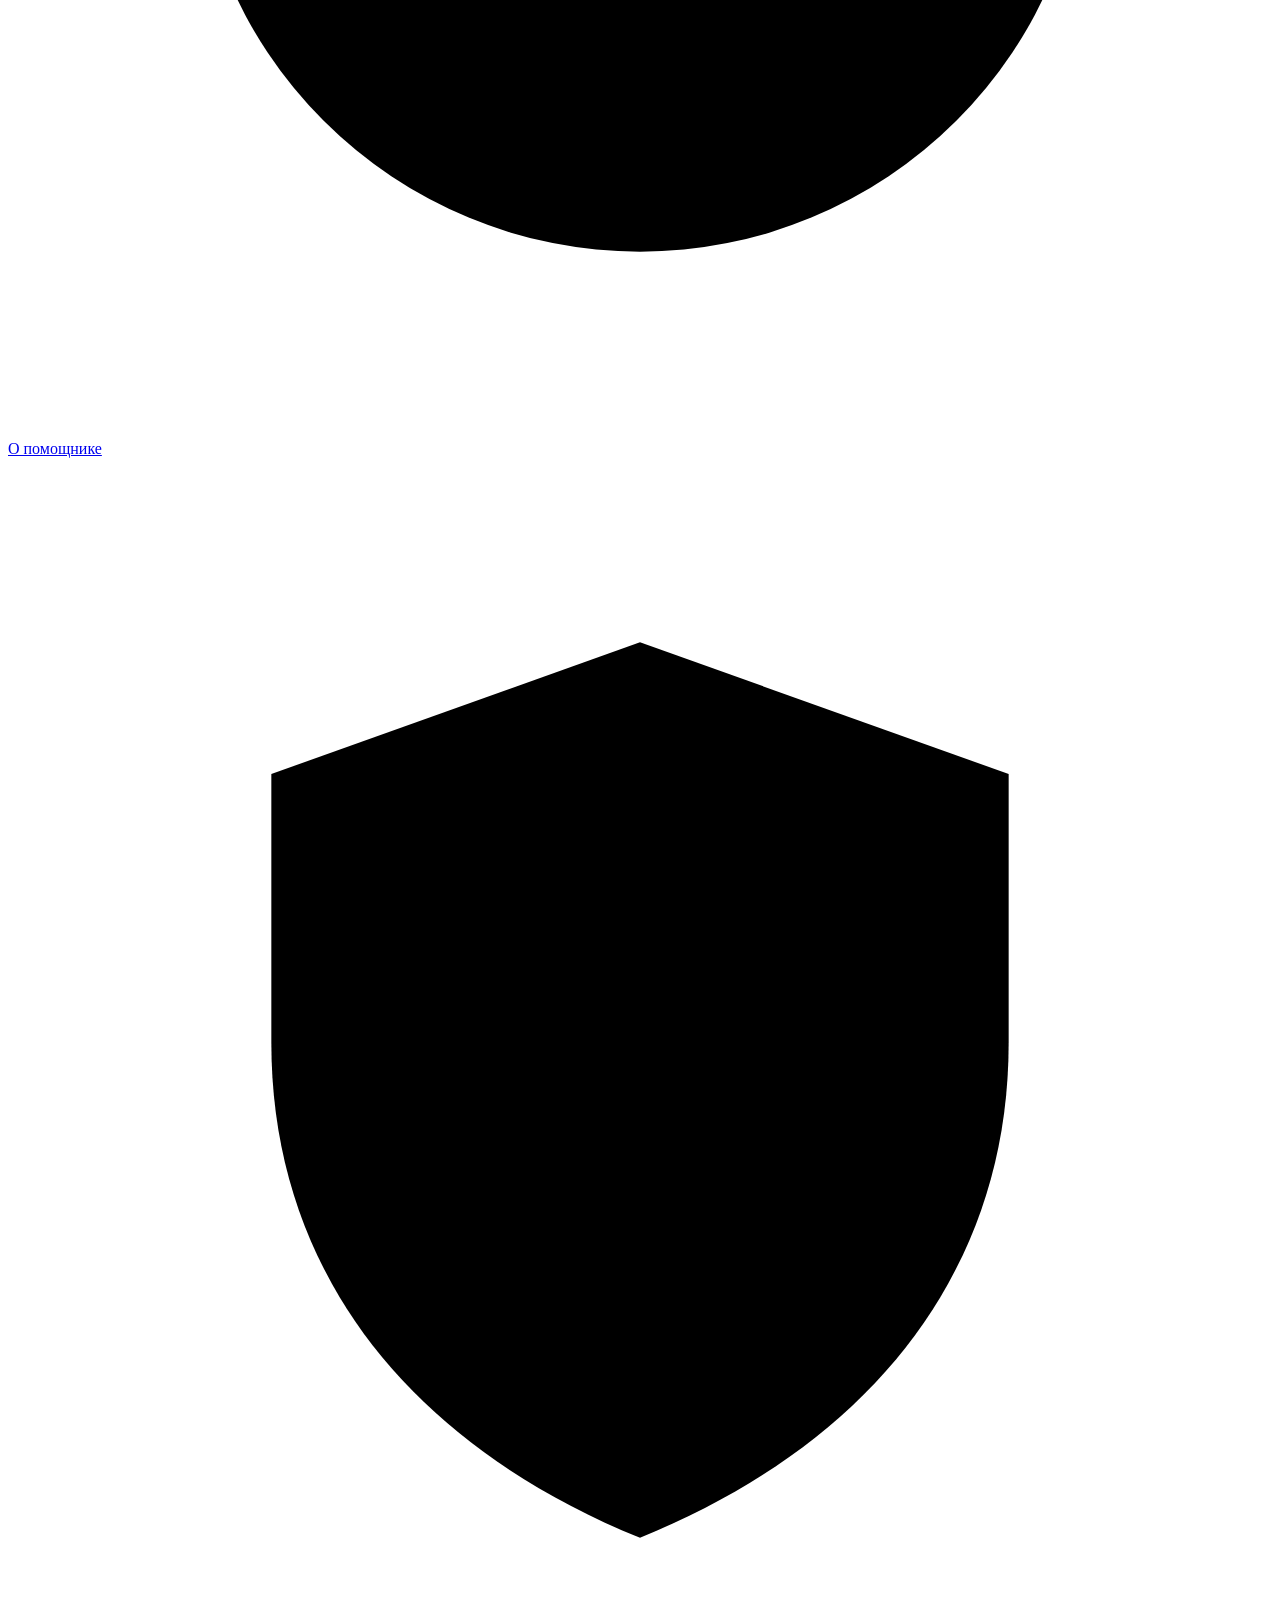
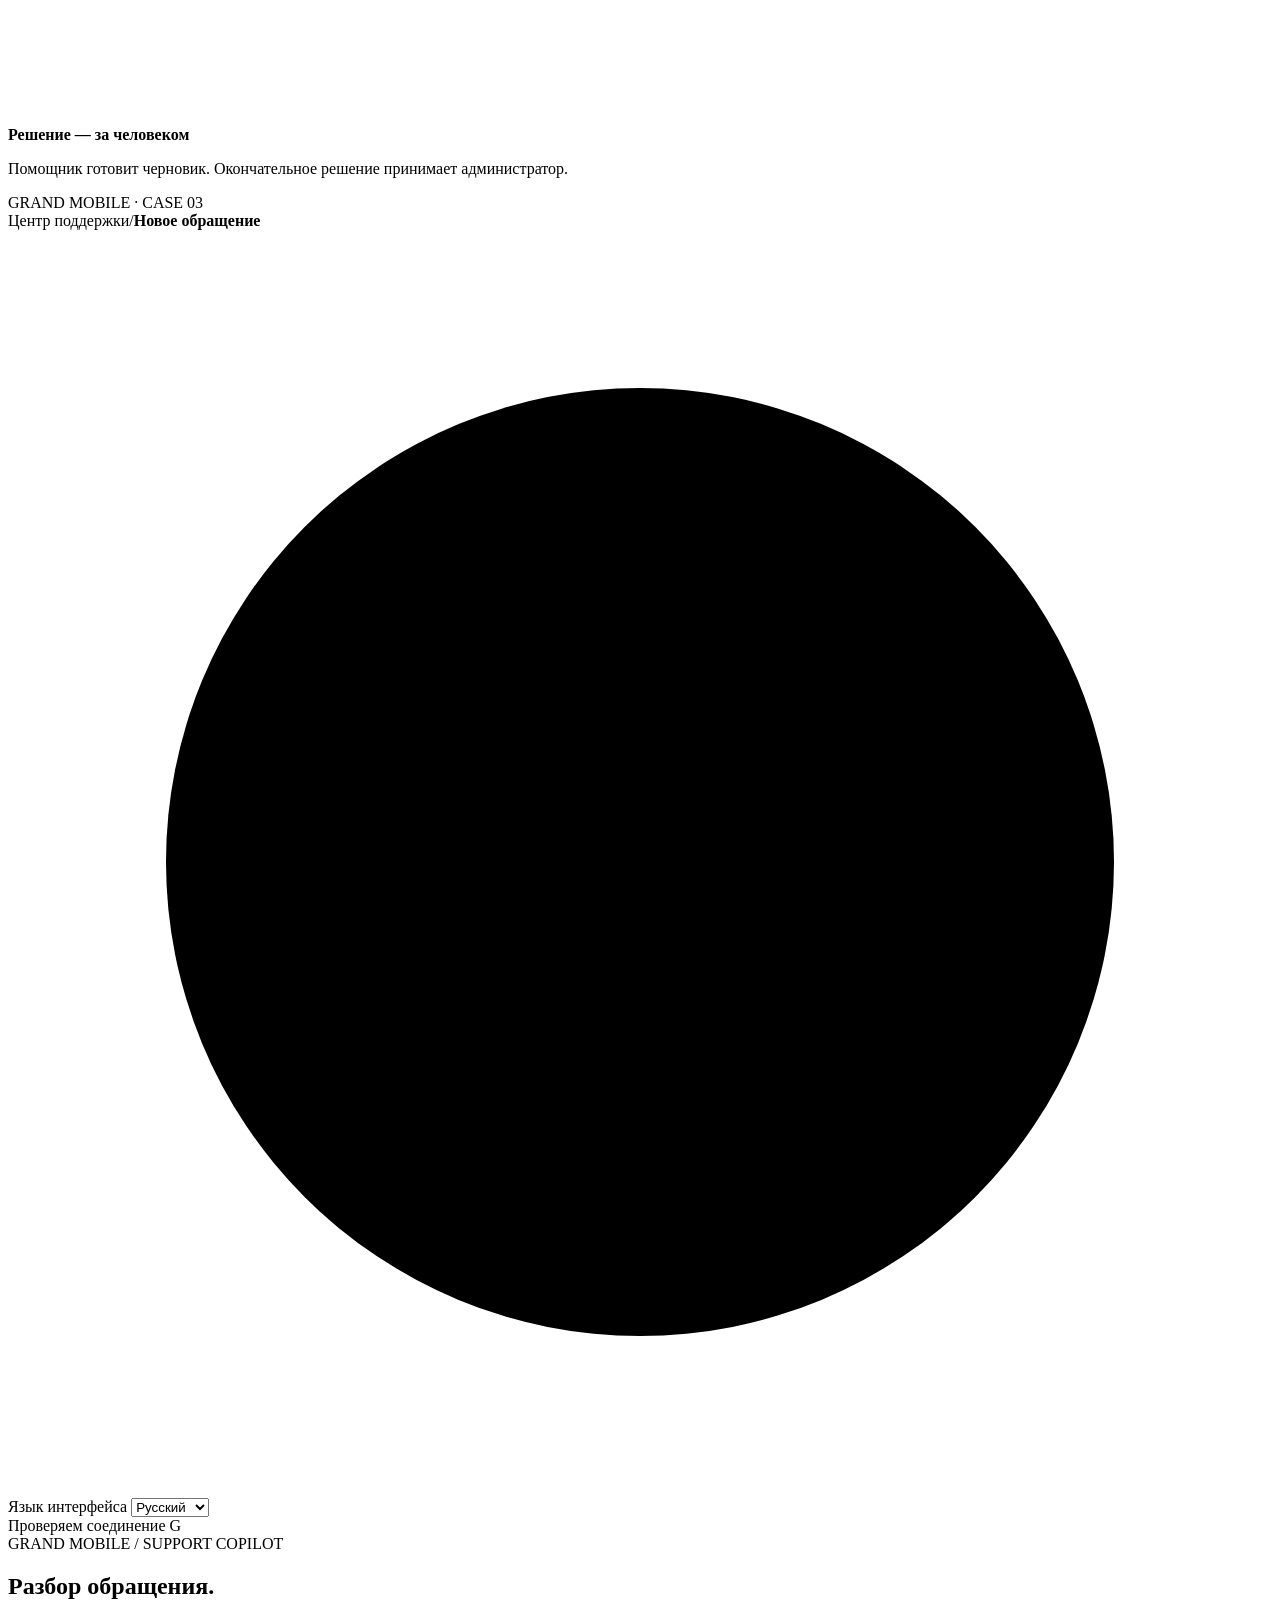
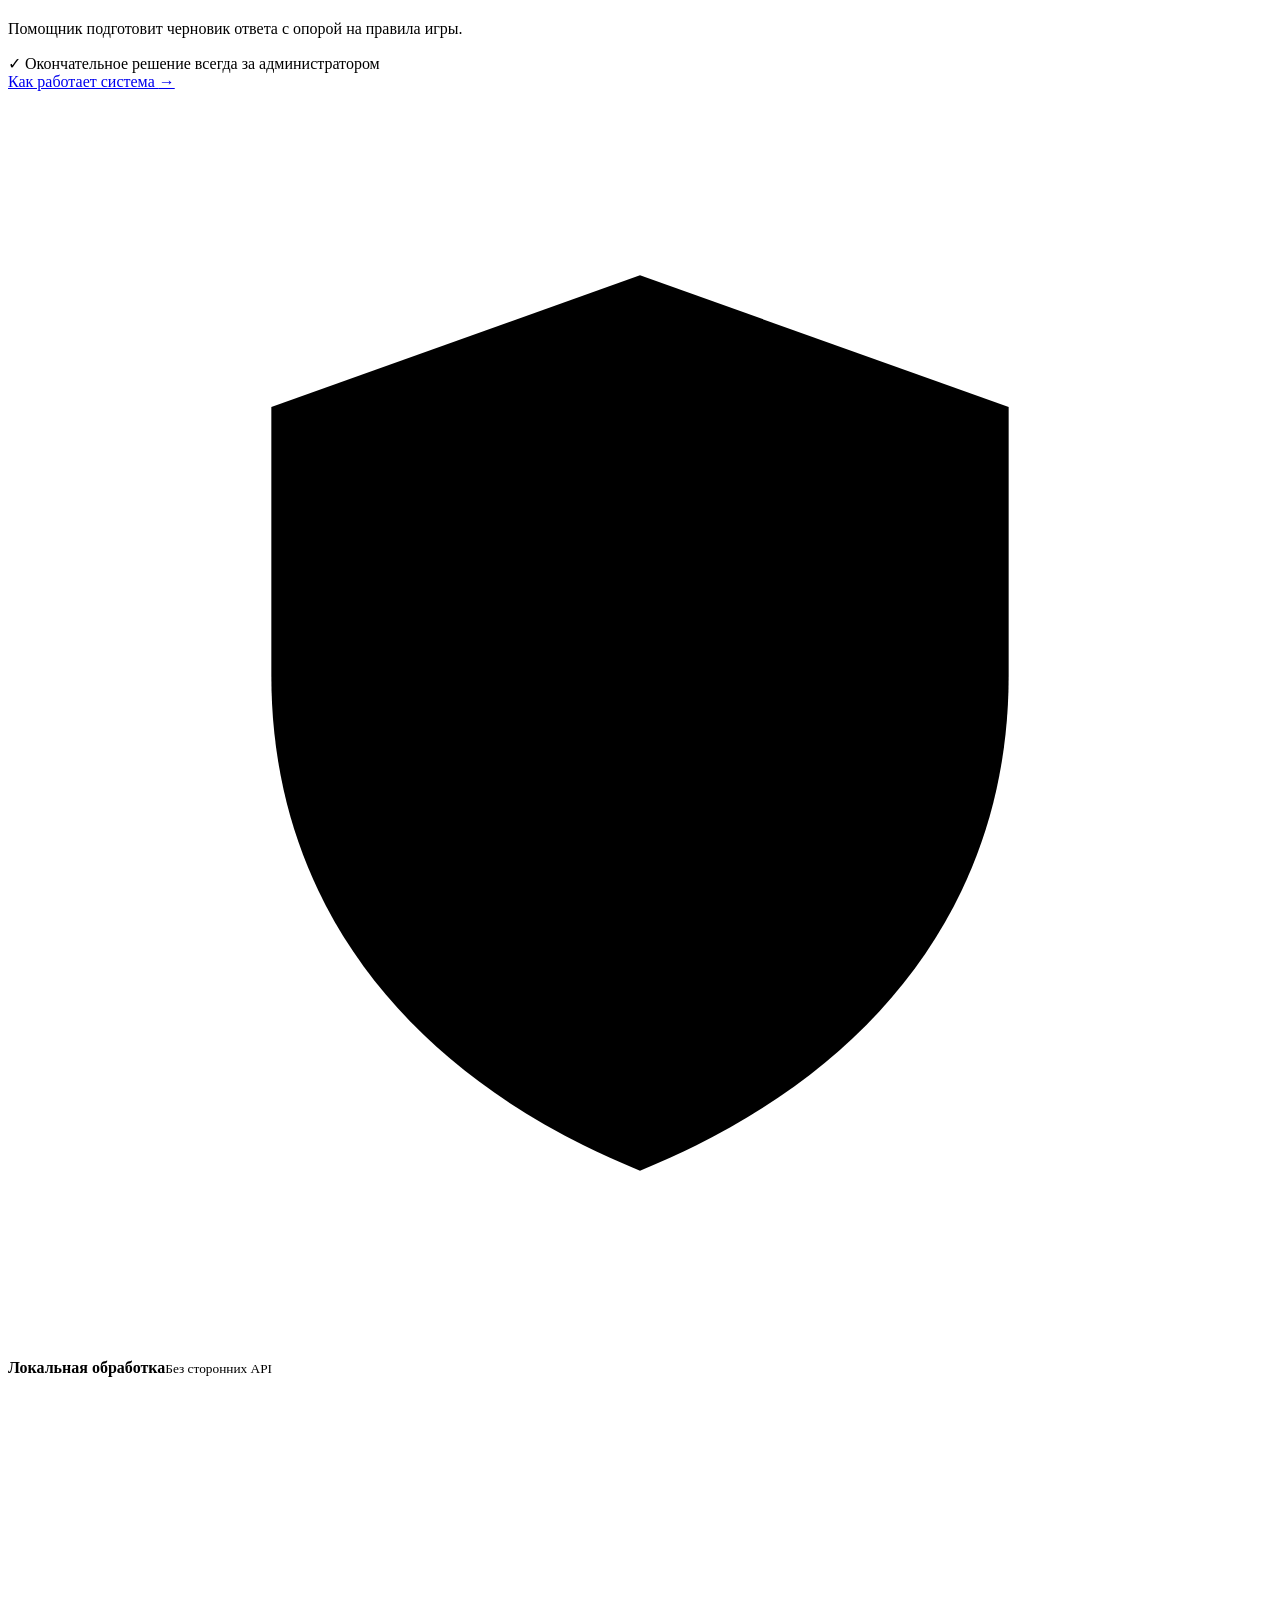
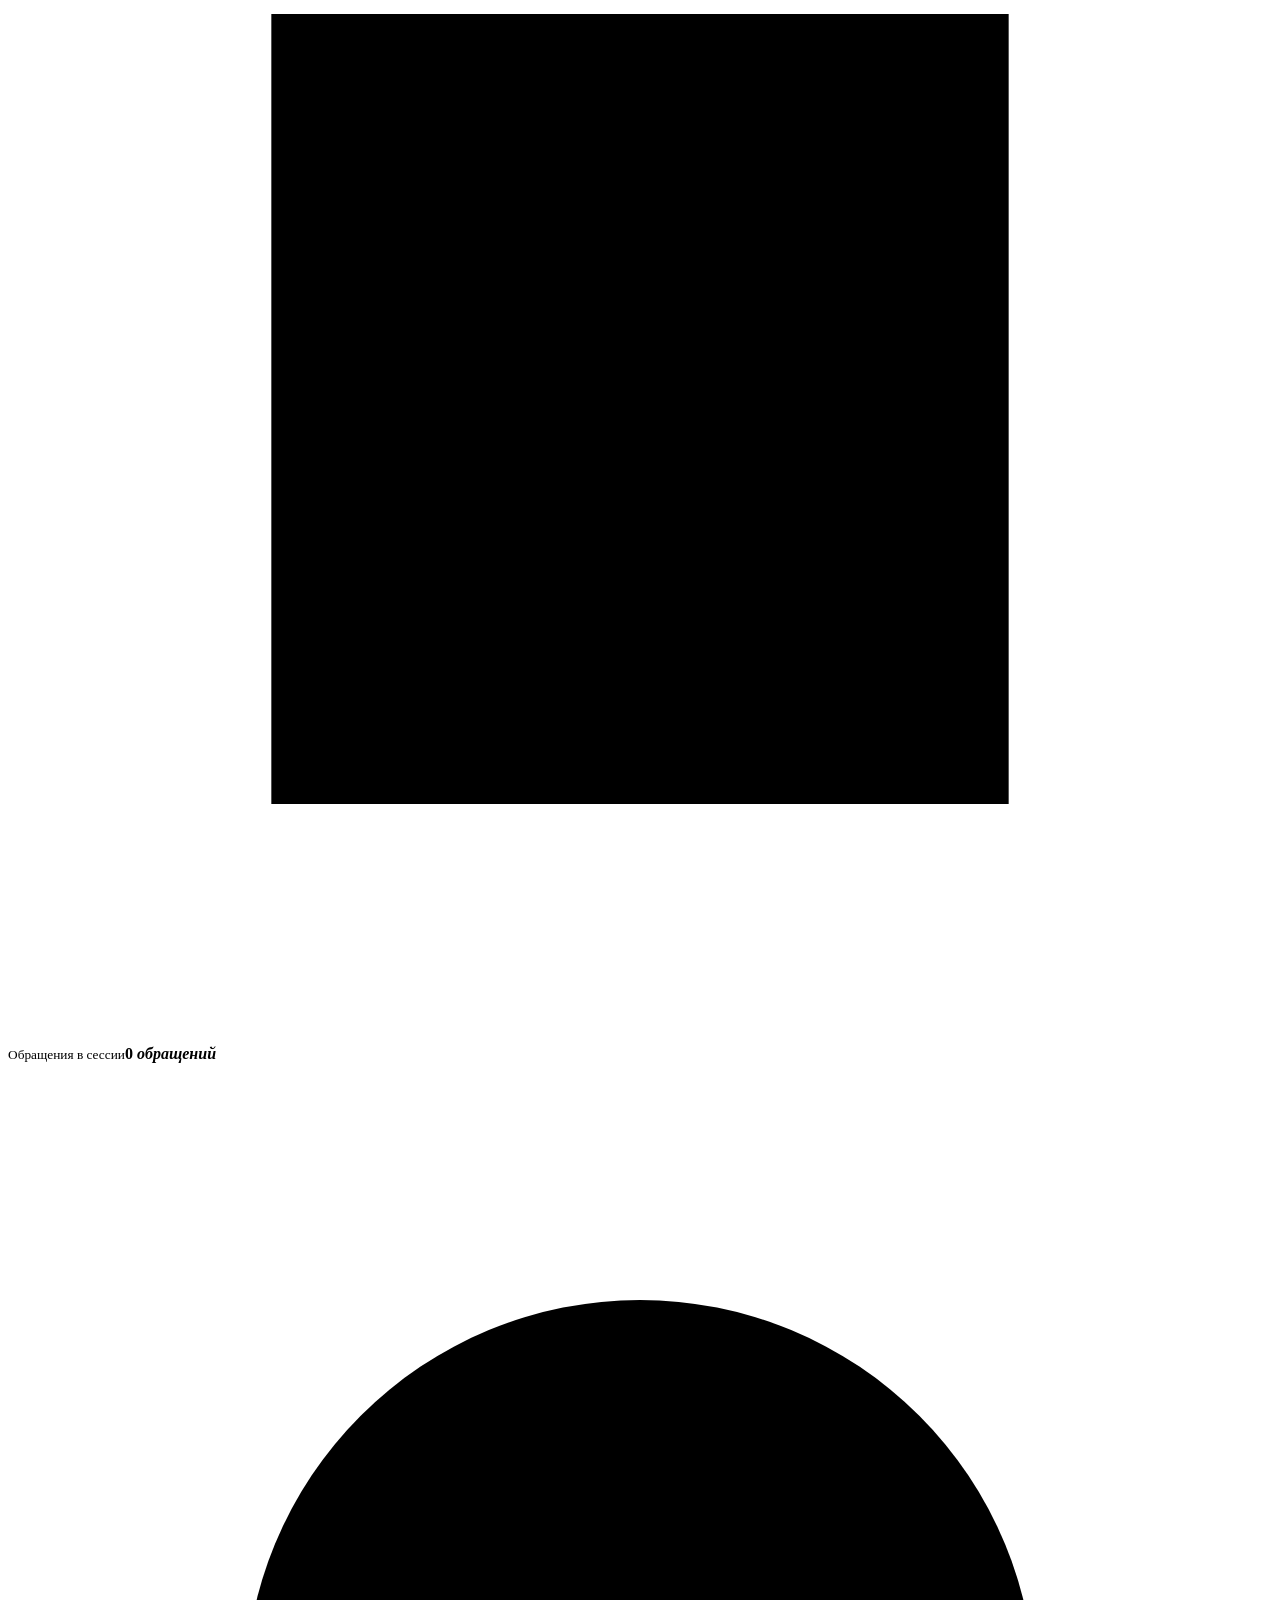
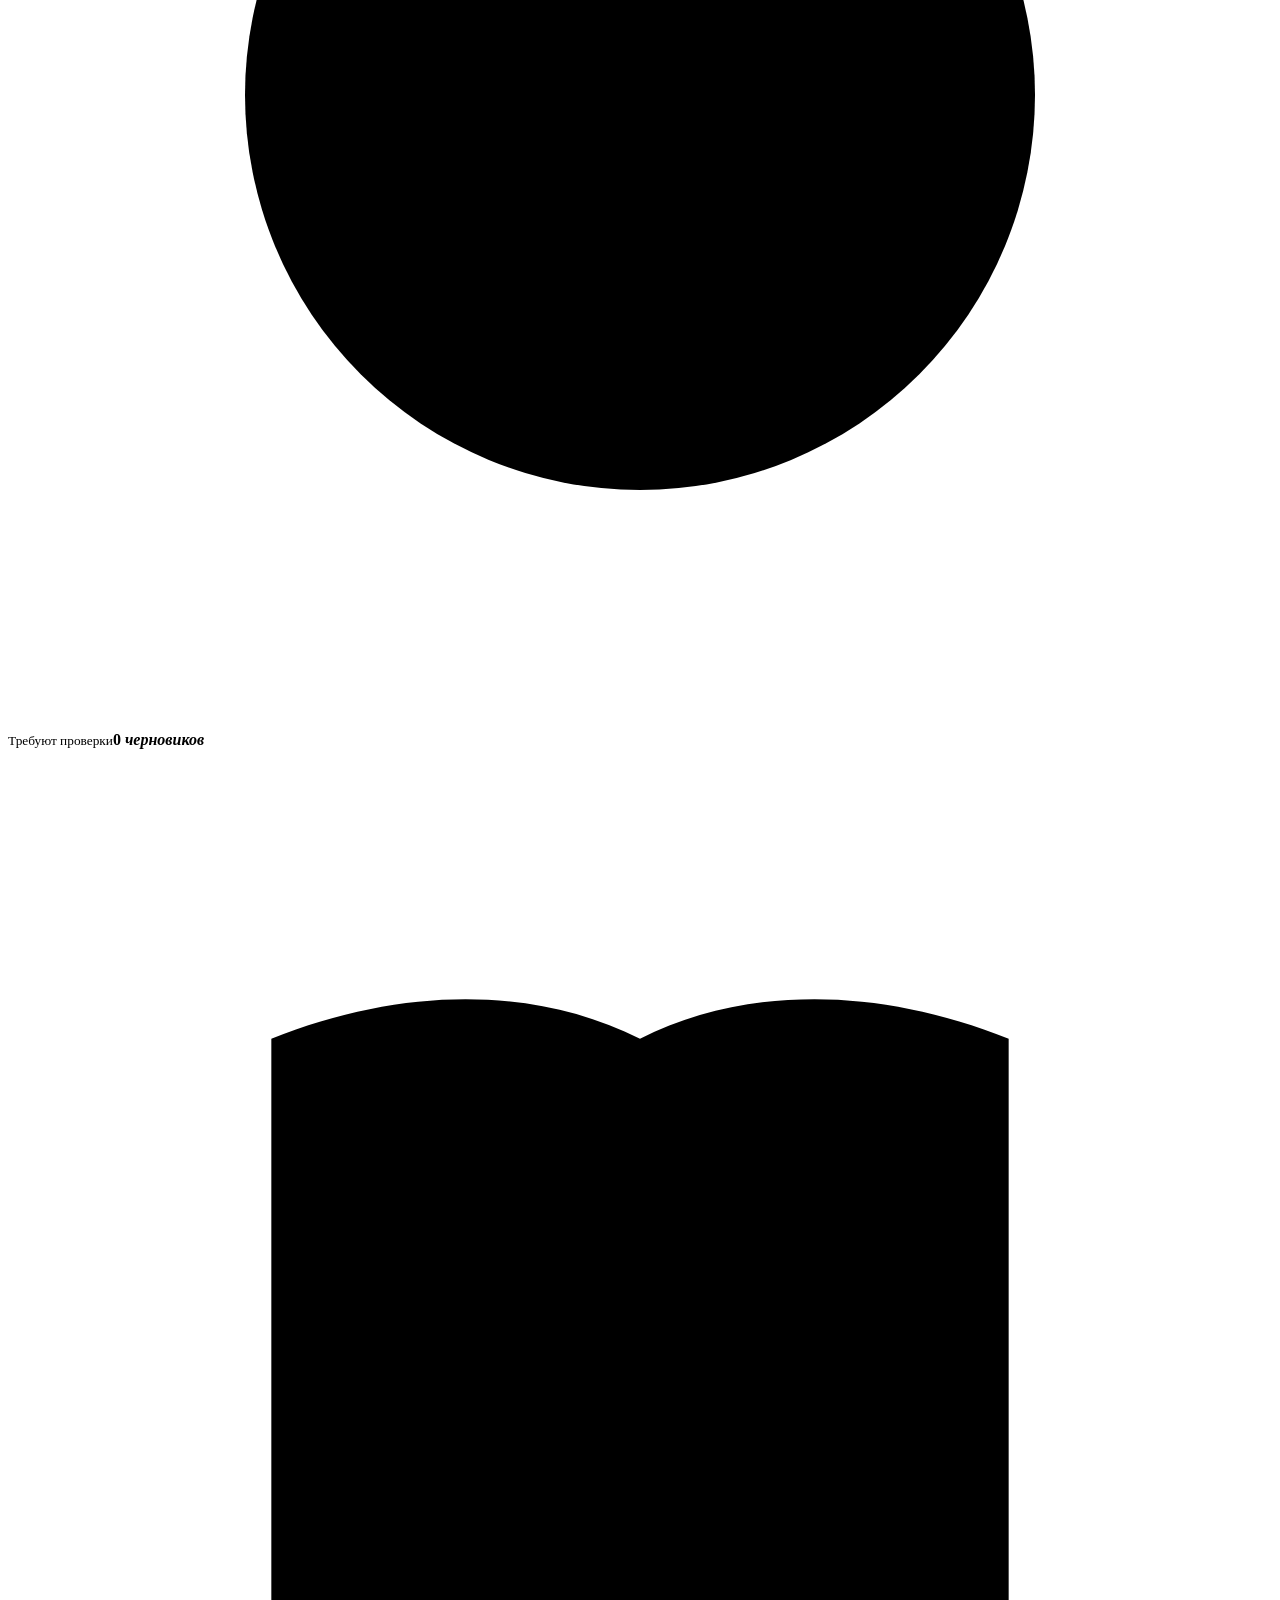
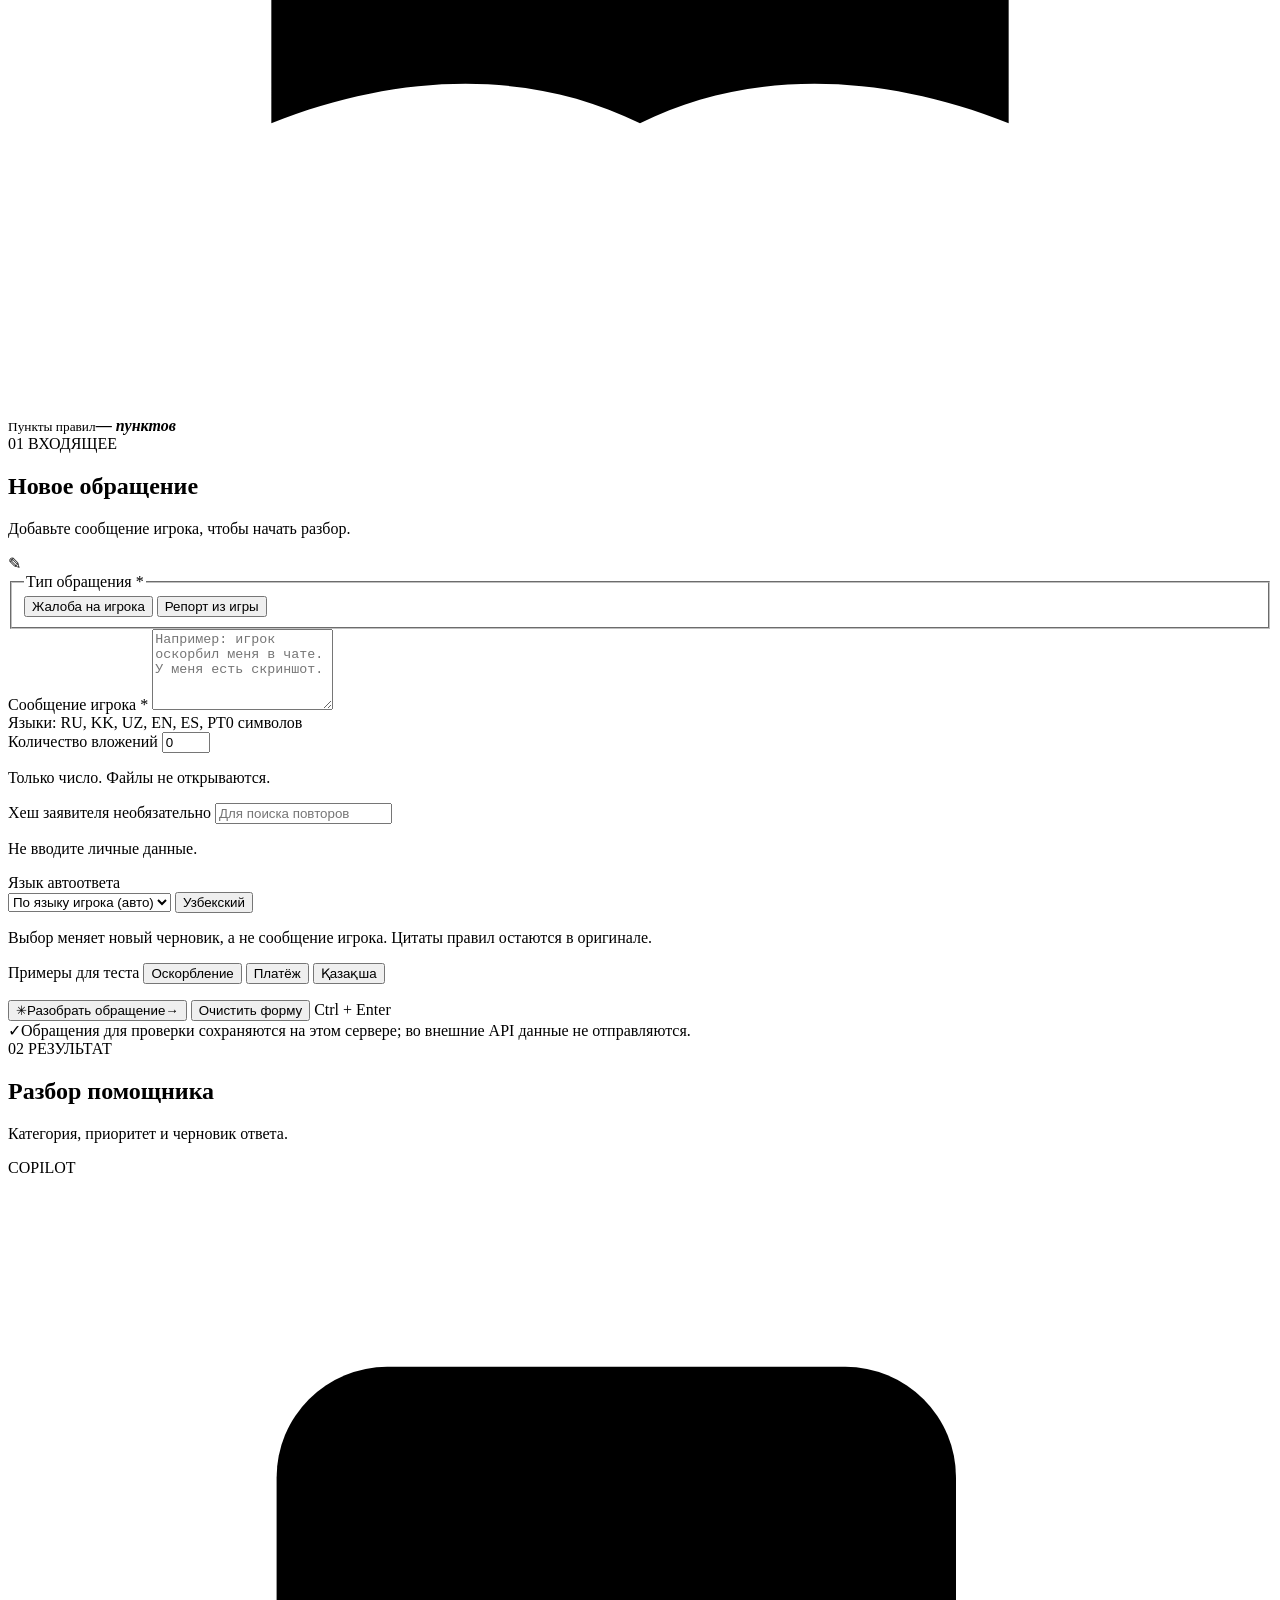
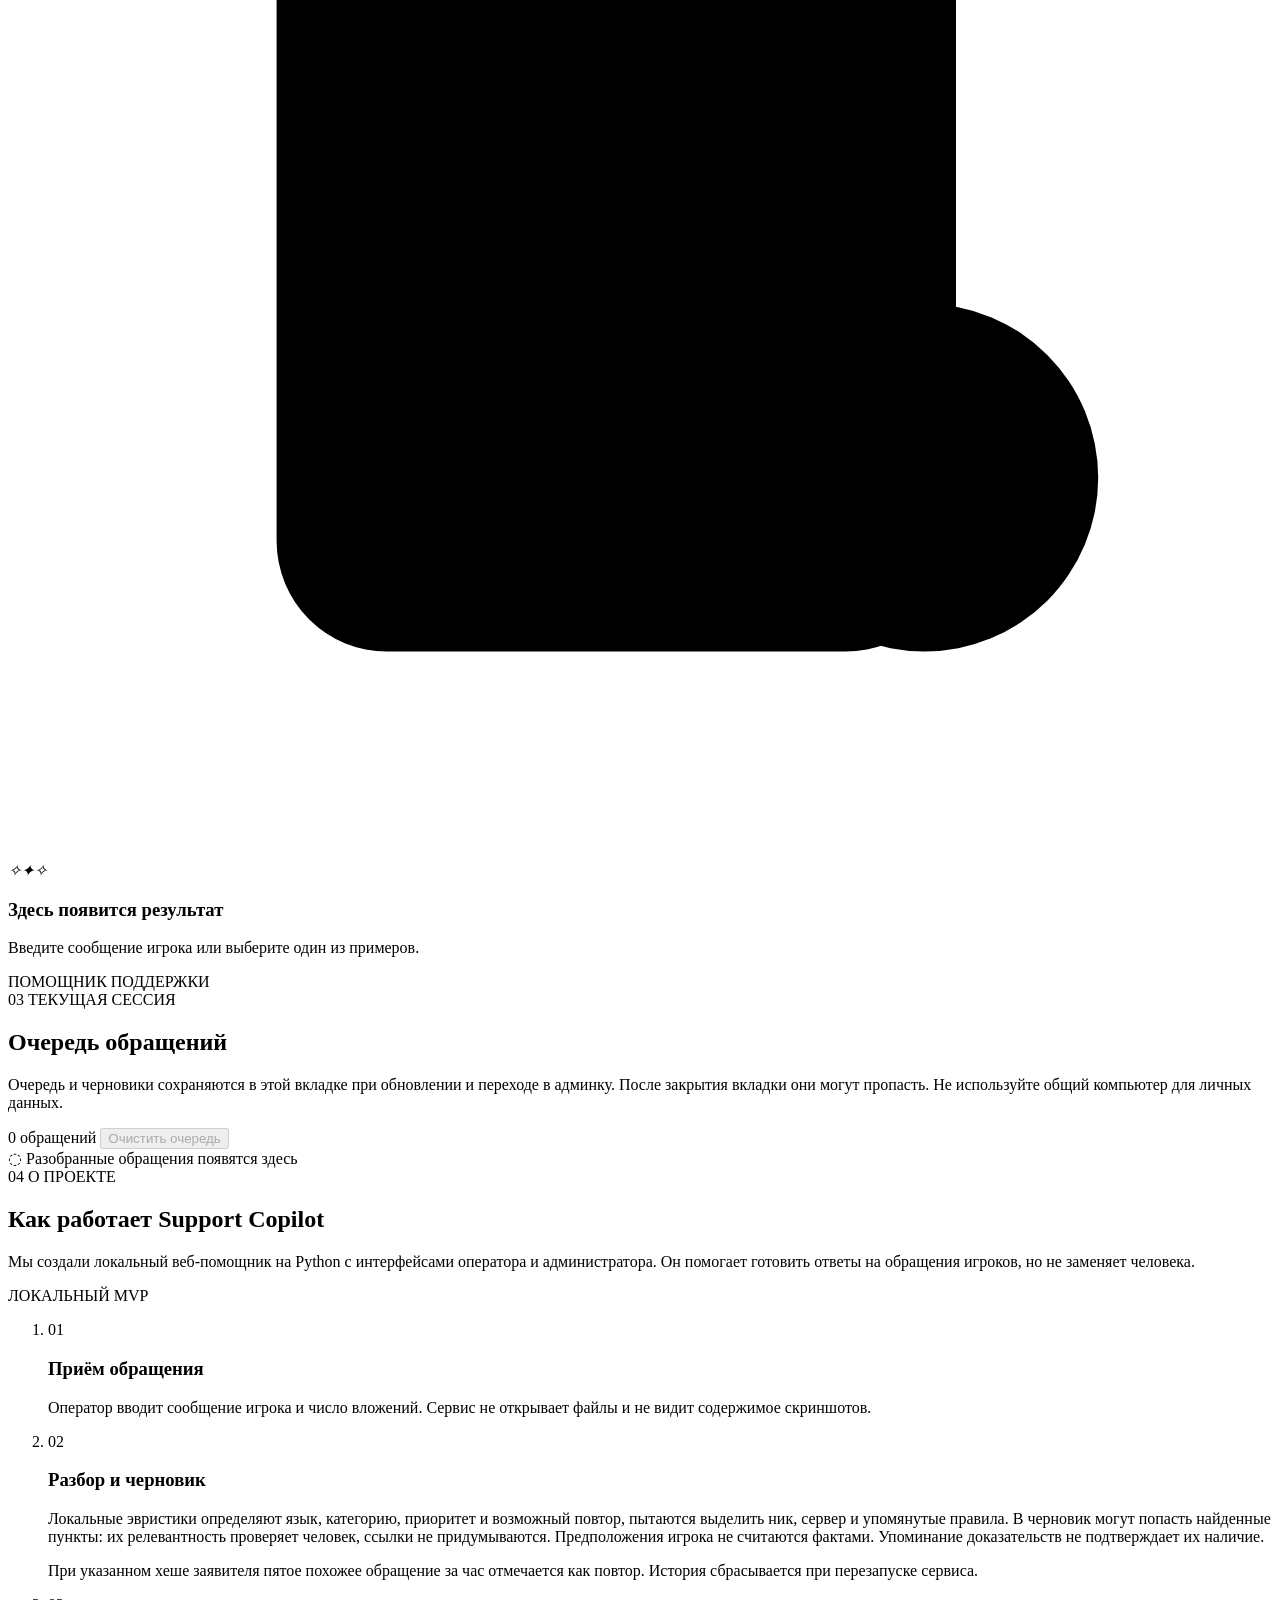
==== commit 78933034: "Add direct Uzbek reply language controls Co-authored-by: arena-agent <297053741+arena-agent@users.no" ====
--- a/support_copilot/static/index.html
+++ b/support_copilot/static/index.html
@@ -313,15 +313,26 @@
                 </div>
                 <div class="field-block">
                   <label for="reply-language">Язык автоответа</label>
-                  <select
-                    id="reply-language"
-                    aria-describedby="reply-language-help"
-                  >
-                    <option value="auto">По языку игрока (авто)</option>
-                    <option value="ru">Русский</option>
-                    <option value="en">English</option>
-                    <option value="kk">Қазақша</option>
-                  </select>
+                  <div class="reply-language-controls">
+                    <select
+                      id="reply-language"
+                      aria-describedby="reply-language-help"
+                    >
+                      <option value="auto">По языку игрока (авто)</option>
+                      <option value="ru">Русский</option>
+                      <option value="en">English</option>
+                      <option value="kk">Қазақша</option>
+                      <option value="uz">O‘zbekcha</option>
+                    </select>
+                    <button
+                      type="button"
+                      id="select-uzbek-reply"
+                      class="uzbek-reply-button"
+                      aria-pressed="false"
+                    >
+                      Узбекский
+                    </button>
+                  </div>
                   <p class="field-hint" id="reply-language-help">
                     Выбор меняет новый черновик, а не сообщение игрока. Цитаты
                     правил остаются в оригинале.
@@ -722,9 +733,9 @@
                   Переключатель меняет только язык интерфейса. Текст игрока,
                   готовые черновики, цитаты правил и исходный JSON не
                   переводятся. Для нового автоответа можно отдельно выбрать
-                  русский, английский или казахский; по умолчанию используется
-                  определённый язык игрока. Если он не определён, используется
-                  русский и требуется проверка.
+                  русский, английский, казахский или узбекский; по умолчанию
+                  используется определённый язык игрока. Если он не определён,
+                  используется русский и требуется проверка.
                 </p>
               </article>
               <article class="explanation-detail">
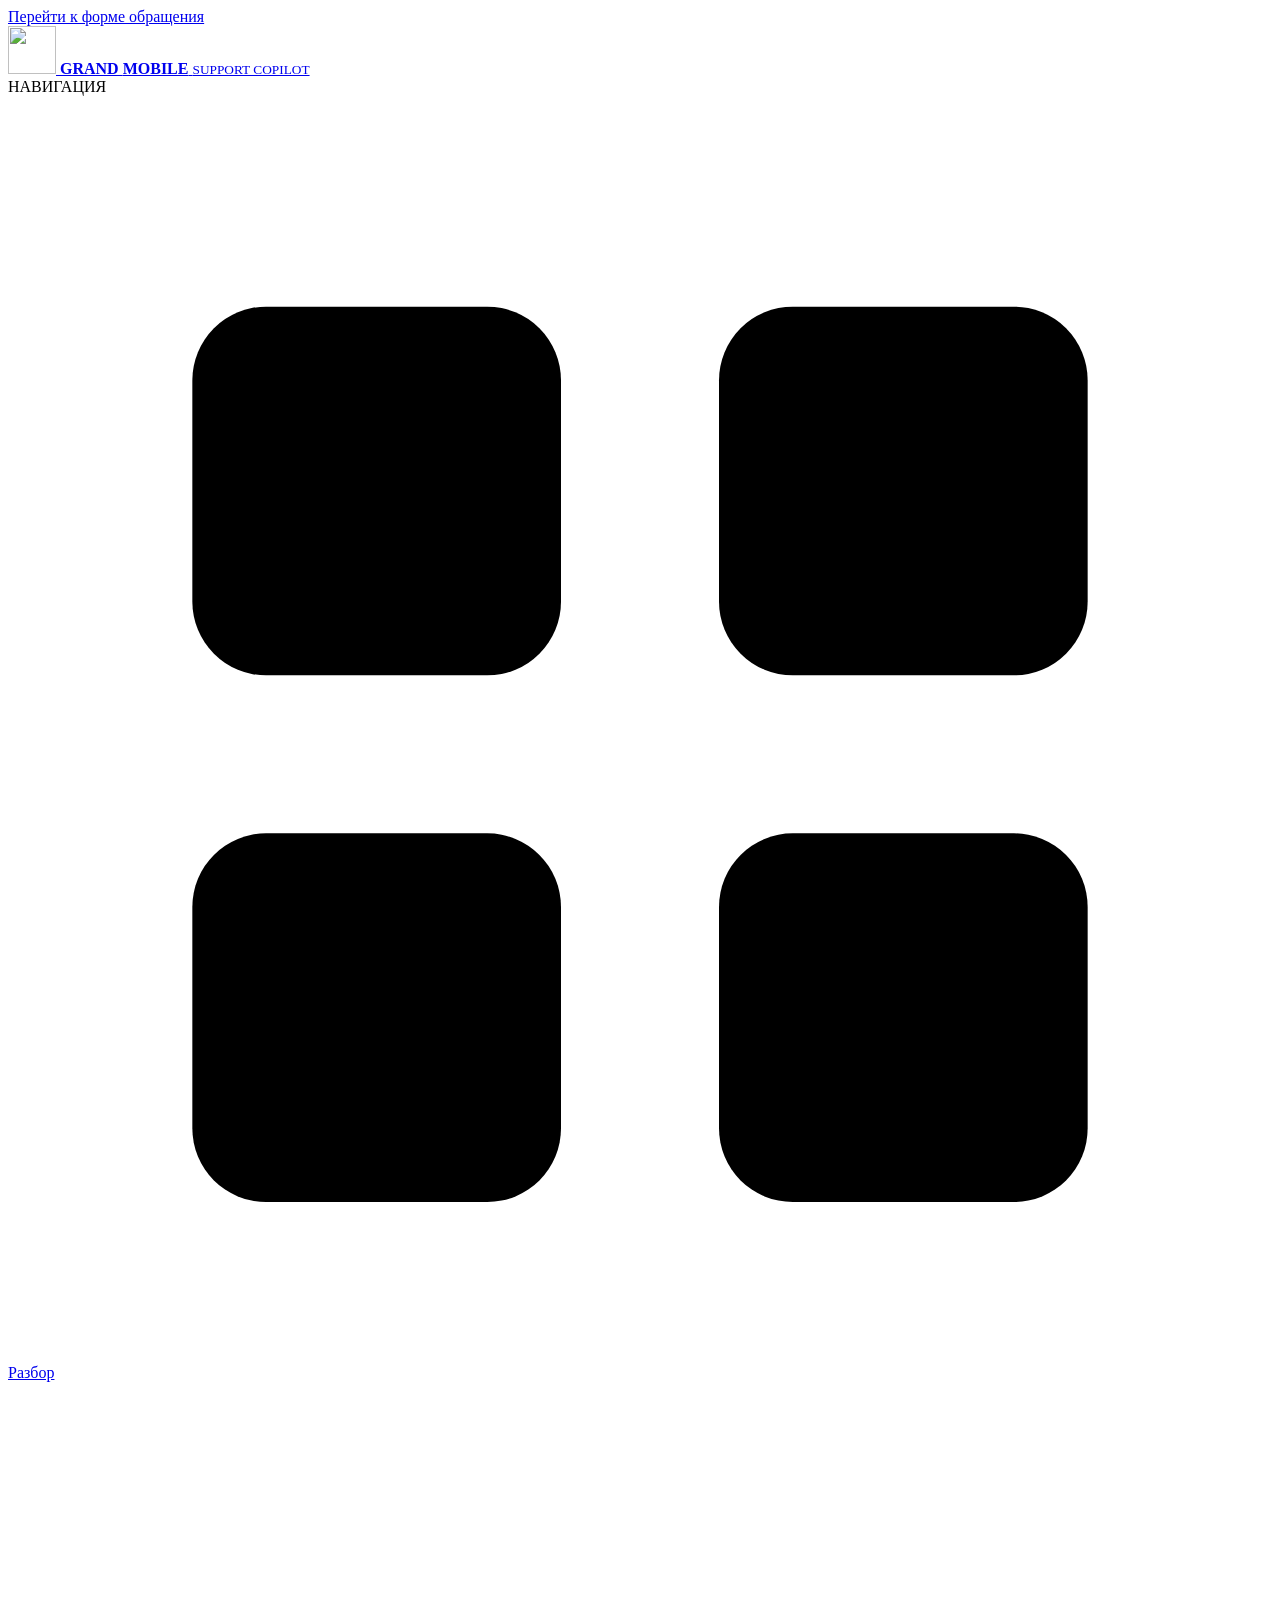
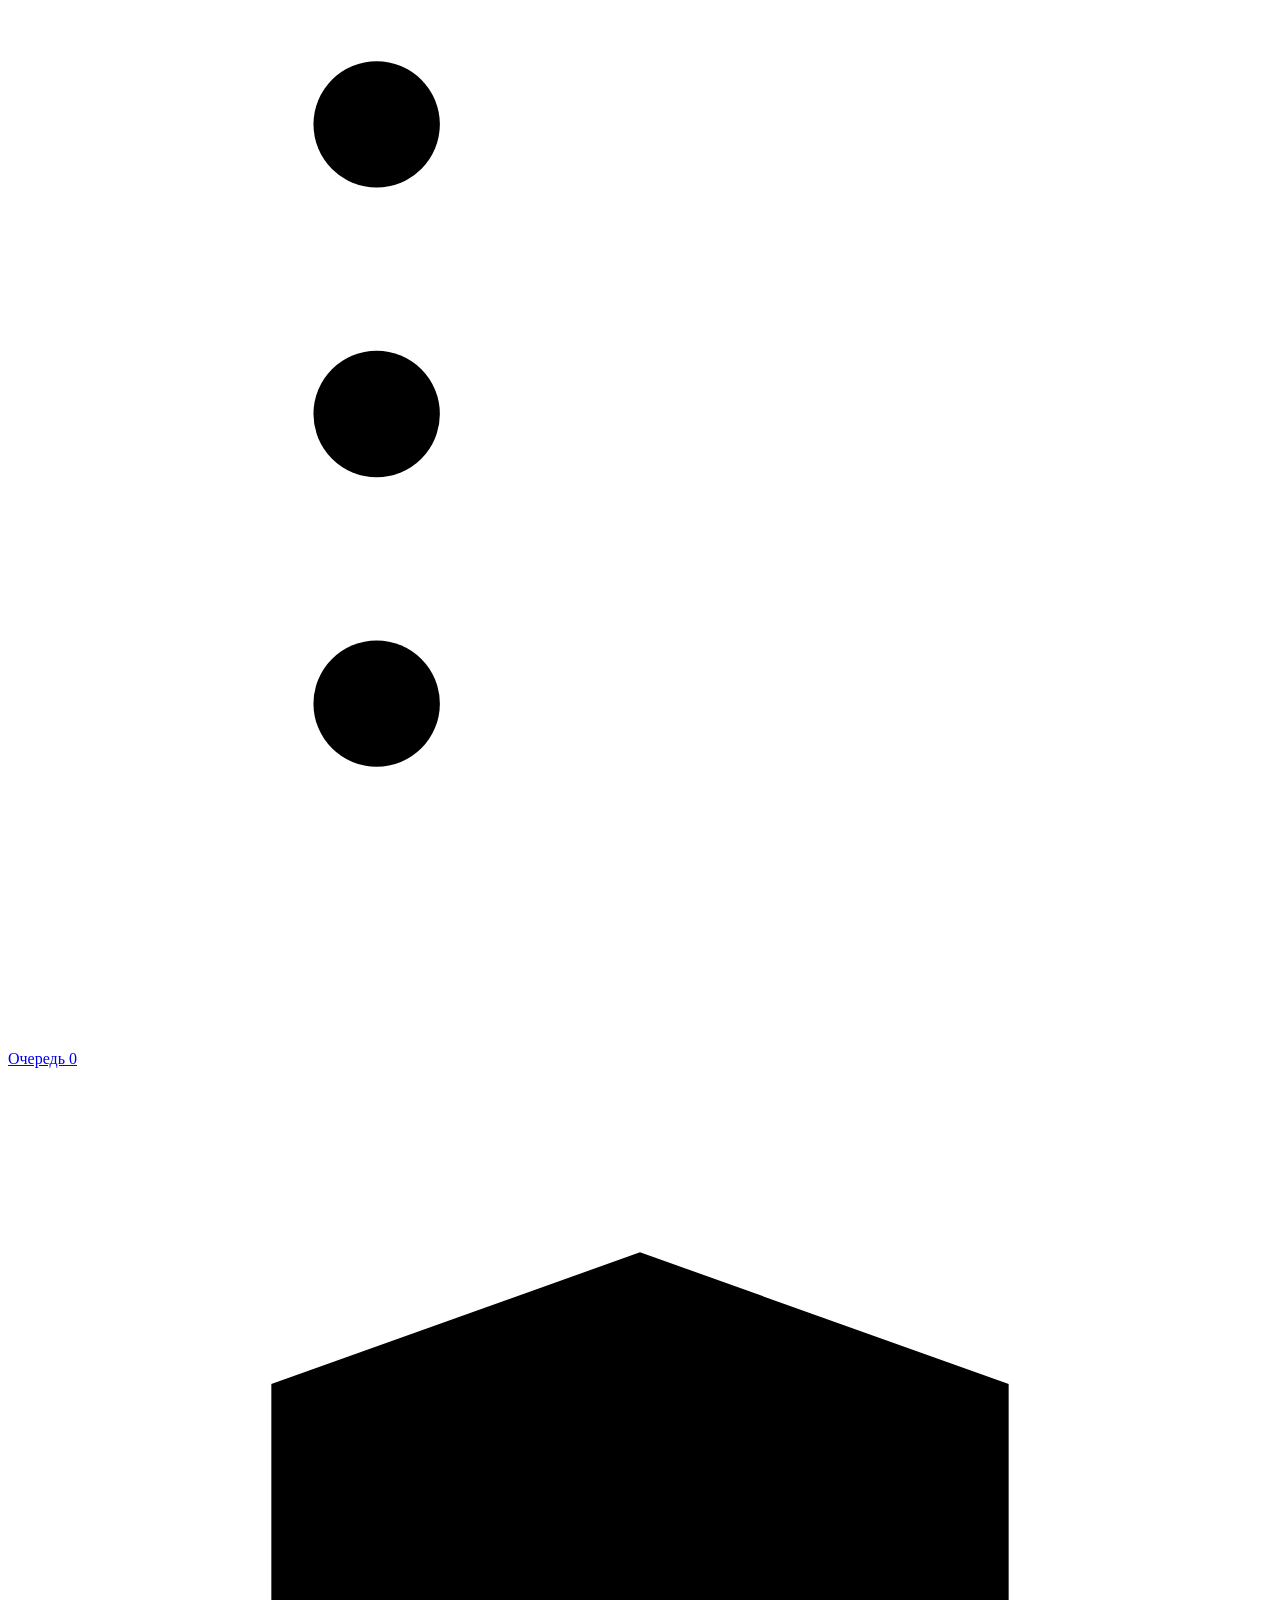
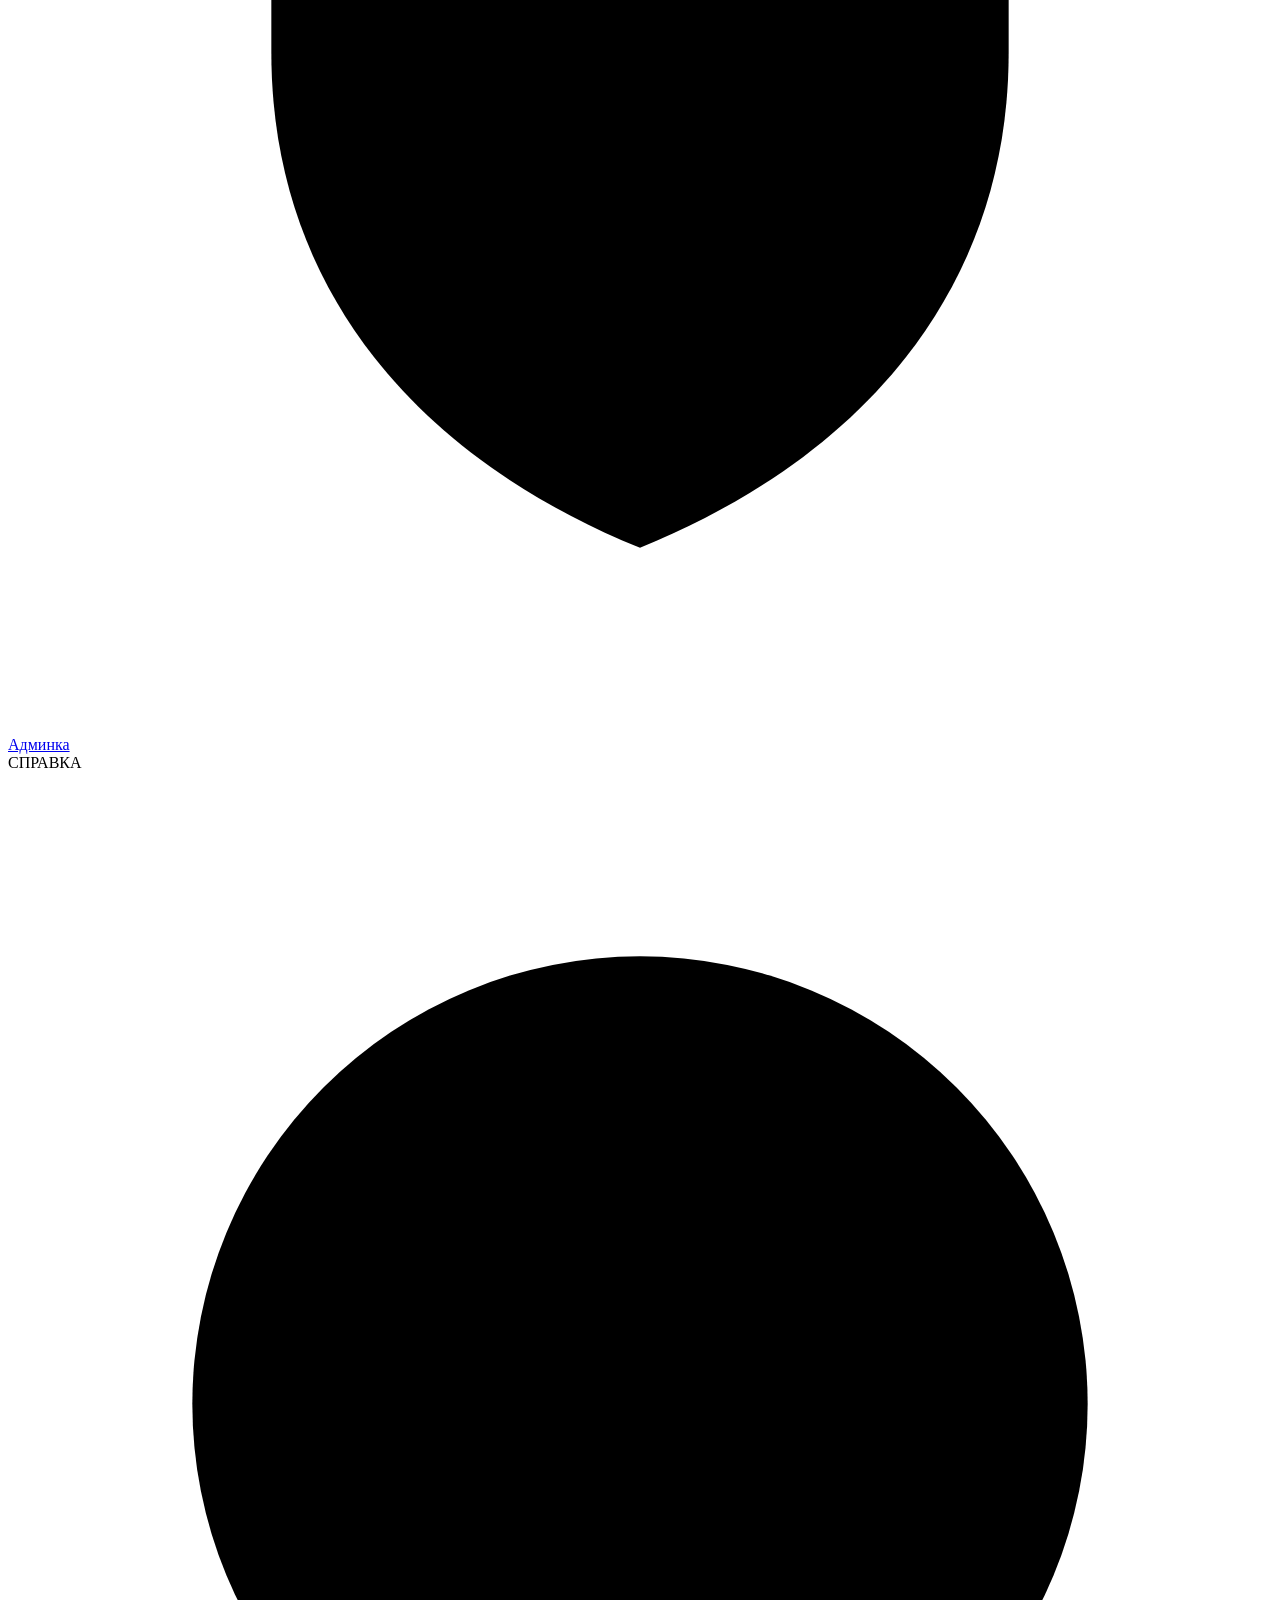
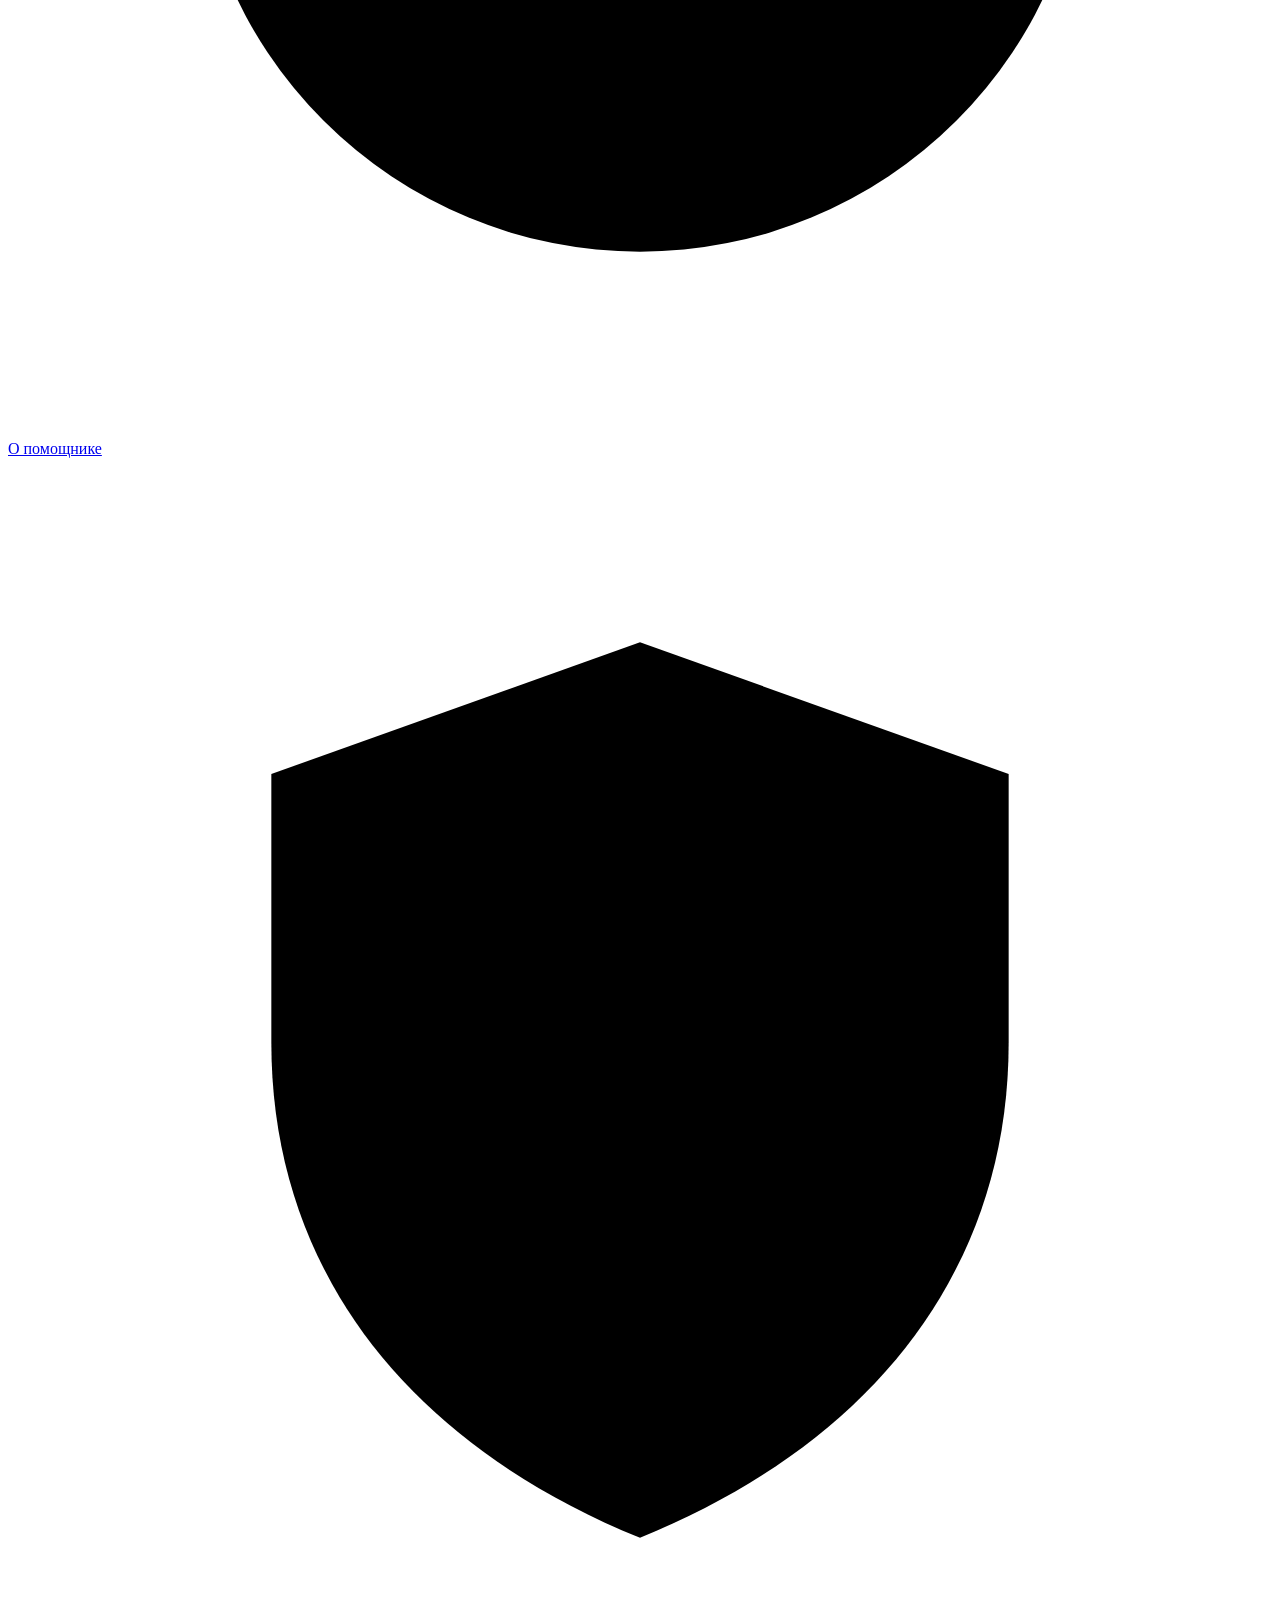
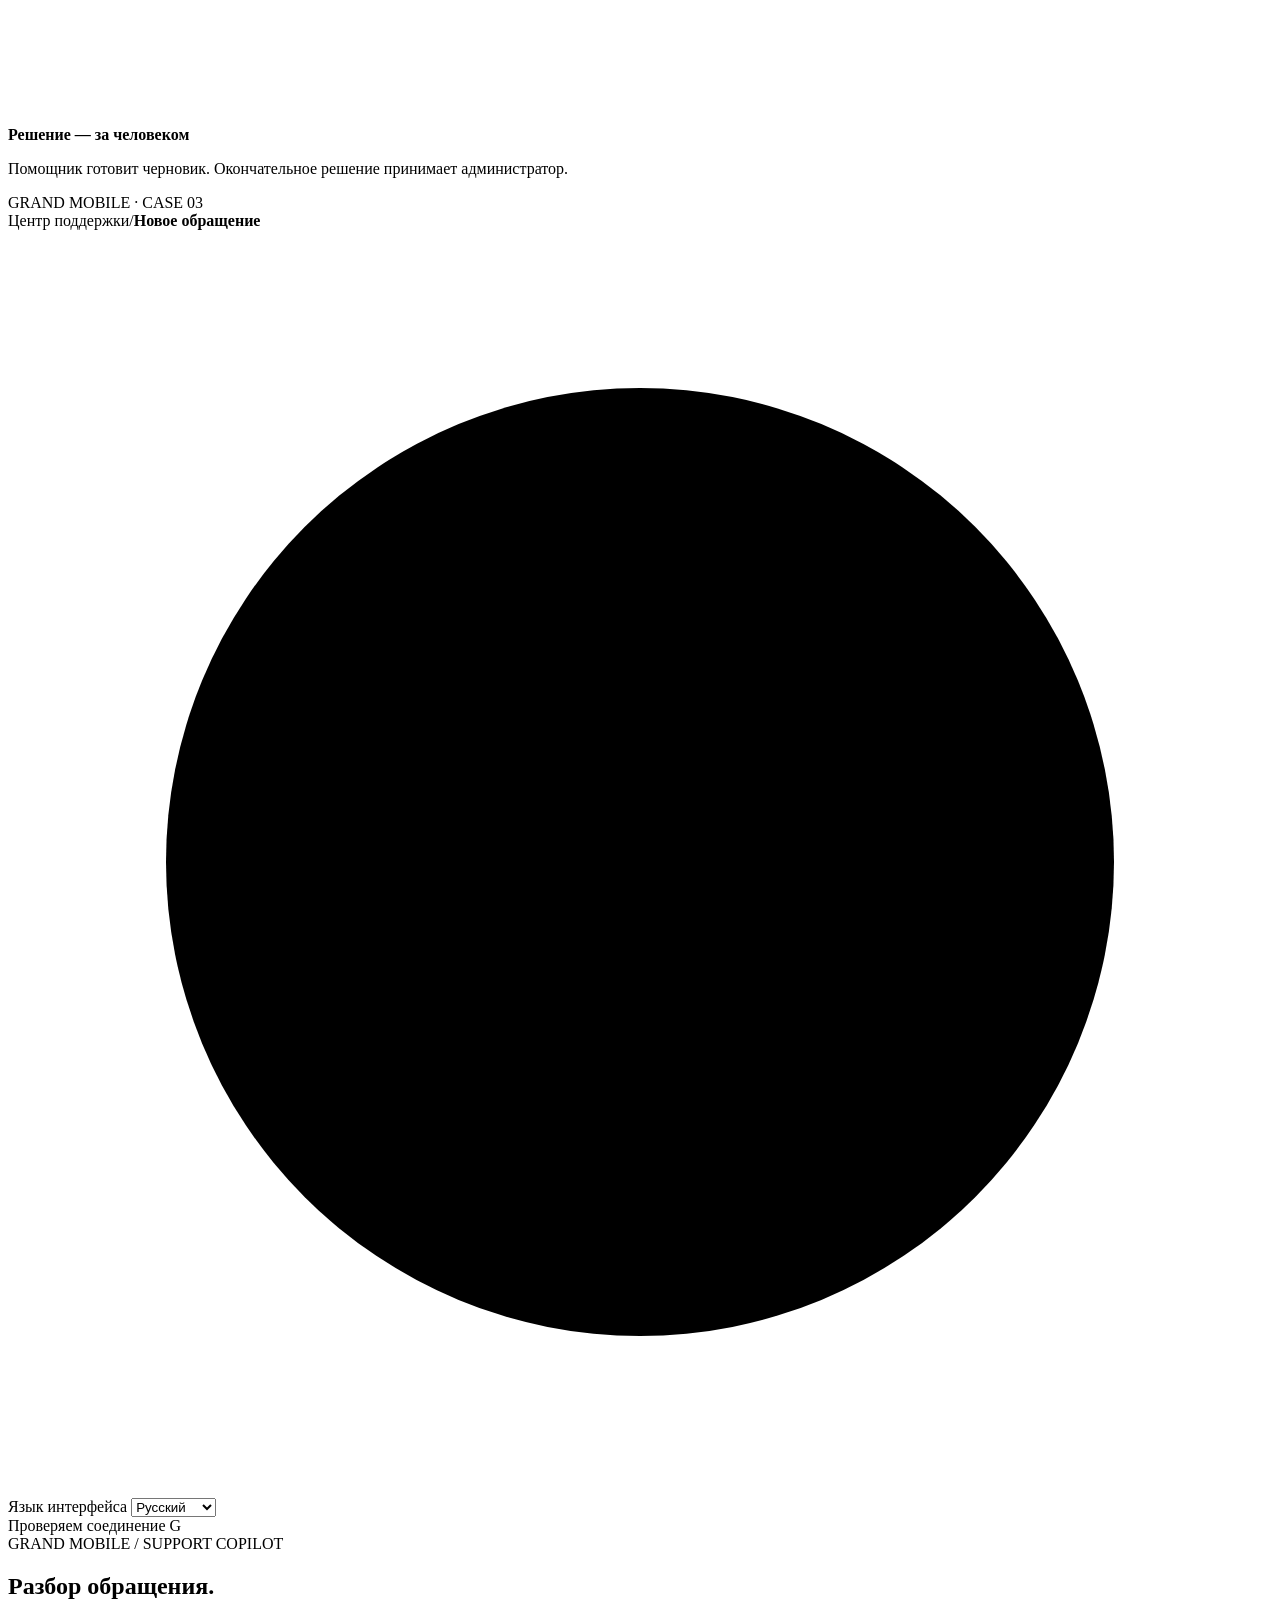
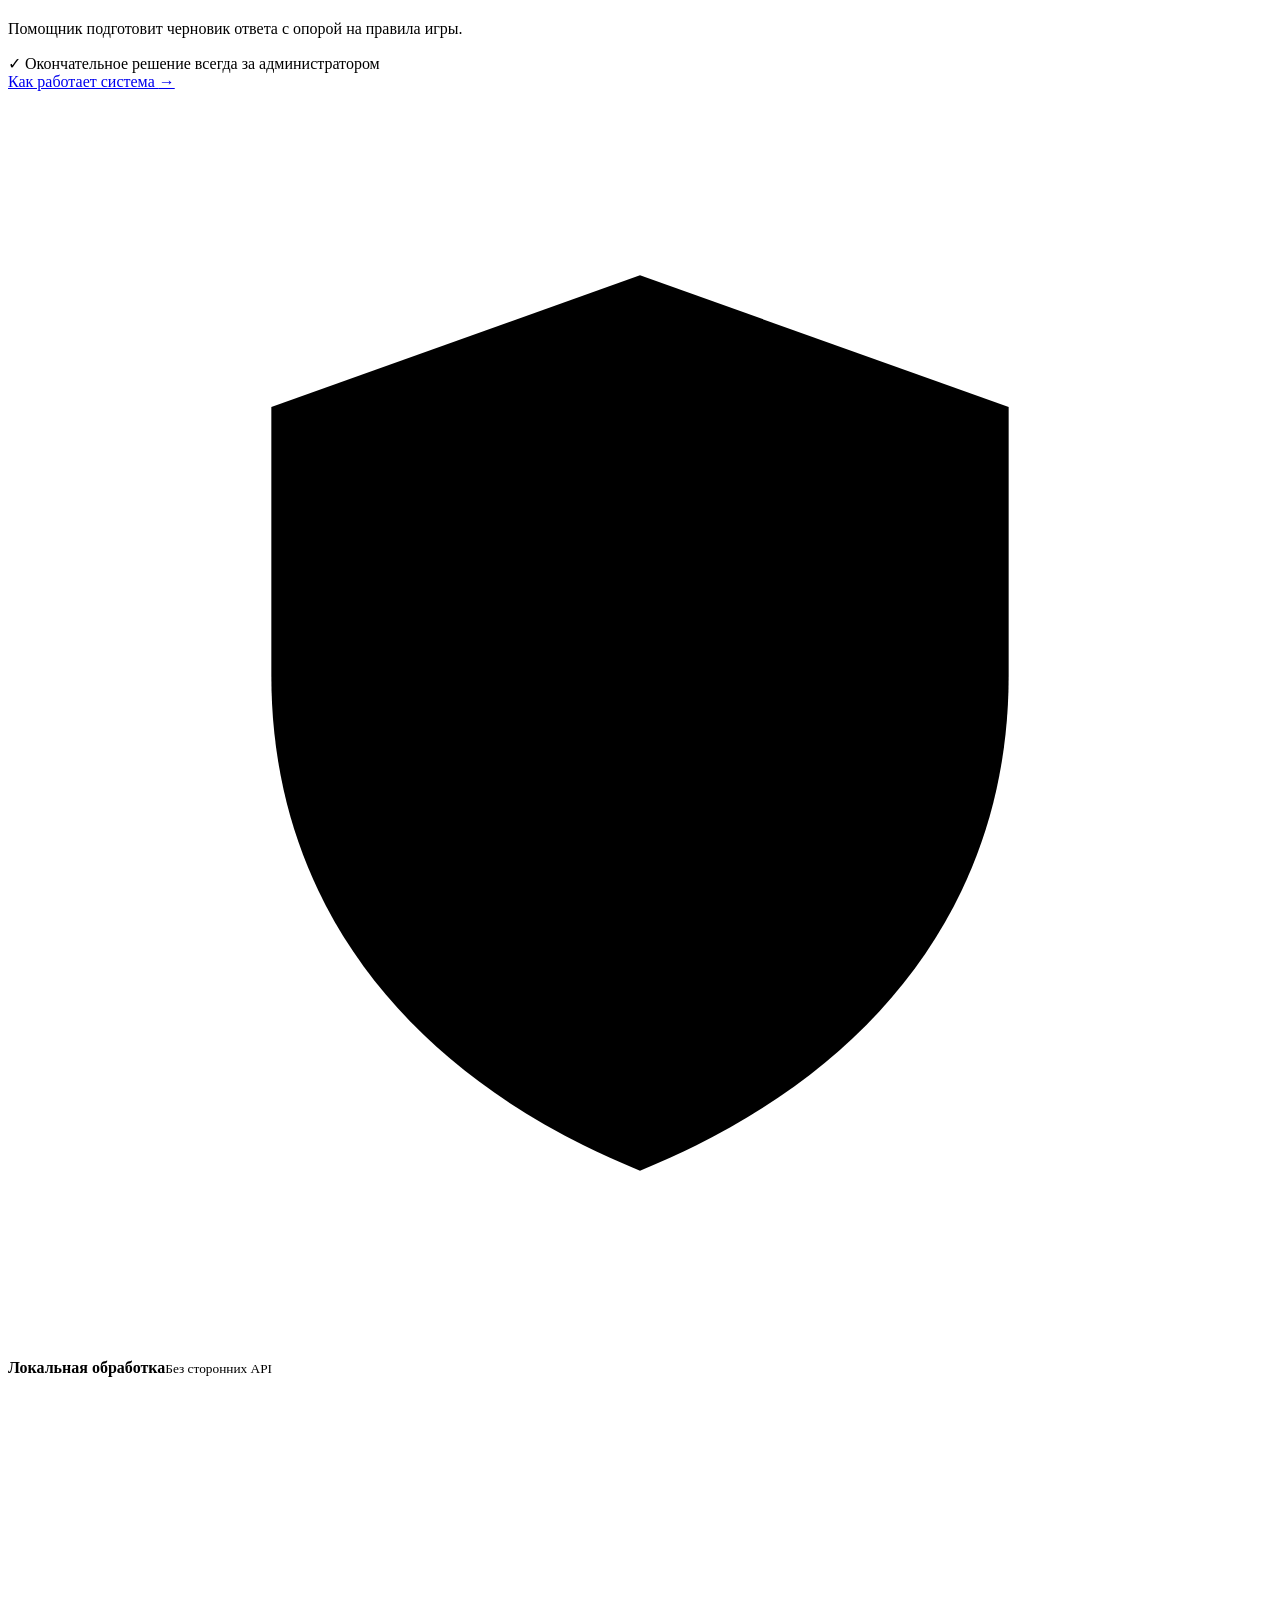
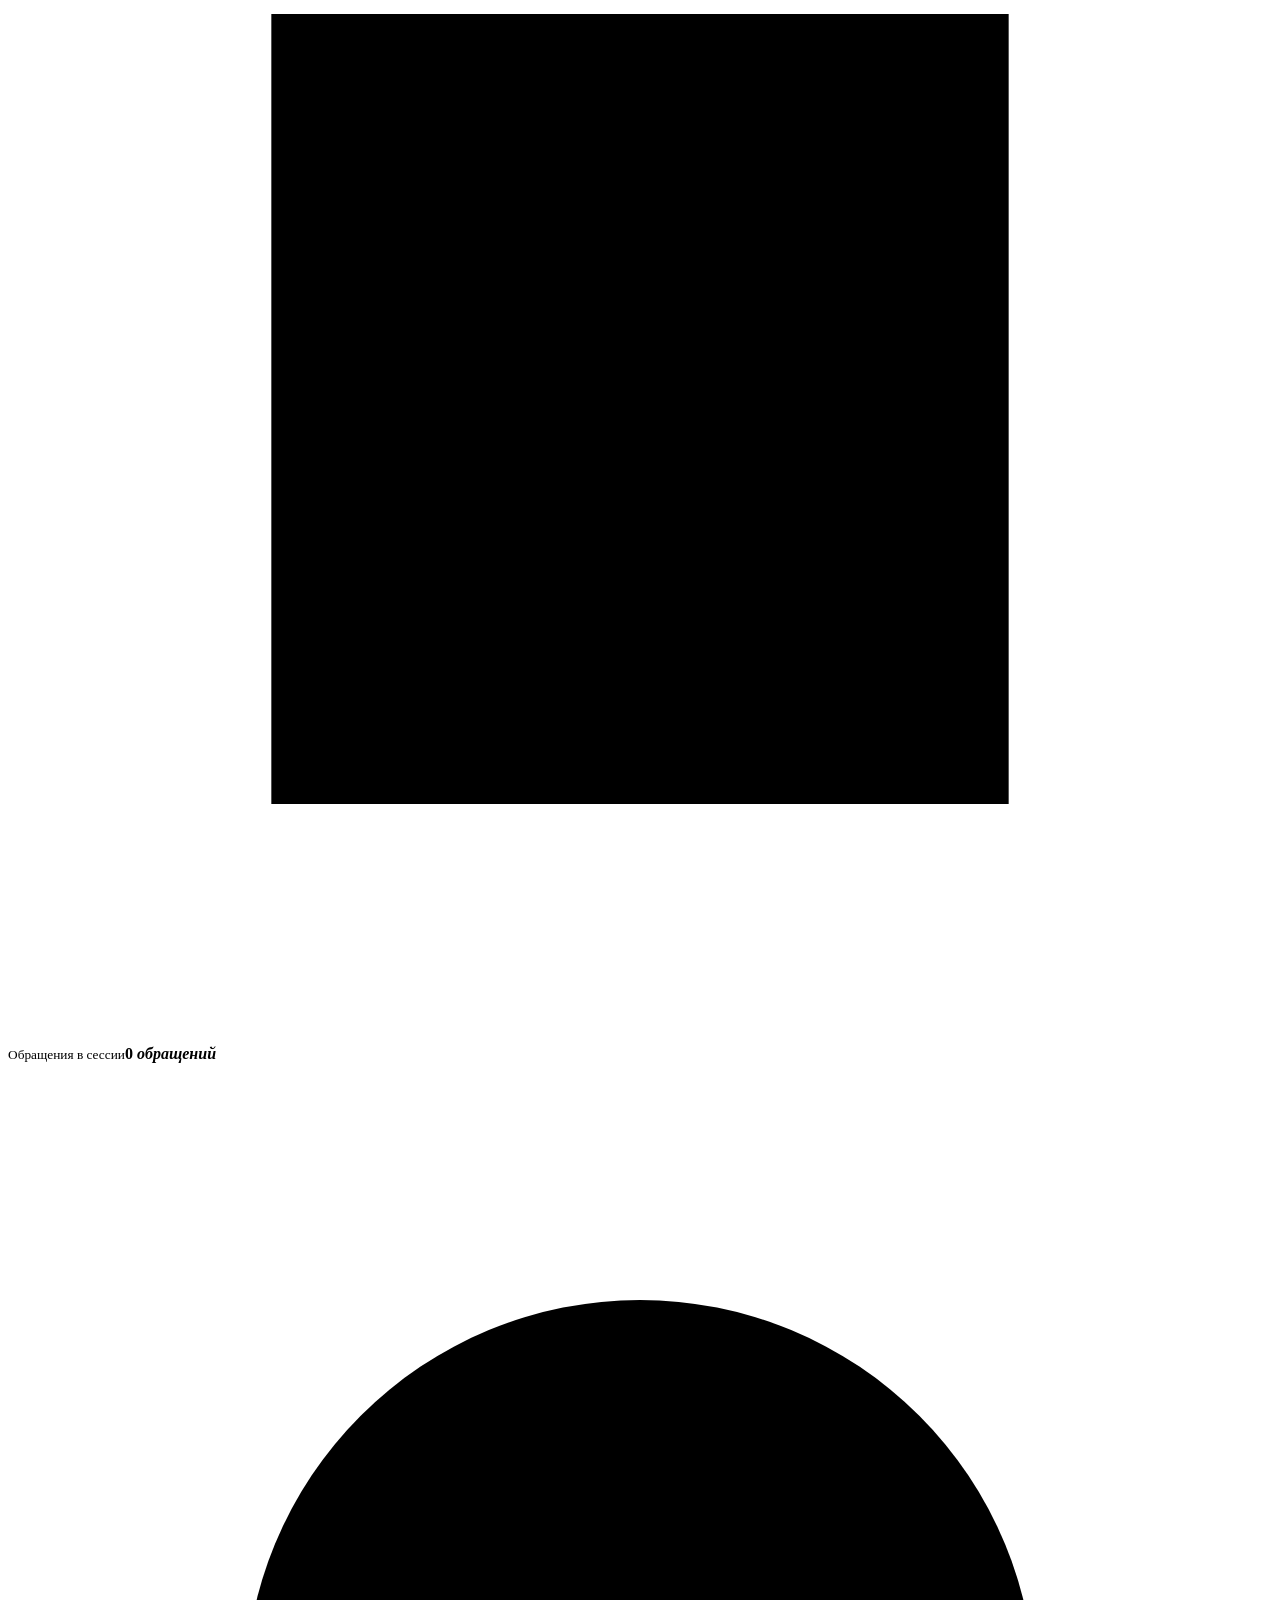
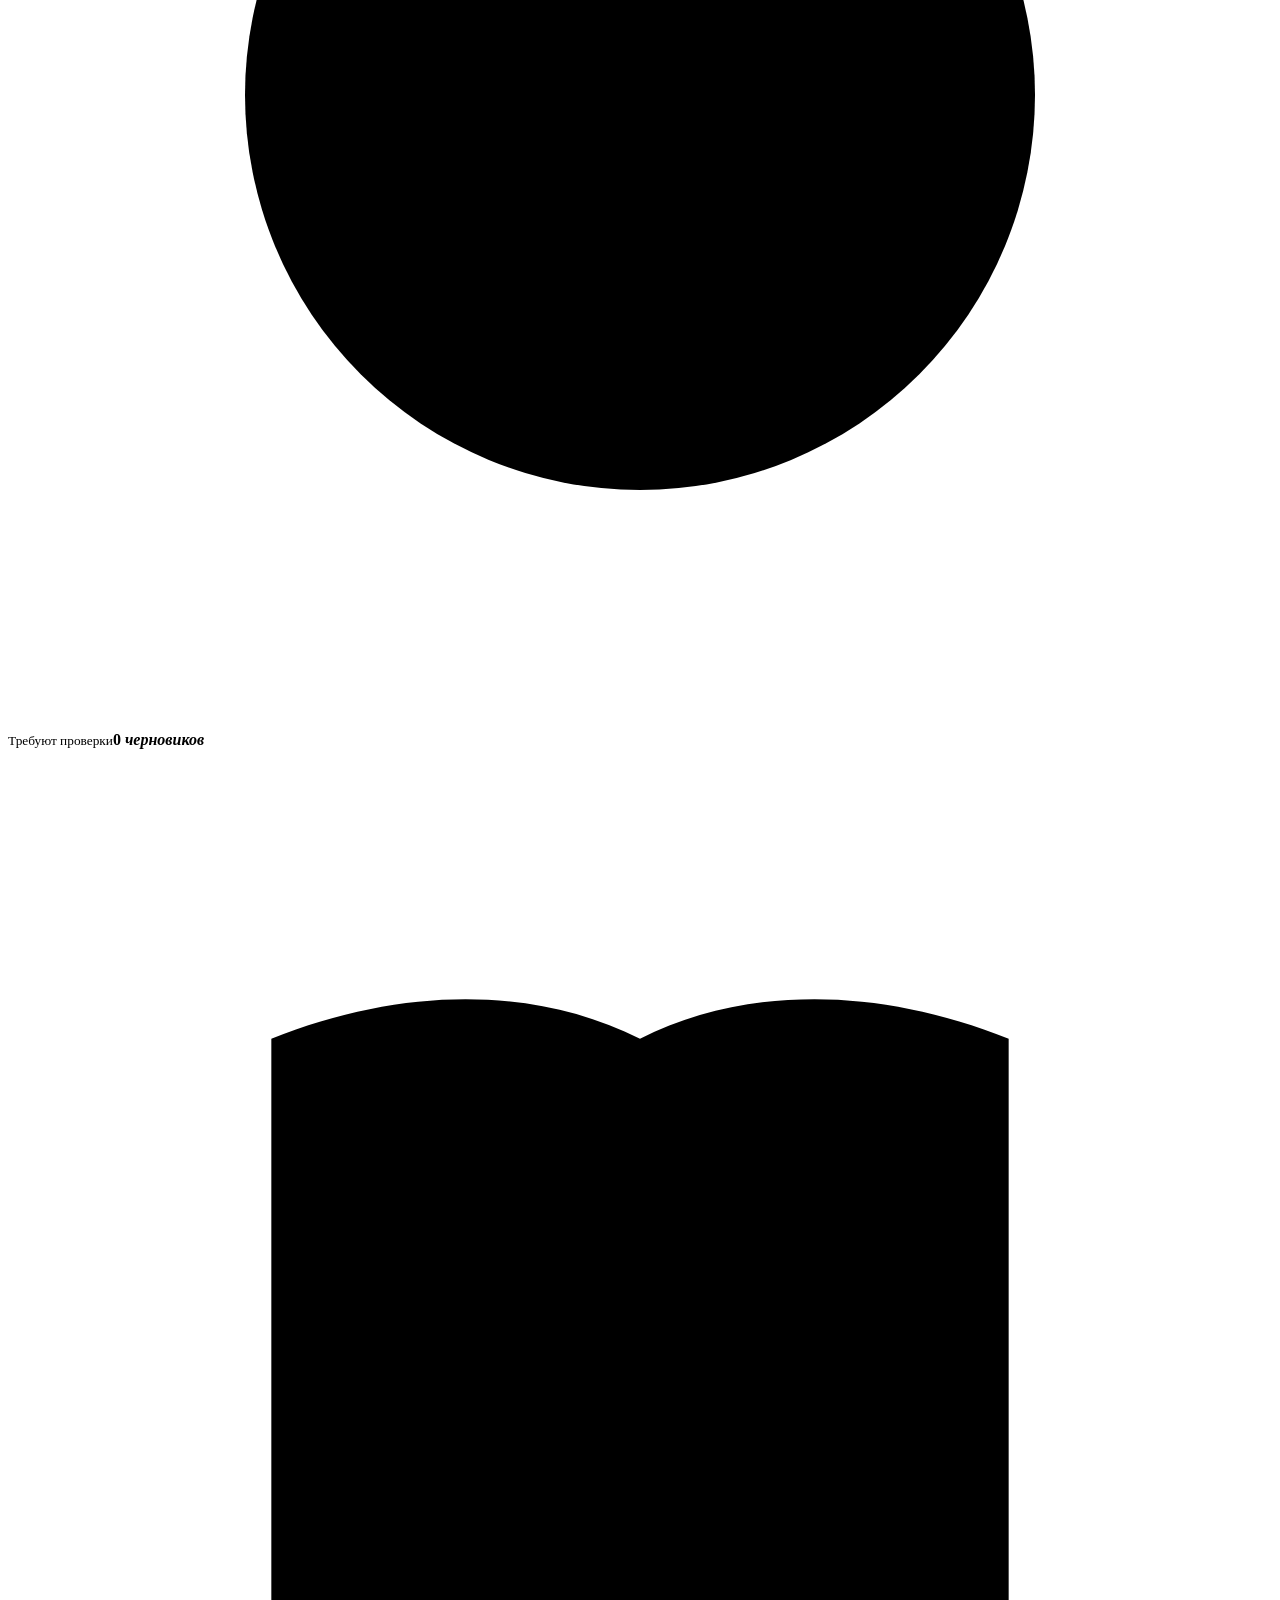
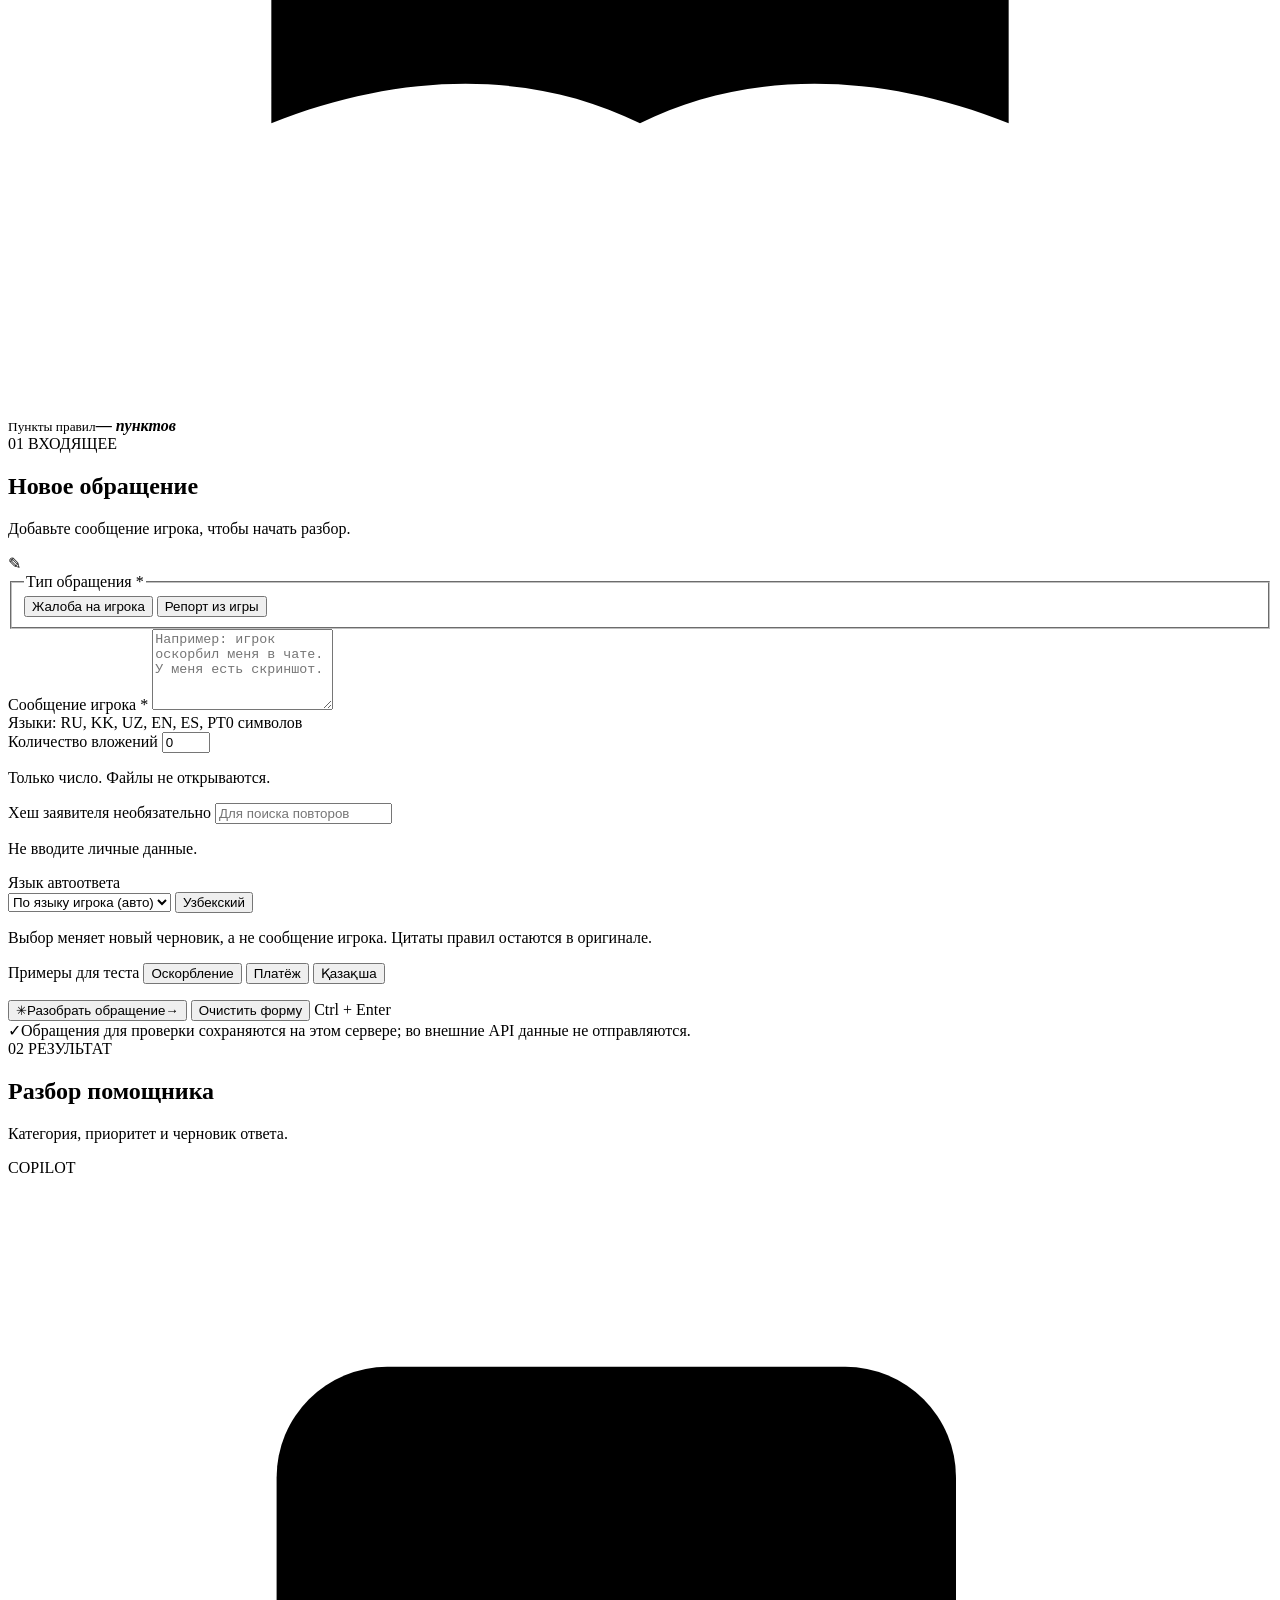
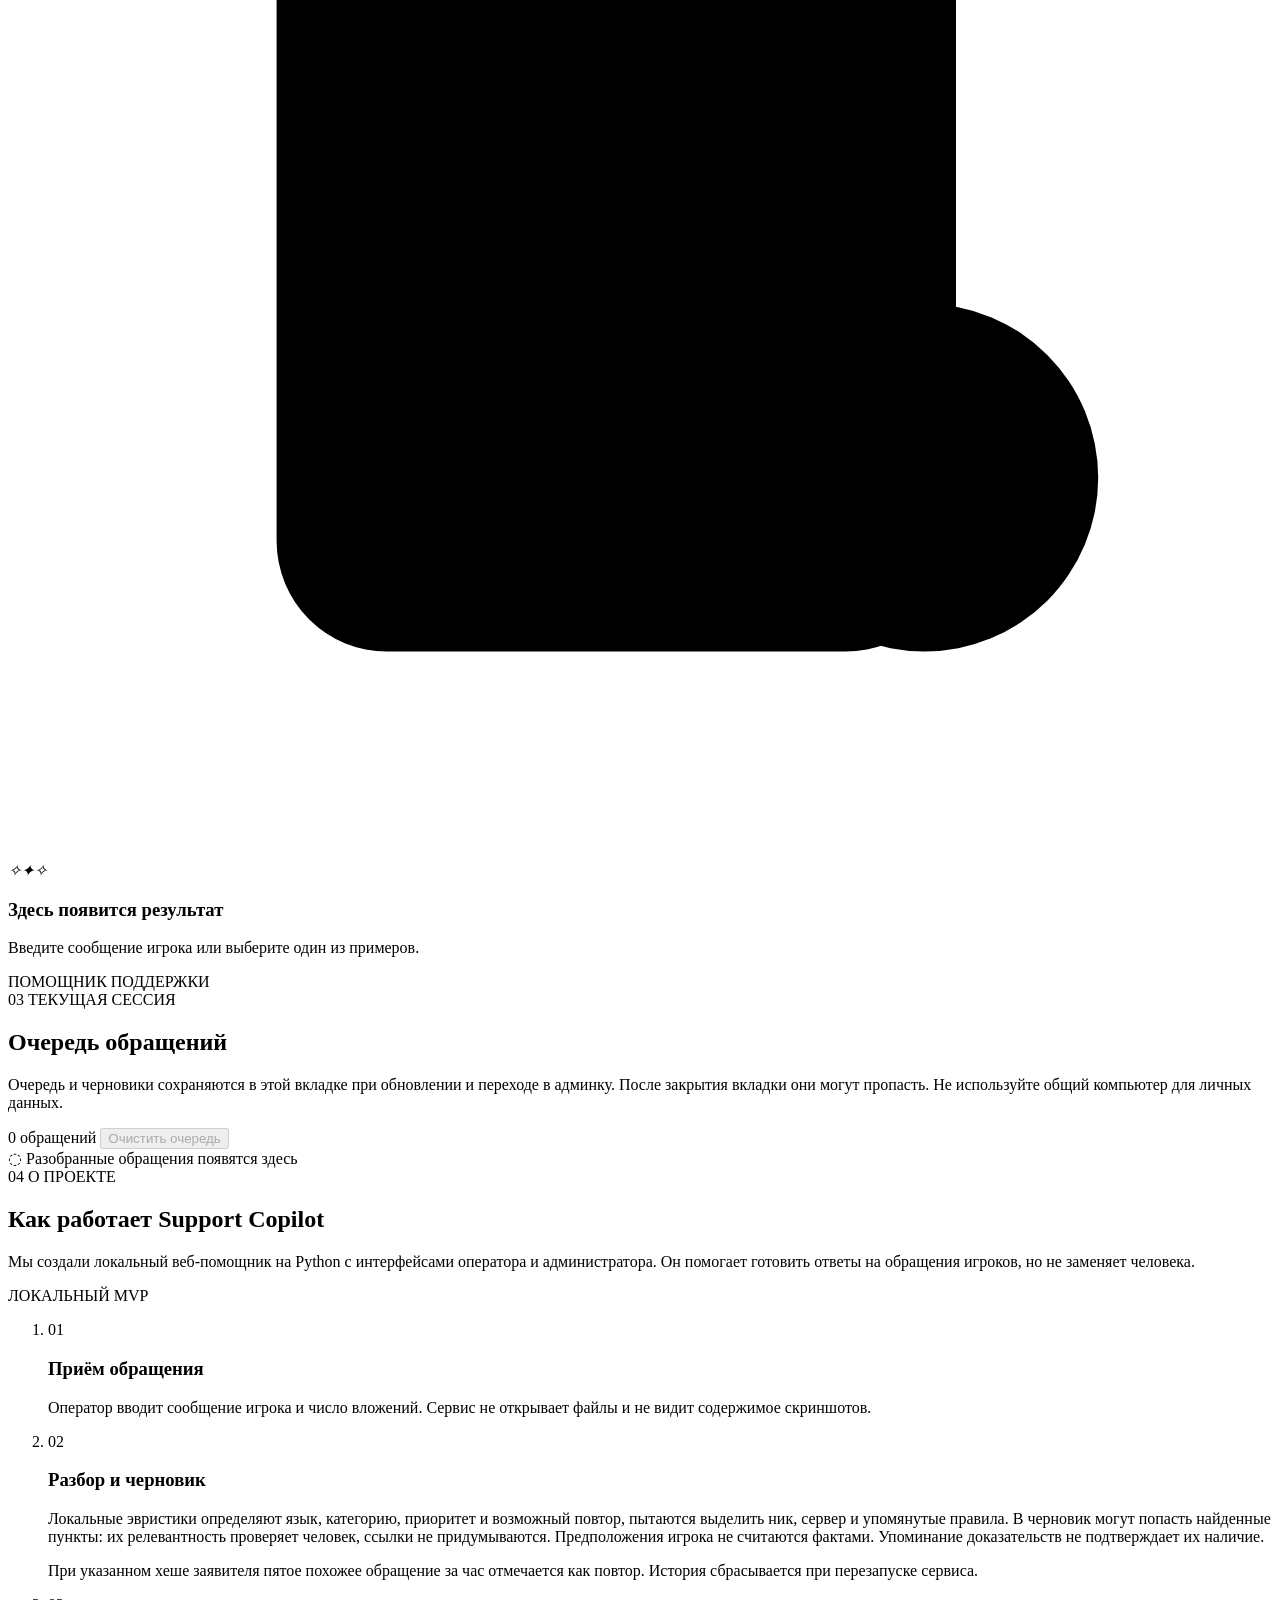
==== commit cb3527f1: "Add Uzbek interface localization Co-authored-by: arena-agent <297053741+arena-agent@users.noreply.gi" ====
--- a/support_copilot/static/index.html
+++ b/support_copilot/static/index.html
@@ -119,9 +119,10 @@
                 >Язык интерфейса</label
               >
               <select id="language-switch" data-i18n-preserve>
-                <option value="ru">Русский</option>
-                <option value="en">English</option>
-                <option value="kk">Қазақша</option>
+                <option value="ru" lang="ru">Русский</option>
+                <option value="en" lang="en">English</option>
+                <option value="kk" lang="kk">Қазақша</option>
+                <option value="uz" lang="uz">O‘zbekcha</option>
               </select>
             </div>
             <span class="status-indicator" id="connection" role="status"
@@ -319,10 +320,10 @@
                       aria-describedby="reply-language-help"
                     >
                       <option value="auto">По языку игрока (авто)</option>
-                      <option value="ru">Русский</option>
-                      <option value="en">English</option>
-                      <option value="kk">Қазақша</option>
-                      <option value="uz">O‘zbekcha</option>
+                      <option value="ru" lang="ru">Русский</option>
+                      <option value="en" lang="en">English</option>
+                      <option value="kk" lang="kk">Қазақша</option>
+                      <option value="uz" lang="uz">O‘zbekcha</option>
                     </select>
                     <button
                       type="button"
